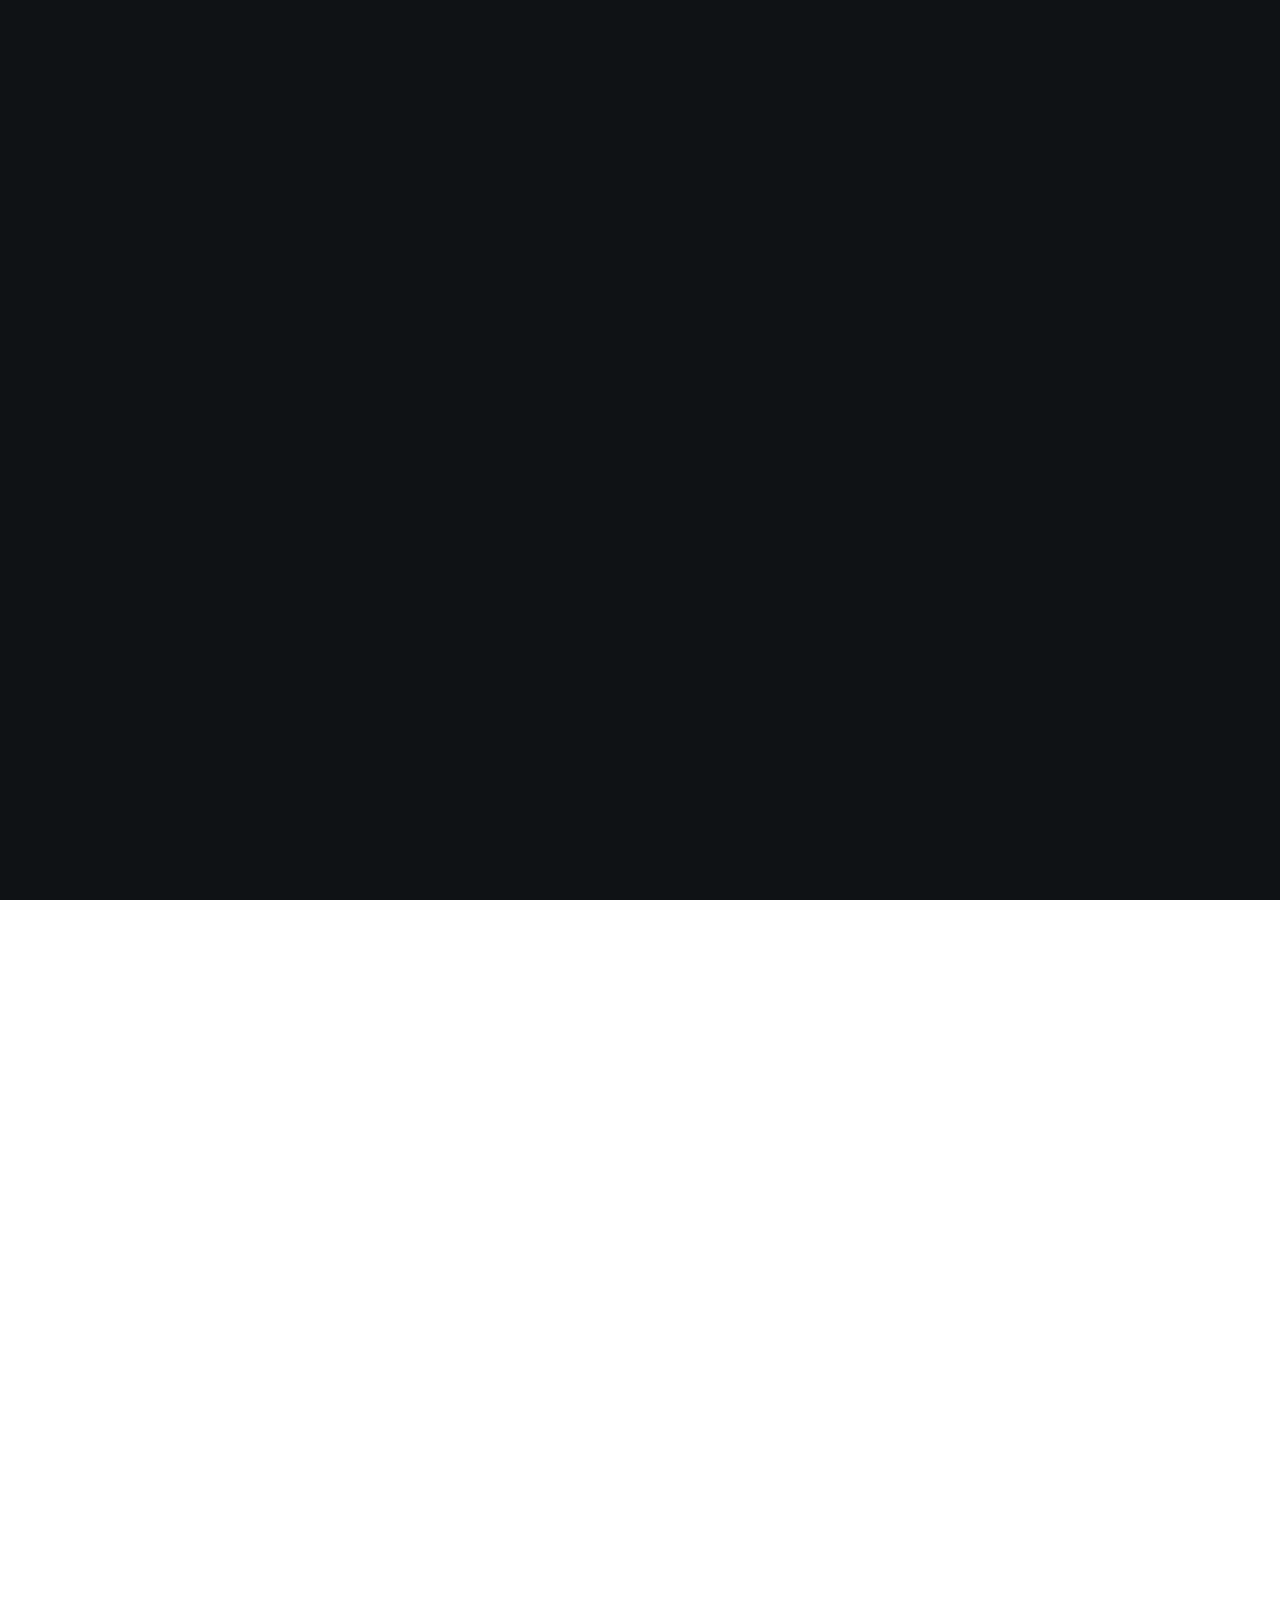
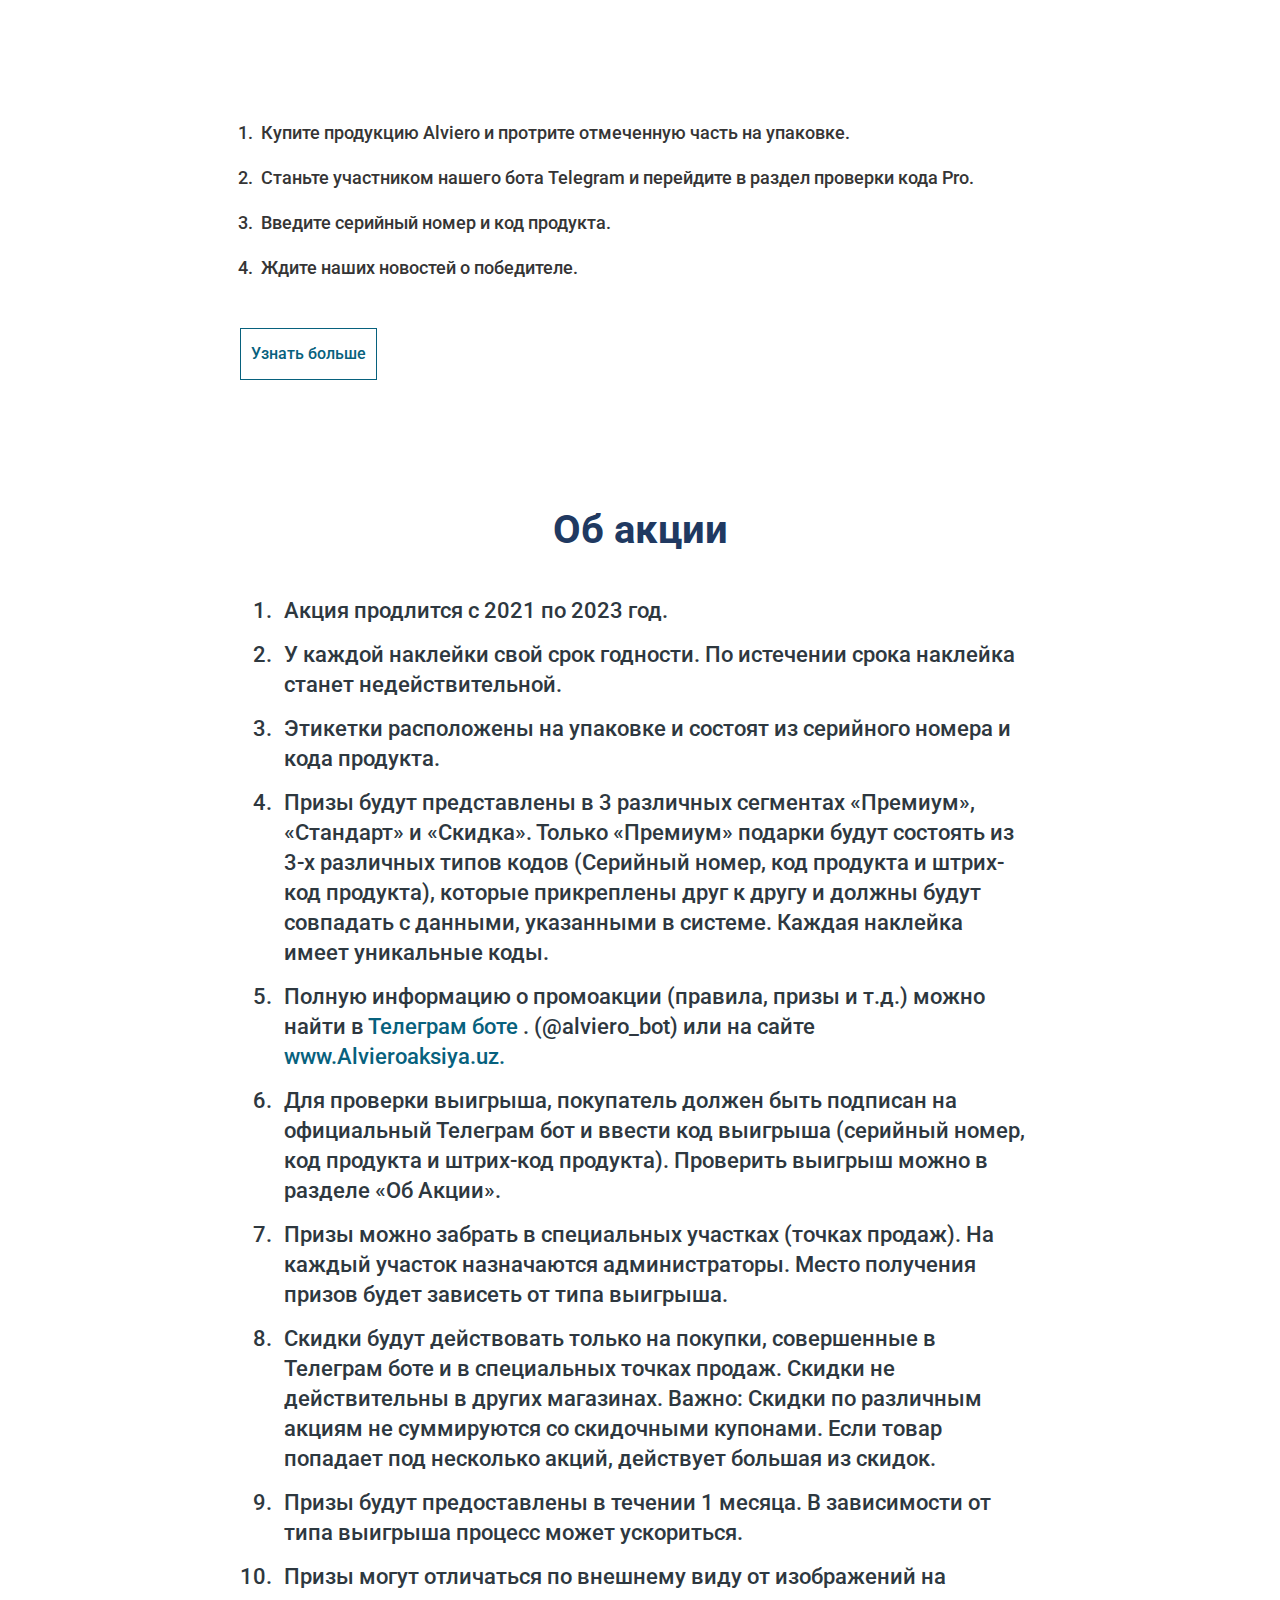
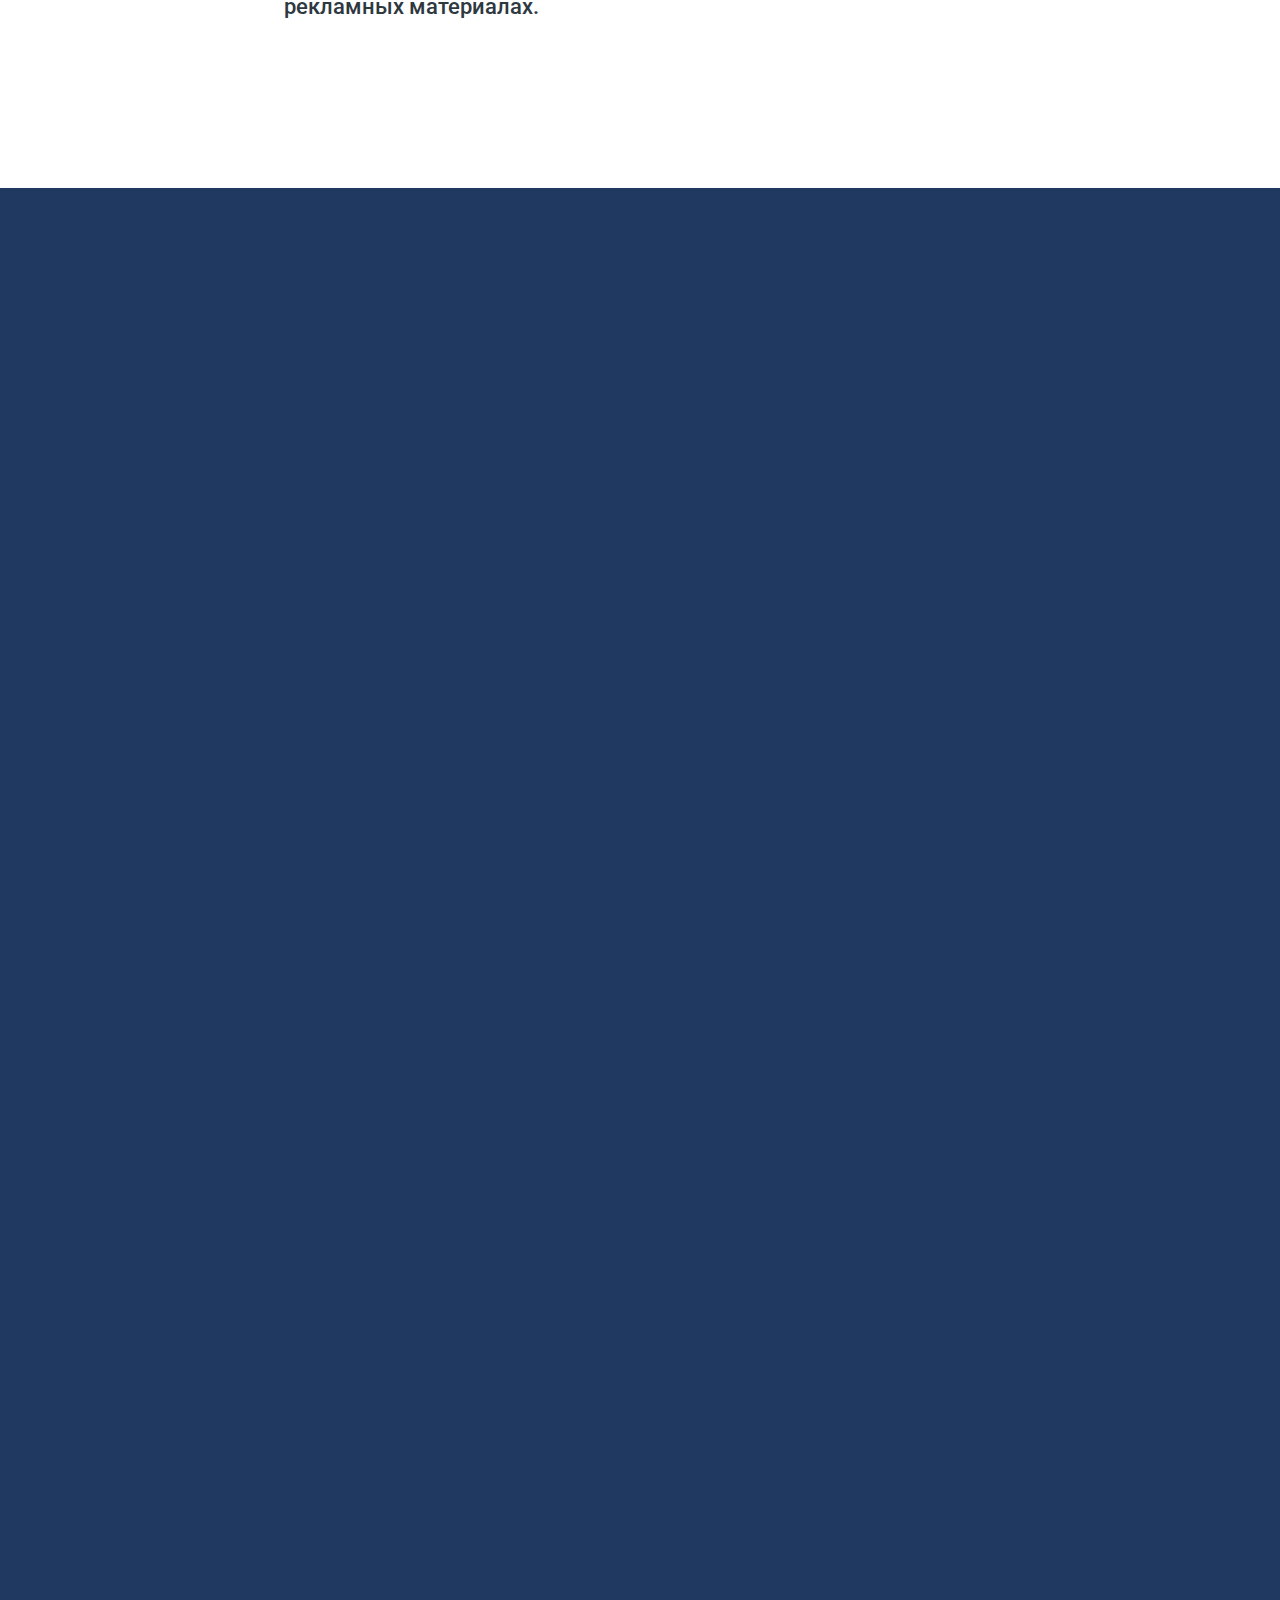
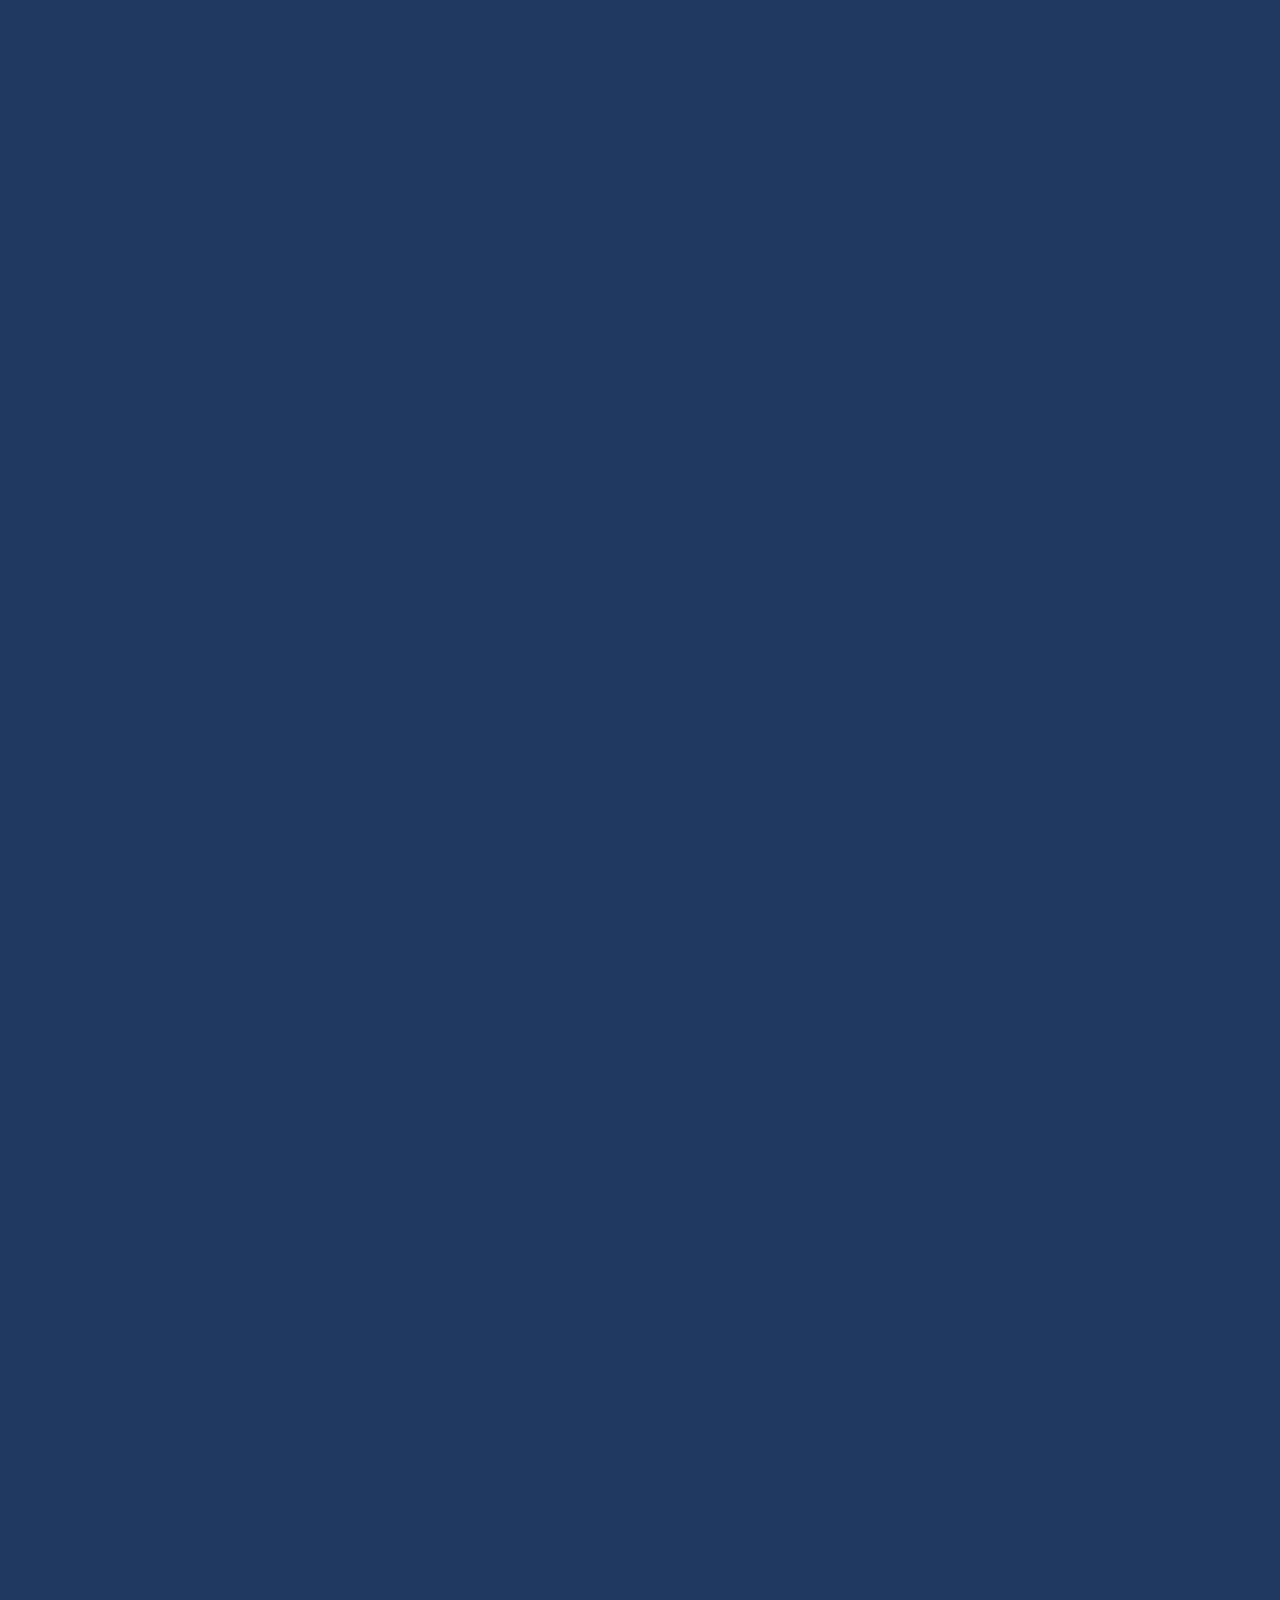
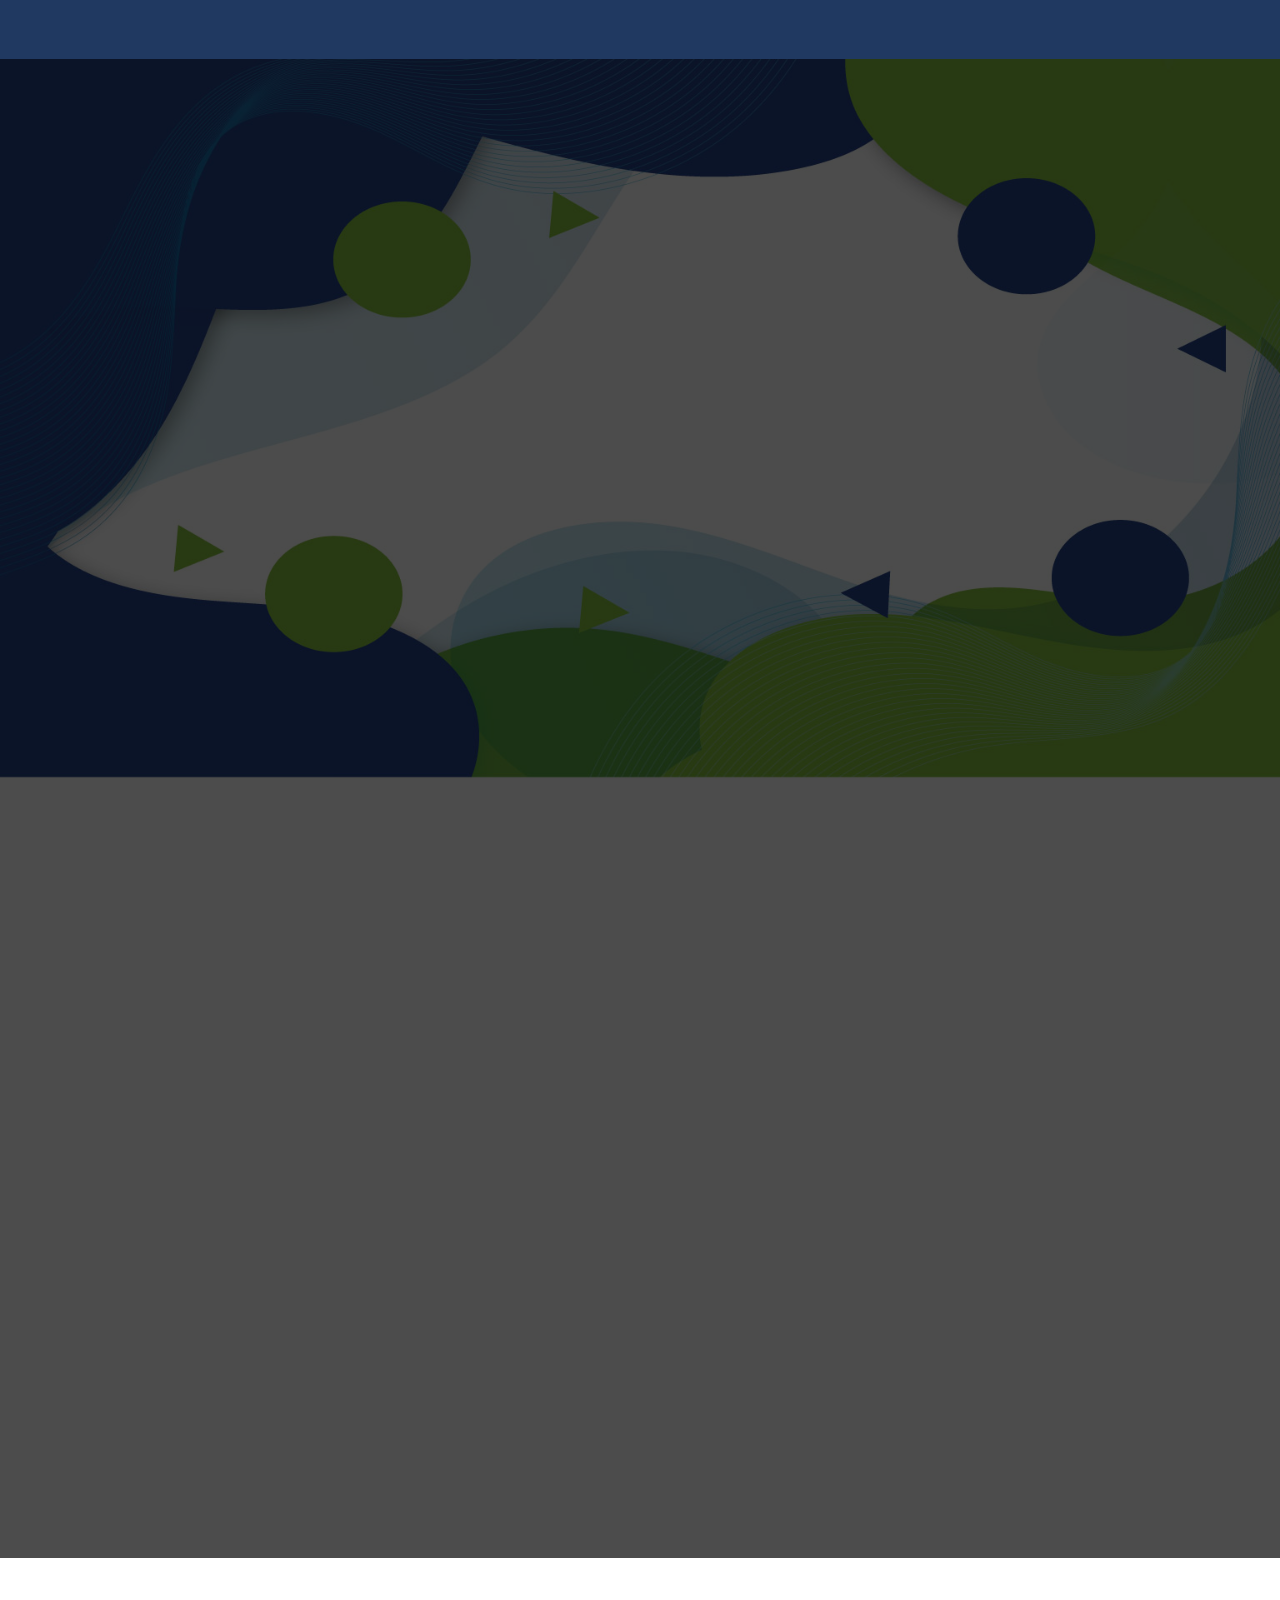
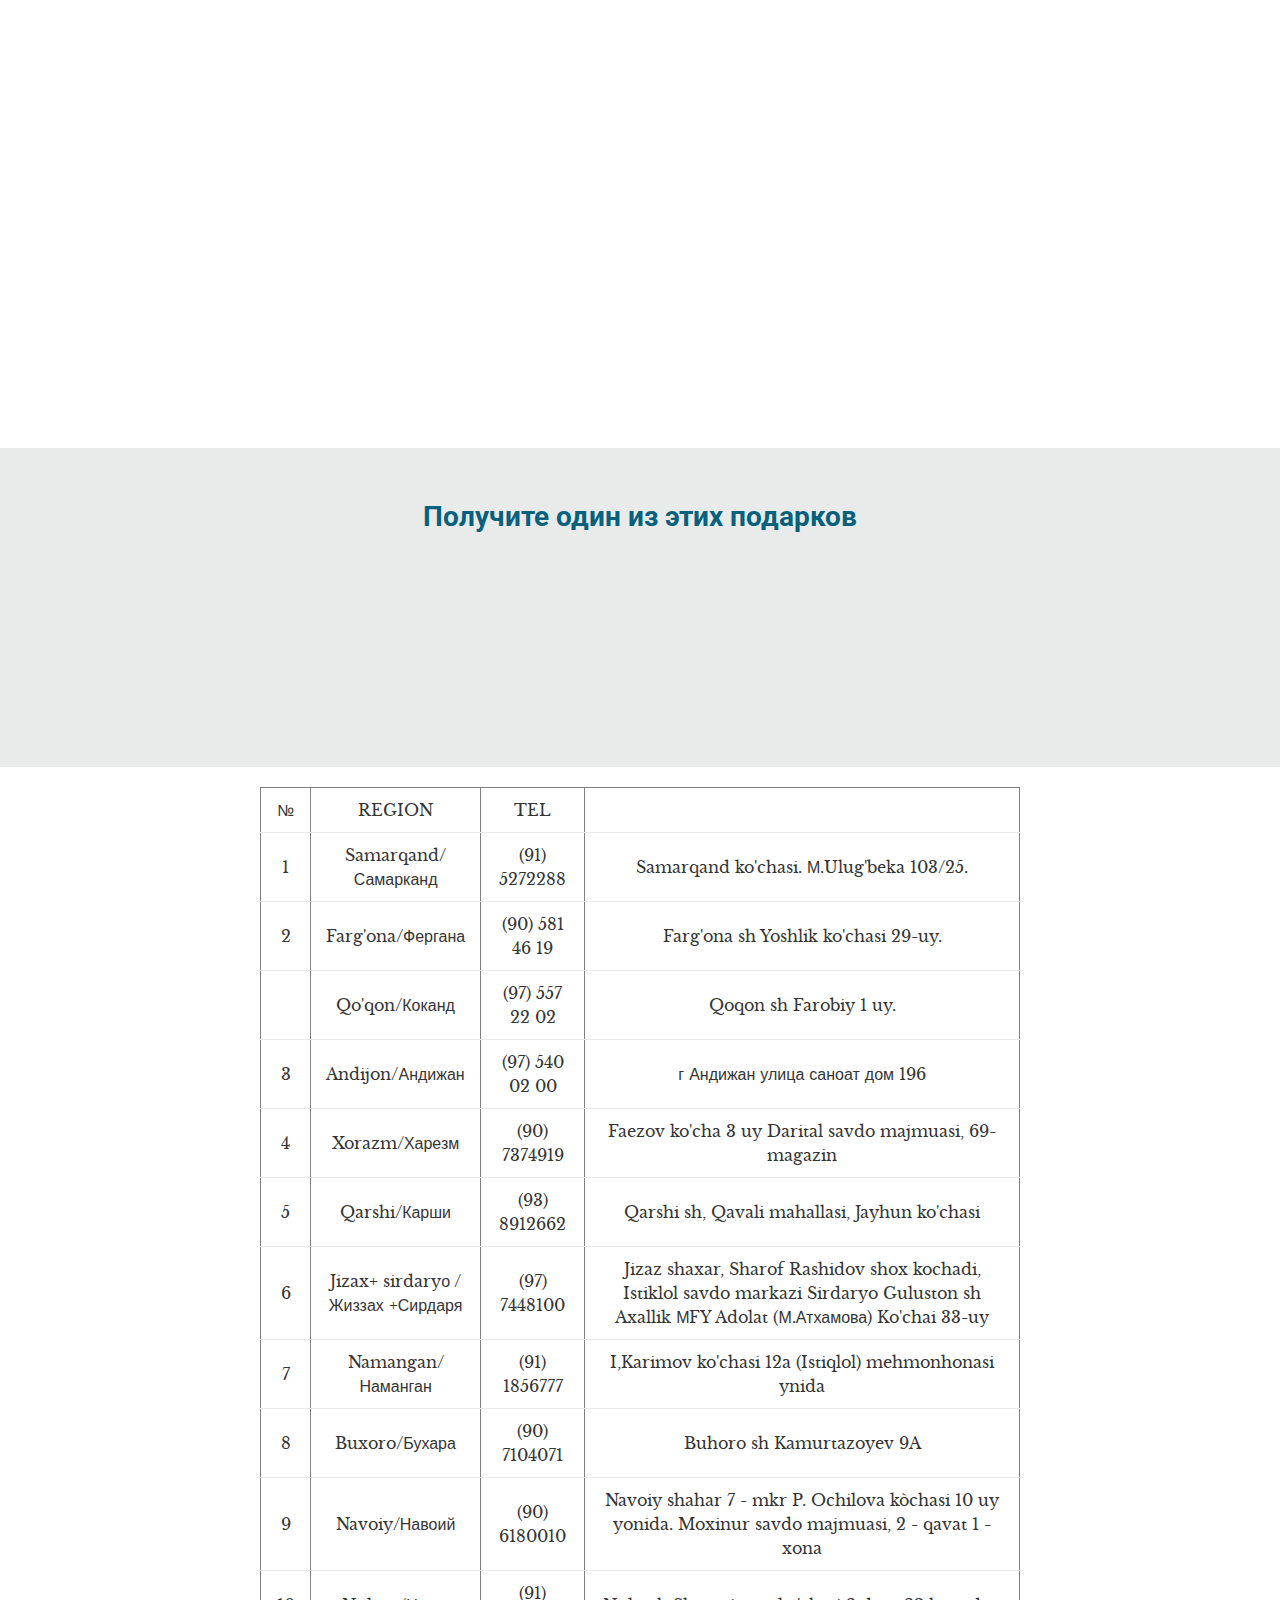
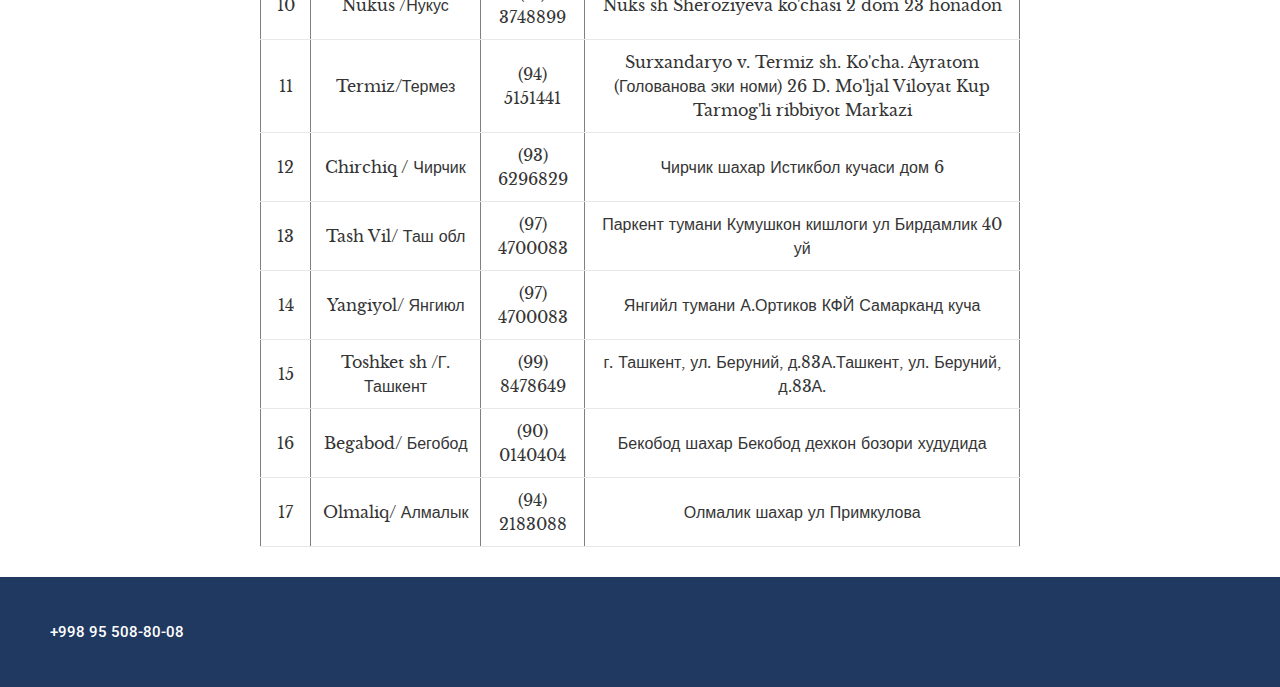
==== index.html @ 7ccccdab "changed" ====
<!DOCTYPE html>

<html class="no-js" lang="en">

<head>
	<!-- Yandex.Metrika counter -->
	<script type="text/javascript">
		(function (m, e, t, r, i, k, a) {
			m[i] = m[i] || function () {
				(m[i].a = m[i].a || []).push(arguments)
			};
			m[i].l = 1 * new Date();
			k = e.createElement(t), a = e.getElementsByTagName(t)[0], k.async = 1, k.src = r, a.parentNode.insertBefore(k,
				a)
		})
		(window, document, "script", "https://mc.yandex.ru/metrika/tag.js", "ym");

		ym(70373272, "init", {
			clickmap: true,
			trackLinks: true,
			accurateTrackBounce: true,
			webvisor: true
		});
	</script>
	<noscript>
		<div><img src="https://mc.yandex.ru/watch/70373272" style="position:absolute; left:-9999px;" alt="" /></div>
	</noscript>
	<!-- /Yandex.Metrika counter -->
	<!--- basic page needs
   ================================================== -->
	<meta charset="utf-8">
	<title>Alviero</title>
	<meta name="description" content="">
	<meta name="author" content="">

	<!-- mobile specific metas
   ================================================== -->
	<meta name="viewport" content="width=device-width, initial-scale=1, maximum-scale=1">

	<!-- CSS
   ================================================== -->
	<link rel="stylesheet" href="css/base.css">
	<link rel="stylesheet" href="css/vendor.css">
	<link rel="stylesheet" href="css/main.css">

	<!-- script
   ================================================== -->
	<script src="js/modernizr.js"></script>
	<script src="js/pace.min.js"></script>

	<link rel="shortcut icon" href="./images/favicon.png" type="image/x-icon">
	<link rel="icon" href="./images/favicon.png" type="image/x-icon">

</head>

<body id="top">

	<!-- header 
   ================================================== -->
	<header>

		<div class="header-logo">
			<a href="index.html">Alviero</a>
		</div>
		<div>
			<a id="uz-lang" href="uz.html">
				<span>UZ</span>
			</a>
			<a id="ru-lang" href="#" style="color: #FFFFFF">
				<span>RU</span>
			</a>
			<a id="header-menu-trigger" href="#0">
				<span class="header-menu-text">Меню</span>
				<span class="header-menu-icon"></span>
			</a>
		</div>

		<nav id="menu-nav-wrap">

			<a href="#0" class="close-button" title="close"><span>Закрыть</span></a>

			<h3>Alviero</h3>

			<ul class="nav-list">
				<li class="current"><a class="smoothscroll" href="#home">Главный</a></li>
				<li><a class="smoothscroll" href="#about">О компании</a></li>
				<li><a class="smoothscroll" href="#action">О Акции</a></li>
				<li><a class="smoothscroll" href="#standart">Стандартные призы</a></li>
				<li><a class="smoothscroll" href="#premium">Премиум призы</a></li>
				<li><a class="smoothscroll" href="#participate">Участвовать в акции</a></li>
				<li><a class="smoothscroll" href="#products">Призы</a></li>
				<li><a class="smoothscroll" href="#pickup">Забрать</a></li>

			</ul>
		</nav> <!-- end #menu-nav-wrap -->

	</header> <!-- end header -->


	<!-- home
   ================================================== -->
	<section id="home">

		<div class="overlay"></div>

		<div class="home-content-table">
			<div class="home-content-tablecell">
				<div class="row">
					<div class="col-twelve">
						<h3 class="animate-intro">с 2021 по 2023 год</h3>
						<h1 class="animate-intro">
							Промоакция от Alviero "Опять выигрыш"
						</h1>
						<div class="more animate-intro">
							<a class="smoothscroll button stroke" href="#action">
								Подробнее об акции
							</a>
						</div>
					</div>
				</div>
			</div>
		</div>

		<ul class="home-social-list">
			<li class="animate-intro">
				<a href="https://www.facebook.com/vernissage.uz" target="_blank"><i
						class="fa fa-facebook-square"></i></a>
			</li>
			<li class="animate-intro">
				<a href="https://www.t.me/Alviero_bot" target="_blank"><i class="fa fa-telegram"></i></a>
			</li>
			<li class="animate-intro">
				<a href="https://www.instagram.com/vernissage.uz/" target="_blank"><i class="fa fa-instagram"></i></a>
			</li>
		</ul>

		<div class="scrolldown">
			<a href="#about" class="scroll-icon smoothscroll">
				спускаться
				<i class="fa fa-long-arrow-right" aria-hidden="true"></i>
			</a>
		</div>

	</section> <!-- end home -->

	<section id="about">

		<div class="row about-wrap">
			<div class="col-full">

				<div class="about-profile-bg"></div>
				<div class="intro">
					<h3 class="animate-this">
						<!-- Biz haqimizda -->
					</h3>
					<p class="lead animate-this">
						<span>ALVIERO</span> - быстрорастущее производственное предприятие и один из лидеров по
						производству моющих средств. Она занимает надежную позицию на внутреннем и центральноазиатском
						рынках, постоянно расширяя и развивая свою дистрибьюторскую сеть клиентов.

					</p>
				</div>
			</div> <!-- end col-full  -->
		</div> <!-- end about-wrap  -->

	</section>

	<section id="participate">
		<div class="row">
			<div class="col-twelve">
				<h2 class="animate-this">Участвовать в акции</h2>
			</div>
		</div>

		<div class="row flex-container participation-container">
			<ul class="participation">
				<li>
					Купите продукцию Alviero и протрите отмеченную часть на упаковке.
				</li>
				<li>
					Станьте участником нашего бота Telegram и перейдите в раздел проверки кода Pro.
				</li>
				<li>
					Введите серийный номер и код продукта.
				</li>
				<li>
					Ждите наших новостей о победителе.
				</li>
			</ul>
			<a href="./termsofuse/index.html" target="_blank">
				Узнать больше
			</a>


		</div> <!-- end flex-container -->

	</section> <!-- end participate -->

	<section id="action">
		<h3>Об акции</h3>
		<div class="row action-wrap">
			<ol class="col-full">
				<li> Акция продлится с 2021 по 2023 год.</li>
				<li>
					У каждой наклейки свой срок годности. По истечении срока наклейка станет недействительной.
				</li>
				<li>
					Этикетки расположены на упаковке и состоят из серийного номера и кода продукта.
				</li>
				<li>
					Призы будут представлены в 3 различных сегментах «Премиум», «Стандарт» и «Скидка». Только «Премиум» подарки будут состоять из 3-х различных типов кодов (Серийный номер, код продукта и штрих-код продукта), которые прикреплены друг к другу и должны будут совпадать с данными, указанными в системе. Каждая наклейка имеет уникальные коды.
				</li>
				<li>
					Полную информацию о промоакции (правила, призы и т.д.)
					можно найти в <a href="https://t.me/Alviero_bot" target="_blank">
						Телеграм боте
					</a>. (@alviero_bot) или на сайте <a href="http://www.Alvieroaksiya.uz.">www.Alvieroaksiya.uz.</a>
				</li>
				<li>
					Для проверки выигрыша, покупатель должен быть подписан на официальный Телеграм бот и ввести код выигрыша (серийный номер, код продукта и штрих-код продукта). Проверить выигрыш можно в разделе «Об Акции».
				</li>
				<li>
					Призы можно забрать в специальных участках (точках продаж). На каждый участок назначаются администраторы. Место получения призов будет зависеть от типа выигрыша.
				</li>
				<li>
					Скидки будут действовать только на покупки, совершенные в Телеграм боте и в специальных точках продаж. Скидки не действительны в других магазинах.  Важно: Скидки по различным акциям не суммируются со скидочными купонами. Если товар попадает под несколько акций, действует большая из скидок.
				</li>
				<li>
					Призы будут предоставлены в течении 1 месяца. В зависимости от типа выигрыша процесс может ускориться.
				</li>
				<li>
					Призы могут отличаться по внешнему виду от изображений на рекламных материалах.
				</li>
			</ol>
			<img src="images/shtr1.jpg" width="80%" style="align-content: center" alt="">
			<img src="images/shtr.jpg" width="80%" style="align-content: center" alt="">
		</div>

	</section>

	<section id="standart">

		<div class="row narrow section-intro with-bottom-sep animate-this">
			<div class="col-full">
				<h1>Стандартные призы</h1>
				<!-- <p class="lead">
					Спортивная одежда "Vernissage", головные уборы "Vernissage",
					"Vernissage" коллекция из 5 предметов,"Vernissage" коллекция из 3 предметов, "Vernissage" 40 000
					сум,
					Косметичка с продуктами "Vernissage",
					Сумка "Vernissage", Большая косметичка "Vernissage",
					Детская одежда, Комплект детской одежды из 3 предметов и многие другие призы.
				</p> -->
				<table>
					<tbody>
						<tr>
							<td width="252">
								<p>"Vernissage" Двойка Спортивка</p>
							</td>
							<td width="61">
								<p>700 шт</p>
							</td>
						</tr>
						<tr>
							<td width="252">
								<p>"Vernissage" Толстовка Спортивка</p>
							</td>
							<td width="61">
								<p>1200 шт</p>
							</td>
						</tr>
						<tr>
							<td width="252">
								<p>"Vernissage" Набор 5в1</p>
							</td>
							<td width="61">
								<p>1300 шт</p>
							</td>
						</tr>
						<tr>
							<td width="252">
								<p>"Vernissage" Набор 3в1</p>
							</td>
							<td width="61">
								<p>2200 шт</p>
							</td>
						</tr>
						<tr>
							<td width="252">
								<p>"Vernissage" накопителный приз на 40&nbsp;000 сум</p>
							</td>
							<td width="61">
								<p>1600 шт</p>
							</td>
						</tr>
						<tr>
							<td width="252">
								<p>"Vernissage" Бюти пенал с продуктом</p>
							</td>
							<td width="61">
								<p>6400 шт</p>
							</td>
						</tr>
						<tr>
							<td width="252">
								<p>"Vernissage" накопителный приз на 30&nbsp;000 сум</p>
							</td>
							<td width="61">
								<p>3200 шт</p>
							</td>
						</tr>
						<tr>
							<td width="252">
								<p>"Vernissage" накопителный приз на 20&nbsp;000 сум</p>
							</td>
							<td width="61">
								<p>4300 шт</p>
							</td>
						</tr>
						<tr>
							<td width="252">
								<p>"Vernissage" Бюти пенал</p>
							</td>
							<td width="61">
								<p>63000 шт</p>
							</td>
						</tr>
						<tr>
							<td width="252">
								<p>"Vernissage" накопителный приз на 10&nbsp;000 сум</p>
							</td>
							<td width="61">
								<p>10500 шт</p>
							</td>
						</tr>
						<tr>
							<td width="252">
								<p>"Vernissage" накопителный приз на 5000 сум</p>
							</td>
							<td width="61">
								<p>241000 шт</p>
							</td>
						</tr>
						<tr>
							<td width="252">
								<p>"Vernissage" сумка пляжный</p>
							</td>
							<td width="61">
								<p>1400 шт</p>
							</td>
						</tr>
						<tr>
							<td width="252">
								<p>"Vernissage" Бюти пенал Большой</p>
							</td>
							<td width="61">
								<p>9000 шт</p>
							</td>
						</tr>
						<tr>
							<td width="252">
								<p>Десткий 1 шт</p>
							</td>
							<td width="61">
								<p>2500 шт</p>
							</td>
						</tr>
						<tr>
							<td width="252">
								<p>Десткий 3 шт</p>
							</td>
							<td width="61">
								<p>300 шт</p>
							</td>
						</tr>
					</tbody>
				</table>

			</div>
		</div>

		<div class="services-content">

			<div class="services-list">
				<!-- bgrid service-item -->

				<div class=" animate-this">
					<div>
						<img src="./images/vernissage_hood-removebg.png" alt="vernissage hood">
					</div>
					<div class="service-content">
						<h3 class="h05">
							"Vernissage" худи
						</h3>
					</div>
				</div>

				<div class=" animate-this">

					<div>

						<img src="./images/vernissage_sumka-removebg-preview.png" alt="vernissage sumka">

					</div>

					<div class="service-content">
						<h3 class="h05">Сумка "Vernissage"</h3>
					</div>

				</div>

				<div class=" animate-this">

					<div>
						<img src="./images/5_to'plam.png" alt="vernissage beshtalik to'plam">

					</div>

					<div class="service-content">
						<h3 class="h05">"Vernissage" Бюти Бокс на 150 000 сумов </h3>
					</div>

				</div>

				<div class=" animate-this">

					<div>
						<img src="./images/vernissage_katta_to'plam.png" alt="vernissage beshtalik to'plam">

					</div>

					<div class="service-content">
						<h3 class="h05">"Vernissage" Набор 5в1</h3>
					</div>

				</div>

				<div class=" animate-this">

					<div>
						<img src="./images/beauty-penal.png" alt="beauty penal">

					</div>

					<div class="service-content">
						<h3 class="h05">"Vernissage" бюти пенал</h3>
					</div>

				</div>
				<div class=" animate-this">

					<div>
						<img src="./images/vernissage_box.png" alt="vernissage beshtalik to'plam">

					</div>

					<div class="service-content">
						<h3 class="h05">"Vernissage" бюти Бокс на 250 000сумов </h3>
					</div>

				</div>
				<div class=" animate-this">

					<div>
						<img src="./images/vernissage_box_1.png" alt="vernissage to'plam">

					</div>

					<div class="service-content">
						<h3 class="h05">"Vernissage" коллекция</h3>
					</div>

				</div>
				<div class=" animate-this">

					<div>
						<img src="./images/card-5000.jpg" alt="50.000 KUPON">

					</div>

					<div class="service-content">
						<h3 class="h05">"Vernissage" купон на 5.000 сум</h3>
					</div>

				</div>
				<div class=" animate-this">

					<div>
						<img src="./images/card-10000.jpg" alt="10.000 KUPON">

					</div>

					<div class="service-content">
						<h3 class="h05">"Vernissage" купон на 10.000 сум</h3>
					</div>

				</div>
				<div class=" animate-this">

					<div>
						<img src="./images/card-20000.jpg" alt="20.000 KUPON">

					</div>

					<div class="service-content">
						<h3 class="h05">"Vernissage" купон на 20.000 сум</h3>
					</div>

				</div>
				<div class=" animate-this">

					<div>
						<img src="./images/card-30000.jpg" alt="30.000 KUPON">

					</div>

					<div class="service-content">
						<h3 class="h05">"Vernissage" купон на 30.000 сум</h3>
					</div>

				</div>
				<div class=" animate-this">

					<div>
						<img src="./images/card-40000.jpg" alt="40.000 KUPON">

					</div>

					<div class="service-content">
						<h3 class="h05">"Vernissage" купон на 40.000 сум</h3>
					</div>

				</div>


			</div> <!-- end services-list -->

		</div>

	</section>

	<section id="premium">

		<div class="intro-wrap">
			<div class="overlay"></div>
			<div class="row narrow section-intro with-bottom-sep animate-this">
				<div class="col-twelve">
					<h1>Премиум призы</h1>
					<!-- <p class="lead">
						Билет на 2 человека в Таиланд, билет на 2 человека в Египет,
						Автомобиль Gentra, Автомобиль Nexia, Автомобиль Spark, Телефоны серии Samsung S,
						Xiaomi Note, Холодильник, Стиральная Машина и многие другие призы ждут вас.
					</p>	   			 -->
					<table>
						<tbody>
							<tr>
								<td width="252">
									Ласетти
								</td>
								<td width="61">
									2 шт
								</td>
							</tr>
							<tr>
								<td width="252">
									Нексия
								</td>
								<td width="61">
									3 шт
								</td>
							</tr>
							<tr>
								<td width="252">
									Спарк
								</td>
								<td width="61">
									6 шт
								</td>
							</tr>
							<tr>
								<td width="252">
									Путевка на Тайланд 2 чел. Отель 5*
								</td>
								<td width="61">
									3 шт
								</td>
							</tr>
							<tr>
								<td width="252">
									Путевка на Египет 2 чел. Отель 5*
								</td>
								<td width="61">
									5 шт
								</td>
							</tr>
							<tr>
								<td width="252">
									Samsung S Series
								</td>
								<td width="61">
									35 шт
								</td>
							</tr>
							<tr>
								<td width="252">
									Xiaomi A Series
								</td>
								<td width="61">
									35 шт
								</td>
							</tr>
							<tr>
								<td width="252">
									Samsung A Series
								</td>
								<td width="61">
									45 шт
								</td>
							</tr>
							<tr>
								<td width="252">
									Холодилник
								</td>
								<td width="61">
									85 шт
								</td>
							</tr>
							<tr>
								<td width="252">
									Xiaomi B Series
								</td>
								<td width="61">
									35 шт
								</td>
							</tr>
							<tr>
								<td width="252">
									Стиральная машина Автомат
								</td>
								<td width="61">
									85 шт
								</td>
							</tr>
							<tr>
								<td width="252">
									Artel Tesla
								</td>
								<td width="61">
									50 шт
								</td>
							</tr>
							<tr>
								<td width="252">
									Artel Quadro
								</td>
								<td width="61">
									100 шт
								</td>
							</tr>
							<tr>
								<td width="252">
									Стиральная машина пол Автомат
								</td>
								<td width="61">
									210 шт
								</td>
							</tr>
							<tr>
								<td width="252">
									"Vernissage" Бюти Бокс 250 000 набор
								</td>
								<td width="61">
									120 шт
								</td>
							</tr>
							<tr>
								<td width="252">
									"Vernissage" Бюти Бокс 150&nbsp;000 набор
								</td>
								<td width="61">
									210 шт
								</td>
							</tr>
							<tr>
								<td width="252">
									"Vernissage" Бюти Бокс 100&nbsp;000 набор
								</td>
								<td width="61">
									300 шт
								</td>
							</tr>
						</tbody>
					</table>

				</div>
			</div>

		</div>

		<div class="row portfolio-content">
			<div class="col-twelve">
				<div id="folio-wrap" class="bricks-wrapper">

					<div class="brick folio-item">
						<div class="item-wrap animate-this" data-src="images/thailand.jpg" data-sub-html="#01">
							<a href="#" class="overlay">
								<img src="images/thailand.jpg" alt="Thailand">
								<div class="item-text">
									<h3 class="folio-title">Билет на 2 человека в Таиланд</h3>
								</div>
							</a>
						</div>
					</div>

					<div class="brick folio-item">
						<div class="item-wrap animate-this" data-src="images/egypt.jpg" data-sub-html="#02">
							<a href="#" class="overlay">
								<img src="images/egypt.jpg" alt="Egypt">
								<div class="item-text">
									<h3 class="folio-title">Билет на 2 человека в Египет</h3>
								</div>
							</a>
						</div>
					</div>

					<div class="brick folio-item">
						<div class="item-wrap animate-this" data-src="images/gentra.jpg" data-sub-html="#03">
							<a href="#" class="overlay">
								<img src="images/gentra.jpg" alt="Gentra">
								<div class="item-text">
									<h3 class="folio-title">Автомобиль Gentra</h3>
								</div>
							</a>
						</div>
					</div>

					<div class="brick folio-item">
						<div class="item-wrap animate-this" data-src="images/nexia.JPG" data-sub-html="#04">
							<a href="#" class="overlay">
								<img src="images/nexia.JPG" alt="Nexia">
								<div class="item-text">
									<h3 class="folio-title">Автомобиль Nexia</h3>
								</div>
							</a>
						</div>
					</div>

					<div class="brick folio-item">
						<div class="item-wrap animate-this" data-src="images/spark.jpg" data-sub-html="#05">
							<a href="#" class="overlay">
								<img src="images/spark.JPG" alt="Nexia">
								<div class="item-text">
									<h3 class="folio-title">Автомобиль Spark</h3>
								</div>
							</a>
						</div>
					</div>

					<div class="brick folio-item">
						<div class="item-wrap animate-this" data-src="images/samsung_phone.JPG" data-sub-html="#06">
							<a href="#" class="overlay">
								<img src="images/samsung_phone.JPG" alt="Nexia">
								<div class="item-text">
									<h3 class="folio-title">Телефоны серии Samsung S</h3>
								</div>
							</a>
						</div>
					</div>

					<div class="brick folio-item">
						<div class="item-wrap animate-this" data-src="images/samsung_phone.JPG" data-sub-html="#06">
							<a href="#" class="overlay">
								<img src="images/washing_machine.png" alt="Washing machine">
								<div class="item-text">
									<h3 class="folio-title">Стиральная машина</h3>
								</div>
							</a>
						</div>
					</div>
					<div class="brick folio-item">
						<div class="item-wrap animate-this" data-src="images/samsung_phone.JPG" data-sub-html="#06">
							<a href="#" class="overlay">
								<img src="images/samsung_a_series.png" alt="Washing machine">
								<div class="item-text">
									<h3 class="folio-title">Телефоны серии Samsung A</h3>
								</div>
							</a>
						</div>
					</div>


				</div> <!-- end folio-wrap -->
			</div> <!-- end twelve -->
		</div> <!-- end portfolio-content -->

	</section> <!-- end portfolio -->

	<section id="products">
		<h3>
			Получите один из этих подарков
		</h3>
		<div class="row animate-this">
			<div class="col-twelve">
				<div class="client-lists owl-carousel">
					<div><img src="images/nexia.JPG" alt=""></div>
					<div><img src="images/gentra.JPG" alt=""></div>
					<div><img src="images/spark.JPG" alt=""></div>
					<div><img src="images/ticket.JPG" alt=""></div>
					<div><img src="images/wash_machine.JPG" alt=""></div>
					<div><img src="images/samsung_phone.JPG" alt=""></div>
					<div><img src="images/samsung_a_series.png" alt=""></div>
					<div><img src="images/fridge.png" alt=""></div>

					<div><img src="images/card-5000.JPG" alt=""></div>
					<div><img src="images/card-10000.JPG" alt=""></div>
					<div><img src="images/card-20000.JPG" alt=""></div>
					<div><img src="images/card-30000.JPG" alt=""></div>
					<div><img src="images/card-40000.JPG" alt=""></div>
					<div><img src="images/artel_quadro.png" alt=""></div>
					<div><img src="images/artel_tesla.png" alt=""></div>
					<div><img src="images/xiaomi.png" alt=""></div>
					<div><img src="images/wash_machine.jpg" alt=""></div>
					<div><img src="images/fridge.png" alt=""></div>
					<div><img src="images/carpe_diem.png" alt=""></div>
				</div>

			</div> <!-- end col-twelve -->
		</div> <!-- end row -->

	</section>
	<section id="pickup">
		<div class="row">
			<div class="col-twelve">
				<table cellspacing=0 border=1>
					<tr>
						<td style=min-width:50px>№</td>
						
						<td style=min-width:50px>REGION</td>
						<td style=min-width:50px>TEL </td>
						<td style=min-width:50px></td>
						
					</tr>
					<tr>
						<td style=min-width:50px>1</td>
						
						<td style=min-width:50px>Samarqand/ Самарканд</td>
						<td style=min-width:50px>(91) 5272288</td>
						<td style=min-width:50px>Samarqand ko'chasi. М.Ulug'beka 103/25.</td>
					</tr>
					<tr>
						<td style=min-width:50px>2</td>
						
						<td style=min-width:50px>Farg'ona/Фергана</td>
						<td style=min-width:50px>(90) 581 46 19</td>
						<td style=min-width:50px>Farg'ona sh Yoshlik ko'chasi 29-uy. </td>
					</tr>
					<tr>
						<td style=min-width:50px> </td>
						<td style=min-width:50px>Qo'qon/Коканд</td>
						<td style=min-width:50px>(97) 557 22 02</td>
						<td style=min-width:50px>Qoqon sh Farobiy 1 uy. </td>
					</tr>
					<tr>
						<td style=min-width:50px>3</td>
					
						<td style=min-width:50px>Andijon/Андижан</td>
						<td style=min-width:50px>(97) 540 02 00</td>
						<td style=min-width:50px>г Андижан улица саноат дом 196</td>
					</tr>
					<tr>
						<td style=min-width:50px>4</td>
						
						<td style=min-width:50px>Xorazm/Харезм</td>
						<td style=min-width:50px>(90) 7374919</td>
						<td style=min-width:50px>Faezov ko'cha 3 uy Darital savdo majmuasi, 69-magazin </td>
					</tr>
					<tr>
						<td style=min-width:50px>5</td>
						
						<td style=min-width:50px>Qarshi/Карши</td>
						<td style=min-width:50px>(93) 8912662</td>
						<td style=min-width:50px>Qarshi sh, Qavali mahallasi, Jayhun ko'chasi </td>
					</tr>
					<tr>
						<td style=min-width:50px>6</td>
						
						<td style=min-width:50px>Jizax+ sirdaryо /Жиззах +Сирдаря</td>
						<td style=min-width:50px>(97) 7448100 </td>
						<td style=min-width:50px>Jizaz shaxar, Sharof Rashidov shox kochadi, Istiklol savdo markazi Sirdaryo Guluston sh Axallik МFY Adolat (М.Атхамова) Ko'chai 33-uy</td>
					</tr>
					<tr>
						<td style=min-width:50px>7</td>
						
						<td style=min-width:50px>Namangan/Наманган</td>
						<td style=min-width:50px>(91) 1856777</td>
						<td style=min-width:50px>I,Karimov ko'chasi 12a (Istiqlol) mehmonhonasi ynida </td>
					</tr>
					<tr>
						<td style=min-width:50px>8</td>
						
						<td style=min-width:50px>Buxoro/Бухара</td>
						<td style=min-width:50px>(90) 7104071</td>
						<td style=min-width:50px>Buhoro sh Kamurtazoyev 9A </td>
					</tr>
					<tr>
						<td style=min-width:50px>9</td>
						
						<td style=min-width:50px>Navoiy/Навоий</td>
						<td style=min-width:50px>(90) 6180010</td>
						<td style=min-width:50px>Navoiy shahar 7 - mkr P. Ochilova kòchasi 10 uy yonida. Moxinur savdo majmuasi, 2 - qavat 1 - xona</td>
					</tr>
					<tr>
						<td style=min-width:50px>10</td>
						
						<td style=min-width:50px>Nukus /Нукус</td>
						<td style=min-width:50px>(91) 3748899</td>
						<td style=min-width:50px>Nuks sh Sheroziyeva ko'chasi 2 dom 23 honadon</td>
					</tr>
					<tr>
						<td style=min-width:50px>11</td>
						
						<td style=min-width:50px>Termiz/Термез</td>
						<td style=min-width:50px>(94) 5151441</td>
						<td style=min-width:50px>Surxandaryo v. Termiz sh. Ko'cha. Ayratom (Голованова эки номи) 26 D. Mo'ljal Viloyat Kup Tarmog'li ribbiyot Markazi </td>
					</tr>
					<tr>
						<td style=min-width:50px>12</td>
						
						<td style=min-width:50px>Chirchiq / Чирчик</td>
						<td style=min-width:50px>(93) 6296829</td>
						<td style=min-width:50px>Чирчик шахар Истикбол кучаси дом 6</td>
					</tr>
					<tr>
						<td style=min-width:50px>13</td>
						
						<td style=min-width:50px>Tash Vil/ Таш обл</td>
						<td style=min-width:50px>(97) 4700083</td>
						<td style=min-width:50px>Паркент тумани Кумушкон кишлоги ул Бирдамлик 40 уй</td>
					</tr>
					<tr>
						<td style=min-width:50px>14</td>
						
						<td style=min-width:50px>Yangiyol/ Янгиюл</td>
						<td style=min-width:50px>(97) 4700083</td>
						<td style=min-width:50px>Янгийл тумани А.Ортиков КФЙ Самарканд куча</td>
					</tr>
					<tr>
						<td style=min-width:50px>15</td>
						
						<td style=min-width:50px>Toshket sh /Г. Ташкент</td>
						<td style=min-width:50px>(99) 8478649</td>
						<td style=min-width:50px>г. Ташкент, ул. Беруний, д.83А.Ташкент, ул. Беруний, д.83А.</td>
					</tr>
					<tr>
						<td style=min-width:50px>16</td>
						
						<td style=min-width:50px>Begabod/ Бегобод</td>
						<td style=min-width:50px>(90) 0140404</td>
						<td style=min-width:50px>Бекобод шахар Бекобод дехкон бозори худудида</td>
					</tr>
					<tr>
						<td style=min-width:50px>17</td>
						
						<td style=min-width:50px>Olmaliq/ Алмалык</td>
						<td style=min-width:50px>(94) 2183088</td>
						<td style=min-width:50px>Олмалик шахар ул Примкулова</td>
					</tr>
				</table>
				
			</div>
		</div>
		
	</section>

	<footer>
		<div class="footer-main">
			<p>
				+998 95 508-80-08
			</p>
			<ul class="social-links">
				<li class="animate-intro">
					<a href="https://www.facebook.com/vernissage.uz" target="_blank"><i
							class="fa fa-facebook-square"></i></a>
				</li>
				<li class="animate-intro">
					<a href="https://www.t.me/Alviero_bot" target="_blank"><i class="fa fa-telegram"></i></a>
				</li>
				<li class="animate-intro">
					<a href="https://www.instagram.com/vernissage.uz/" target="_blank"><i
							class="fa fa-instagram"></i></a>
				</li>
			</ul>

			<!-- <h3>
				Chegirmalar
			</h3>
			<div class="row narrow">
				<ul class="col-full">
					<li>"Vernissage"dan haridlar uchun <span>10%</span>lik chegirmalar</li>	
					<li>"Vernissage"dan haridlar uchun <span>15%</span>lik chegirmalar</li>	
					<li>"Vernissage"dan haridlar uchun <span>20%</span>lik chegirmalar</li>	
				</ul>
			</div>
   			 -->
		</div>

	</footer>

	<div id="preloader">
		<div id="loader"></div>
	</div>

	<!-- Java Script
   ================================================== -->
	<script src="js/jquery-2.1.3.min.js"></script>
	<script src="js/plugins.js"></script>
	<script src="js/main.js"></script>

</body>

</html>
---- css/base.css ----
@import url('https://fonts.googleapis.com/css2?family=Roboto:wght@100;300;400;500&display=swap');
:root {
  --c-main: #203961;
  --c-secondary : #5eb238;
}


html {
  font-family: 'Roboto', sans-serif;
  -ms-text-size-adjust: 100%;
  -webkit-text-size-adjust: 100%;
}

body {
  margin: 0;
  font-family: 'Roboto',  sans-serif;
}

article,
aside,
details,
figcaption,
figure,
footer,
header,
hgroup,
main,
menu,
nav,
section,
summary {
  display: block;
}

audio, canvas, progress, video {
  display: inline-block;
  vertical-align: baseline;
}

audio:not([controls]) {
  display: none;
  height: 0;
}

[hidden],
template {
  display: none;
}

a {
  background: transparent;
}

a:active, a:hover {
  outline: 0;
}

abbr[title] {
  border-bottom: 1px dotted;
}

b, strong {
  font-weight: bold;
}

dfn {
  font-style: italic;
}

h1 {
  font-size: 2em;
  margin: 0.67em 0;
}

mark {
  background: #ff0;
  color: #000;
}

small {
  font-size: 80%;
}

sub,
sup {
  font-size: 75%;
  line-height: 0;
  position: relative;
  vertical-align: baseline;
}

sup {
  top: -0.5em;
}

sub {
  bottom: -0.25em;
}

img {
  border: 0;
}

svg:not(:root) {
  overflow: hidden;
}

figure {
  margin: 1em 40px;
}

hr {
  -moz-box-sizing: content-box;
  box-sizing: content-box;
  height: 0;
}

pre {
  overflow: auto;
}

code,
kbd,
pre,
samp {
  font-family:  monospace, monospace;
  font-size: 1em;
}

button, input, optgroup,
select, textarea {
  color: inherit;
  font: inherit;
  margin: 0;
}

button {
  overflow: visible;
}

button, select {
  text-transform: none;
}

button,
html input[type="button"],
input[type="reset"],
input[type="submit"] {
  -webkit-appearance: button;
  cursor: pointer;
}

button[disabled],
html input[disabled] {
  cursor: default;
}

button::-moz-focus-inner,
input::-moz-focus-inner {
  border: 0;
  padding: 0;
}

input {
  line-height: normal;
}

input[type="checkbox"],
input[type="radio"] {
  box-sizing: border-box;
  padding: 0;
}

input[type="number"]::-webkit-inner-spin-button,
input[type="number"]::-webkit-outer-spin-button {
  height: auto;
}

input[type="search"] {
  -webkit-appearance: textfield;
  -moz-box-sizing: content-box;
  -webkit-box-sizing: content-box;
  box-sizing: content-box;
}

input[type="search"]::-webkit-search-cancel-button,
input[type="search"]::-webkit-search-decoration {
  -webkit-appearance: none;
}

fieldset {
  border: 1px solid #c0c0c0;
  margin: 0 2px;
  padding: 0.35em 0.625em 0.75em;
}

legend {
  border: 0;
  padding: 0;
}

textarea {
  overflow: auto;
}

optgroup {
  font-weight: bold;
}

table {
  border-collapse: collapse;
  border-spacing: 0;
}

td, th {
  padding: 0;
}

/* ===================================================================
 *  02. basic/base setup styles - (_basic.scss)
 *
 * ------------------------------------------------------------------- */
html {
  font-size: 62.5%;
  box-sizing: border-box;
}

*,
*::before,
*::after {
  box-sizing: inherit;
}

body {
  font-weight: normal;
  line-height: 1;
  text-rendering: optimizeLegibility;
  word-wrap: break-word;
  -webkit-overflow-scrolling: touch;
  -webkit-text-size-adjust: none;
}

body, input, button {
  -moz-osx-font-smoothing: grayscale;
  -webkit-font-smoothing: antialiased;
}

/* ------------------------------------------------------------------- 
 * Media - (_basic.scss)
 * ------------------------------------------------------------------- */
img, video {
  max-width: 100%;
  height: auto;
}

/* ------------------------------------------------------------------- 
 * Typography resets - (_basic.scss)
 * ------------------------------------------------------------------- */
div, dl, dt, dd, ul, ol, li, h1, h2, h3, h4, h5, h6, pre, form, p, blockquote, th, td {
  margin: 0;
  padding: 0;
}

h1, h2, h3, h4, h5, h6 {
  -webkit-font-variant-ligatures: common-ligatures;
  -moz-font-variant-ligatures: common-ligatures;
  font-variant-ligatures: common-ligatures;
  text-rendering: optimizeLegibility;
}

em, i {
  font-style: italic;
  line-height: inherit;
}

strong, b {
  font-weight: bold;
  line-height: inherit;
}

small {
  font-size: 60%;
  line-height: inherit;
}

ol, ul {
  list-style: none;
}

li {
  display: block;
}

/* ------------------------------------------------------------------- 
 * links - (_basic.scss)
 * ------------------------------------------------------------------- */
a {
  text-decoration: none;
  line-height: inherit;
}

a img {
  border: none;
}

/* ------------------------------------------------------------------- 
 * inputs - (_basic.scss)
 * ------------------------------------------------------------------- */
fieldset {
  margin: 0;
  padding: 0;
}

input[type="email"],
input[type="number"],
input[type="search"],
input[type="text"],
input[type="tel"],
input[type="url"],
input[type="password"],
textarea {
  -webkit-appearance: none;
  -moz-appearance: none;
  -ms-appearance: none;
  -o-appearance: none;
  appearance: none;
}

/* ===================================================================
 *  03. grid - (_grid.scss)
 *
 * ------------------------------------------------------------------- */
.row {
  width: 94%;
  max-width: 800px;
  margin: 0 auto;
}
.row:before, .row:after {
  content: "";
  display: table;
}
.row:after {
  clear: both;
}

.row .row {
  width: auto;
  max-width: none;
  margin-left: -20px;
  margin-right: -20px;
}

[class*="col-"], .bgrid {
  float: left;
}

[class*="col-"] + [class*="col-"].end {
  float: right;
}

[class*="col-"] {
  padding: 0 20px;
}

.col-one {
  width: 8.33333%;
}

.col-two, .col-1-6 {
  width: 16.66667%;
}

.col-three, .col-1-4 {
  width: 25%;
}

.col-four, .col-1-3 {
  width: 33.33333%;
}

.col-five {
  width: 41.66667%;
}

.col-six, .col-1-2 {
  width: 50%;
}

.col-seven {
  width: 58.33333%;
}

.col-eight, .col-2-3 {
  width: 66.66667%;
}

.col-nine, .col-3-4 {
  width: 75%;
}

.col-ten, .col-5-6 {
  width: 83.33333%;
}

.col-eleven {
  width: 91.66667%;
}

.col-twelve, .col-full {
  width: 100%;
}

/* ------------------------------------------------------------------- 
 * small screens - (_grid.scss)
 * ------------------------------------------------------------------- */
@media screen and (max-width: 1024px) {
  .row .row {
    margin-left: -18px;
    margin-right: -18px;
  }

  [class*="col-"] {
    padding: 0 18px;
  }
}
/* ------------------------------------------------------------------- 
 * tablets - (_grid.scss)
 * ------------------------------------------------------------------- */
@media screen and (max-width: 768px) {
  .row {
    width: auto;
    padding-left: 30px;
    padding-right: 30px;
  }

  .row .row {
    padding-left: 0;
    padding-right: 0;
    margin-left: -15px;
    margin-right: -15px;
  }

  [class*="col-"] {
    padding: 0 15px;
  }

  .tab-1-4 {
    width: 25%;
  }

  .tab-1-3 {
    width: 33.33333%;
  }

  .tab-1-2 {
    width: 50%;
  }

  .tab-2-3 {
    width: 66.66667%;
  }

  .tab-3-4 {
    width: 75%;
  }

  .tab-full {
    width: 100%;
  }
}
/* ------------------------------------------------------------------- 
 * large mobile devices - (_grid.scss)
 * ------------------------------------------------------------------- */
@media screen and (max-width: 600px) {
  .row {
    padding-left: 25px;
    padding-right: 25px;
  }

  .row .row {
    margin-left: -10px;
    margin-right: -10px;
  }

  [class*="col-"] {
    padding: 0 10px;
  }

  .mob-1-4 {
    width: 25%;
  }

  .mob-1-2 {
    width: 50%;
  }

  .mob-3-4 {
    width: 75%;
  }

  .mob-full {
    width: 100%;
  }
}
/* ------------------------------------------------------------------- 
 * small mobile devices - (_grid.scss)
 * ------------------------------------------------------------------- */
@media screen and (max-width: 400px) {
  .row .row {
    padding-left: 0;
    padding-right: 0;
    margin-left: 0;
    margin-right: 0;
  }

  [class*="col-"] {
    width: 100% !important;
    float: none !important;
    clear: both !important;
    margin-left: 0;
    margin-right: 0;
    padding: 0;
  }

  [class*="col-"] + [class*="col-"].end {
    float: none;
  }
}
/* ===================================================================
 * block grids - (_grid.scss)
 *
 * ------------------------------------------------------------------- */
[class*="block-"]:before, [class*="block-"]:after {
  content: "";
  display: table;
}
[class*="block-"]:after {
  clear: both;
}

.block-1-6 .bgrid {
  width: 16.66667%;
}

.block-1-4 .bgrid {
  width: 25%;
}

.block-1-3 .bgrid {
  width: 33.33333%;
}

.block-1-2 .bgrid {
  width: 50%;
}

/**
 * Clearing for block grid columns. Allow columns with 
 * different heights to align properly.
 */
.block-1-6 .bgrid:nth-child(6n+1),
.block-1-4 .bgrid:nth-child(4n+1),
.block-1-3 .bgrid:nth-child(3n+1),
.block-1-2 .bgrid:nth-child(2n+1) {
  clear: both;
}

/* ------------------------------------------------------------------- 
 * small screens - (_grid.scss)
 * ------------------------------------------------------------------- */
@media screen and (max-width: 1024px) {
  .block-s-1-6 .bgrid {
    width: 16.66667%;
  }

  .block-s-1-4 .bgrid {
    width: 25%;
  }

  .block-s-1-3 .bgrid {
    width: 33.33333%;
  }

  .block-s-1-2 .bgrid {
    width: 50%;
  }

  .block-s-full .bgrid {
    width: 100%;
    clear: both;
  }

  [class*="block-s-"] .bgrid:nth-child(n) {
    clear: none;
  }

  .block-s-1-6 .bgrid:nth-child(6n+1),
  .block-s-1-4 .bgrid:nth-child(4n+1),
  .block-s-1-3 .bgrid:nth-child(3n+1),
  .block-s-1-2 .bgrid:nth-child(2n+1) {
    clear: both;
  }
}
/* ------------------------------------------------------------------- 
 * tablets - (_grid.scss)
 * ------------------------------------------------------------------- */
@media screen and (max-width: 768px) {
  .block-tab-1-6 .bgrid {
    width: 16.66667%;
  }

  .block-tab-1-4 .bgrid {
    width: 25%;
  }

  .block-tab-1-3 .bgrid {
    width: 33.33333%;
  }

  .block-tab-1-2 .bgrid {
    width: 50%;
  }

  .block-tab-full .bgrid {
    width: 100%;
    clear: both;
  }

  [class*="block-tab-"] .bgrid:nth-child(n) {
    clear: none;
  }

  .block-tab-1-6 .bgrid:nth-child(6n+1),
  .block-tab-1-4 .bgrid:nth-child(4n+1),
  .block-tab-1-3 .bgrid:nth-child(3n+1),
  .block-tab-1-2 .bgrid:nth-child(2n+1) {
    clear: both;
  }
}
/* ------------------------------------------------------------------- 
 * large mobile devices - (_grid.scss)
 * ------------------------------------------------------------------- */
@media screen and (max-width: 600px) {
  .block-mob-1-6 .bgrid {
    width: 16.66667%;
  }

  .block-mob-1-4 .bgrid {
    width: 25%;
  }

  .block-mob-1-3 .bgrid {
    width: 33.33333%;
  }

  .block-mob-1-2 .bgrid {
    width: 50%;
  }

  .block-mob-full .bgrid {
    width: 100%;
    clear: both;
  }

  [class*="block-mob-"] .bgrid:nth-child(n) {
    clear: none;
  }

  .block-mob-1-6 .bgrid:nth-child(6n+1),
  .block-mob-1-4 .bgrid:nth-child(4n+1),
  .block-mob-1-3 .bgrid:nth-child(3n+1),
  .block-mob-1-2 .bgrid:nth-child(2n+1) {
    clear: both;
  }
}
/* ------------------------------------------------------------------- 
 * stack on small mobile devices - (_grid.scss)
 * ------------------------------------------------------------------- */
@media screen and (max-width: 400px) {
  .stack .bgrid {
    width: 100% !important;
    float: none !important;
    clear: both !important;
    margin-left: 0;
    margin-right: 0;
  }
}
/* ===================================================================
 *  04. MISC  - (_grid.scss)
 *
 * ------------------------------------------------------------------- */
 
/* Clearing - (http://nicolasgallagher.com/micro-clearfix-hack/
 */
.group:before, .group:after {
  content: "";
  display: table;
}
.group:after {
  clear: both;
}

/* Misc Helper Styles 
 */
.hide {
  display: none;
}

.invisible {
  visibility: hidden;
}

.antialiased {
  -webkit-font-smoothing: antialiased;
  -moz-osx-font-smoothing: grayscale;
}

.overflow-hidden {
  overflow: hidden;
}

.remove-bottom {
  margin-bottom: 0;
}

.half-bottom {
  margin-bottom: 1.5rem !important;
}

.add-bottom {
  margin-bottom: 3rem !important;
}

.no-border {
  border: none;
}

.full-width {
  width: 100%;
}

.text-center {
  text-align: center;
}

.text-left {
  text-align: left;
}

.text-right {
  text-align: right;
}

.pull-left {
  float: left;
}

.pull-right {
  float: right;
}

.align-center {
  margin-left: auto;
  margin-right: auto;
  text-align: center;
}
---- css/vendor.css ----
/* =================================================================== 
 *
 *  Infinity v1.0 Vendor/Third Party CSS 
 *  01-02-2017
 *  ------------------------------------------------------------------
 *
 *  TOC:
 *  01. Animate.css
 *  02. Lightgallery 
 *  03. Owl Carousel 
 *  04. Flexslider
 *
 * =================================================================== */

/**
 * 01. 
 * Animate.css - http://daneden.me/animate
 * Licensed under the MIT license - http://opensource.org/licenses/MIT
 *
 * Copyright (c) 2015 Daniel Eden
 * ===================================================================
 */
.animated {
  -webkit-animation-duration: 1s;
  animation-duration: 1s;
  -webkit-animation-fill-mode: both;
  animation-fill-mode: both;
}

.animated.infinite {
  -webkit-animation-iteration-count: infinite;
  animation-iteration-count: infinite;
}

.animated.hinge {
  -webkit-animation-duration: 2s;
  animation-duration: 2s;
}

.animated.bounceIn, .animated.bounceOut, .animated.flipOutX, .animated.flipOutY {
  -webkit-animation-duration: .75s;
  animation-duration: .75s;
}

@-webkit-keyframes bounce {
  20%,53%,80%,from,to {
    -webkit-animation-timing-function: cubic-bezier(0.215, 0.61, 0.355, 1);
    animation-timing-function: cubic-bezier(0.215, 0.61, 0.355, 1);
    -webkit-transform: translate3d(0, 0, 0);
    transform: translate3d(0, 0, 0);
  }
  40%,43% {
    -webkit-animation-timing-function: cubic-bezier(0.755, 0.05, 0.855, 0.06);
    animation-timing-function: cubic-bezier(0.755, 0.05, 0.855, 0.06);
    -webkit-transform: translate3d(0, -30px, 0);
    transform: translate3d(0, -30px, 0);
  }
  70% {
    -webkit-animation-timing-function: cubic-bezier(0.755, 0.05, 0.855, 0.06);
    animation-timing-function: cubic-bezier(0.755, 0.05, 0.855, 0.06);
    -webkit-transform: translate3d(0, -15px, 0);
    transform: translate3d(0, -15px, 0);
  }
  90% {
    -webkit-transform: translate3d(0, -4px, 0);
    transform: translate3d(0, -4px, 0);
  }
}
@keyframes bounce {
  20%,53%,80%,from,to {
    -webkit-animation-timing-function: cubic-bezier(0.215, 0.61, 0.355, 1);
    animation-timing-function: cubic-bezier(0.215, 0.61, 0.355, 1);
    -webkit-transform: translate3d(0, 0, 0);
    transform: translate3d(0, 0, 0);
  }
  40%,43% {
    -webkit-animation-timing-function: cubic-bezier(0.755, 0.05, 0.855, 0.06);
    animation-timing-function: cubic-bezier(0.755, 0.05, 0.855, 0.06);
    -webkit-transform: translate3d(0, -30px, 0);
    transform: translate3d(0, -30px, 0);
  }
  70% {
    -webkit-animation-timing-function: cubic-bezier(0.755, 0.05, 0.855, 0.06);
    animation-timing-function: cubic-bezier(0.755, 0.05, 0.855, 0.06);
    -webkit-transform: translate3d(0, -15px, 0);
    transform: translate3d(0, -15px, 0);
  }
  90% {
    -webkit-transform: translate3d(0, -4px, 0);
    transform: translate3d(0, -4px, 0);
  }
}
.bounce {
  -webkit-animation-name: bounce;
  animation-name: bounce;
  -webkit-transform-origin: center bottom;
  transform-origin: center bottom;
}

@-webkit-keyframes flash {
  50%,from,to {
    opacity: 1;
  }
  25%,75% {
    opacity: 0;
  }
}
@keyframes flash {
  50%,from,to {
    opacity: 1;
  }
  25%,75% {
    opacity: 0;
  }
}
.flash {
  -webkit-animation-name: flash;
  animation-name: flash;
}

@-webkit-keyframes pulse {
  from {
    -webkit-transform: scale3d(1, 1, 1);
    transform: scale3d(1, 1, 1);
  }
  50% {
    -webkit-transform: scale3d(1.05, 1.05, 1.05);
    transform: scale3d(1.05, 1.05, 1.05);
  }
  to {
    -webkit-transform: scale3d(1, 1, 1);
    transform: scale3d(1, 1, 1);
  }
}
@keyframes pulse {
  from {
    -webkit-transform: scale3d(1, 1, 1);
    transform: scale3d(1, 1, 1);
  }
  50% {
    -webkit-transform: scale3d(1.05, 1.05, 1.05);
    transform: scale3d(1.05, 1.05, 1.05);
  }
  to {
    -webkit-transform: scale3d(1, 1, 1);
    transform: scale3d(1, 1, 1);
  }
}
.pulse {
  -webkit-animation-name: pulse;
  animation-name: pulse;
}

@-webkit-keyframes rubberBand {
  from {
    -webkit-transform: scale3d(1, 1, 1);
    transform: scale3d(1, 1, 1);
  }
  30% {
    -webkit-transform: scale3d(1.25, 0.75, 1);
    transform: scale3d(1.25, 0.75, 1);
  }
  40% {
    -webkit-transform: scale3d(0.75, 1.25, 1);
    transform: scale3d(0.75, 1.25, 1);
  }
  50% {
    -webkit-transform: scale3d(1.15, 0.85, 1);
    transform: scale3d(1.15, 0.85, 1);
  }
  65% {
    -webkit-transform: scale3d(0.95, 1.05, 1);
    transform: scale3d(0.95, 1.05, 1);
  }
  75% {
    -webkit-transform: scale3d(1.05, 0.95, 1);
    transform: scale3d(1.05, 0.95, 1);
  }
  to {
    -webkit-transform: scale3d(1, 1, 1);
    transform: scale3d(1, 1, 1);
  }
}
@keyframes rubberBand {
  from {
    -webkit-transform: scale3d(1, 1, 1);
    transform: scale3d(1, 1, 1);
  }
  30% {
    -webkit-transform: scale3d(1.25, 0.75, 1);
    transform: scale3d(1.25, 0.75, 1);
  }
  40% {
    -webkit-transform: scale3d(0.75, 1.25, 1);
    transform: scale3d(0.75, 1.25, 1);
  }
  50% {
    -webkit-transform: scale3d(1.15, 0.85, 1);
    transform: scale3d(1.15, 0.85, 1);
  }
  65% {
    -webkit-transform: scale3d(0.95, 1.05, 1);
    transform: scale3d(0.95, 1.05, 1);
  }
  75% {
    -webkit-transform: scale3d(1.05, 0.95, 1);
    transform: scale3d(1.05, 0.95, 1);
  }
  to {
    -webkit-transform: scale3d(1, 1, 1);
    transform: scale3d(1, 1, 1);
  }
}
.rubberBand {
  -webkit-animation-name: rubberBand;
  animation-name: rubberBand;
}

@-webkit-keyframes shake {
  from,to {
    -webkit-transform: translate3d(0, 0, 0);
    transform: translate3d(0, 0, 0);
  }
  10%,30%,50%,70%,90% {
    -webkit-transform: translate3d(-10px, 0, 0);
    transform: translate3d(-10px, 0, 0);
  }
  20%,40%,60%,80% {
    -webkit-transform: translate3d(10px, 0, 0);
    transform: translate3d(10px, 0, 0);
  }
}
@keyframes shake {
  from,to {
    -webkit-transform: translate3d(0, 0, 0);
    transform: translate3d(0, 0, 0);
  }
  10%,30%,50%,70%,90% {
    -webkit-transform: translate3d(-10px, 0, 0);
    transform: translate3d(-10px, 0, 0);
  }
  20%,40%,60%,80% {
    -webkit-transform: translate3d(10px, 0, 0);
    transform: translate3d(10px, 0, 0);
  }
}
.shake {
  -webkit-animation-name: shake;
  animation-name: shake;
}

@-webkit-keyframes swing {
  20% {
    -webkit-transform: rotate3d(0, 0, 1, 15deg);
    transform: rotate3d(0, 0, 1, 15deg);
  }
  40% {
    -webkit-transform: rotate3d(0, 0, 1, -10deg);
    transform: rotate3d(0, 0, 1, -10deg);
  }
  60% {
    -webkit-transform: rotate3d(0, 0, 1, 5deg);
    transform: rotate3d(0, 0, 1, 5deg);
  }
  80% {
    -webkit-transform: rotate3d(0, 0, 1, -5deg);
    transform: rotate3d(0, 0, 1, -5deg);
  }
  to {
    -webkit-transform: rotate3d(0, 0, 1, 0deg);
    transform: rotate3d(0, 0, 1, 0deg);
  }
}
@keyframes swing {
  20% {
    -webkit-transform: rotate3d(0, 0, 1, 15deg);
    transform: rotate3d(0, 0, 1, 15deg);
  }
  40% {
    -webkit-transform: rotate3d(0, 0, 1, -10deg);
    transform: rotate3d(0, 0, 1, -10deg);
  }
  60% {
    -webkit-transform: rotate3d(0, 0, 1, 5deg);
    transform: rotate3d(0, 0, 1, 5deg);
  }
  80% {
    -webkit-transform: rotate3d(0, 0, 1, -5deg);
    transform: rotate3d(0, 0, 1, -5deg);
  }
  to {
    -webkit-transform: rotate3d(0, 0, 1, 0deg);
    transform: rotate3d(0, 0, 1, 0deg);
  }
}
.swing {
  -webkit-transform-origin: top center;
  transform-origin: top center;
  -webkit-animation-name: swing;
  animation-name: swing;
}

@-webkit-keyframes tada {
  from {
    -webkit-transform: scale3d(1, 1, 1);
    transform: scale3d(1, 1, 1);
  }
  10%,20% {
    -webkit-transform: scale3d(0.9, 0.9, 0.9) rotate3d(0, 0, 1, -3deg);
    transform: scale3d(0.9, 0.9, 0.9) rotate3d(0, 0, 1, -3deg);
  }
  30%,50%,70%,90% {
    -webkit-transform: scale3d(1.1, 1.1, 1.1) rotate3d(0, 0, 1, 3deg);
    transform: scale3d(1.1, 1.1, 1.1) rotate3d(0, 0, 1, 3deg);
  }
  40%,60%,80% {
    -webkit-transform: scale3d(1.1, 1.1, 1.1) rotate3d(0, 0, 1, -3deg);
    transform: scale3d(1.1, 1.1, 1.1) rotate3d(0, 0, 1, -3deg);
  }
  to {
    -webkit-transform: scale3d(1, 1, 1);
    transform: scale3d(1, 1, 1);
  }
}
@keyframes tada {
  from {
    -webkit-transform: scale3d(1, 1, 1);
    transform: scale3d(1, 1, 1);
  }
  10%,20% {
    -webkit-transform: scale3d(0.9, 0.9, 0.9) rotate3d(0, 0, 1, -3deg);
    transform: scale3d(0.9, 0.9, 0.9) rotate3d(0, 0, 1, -3deg);
  }
  30%,50%,70%,90% {
    -webkit-transform: scale3d(1.1, 1.1, 1.1) rotate3d(0, 0, 1, 3deg);
    transform: scale3d(1.1, 1.1, 1.1) rotate3d(0, 0, 1, 3deg);
  }
  40%,60%,80% {
    -webkit-transform: scale3d(1.1, 1.1, 1.1) rotate3d(0, 0, 1, -3deg);
    transform: scale3d(1.1, 1.1, 1.1) rotate3d(0, 0, 1, -3deg);
  }
  to {
    -webkit-transform: scale3d(1, 1, 1);
    transform: scale3d(1, 1, 1);
  }
}
.tada {
  -webkit-animation-name: tada;
  animation-name: tada;
}

@-webkit-keyframes wobble {
  from {
    -webkit-transform: none;
    transform: none;
  }
  15% {
    -webkit-transform: translate3d(-25%, 0, 0) rotate3d(0, 0, 1, -5deg);
    transform: translate3d(-25%, 0, 0) rotate3d(0, 0, 1, -5deg);
  }
  30% {
    -webkit-transform: translate3d(20%, 0, 0) rotate3d(0, 0, 1, 3deg);
    transform: translate3d(20%, 0, 0) rotate3d(0, 0, 1, 3deg);
  }
  45% {
    -webkit-transform: translate3d(-15%, 0, 0) rotate3d(0, 0, 1, -3deg);
    transform: translate3d(-15%, 0, 0) rotate3d(0, 0, 1, -3deg);
  }
  60% {
    -webkit-transform: translate3d(10%, 0, 0) rotate3d(0, 0, 1, 2deg);
    transform: translate3d(10%, 0, 0) rotate3d(0, 0, 1, 2deg);
  }
  75% {
    -webkit-transform: translate3d(-5%, 0, 0) rotate3d(0, 0, 1, -1deg);
    transform: translate3d(-5%, 0, 0) rotate3d(0, 0, 1, -1deg);
  }
  to {
    -webkit-transform: none;
    transform: none;
  }
}
@keyframes wobble {
  from {
    -webkit-transform: none;
    transform: none;
  }
  15% {
    -webkit-transform: translate3d(-25%, 0, 0) rotate3d(0, 0, 1, -5deg);
    transform: translate3d(-25%, 0, 0) rotate3d(0, 0, 1, -5deg);
  }
  30% {
    -webkit-transform: translate3d(20%, 0, 0) rotate3d(0, 0, 1, 3deg);
    transform: translate3d(20%, 0, 0) rotate3d(0, 0, 1, 3deg);
  }
  45% {
    -webkit-transform: translate3d(-15%, 0, 0) rotate3d(0, 0, 1, -3deg);
    transform: translate3d(-15%, 0, 0) rotate3d(0, 0, 1, -3deg);
  }
  60% {
    -webkit-transform: translate3d(10%, 0, 0) rotate3d(0, 0, 1, 2deg);
    transform: translate3d(10%, 0, 0) rotate3d(0, 0, 1, 2deg);
  }
  75% {
    -webkit-transform: translate3d(-5%, 0, 0) rotate3d(0, 0, 1, -1deg);
    transform: translate3d(-5%, 0, 0) rotate3d(0, 0, 1, -1deg);
  }
  to {
    -webkit-transform: none;
    transform: none;
  }
}
.wobble {
  -webkit-animation-name: wobble;
  animation-name: wobble;
}

@-webkit-keyframes jello {
  11.1%,from,to {
    -webkit-transform: none;
    transform: none;
  }
  22.2% {
    -webkit-transform: skewX(-12.5deg) skewY(-12.5deg);
    transform: skewX(-12.5deg) skewY(-12.5deg);
  }
  33.3% {
    -webkit-transform: skewX(6.25deg) skewY(6.25deg);
    transform: skewX(6.25deg) skewY(6.25deg);
  }
  44.4% {
    -webkit-transform: skewX(-3.125deg) skewY(-3.125deg);
    transform: skewX(-3.125deg) skewY(-3.125deg);
  }
  55.5% {
    -webkit-transform: skewX(1.5625deg) skewY(1.5625deg);
    transform: skewX(1.5625deg) skewY(1.5625deg);
  }
  66.6% {
    -webkit-transform: skewX(-0.78125deg) skewY(-0.78125deg);
    transform: skewX(-0.78125deg) skewY(-0.78125deg);
  }
  77.7% {
    -webkit-transform: skewX(0.39063deg) skewY(0.39063deg);
    transform: skewX(0.39063deg) skewY(0.39063deg);
  }
  88.8% {
    -webkit-transform: skewX(-0.19531deg) skewY(-0.19531deg);
    transform: skewX(-0.19531deg) skewY(-0.19531deg);
  }
}
@keyframes jello {
  11.1%,from,to {
    -webkit-transform: none;
    transform: none;
  }
  22.2% {
    -webkit-transform: skewX(-12.5deg) skewY(-12.5deg);
    transform: skewX(-12.5deg) skewY(-12.5deg);
  }
  33.3% {
    -webkit-transform: skewX(6.25deg) skewY(6.25deg);
    transform: skewX(6.25deg) skewY(6.25deg);
  }
  44.4% {
    -webkit-transform: skewX(-3.125deg) skewY(-3.125deg);
    transform: skewX(-3.125deg) skewY(-3.125deg);
  }
  55.5% {
    -webkit-transform: skewX(1.5625deg) skewY(1.5625deg);
    transform: skewX(1.5625deg) skewY(1.5625deg);
  }
  66.6% {
    -webkit-transform: skewX(-0.78125deg) skewY(-0.78125deg);
    transform: skewX(-0.78125deg) skewY(-0.78125deg);
  }
  77.7% {
    -webkit-transform: skewX(0.39063deg) skewY(0.39063deg);
    transform: skewX(0.39063deg) skewY(0.39063deg);
  }
  88.8% {
    -webkit-transform: skewX(-0.19531deg) skewY(-0.19531deg);
    transform: skewX(-0.19531deg) skewY(-0.19531deg);
  }
}
.jello {
  -webkit-animation-name: jello;
  animation-name: jello;
  -webkit-transform-origin: center;
  transform-origin: center;
}

@-webkit-keyframes bounceIn {
  20%,40%,60%,80%,from,to {
    -webkit-animation-timing-function: cubic-bezier(0.215, 0.61, 0.355, 1);
    animation-timing-function: cubic-bezier(0.215, 0.61, 0.355, 1);
  }
  0% {
    opacity: 0;
    -webkit-transform: scale3d(0.3, 0.3, 0.3);
    transform: scale3d(0.3, 0.3, 0.3);
  }
  20% {
    -webkit-transform: scale3d(1.1, 1.1, 1.1);
    transform: scale3d(1.1, 1.1, 1.1);
  }
  40% {
    -webkit-transform: scale3d(0.9, 0.9, 0.9);
    transform: scale3d(0.9, 0.9, 0.9);
  }
  60% {
    opacity: 1;
    -webkit-transform: scale3d(1.03, 1.03, 1.03);
    transform: scale3d(1.03, 1.03, 1.03);
  }
  80% {
    -webkit-transform: scale3d(0.97, 0.97, 0.97);
    transform: scale3d(0.97, 0.97, 0.97);
  }
  to {
    opacity: 1;
    -webkit-transform: scale3d(1, 1, 1);
    transform: scale3d(1, 1, 1);
  }
}
@keyframes bounceIn {
  20%,40%,60%,80%,from,to {
    -webkit-animation-timing-function: cubic-bezier(0.215, 0.61, 0.355, 1);
    animation-timing-function: cubic-bezier(0.215, 0.61, 0.355, 1);
  }
  0% {
    opacity: 0;
    -webkit-transform: scale3d(0.3, 0.3, 0.3);
    transform: scale3d(0.3, 0.3, 0.3);
  }
  20% {
    -webkit-transform: scale3d(1.1, 1.1, 1.1);
    transform: scale3d(1.1, 1.1, 1.1);
  }
  40% {
    -webkit-transform: scale3d(0.9, 0.9, 0.9);
    transform: scale3d(0.9, 0.9, 0.9);
  }
  60% {
    opacity: 1;
    -webkit-transform: scale3d(1.03, 1.03, 1.03);
    transform: scale3d(1.03, 1.03, 1.03);
  }
  80% {
    -webkit-transform: scale3d(0.97, 0.97, 0.97);
    transform: scale3d(0.97, 0.97, 0.97);
  }
  to {
    opacity: 1;
    -webkit-transform: scale3d(1, 1, 1);
    transform: scale3d(1, 1, 1);
  }
}
.bounceIn {
  -webkit-animation-name: bounceIn;
  animation-name: bounceIn;
}

@-webkit-keyframes bounceInDown {
  60%,75%,90%,from,to {
    -webkit-animation-timing-function: cubic-bezier(0.215, 0.61, 0.355, 1);
    animation-timing-function: cubic-bezier(0.215, 0.61, 0.355, 1);
  }
  0% {
    opacity: 0;
    -webkit-transform: translate3d(0, -3000px, 0);
    transform: translate3d(0, -3000px, 0);
  }
  60% {
    opacity: 1;
    -webkit-transform: translate3d(0, 25px, 0);
    transform: translate3d(0, 25px, 0);
  }
  75% {
    -webkit-transform: translate3d(0, -10px, 0);
    transform: translate3d(0, -10px, 0);
  }
  90% {
    -webkit-transform: translate3d(0, 5px, 0);
    transform: translate3d(0, 5px, 0);
  }
  to {
    -webkit-transform: none;
    transform: none;
  }
}
@keyframes bounceInDown {
  60%,75%,90%,from,to {
    -webkit-animation-timing-function: cubic-bezier(0.215, 0.61, 0.355, 1);
    animation-timing-function: cubic-bezier(0.215, 0.61, 0.355, 1);
  }
  0% {
    opacity: 0;
    -webkit-transform: translate3d(0, -3000px, 0);
    transform: translate3d(0, -3000px, 0);
  }
  60% {
    opacity: 1;
    -webkit-transform: translate3d(0, 25px, 0);
    transform: translate3d(0, 25px, 0);
  }
  75% {
    -webkit-transform: translate3d(0, -10px, 0);
    transform: translate3d(0, -10px, 0);
  }
  90% {
    -webkit-transform: translate3d(0, 5px, 0);
    transform: translate3d(0, 5px, 0);
  }
  to {
    -webkit-transform: none;
    transform: none;
  }
}
.bounceInDown {
  -webkit-animation-name: bounceInDown;
  animation-name: bounceInDown;
}

@-webkit-keyframes bounceInLeft {
  60%,75%,90%,from,to {
    -webkit-animation-timing-function: cubic-bezier(0.215, 0.61, 0.355, 1);
    animation-timing-function: cubic-bezier(0.215, 0.61, 0.355, 1);
  }
  0% {
    opacity: 0;
    -webkit-transform: translate3d(-3000px, 0, 0);
    transform: translate3d(-3000px, 0, 0);
  }
  60% {
    opacity: 1;
    -webkit-transform: translate3d(25px, 0, 0);
    transform: translate3d(25px, 0, 0);
  }
  75% {
    -webkit-transform: translate3d(-10px, 0, 0);
    transform: translate3d(-10px, 0, 0);
  }
  90% {
    -webkit-transform: translate3d(5px, 0, 0);
    transform: translate3d(5px, 0, 0);
  }
  to {
    -webkit-transform: none;
    transform: none;
  }
}
@keyframes bounceInLeft {
  60%,75%,90%,from,to {
    -webkit-animation-timing-function: cubic-bezier(0.215, 0.61, 0.355, 1);
    animation-timing-function: cubic-bezier(0.215, 0.61, 0.355, 1);
  }
  0% {
    opacity: 0;
    -webkit-transform: translate3d(-3000px, 0, 0);
    transform: translate3d(-3000px, 0, 0);
  }
  60% {
    opacity: 1;
    -webkit-transform: translate3d(25px, 0, 0);
    transform: translate3d(25px, 0, 0);
  }
  75% {
    -webkit-transform: translate3d(-10px, 0, 0);
    transform: translate3d(-10px, 0, 0);
  }
  90% {
    -webkit-transform: translate3d(5px, 0, 0);
    transform: translate3d(5px, 0, 0);
  }
  to {
    -webkit-transform: none;
    transform: none;
  }
}
.bounceInLeft {
  -webkit-animation-name: bounceInLeft;
  animation-name: bounceInLeft;
}

@-webkit-keyframes bounceInRight {
  60%,75%,90%,from,to {
    -webkit-animation-timing-function: cubic-bezier(0.215, 0.61, 0.355, 1);
    animation-timing-function: cubic-bezier(0.215, 0.61, 0.355, 1);
  }
  from {
    opacity: 0;
    -webkit-transform: translate3d(3000px, 0, 0);
    transform: translate3d(3000px, 0, 0);
  }
  60% {
    opacity: 1;
    -webkit-transform: translate3d(-25px, 0, 0);
    transform: translate3d(-25px, 0, 0);
  }
  75% {
    -webkit-transform: translate3d(10px, 0, 0);
    transform: translate3d(10px, 0, 0);
  }
  90% {
    -webkit-transform: translate3d(-5px, 0, 0);
    transform: translate3d(-5px, 0, 0);
  }
  to {
    -webkit-transform: none;
    transform: none;
  }
}
@keyframes bounceInRight {
  60%,75%,90%,from,to {
    -webkit-animation-timing-function: cubic-bezier(0.215, 0.61, 0.355, 1);
    animation-timing-function: cubic-bezier(0.215, 0.61, 0.355, 1);
  }
  from {
    opacity: 0;
    -webkit-transform: translate3d(3000px, 0, 0);
    transform: translate3d(3000px, 0, 0);
  }
  60% {
    opacity: 1;
    -webkit-transform: translate3d(-25px, 0, 0);
    transform: translate3d(-25px, 0, 0);
  }
  75% {
    -webkit-transform: translate3d(10px, 0, 0);
    transform: translate3d(10px, 0, 0);
  }
  90% {
    -webkit-transform: translate3d(-5px, 0, 0);
    transform: translate3d(-5px, 0, 0);
  }
  to {
    -webkit-transform: none;
    transform: none;
  }
}
.bounceInRight {
  -webkit-animation-name: bounceInRight;
  animation-name: bounceInRight;
}

@-webkit-keyframes bounceInUp {
  60%,75%,90%,from,to {
    -webkit-animation-timing-function: cubic-bezier(0.215, 0.61, 0.355, 1);
    animation-timing-function: cubic-bezier(0.215, 0.61, 0.355, 1);
  }
  from {
    opacity: 0;
    -webkit-transform: translate3d(0, 3000px, 0);
    transform: translate3d(0, 3000px, 0);
  }
  60% {
    opacity: 1;
    -webkit-transform: translate3d(0, -20px, 0);
    transform: translate3d(0, -20px, 0);
  }
  75% {
    -webkit-transform: translate3d(0, 10px, 0);
    transform: translate3d(0, 10px, 0);
  }
  90% {
    -webkit-transform: translate3d(0, -5px, 0);
    transform: translate3d(0, -5px, 0);
  }
  to {
    -webkit-transform: translate3d(0, 0, 0);
    transform: translate3d(0, 0, 0);
  }
}
@keyframes bounceInUp {
  60%,75%,90%,from,to {
    -webkit-animation-timing-function: cubic-bezier(0.215, 0.61, 0.355, 1);
    animation-timing-function: cubic-bezier(0.215, 0.61, 0.355, 1);
  }
  from {
    opacity: 0;
    -webkit-transform: translate3d(0, 3000px, 0);
    transform: translate3d(0, 3000px, 0);
  }
  60% {
    opacity: 1;
    -webkit-transform: translate3d(0, -20px, 0);
    transform: translate3d(0, -20px, 0);
  }
  75% {
    -webkit-transform: translate3d(0, 10px, 0);
    transform: translate3d(0, 10px, 0);
  }
  90% {
    -webkit-transform: translate3d(0, -5px, 0);
    transform: translate3d(0, -5px, 0);
  }
  to {
    -webkit-transform: translate3d(0, 0, 0);
    transform: translate3d(0, 0, 0);
  }
}
.bounceInUp {
  -webkit-animation-name: bounceInUp;
  animation-name: bounceInUp;
}

@-webkit-keyframes bounceOut {
  20% {
    -webkit-transform: scale3d(0.9, 0.9, 0.9);
    transform: scale3d(0.9, 0.9, 0.9);
  }
  50%,55% {
    opacity: 1;
    -webkit-transform: scale3d(1.1, 1.1, 1.1);
    transform: scale3d(1.1, 1.1, 1.1);
  }
  to {
    opacity: 0;
    -webkit-transform: scale3d(0.3, 0.3, 0.3);
    transform: scale3d(0.3, 0.3, 0.3);
  }
}
@keyframes bounceOut {
  20% {
    -webkit-transform: scale3d(0.9, 0.9, 0.9);
    transform: scale3d(0.9, 0.9, 0.9);
  }
  50%,55% {
    opacity: 1;
    -webkit-transform: scale3d(1.1, 1.1, 1.1);
    transform: scale3d(1.1, 1.1, 1.1);
  }
  to {
    opacity: 0;
    -webkit-transform: scale3d(0.3, 0.3, 0.3);
    transform: scale3d(0.3, 0.3, 0.3);
  }
}
.bounceOut {
  -webkit-animation-name: bounceOut;
  animation-name: bounceOut;
}

@-webkit-keyframes bounceOutDown {
  20% {
    -webkit-transform: translate3d(0, 10px, 0);
    transform: translate3d(0, 10px, 0);
  }
  40%,45% {
    opacity: 1;
    -webkit-transform: translate3d(0, -20px, 0);
    transform: translate3d(0, -20px, 0);
  }
  to {
    opacity: 0;
    -webkit-transform: translate3d(0, 2000px, 0);
    transform: translate3d(0, 2000px, 0);
  }
}
@keyframes bounceOutDown {
  20% {
    -webkit-transform: translate3d(0, 10px, 0);
    transform: translate3d(0, 10px, 0);
  }
  40%,45% {
    opacity: 1;
    -webkit-transform: translate3d(0, -20px, 0);
    transform: translate3d(0, -20px, 0);
  }
  to {
    opacity: 0;
    -webkit-transform: translate3d(0, 2000px, 0);
    transform: translate3d(0, 2000px, 0);
  }
}
.bounceOutDown {
  -webkit-animation-name: bounceOutDown;
  animation-name: bounceOutDown;
}

@-webkit-keyframes bounceOutLeft {
  20% {
    opacity: 1;
    -webkit-transform: translate3d(20px, 0, 0);
    transform: translate3d(20px, 0, 0);
  }
  to {
    opacity: 0;
    -webkit-transform: translate3d(-2000px, 0, 0);
    transform: translate3d(-2000px, 0, 0);
  }
}
@keyframes bounceOutLeft {
  20% {
    opacity: 1;
    -webkit-transform: translate3d(20px, 0, 0);
    transform: translate3d(20px, 0, 0);
  }
  to {
    opacity: 0;
    -webkit-transform: translate3d(-2000px, 0, 0);
    transform: translate3d(-2000px, 0, 0);
  }
}
.bounceOutLeft {
  -webkit-animation-name: bounceOutLeft;
  animation-name: bounceOutLeft;
}

@-webkit-keyframes bounceOutRight {
  20% {
    opacity: 1;
    -webkit-transform: translate3d(-20px, 0, 0);
    transform: translate3d(-20px, 0, 0);
  }
  to {
    opacity: 0;
    -webkit-transform: translate3d(2000px, 0, 0);
    transform: translate3d(2000px, 0, 0);
  }
}
@keyframes bounceOutRight {
  20% {
    opacity: 1;
    -webkit-transform: translate3d(-20px, 0, 0);
    transform: translate3d(-20px, 0, 0);
  }
  to {
    opacity: 0;
    -webkit-transform: translate3d(2000px, 0, 0);
    transform: translate3d(2000px, 0, 0);
  }
}
.bounceOutRight {
  -webkit-animation-name: bounceOutRight;
  animation-name: bounceOutRight;
}

@-webkit-keyframes bounceOutUp {
  20% {
    -webkit-transform: translate3d(0, -10px, 0);
    transform: translate3d(0, -10px, 0);
  }
  40%,45% {
    opacity: 1;
    -webkit-transform: translate3d(0, 20px, 0);
    transform: translate3d(0, 20px, 0);
  }
  to {
    opacity: 0;
    -webkit-transform: translate3d(0, -2000px, 0);
    transform: translate3d(0, -2000px, 0);
  }
}
@keyframes bounceOutUp {
  20% {
    -webkit-transform: translate3d(0, -10px, 0);
    transform: translate3d(0, -10px, 0);
  }
  40%,45% {
    opacity: 1;
    -webkit-transform: translate3d(0, 20px, 0);
    transform: translate3d(0, 20px, 0);
  }
  to {
    opacity: 0;
    -webkit-transform: translate3d(0, -2000px, 0);
    transform: translate3d(0, -2000px, 0);
  }
}
.bounceOutUp {
  -webkit-animation-name: bounceOutUp;
  animation-name: bounceOutUp;
}

@-webkit-keyframes fadeIn {
  from {
    opacity: 0;
  }
  to {
    opacity: 1;
  }
}
@keyframes fadeIn {
  from {
    opacity: 0;
  }
  to {
    opacity: 1;
  }
}
.fadeIn {
  -webkit-animation-name: fadeIn;
  animation-name: fadeIn;
}

@-webkit-keyframes fadeInDown {
  from {
    opacity: 0;
    -webkit-transform: translate3d(0, -100%, 0);
    transform: translate3d(0, -100%, 0);
  }
  to {
    opacity: 1;
    -webkit-transform: none;
    transform: none;
  }
}
@keyframes fadeInDown {
  from {
    opacity: 0;
    -webkit-transform: translate3d(0, -100%, 0);
    transform: translate3d(0, -100%, 0);
  }
  to {
    opacity: 1;
    -webkit-transform: none;
    transform: none;
  }
}
.fadeInDown {
  -webkit-animation-name: fadeInDown;
  animation-name: fadeInDown;
}

@-webkit-keyframes fadeInDownBig {
  from {
    opacity: 0;
    -webkit-transform: translate3d(0, -2000px, 0);
    transform: translate3d(0, -2000px, 0);
  }
  to {
    opacity: 1;
    -webkit-transform: none;
    transform: none;
  }
}
@keyframes fadeInDownBig {
  from {
    opacity: 0;
    -webkit-transform: translate3d(0, -2000px, 0);
    transform: translate3d(0, -2000px, 0);
  }
  to {
    opacity: 1;
    -webkit-transform: none;
    transform: none;
  }
}
.fadeInDownBig {
  -webkit-animation-name: fadeInDownBig;
  animation-name: fadeInDownBig;
}

@-webkit-keyframes fadeInLeft {
  from {
    opacity: 0;
    -webkit-transform: translate3d(-100%, 0, 0);
    transform: translate3d(-100%, 0, 0);
  }
  to {
    opacity: 1;
    -webkit-transform: none;
    transform: none;
  }
}
@keyframes fadeInLeft {
  from {
    opacity: 0;
    -webkit-transform: translate3d(-100%, 0, 0);
    transform: translate3d(-100%, 0, 0);
  }
  to {
    opacity: 1;
    -webkit-transform: none;
    transform: none;
  }
}
.fadeInLeft {
  -webkit-animation-name: fadeInLeft;
  animation-name: fadeInLeft;
}

@-webkit-keyframes fadeInLeftBig {
  from {
    opacity: 0;
    -webkit-transform: translate3d(-2000px, 0, 0);
    transform: translate3d(-2000px, 0, 0);
  }
  to {
    opacity: 1;
    -webkit-transform: none;
    transform: none;
  }
}
@keyframes fadeInLeftBig {
  from {
    opacity: 0;
    -webkit-transform: translate3d(-2000px, 0, 0);
    transform: translate3d(-2000px, 0, 0);
  }
  to {
    opacity: 1;
    -webkit-transform: none;
    transform: none;
  }
}
.fadeInLeftBig {
  -webkit-animation-name: fadeInLeftBig;
  animation-name: fadeInLeftBig;
}

@-webkit-keyframes fadeInRight {
  from {
    opacity: 0;
    -webkit-transform: translate3d(100%, 0, 0);
    transform: translate3d(100%, 0, 0);
  }
  to {
    opacity: 1;
    -webkit-transform: none;
    transform: none;
  }
}
@keyframes fadeInRight {
  from {
    opacity: 0;
    -webkit-transform: translate3d(100%, 0, 0);
    transform: translate3d(100%, 0, 0);
  }
  to {
    opacity: 1;
    -webkit-transform: none;
    transform: none;
  }
}
.fadeInRight {
  -webkit-animation-name: fadeInRight;
  animation-name: fadeInRight;
}

@-webkit-keyframes fadeInRightBig {
  from {
    opacity: 0;
    -webkit-transform: translate3d(2000px, 0, 0);
    transform: translate3d(2000px, 0, 0);
  }
  to {
    opacity: 1;
    -webkit-transform: none;
    transform: none;
  }
}
@keyframes fadeInRightBig {
  from {
    opacity: 0;
    -webkit-transform: translate3d(2000px, 0, 0);
    transform: translate3d(2000px, 0, 0);
  }
  to {
    opacity: 1;
    -webkit-transform: none;
    transform: none;
  }
}
.fadeInRightBig {
  -webkit-animation-name: fadeInRightBig;
  animation-name: fadeInRightBig;
}

@-webkit-keyframes fadeInUp {
  from {
    opacity: 0;
    -webkit-transform: translate3d(0, 100%, 0);
    transform: translate3d(0, 100%, 0);
  }
  to {
    opacity: 1;
    -webkit-transform: none;
    transform: none;
  }
}
@keyframes fadeInUp {
  from {
    opacity: 0;
    -webkit-transform: translate3d(0, 100%, 0);
    transform: translate3d(0, 100%, 0);
  }
  to {
    opacity: 1;
    -webkit-transform: none;
    transform: none;
  }
}
.fadeInUp {
  -webkit-animation-name: fadeInUp;
  animation-name: fadeInUp;
}

@-webkit-keyframes fadeInUpBig {
  from {
    opacity: 0;
    -webkit-transform: translate3d(0, 2000px, 0);
    transform: translate3d(0, 2000px, 0);
  }
  to {
    opacity: 1;
    -webkit-transform: none;
    transform: none;
  }
}
@keyframes fadeInUpBig {
  from {
    opacity: 0;
    -webkit-transform: translate3d(0, 2000px, 0);
    transform: translate3d(0, 2000px, 0);
  }
  to {
    opacity: 1;
    -webkit-transform: none;
    transform: none;
  }
}
.fadeInUpBig {
  -webkit-animation-name: fadeInUpBig;
  animation-name: fadeInUpBig;
}

@-webkit-keyframes fadeOut {
  from {
    opacity: 1;
  }
  to {
    opacity: 0;
  }
}
@keyframes fadeOut {
  from {
    opacity: 1;
  }
  to {
    opacity: 0;
  }
}
.fadeOut {
  -webkit-animation-name: fadeOut;
  animation-name: fadeOut;
}

@-webkit-keyframes fadeOutDown {
  from {
    opacity: 1;
  }
  to {
    opacity: 0;
    -webkit-transform: translate3d(0, 100%, 0);
    transform: translate3d(0, 100%, 0);
  }
}
@keyframes fadeOutDown {
  from {
    opacity: 1;
  }
  to {
    opacity: 0;
    -webkit-transform: translate3d(0, 100%, 0);
    transform: translate3d(0, 100%, 0);
  }
}
.fadeOutDown {
  -webkit-animation-name: fadeOutDown;
  animation-name: fadeOutDown;
}

@-webkit-keyframes fadeOutDownBig {
  from {
    opacity: 1;
  }
  to {
    opacity: 0;
    -webkit-transform: translate3d(0, 2000px, 0);
    transform: translate3d(0, 2000px, 0);
  }
}
@keyframes fadeOutDownBig {
  from {
    opacity: 1;
  }
  to {
    opacity: 0;
    -webkit-transform: translate3d(0, 2000px, 0);
    transform: translate3d(0, 2000px, 0);
  }
}
.fadeOutDownBig {
  -webkit-animation-name: fadeOutDownBig;
  animation-name: fadeOutDownBig;
}

@-webkit-keyframes fadeOutLeft {
  from {
    opacity: 1;
  }
  to {
    opacity: 0;
    -webkit-transform: translate3d(-100%, 0, 0);
    transform: translate3d(-100%, 0, 0);
  }
}
@keyframes fadeOutLeft {
  from {
    opacity: 1;
  }
  to {
    opacity: 0;
    -webkit-transform: translate3d(-100%, 0, 0);
    transform: translate3d(-100%, 0, 0);
  }
}
.fadeOutLeft {
  -webkit-animation-name: fadeOutLeft;
  animation-name: fadeOutLeft;
}

@-webkit-keyframes fadeOutLeftBig {
  from {
    opacity: 1;
  }
  to {
    opacity: 0;
    -webkit-transform: translate3d(-2000px, 0, 0);
    transform: translate3d(-2000px, 0, 0);
  }
}
@keyframes fadeOutLeftBig {
  from {
    opacity: 1;
  }
  to {
    opacity: 0;
    -webkit-transform: translate3d(-2000px, 0, 0);
    transform: translate3d(-2000px, 0, 0);
  }
}
.fadeOutLeftBig {
  -webkit-animation-name: fadeOutLeftBig;
  animation-name: fadeOutLeftBig;
}

@-webkit-keyframes fadeOutRight {
  from {
    opacity: 1;
  }
  to {
    opacity: 0;
    -webkit-transform: translate3d(100%, 0, 0);
    transform: translate3d(100%, 0, 0);
  }
}
@keyframes fadeOutRight {
  from {
    opacity: 1;
  }
  to {
    opacity: 0;
    -webkit-transform: translate3d(100%, 0, 0);
    transform: translate3d(100%, 0, 0);
  }
}
.fadeOutRight {
  -webkit-animation-name: fadeOutRight;
  animation-name: fadeOutRight;
}

@-webkit-keyframes fadeOutRightBig {
  from {
    opacity: 1;
  }
  to {
    opacity: 0;
    -webkit-transform: translate3d(2000px, 0, 0);
    transform: translate3d(2000px, 0, 0);
  }
}
@keyframes fadeOutRightBig {
  from {
    opacity: 1;
  }
  to {
    opacity: 0;
    -webkit-transform: translate3d(2000px, 0, 0);
    transform: translate3d(2000px, 0, 0);
  }
}
.fadeOutRightBig {
  -webkit-animation-name: fadeOutRightBig;
  animation-name: fadeOutRightBig;
}

@-webkit-keyframes fadeOutUp {
  from {
    opacity: 1;
  }
  to {
    opacity: 0;
    -webkit-transform: translate3d(0, -100%, 0);
    transform: translate3d(0, -100%, 0);
  }
}
@keyframes fadeOutUp {
  from {
    opacity: 1;
  }
  to {
    opacity: 0;
    -webkit-transform: translate3d(0, -100%, 0);
    transform: translate3d(0, -100%, 0);
  }
}
.fadeOutUp {
  -webkit-animation-name: fadeOutUp;
  animation-name: fadeOutUp;
}

@-webkit-keyframes fadeOutUpBig {
  from {
    opacity: 1;
  }
  to {
    opacity: 0;
    -webkit-transform: translate3d(0, -2000px, 0);
    transform: translate3d(0, -2000px, 0);
  }
}
@keyframes fadeOutUpBig {
  from {
    opacity: 1;
  }
  to {
    opacity: 0;
    -webkit-transform: translate3d(0, -2000px, 0);
    transform: translate3d(0, -2000px, 0);
  }
}
.fadeOutUpBig {
  -webkit-animation-name: fadeOutUpBig;
  animation-name: fadeOutUpBig;
}

@-webkit-keyframes flip {
  from {
    -webkit-transform: perspective(400px) rotate3d(0, 1, 0, -360deg);
    transform: perspective(400px) rotate3d(0, 1, 0, -360deg);
    -webkit-animation-timing-function: ease-out;
    animation-timing-function: ease-out;
  }
  40% {
    -webkit-transform: perspective(400px) translate3d(0, 0, 150px) rotate3d(0, 1, 0, -190deg);
    transform: perspective(400px) translate3d(0, 0, 150px) rotate3d(0, 1, 0, -190deg);
    -webkit-animation-timing-function: ease-out;
    animation-timing-function: ease-out;
  }
  50% {
    -webkit-transform: perspective(400px) translate3d(0, 0, 150px) rotate3d(0, 1, 0, -170deg);
    transform: perspective(400px) translate3d(0, 0, 150px) rotate3d(0, 1, 0, -170deg);
    -webkit-animation-timing-function: ease-in;
    animation-timing-function: ease-in;
  }
  80% {
    -webkit-transform: perspective(400px) scale3d(0.95, 0.95, 0.95);
    transform: perspective(400px) scale3d(0.95, 0.95, 0.95);
    -webkit-animation-timing-function: ease-in;
    animation-timing-function: ease-in;
  }
  to {
    -webkit-transform: perspective(400px);
    transform: perspective(400px);
    -webkit-animation-timing-function: ease-in;
    animation-timing-function: ease-in;
  }
}
@keyframes flip {
  from {
    -webkit-transform: perspective(400px) rotate3d(0, 1, 0, -360deg);
    transform: perspective(400px) rotate3d(0, 1, 0, -360deg);
    -webkit-animation-timing-function: ease-out;
    animation-timing-function: ease-out;
  }
  40% {
    -webkit-transform: perspective(400px) translate3d(0, 0, 150px) rotate3d(0, 1, 0, -190deg);
    transform: perspective(400px) translate3d(0, 0, 150px) rotate3d(0, 1, 0, -190deg);
    -webkit-animation-timing-function: ease-out;
    animation-timing-function: ease-out;
  }
  50% {
    -webkit-transform: perspective(400px) translate3d(0, 0, 150px) rotate3d(0, 1, 0, -170deg);
    transform: perspective(400px) translate3d(0, 0, 150px) rotate3d(0, 1, 0, -170deg);
    -webkit-animation-timing-function: ease-in;
    animation-timing-function: ease-in;
  }
  80% {
    -webkit-transform: perspective(400px) scale3d(0.95, 0.95, 0.95);
    transform: perspective(400px) scale3d(0.95, 0.95, 0.95);
    -webkit-animation-timing-function: ease-in;
    animation-timing-function: ease-in;
  }
  to {
    -webkit-transform: perspective(400px);
    transform: perspective(400px);
    -webkit-animation-timing-function: ease-in;
    animation-timing-function: ease-in;
  }
}
.animated.flip {
  -webkit-backface-visibility: visible;
  backface-visibility: visible;
  -webkit-animation-name: flip;
  animation-name: flip;
}

@-webkit-keyframes flipInX {
  from {
    -webkit-transform: perspective(400px) rotate3d(1, 0, 0, 90deg);
    transform: perspective(400px) rotate3d(1, 0, 0, 90deg);
    -webkit-animation-timing-function: ease-in;
    animation-timing-function: ease-in;
    opacity: 0;
  }
  40% {
    -webkit-transform: perspective(400px) rotate3d(1, 0, 0, -20deg);
    transform: perspective(400px) rotate3d(1, 0, 0, -20deg);
    -webkit-animation-timing-function: ease-in;
    animation-timing-function: ease-in;
  }
  60% {
    -webkit-transform: perspective(400px) rotate3d(1, 0, 0, 10deg);
    transform: perspective(400px) rotate3d(1, 0, 0, 10deg);
    opacity: 1;
  }
  80% {
    -webkit-transform: perspective(400px) rotate3d(1, 0, 0, -5deg);
    transform: perspective(400px) rotate3d(1, 0, 0, -5deg);
  }
  to {
    -webkit-transform: perspective(400px);
    transform: perspective(400px);
  }
}
@keyframes flipInX {
  from {
    -webkit-transform: perspective(400px) rotate3d(1, 0, 0, 90deg);
    transform: perspective(400px) rotate3d(1, 0, 0, 90deg);
    -webkit-animation-timing-function: ease-in;
    animation-timing-function: ease-in;
    opacity: 0;
  }
  40% {
    -webkit-transform: perspective(400px) rotate3d(1, 0, 0, -20deg);
    transform: perspective(400px) rotate3d(1, 0, 0, -20deg);
    -webkit-animation-timing-function: ease-in;
    animation-timing-function: ease-in;
  }
  60% {
    -webkit-transform: perspective(400px) rotate3d(1, 0, 0, 10deg);
    transform: perspective(400px) rotate3d(1, 0, 0, 10deg);
    opacity: 1;
  }
  80% {
    -webkit-transform: perspective(400px) rotate3d(1, 0, 0, -5deg);
    transform: perspective(400px) rotate3d(1, 0, 0, -5deg);
  }
  to {
    -webkit-transform: perspective(400px);
    transform: perspective(400px);
  }
}
.flipInX {
  -webkit-backface-visibility: visible !important;
  backface-visibility: visible !important;
  -webkit-animation-name: flipInX;
  animation-name: flipInX;
}

@-webkit-keyframes flipInY {
  from {
    -webkit-transform: perspective(400px) rotate3d(0, 1, 0, 90deg);
    transform: perspective(400px) rotate3d(0, 1, 0, 90deg);
    -webkit-animation-timing-function: ease-in;
    animation-timing-function: ease-in;
    opacity: 0;
  }
  40% {
    -webkit-transform: perspective(400px) rotate3d(0, 1, 0, -20deg);
    transform: perspective(400px) rotate3d(0, 1, 0, -20deg);
    -webkit-animation-timing-function: ease-in;
    animation-timing-function: ease-in;
  }
  60% {
    -webkit-transform: perspective(400px) rotate3d(0, 1, 0, 10deg);
    transform: perspective(400px) rotate3d(0, 1, 0, 10deg);
    opacity: 1;
  }
  80% {
    -webkit-transform: perspective(400px) rotate3d(0, 1, 0, -5deg);
    transform: perspective(400px) rotate3d(0, 1, 0, -5deg);
  }
  to {
    -webkit-transform: perspective(400px);
    transform: perspective(400px);
  }
}
@keyframes flipInY {
  from {
    -webkit-transform: perspective(400px) rotate3d(0, 1, 0, 90deg);
    transform: perspective(400px) rotate3d(0, 1, 0, 90deg);
    -webkit-animation-timing-function: ease-in;
    animation-timing-function: ease-in;
    opacity: 0;
  }
  40% {
    -webkit-transform: perspective(400px) rotate3d(0, 1, 0, -20deg);
    transform: perspective(400px) rotate3d(0, 1, 0, -20deg);
    -webkit-animation-timing-function: ease-in;
    animation-timing-function: ease-in;
  }
  60% {
    -webkit-transform: perspective(400px) rotate3d(0, 1, 0, 10deg);
    transform: perspective(400px) rotate3d(0, 1, 0, 10deg);
    opacity: 1;
  }
  80% {
    -webkit-transform: perspective(400px) rotate3d(0, 1, 0, -5deg);
    transform: perspective(400px) rotate3d(0, 1, 0, -5deg);
  }
  to {
    -webkit-transform: perspective(400px);
    transform: perspective(400px);
  }
}
.flipInY {
  -webkit-backface-visibility: visible !important;
  backface-visibility: visible !important;
  -webkit-animation-name: flipInY;
  animation-name: flipInY;
}

@-webkit-keyframes flipOutX {
  from {
    -webkit-transform: perspective(400px);
    transform: perspective(400px);
  }
  30% {
    -webkit-transform: perspective(400px) rotate3d(1, 0, 0, -20deg);
    transform: perspective(400px) rotate3d(1, 0, 0, -20deg);
    opacity: 1;
  }
  to {
    -webkit-transform: perspective(400px) rotate3d(1, 0, 0, 90deg);
    transform: perspective(400px) rotate3d(1, 0, 0, 90deg);
    opacity: 0;
  }
}
@keyframes flipOutX {
  from {
    -webkit-transform: perspective(400px);
    transform: perspective(400px);
  }
  30% {
    -webkit-transform: perspective(400px) rotate3d(1, 0, 0, -20deg);
    transform: perspective(400px) rotate3d(1, 0, 0, -20deg);
    opacity: 1;
  }
  to {
    -webkit-transform: perspective(400px) rotate3d(1, 0, 0, 90deg);
    transform: perspective(400px) rotate3d(1, 0, 0, 90deg);
    opacity: 0;
  }
}
.flipOutX {
  -webkit-animation-name: flipOutX;
  animation-name: flipOutX;
  -webkit-backface-visibility: visible !important;
  backface-visibility: visible !important;
}

@-webkit-keyframes flipOutY {
  from {
    -webkit-transform: perspective(400px);
    transform: perspective(400px);
  }
  30% {
    -webkit-transform: perspective(400px) rotate3d(0, 1, 0, -15deg);
    transform: perspective(400px) rotate3d(0, 1, 0, -15deg);
    opacity: 1;
  }
  to {
    -webkit-transform: perspective(400px) rotate3d(0, 1, 0, 90deg);
    transform: perspective(400px) rotate3d(0, 1, 0, 90deg);
    opacity: 0;
  }
}
@keyframes flipOutY {
  from {
    -webkit-transform: perspective(400px);
    transform: perspective(400px);
  }
  30% {
    -webkit-transform: perspective(400px) rotate3d(0, 1, 0, -15deg);
    transform: perspective(400px) rotate3d(0, 1, 0, -15deg);
    opacity: 1;
  }
  to {
    -webkit-transform: perspective(400px) rotate3d(0, 1, 0, 90deg);
    transform: perspective(400px) rotate3d(0, 1, 0, 90deg);
    opacity: 0;
  }
}
.flipOutY {
  -webkit-backface-visibility: visible !important;
  backface-visibility: visible !important;
  -webkit-animation-name: flipOutY;
  animation-name: flipOutY;
}

@-webkit-keyframes lightSpeedIn {
  from {
    -webkit-transform: translate3d(100%, 0, 0) skewX(-30deg);
    transform: translate3d(100%, 0, 0) skewX(-30deg);
    opacity: 0;
  }
  60% {
    -webkit-transform: skewX(20deg);
    transform: skewX(20deg);
    opacity: 1;
  }
  80% {
    -webkit-transform: skewX(-5deg);
    transform: skewX(-5deg);
    opacity: 1;
  }
  to {
    -webkit-transform: none;
    transform: none;
    opacity: 1;
  }
}
@keyframes lightSpeedIn {
  from {
    -webkit-transform: translate3d(100%, 0, 0) skewX(-30deg);
    transform: translate3d(100%, 0, 0) skewX(-30deg);
    opacity: 0;
  }
  60% {
    -webkit-transform: skewX(20deg);
    transform: skewX(20deg);
    opacity: 1;
  }
  80% {
    -webkit-transform: skewX(-5deg);
    transform: skewX(-5deg);
    opacity: 1;
  }
  to {
    -webkit-transform: none;
    transform: none;
    opacity: 1;
  }
}
.lightSpeedIn {
  -webkit-animation-name: lightSpeedIn;
  animation-name: lightSpeedIn;
  -webkit-animation-timing-function: ease-out;
  animation-timing-function: ease-out;
}

@-webkit-keyframes lightSpeedOut {
  from {
    opacity: 1;
  }
  to {
    -webkit-transform: translate3d(100%, 0, 0) skewX(30deg);
    transform: translate3d(100%, 0, 0) skewX(30deg);
    opacity: 0;
  }
}
@keyframes lightSpeedOut {
  from {
    opacity: 1;
  }
  to {
    -webkit-transform: translate3d(100%, 0, 0) skewX(30deg);
    transform: translate3d(100%, 0, 0) skewX(30deg);
    opacity: 0;
  }
}
.lightSpeedOut {
  -webkit-animation-name: lightSpeedOut;
  animation-name: lightSpeedOut;
  -webkit-animation-timing-function: ease-in;
  animation-timing-function: ease-in;
}

@-webkit-keyframes rotateIn {
  from {
    -webkit-transform-origin: center;
    transform-origin: center;
    -webkit-transform: rotate3d(0, 0, 1, -200deg);
    transform: rotate3d(0, 0, 1, -200deg);
    opacity: 0;
  }
  to {
    -webkit-transform-origin: center;
    transform-origin: center;
    -webkit-transform: none;
    transform: none;
    opacity: 1;
  }
}
@keyframes rotateIn {
  from {
    -webkit-transform-origin: center;
    transform-origin: center;
    -webkit-transform: rotate3d(0, 0, 1, -200deg);
    transform: rotate3d(0, 0, 1, -200deg);
    opacity: 0;
  }
  to {
    -webkit-transform-origin: center;
    transform-origin: center;
    -webkit-transform: none;
    transform: none;
    opacity: 1;
  }
}
.rotateIn {
  -webkit-animation-name: rotateIn;
  animation-name: rotateIn;
}

@-webkit-keyframes rotateInDownLeft {
  from {
    -webkit-transform-origin: left bottom;
    transform-origin: left bottom;
    -webkit-transform: rotate3d(0, 0, 1, -45deg);
    transform: rotate3d(0, 0, 1, -45deg);
    opacity: 0;
  }
  to {
    -webkit-transform-origin: left bottom;
    transform-origin: left bottom;
    -webkit-transform: none;
    transform: none;
    opacity: 1;
  }
}
@keyframes rotateInDownLeft {
  from {
    -webkit-transform-origin: left bottom;
    transform-origin: left bottom;
    -webkit-transform: rotate3d(0, 0, 1, -45deg);
    transform: rotate3d(0, 0, 1, -45deg);
    opacity: 0;
  }
  to {
    -webkit-transform-origin: left bottom;
    transform-origin: left bottom;
    -webkit-transform: none;
    transform: none;
    opacity: 1;
  }
}
.rotateInDownLeft {
  -webkit-animation-name: rotateInDownLeft;
  animation-name: rotateInDownLeft;
}

@-webkit-keyframes rotateInDownRight {
  from {
    -webkit-transform-origin: right bottom;
    transform-origin: right bottom;
    -webkit-transform: rotate3d(0, 0, 1, 45deg);
    transform: rotate3d(0, 0, 1, 45deg);
    opacity: 0;
  }
  to {
    -webkit-transform-origin: right bottom;
    transform-origin: right bottom;
    -webkit-transform: none;
    transform: none;
    opacity: 1;
  }
}
@keyframes rotateInDownRight {
  from {
    -webkit-transform-origin: right bottom;
    transform-origin: right bottom;
    -webkit-transform: rotate3d(0, 0, 1, 45deg);
    transform: rotate3d(0, 0, 1, 45deg);
    opacity: 0;
  }
  to {
    -webkit-transform-origin: right bottom;
    transform-origin: right bottom;
    -webkit-transform: none;
    transform: none;
    opacity: 1;
  }
}
.rotateInDownRight {
  -webkit-animation-name: rotateInDownRight;
  animation-name: rotateInDownRight;
}

@-webkit-keyframes rotateInUpLeft {
  from {
    -webkit-transform-origin: left bottom;
    transform-origin: left bottom;
    -webkit-transform: rotate3d(0, 0, 1, 45deg);
    transform: rotate3d(0, 0, 1, 45deg);
    opacity: 0;
  }
  to {
    -webkit-transform-origin: left bottom;
    transform-origin: left bottom;
    -webkit-transform: none;
    transform: none;
    opacity: 1;
  }
}
@keyframes rotateInUpLeft {
  from {
    -webkit-transform-origin: left bottom;
    transform-origin: left bottom;
    -webkit-transform: rotate3d(0, 0, 1, 45deg);
    transform: rotate3d(0, 0, 1, 45deg);
    opacity: 0;
  }
  to {
    -webkit-transform-origin: left bottom;
    transform-origin: left bottom;
    -webkit-transform: none;
    transform: none;
    opacity: 1;
  }
}
.rotateInUpLeft {
  -webkit-animation-name: rotateInUpLeft;
  animation-name: rotateInUpLeft;
}

@-webkit-keyframes rotateInUpRight {
  from {
    -webkit-transform-origin: right bottom;
    transform-origin: right bottom;
    -webkit-transform: rotate3d(0, 0, 1, -90deg);
    transform: rotate3d(0, 0, 1, -90deg);
    opacity: 0;
  }
  to {
    -webkit-transform-origin: right bottom;
    transform-origin: right bottom;
    -webkit-transform: none;
    transform: none;
    opacity: 1;
  }
}
@keyframes rotateInUpRight {
  from {
    -webkit-transform-origin: right bottom;
    transform-origin: right bottom;
    -webkit-transform: rotate3d(0, 0, 1, -90deg);
    transform: rotate3d(0, 0, 1, -90deg);
    opacity: 0;
  }
  to {
    -webkit-transform-origin: right bottom;
    transform-origin: right bottom;
    -webkit-transform: none;
    transform: none;
    opacity: 1;
  }
}
.rotateInUpRight {
  -webkit-animation-name: rotateInUpRight;
  animation-name: rotateInUpRight;
}

@-webkit-keyframes rotateOut {
  from {
    -webkit-transform-origin: center;
    transform-origin: center;
    opacity: 1;
  }
  to {
    -webkit-transform-origin: center;
    transform-origin: center;
    -webkit-transform: rotate3d(0, 0, 1, 200deg);
    transform: rotate3d(0, 0, 1, 200deg);
    opacity: 0;
  }
}
@keyframes rotateOut {
  from {
    -webkit-transform-origin: center;
    transform-origin: center;
    opacity: 1;
  }
  to {
    -webkit-transform-origin: center;
    transform-origin: center;
    -webkit-transform: rotate3d(0, 0, 1, 200deg);
    transform: rotate3d(0, 0, 1, 200deg);
    opacity: 0;
  }
}
.rotateOut {
  -webkit-animation-name: rotateOut;
  animation-name: rotateOut;
}

@-webkit-keyframes rotateOutDownLeft {
  from {
    -webkit-transform-origin: left bottom;
    transform-origin: left bottom;
    opacity: 1;
  }
  to {
    -webkit-transform-origin: left bottom;
    transform-origin: left bottom;
    -webkit-transform: rotate3d(0, 0, 1, 45deg);
    transform: rotate3d(0, 0, 1, 45deg);
    opacity: 0;
  }
}
@keyframes rotateOutDownLeft {
  from {
    -webkit-transform-origin: left bottom;
    transform-origin: left bottom;
    opacity: 1;
  }
  to {
    -webkit-transform-origin: left bottom;
    transform-origin: left bottom;
    -webkit-transform: rotate3d(0, 0, 1, 45deg);
    transform: rotate3d(0, 0, 1, 45deg);
    opacity: 0;
  }
}
.rotateOutDownLeft {
  -webkit-animation-name: rotateOutDownLeft;
  animation-name: rotateOutDownLeft;
}

@-webkit-keyframes rotateOutDownRight {
  from {
    -webkit-transform-origin: right bottom;
    transform-origin: right bottom;
    opacity: 1;
  }
  to {
    -webkit-transform-origin: right bottom;
    transform-origin: right bottom;
    -webkit-transform: rotate3d(0, 0, 1, -45deg);
    transform: rotate3d(0, 0, 1, -45deg);
    opacity: 0;
  }
}
@keyframes rotateOutDownRight {
  from {
    -webkit-transform-origin: right bottom;
    transform-origin: right bottom;
    opacity: 1;
  }
  to {
    -webkit-transform-origin: right bottom;
    transform-origin: right bottom;
    -webkit-transform: rotate3d(0, 0, 1, -45deg);
    transform: rotate3d(0, 0, 1, -45deg);
    opacity: 0;
  }
}
.rotateOutDownRight {
  -webkit-animation-name: rotateOutDownRight;
  animation-name: rotateOutDownRight;
}

@-webkit-keyframes rotateOutUpLeft {
  from {
    -webkit-transform-origin: left bottom;
    transform-origin: left bottom;
    opacity: 1;
  }
  to {
    -webkit-transform-origin: left bottom;
    transform-origin: left bottom;
    -webkit-transform: rotate3d(0, 0, 1, -45deg);
    transform: rotate3d(0, 0, 1, -45deg);
    opacity: 0;
  }
}
@keyframes rotateOutUpLeft {
  from {
    -webkit-transform-origin: left bottom;
    transform-origin: left bottom;
    opacity: 1;
  }
  to {
    -webkit-transform-origin: left bottom;
    transform-origin: left bottom;
    -webkit-transform: rotate3d(0, 0, 1, -45deg);
    transform: rotate3d(0, 0, 1, -45deg);
    opacity: 0;
  }
}
.rotateOutUpLeft {
  -webkit-animation-name: rotateOutUpLeft;
  animation-name: rotateOutUpLeft;
}

@-webkit-keyframes rotateOutUpRight {
  from {
    -webkit-transform-origin: right bottom;
    transform-origin: right bottom;
    opacity: 1;
  }
  to {
    -webkit-transform-origin: right bottom;
    transform-origin: right bottom;
    -webkit-transform: rotate3d(0, 0, 1, 90deg);
    transform: rotate3d(0, 0, 1, 90deg);
    opacity: 0;
  }
}
@keyframes rotateOutUpRight {
  from {
    -webkit-transform-origin: right bottom;
    transform-origin: right bottom;
    opacity: 1;
  }
  to {
    -webkit-transform-origin: right bottom;
    transform-origin: right bottom;
    -webkit-transform: rotate3d(0, 0, 1, 90deg);
    transform: rotate3d(0, 0, 1, 90deg);
    opacity: 0;
  }
}
.rotateOutUpRight {
  -webkit-animation-name: rotateOutUpRight;
  animation-name: rotateOutUpRight;
}

@-webkit-keyframes hinge {
  0% {
    -webkit-transform-origin: top left;
    transform-origin: top left;
    -webkit-animation-timing-function: ease-in-out;
    animation-timing-function: ease-in-out;
  }
  20%,60% {
    -webkit-transform: rotate3d(0, 0, 1, 80deg);
    transform: rotate3d(0, 0, 1, 80deg);
    -webkit-transform-origin: top left;
    transform-origin: top left;
    -webkit-animation-timing-function: ease-in-out;
    animation-timing-function: ease-in-out;
  }
  40%,80% {
    -webkit-transform: rotate3d(0, 0, 1, 60deg);
    transform: rotate3d(0, 0, 1, 60deg);
    -webkit-transform-origin: top left;
    transform-origin: top left;
    -webkit-animation-timing-function: ease-in-out;
    animation-timing-function: ease-in-out;
    opacity: 1;
  }
  to {
    -webkit-transform: translate3d(0, 700px, 0);
    transform: translate3d(0, 700px, 0);
    opacity: 0;
  }
}
@keyframes hinge {
  0% {
    -webkit-transform-origin: top left;
    transform-origin: top left;
    -webkit-animation-timing-function: ease-in-out;
    animation-timing-function: ease-in-out;
  }
  20%,60% {
    -webkit-transform: rotate3d(0, 0, 1, 80deg);
    transform: rotate3d(0, 0, 1, 80deg);
    -webkit-transform-origin: top left;
    transform-origin: top left;
    -webkit-animation-timing-function: ease-in-out;
    animation-timing-function: ease-in-out;
  }
  40%,80% {
    -webkit-transform: rotate3d(0, 0, 1, 60deg);
    transform: rotate3d(0, 0, 1, 60deg);
    -webkit-transform-origin: top left;
    transform-origin: top left;
    -webkit-animation-timing-function: ease-in-out;
    animation-timing-function: ease-in-out;
    opacity: 1;
  }
  to {
    -webkit-transform: translate3d(0, 700px, 0);
    transform: translate3d(0, 700px, 0);
    opacity: 0;
  }
}
.hinge {
  -webkit-animation-name: hinge;
  animation-name: hinge;
}

@-webkit-keyframes rollIn {
  from {
    opacity: 0;
    -webkit-transform: translate3d(-100%, 0, 0) rotate3d(0, 0, 1, -120deg);
    transform: translate3d(-100%, 0, 0) rotate3d(0, 0, 1, -120deg);
  }
  to {
    opacity: 1;
    -webkit-transform: none;
    transform: none;
  }
}
@keyframes rollIn {
  from {
    opacity: 0;
    -webkit-transform: translate3d(-100%, 0, 0) rotate3d(0, 0, 1, -120deg);
    transform: translate3d(-100%, 0, 0) rotate3d(0, 0, 1, -120deg);
  }
  to {
    opacity: 1;
    -webkit-transform: none;
    transform: none;
  }
}
.rollIn {
  -webkit-animation-name: rollIn;
  animation-name: rollIn;
}

@-webkit-keyframes rollOut {
  from {
    opacity: 1;
  }
  to {
    opacity: 0;
    -webkit-transform: translate3d(100%, 0, 0) rotate3d(0, 0, 1, 120deg);
    transform: translate3d(100%, 0, 0) rotate3d(0, 0, 1, 120deg);
  }
}
@keyframes rollOut {
  from {
    opacity: 1;
  }
  to {
    opacity: 0;
    -webkit-transform: translate3d(100%, 0, 0) rotate3d(0, 0, 1, 120deg);
    transform: translate3d(100%, 0, 0) rotate3d(0, 0, 1, 120deg);
  }
}
.rollOut {
  -webkit-animation-name: rollOut;
  animation-name: rollOut;
}

@-webkit-keyframes zoomIn {
  from {
    opacity: 0;
    -webkit-transform: scale3d(0.3, 0.3, 0.3);
    transform: scale3d(0.3, 0.3, 0.3);
  }
  50% {
    opacity: 1;
  }
}
@keyframes zoomIn {
  from {
    opacity: 0;
    -webkit-transform: scale3d(0.3, 0.3, 0.3);
    transform: scale3d(0.3, 0.3, 0.3);
  }
  50% {
    opacity: 1;
  }
}
.zoomIn {
  -webkit-animation-name: zoomIn;
  animation-name: zoomIn;
}

@-webkit-keyframes zoomInDown {
  from {
    opacity: 0;
    -webkit-transform: scale3d(0.1, 0.1, 0.1) translate3d(0, -1000px, 0);
    transform: scale3d(0.1, 0.1, 0.1) translate3d(0, -1000px, 0);
    -webkit-animation-timing-function: cubic-bezier(0.55, 0.055, 0.675, 0.19);
    animation-timing-function: cubic-bezier(0.55, 0.055, 0.675, 0.19);
  }
  60% {
    opacity: 1;
    -webkit-transform: scale3d(0.475, 0.475, 0.475) translate3d(0, 60px, 0);
    transform: scale3d(0.475, 0.475, 0.475) translate3d(0, 60px, 0);
    -webkit-animation-timing-function: cubic-bezier(0.175, 0.885, 0.32, 1);
    animation-timing-function: cubic-bezier(0.175, 0.885, 0.32, 1);
  }
}
@keyframes zoomInDown {
  from {
    opacity: 0;
    -webkit-transform: scale3d(0.1, 0.1, 0.1) translate3d(0, -1000px, 0);
    transform: scale3d(0.1, 0.1, 0.1) translate3d(0, -1000px, 0);
    -webkit-animation-timing-function: cubic-bezier(0.55, 0.055, 0.675, 0.19);
    animation-timing-function: cubic-bezier(0.55, 0.055, 0.675, 0.19);
  }
  60% {
    opacity: 1;
    -webkit-transform: scale3d(0.475, 0.475, 0.475) translate3d(0, 60px, 0);
    transform: scale3d(0.475, 0.475, 0.475) translate3d(0, 60px, 0);
    -webkit-animation-timing-function: cubic-bezier(0.175, 0.885, 0.32, 1);
    animation-timing-function: cubic-bezier(0.175, 0.885, 0.32, 1);
  }
}
.zoomInDown {
  -webkit-animation-name: zoomInDown;
  animation-name: zoomInDown;
}

@-webkit-keyframes zoomInLeft {
  from {
    opacity: 0;
    -webkit-transform: scale3d(0.1, 0.1, 0.1) translate3d(-1000px, 0, 0);
    transform: scale3d(0.1, 0.1, 0.1) translate3d(-1000px, 0, 0);
    -webkit-animation-timing-function: cubic-bezier(0.55, 0.055, 0.675, 0.19);
    animation-timing-function: cubic-bezier(0.55, 0.055, 0.675, 0.19);
  }
  60% {
    opacity: 1;
    -webkit-transform: scale3d(0.475, 0.475, 0.475) translate3d(10px, 0, 0);
    transform: scale3d(0.475, 0.475, 0.475) translate3d(10px, 0, 0);
    -webkit-animation-timing-function: cubic-bezier(0.175, 0.885, 0.32, 1);
    animation-timing-function: cubic-bezier(0.175, 0.885, 0.32, 1);
  }
}
@keyframes zoomInLeft {
  from {
    opacity: 0;
    -webkit-transform: scale3d(0.1, 0.1, 0.1) translate3d(-1000px, 0, 0);
    transform: scale3d(0.1, 0.1, 0.1) translate3d(-1000px, 0, 0);
    -webkit-animation-timing-function: cubic-bezier(0.55, 0.055, 0.675, 0.19);
    animation-timing-function: cubic-bezier(0.55, 0.055, 0.675, 0.19);
  }
  60% {
    opacity: 1;
    -webkit-transform: scale3d(0.475, 0.475, 0.475) translate3d(10px, 0, 0);
    transform: scale3d(0.475, 0.475, 0.475) translate3d(10px, 0, 0);
    -webkit-animation-timing-function: cubic-bezier(0.175, 0.885, 0.32, 1);
    animation-timing-function: cubic-bezier(0.175, 0.885, 0.32, 1);
  }
}
.zoomInLeft {
  -webkit-animation-name: zoomInLeft;
  animation-name: zoomInLeft;
}

@-webkit-keyframes zoomInRight {
  from {
    opacity: 0;
    -webkit-transform: scale3d(0.1, 0.1, 0.1) translate3d(1000px, 0, 0);
    transform: scale3d(0.1, 0.1, 0.1) translate3d(1000px, 0, 0);
    -webkit-animation-timing-function: cubic-bezier(0.55, 0.055, 0.675, 0.19);
    animation-timing-function: cubic-bezier(0.55, 0.055, 0.675, 0.19);
  }
  60% {
    opacity: 1;
    -webkit-transform: scale3d(0.475, 0.475, 0.475) translate3d(-10px, 0, 0);
    transform: scale3d(0.475, 0.475, 0.475) translate3d(-10px, 0, 0);
    -webkit-animation-timing-function: cubic-bezier(0.175, 0.885, 0.32, 1);
    animation-timing-function: cubic-bezier(0.175, 0.885, 0.32, 1);
  }
}
@keyframes zoomInRight {
  from {
    opacity: 0;
    -webkit-transform: scale3d(0.1, 0.1, 0.1) translate3d(1000px, 0, 0);
    transform: scale3d(0.1, 0.1, 0.1) translate3d(1000px, 0, 0);
    -webkit-animation-timing-function: cubic-bezier(0.55, 0.055, 0.675, 0.19);
    animation-timing-function: cubic-bezier(0.55, 0.055, 0.675, 0.19);
  }
  60% {
    opacity: 1;
    -webkit-transform: scale3d(0.475, 0.475, 0.475) translate3d(-10px, 0, 0);
    transform: scale3d(0.475, 0.475, 0.475) translate3d(-10px, 0, 0);
    -webkit-animation-timing-function: cubic-bezier(0.175, 0.885, 0.32, 1);
    animation-timing-function: cubic-bezier(0.175, 0.885, 0.32, 1);
  }
}
.zoomInRight {
  -webkit-animation-name: zoomInRight;
  animation-name: zoomInRight;
}

@-webkit-keyframes zoomInUp {
  from {
    opacity: 0;
    -webkit-transform: scale3d(0.1, 0.1, 0.1) translate3d(0, 1000px, 0);
    transform: scale3d(0.1, 0.1, 0.1) translate3d(0, 1000px, 0);
    -webkit-animation-timing-function: cubic-bezier(0.55, 0.055, 0.675, 0.19);
    animation-timing-function: cubic-bezier(0.55, 0.055, 0.675, 0.19);
  }
  60% {
    opacity: 1;
    -webkit-transform: scale3d(0.475, 0.475, 0.475) translate3d(0, -60px, 0);
    transform: scale3d(0.475, 0.475, 0.475) translate3d(0, -60px, 0);
    -webkit-animation-timing-function: cubic-bezier(0.175, 0.885, 0.32, 1);
    animation-timing-function: cubic-bezier(0.175, 0.885, 0.32, 1);
  }
}
@keyframes zoomInUp {
  from {
    opacity: 0;
    -webkit-transform: scale3d(0.1, 0.1, 0.1) translate3d(0, 1000px, 0);
    transform: scale3d(0.1, 0.1, 0.1) translate3d(0, 1000px, 0);
    -webkit-animation-timing-function: cubic-bezier(0.55, 0.055, 0.675, 0.19);
    animation-timing-function: cubic-bezier(0.55, 0.055, 0.675, 0.19);
  }
  60% {
    opacity: 1;
    -webkit-transform: scale3d(0.475, 0.475, 0.475) translate3d(0, -60px, 0);
    transform: scale3d(0.475, 0.475, 0.475) translate3d(0, -60px, 0);
    -webkit-animation-timing-function: cubic-bezier(0.175, 0.885, 0.32, 1);
    animation-timing-function: cubic-bezier(0.175, 0.885, 0.32, 1);
  }
}
.zoomInUp {
  -webkit-animation-name: zoomInUp;
  animation-name: zoomInUp;
}

@-webkit-keyframes zoomOut {
  from {
    opacity: 1;
  }
  50% {
    opacity: 0;
    -webkit-transform: scale3d(0.3, 0.3, 0.3);
    transform: scale3d(0.3, 0.3, 0.3);
  }
  to {
    opacity: 0;
  }
}
@keyframes zoomOut {
  from {
    opacity: 1;
  }
  50% {
    opacity: 0;
    -webkit-transform: scale3d(0.3, 0.3, 0.3);
    transform: scale3d(0.3, 0.3, 0.3);
  }
  to {
    opacity: 0;
  }
}
.zoomOut {
  -webkit-animation-name: zoomOut;
  animation-name: zoomOut;
}

@-webkit-keyframes zoomOutDown {
  40% {
    opacity: 1;
    -webkit-transform: scale3d(0.475, 0.475, 0.475) translate3d(0, -60px, 0);
    transform: scale3d(0.475, 0.475, 0.475) translate3d(0, -60px, 0);
    -webkit-animation-timing-function: cubic-bezier(0.55, 0.055, 0.675, 0.19);
    animation-timing-function: cubic-bezier(0.55, 0.055, 0.675, 0.19);
  }
  to {
    opacity: 0;
    -webkit-transform: scale3d(0.1, 0.1, 0.1) translate3d(0, 2000px, 0);
    transform: scale3d(0.1, 0.1, 0.1) translate3d(0, 2000px, 0);
    -webkit-transform-origin: center bottom;
    transform-origin: center bottom;
    -webkit-animation-timing-function: cubic-bezier(0.175, 0.885, 0.32, 1);
    animation-timing-function: cubic-bezier(0.175, 0.885, 0.32, 1);
  }
}
@keyframes zoomOutDown {
  40% {
    opacity: 1;
    -webkit-transform: scale3d(0.475, 0.475, 0.475) translate3d(0, -60px, 0);
    transform: scale3d(0.475, 0.475, 0.475) translate3d(0, -60px, 0);
    -webkit-animation-timing-function: cubic-bezier(0.55, 0.055, 0.675, 0.19);
    animation-timing-function: cubic-bezier(0.55, 0.055, 0.675, 0.19);
  }
  to {
    opacity: 0;
    -webkit-transform: scale3d(0.1, 0.1, 0.1) translate3d(0, 2000px, 0);
    transform: scale3d(0.1, 0.1, 0.1) translate3d(0, 2000px, 0);
    -webkit-transform-origin: center bottom;
    transform-origin: center bottom;
    -webkit-animation-timing-function: cubic-bezier(0.175, 0.885, 0.32, 1);
    animation-timing-function: cubic-bezier(0.175, 0.885, 0.32, 1);
  }
}
.zoomOutDown {
  -webkit-animation-name: zoomOutDown;
  animation-name: zoomOutDown;
}

@-webkit-keyframes zoomOutLeft {
  40% {
    opacity: 1;
    -webkit-transform: scale3d(0.475, 0.475, 0.475) translate3d(42px, 0, 0);
    transform: scale3d(0.475, 0.475, 0.475) translate3d(42px, 0, 0);
  }
  to {
    opacity: 0;
    -webkit-transform: scale(0.1) translate3d(-2000px, 0, 0);
    transform: scale(0.1) translate3d(-2000px, 0, 0);
    -webkit-transform-origin: left center;
    transform-origin: left center;
  }
}
@keyframes zoomOutLeft {
  40% {
    opacity: 1;
    -webkit-transform: scale3d(0.475, 0.475, 0.475) translate3d(42px, 0, 0);
    transform: scale3d(0.475, 0.475, 0.475) translate3d(42px, 0, 0);
  }
  to {
    opacity: 0;
    -webkit-transform: scale(0.1) translate3d(-2000px, 0, 0);
    transform: scale(0.1) translate3d(-2000px, 0, 0);
    -webkit-transform-origin: left center;
    transform-origin: left center;
  }
}
.zoomOutLeft {
  -webkit-animation-name: zoomOutLeft;
  animation-name: zoomOutLeft;
}

@-webkit-keyframes zoomOutRight {
  40% {
    opacity: 1;
    -webkit-transform: scale3d(0.475, 0.475, 0.475) translate3d(-42px, 0, 0);
    transform: scale3d(0.475, 0.475, 0.475) translate3d(-42px, 0, 0);
  }
  to {
    opacity: 0;
    -webkit-transform: scale(0.1) translate3d(2000px, 0, 0);
    transform: scale(0.1) translate3d(2000px, 0, 0);
    -webkit-transform-origin: right center;
    transform-origin: right center;
  }
}
@keyframes zoomOutRight {
  40% {
    opacity: 1;
    -webkit-transform: scale3d(0.475, 0.475, 0.475) translate3d(-42px, 0, 0);
    transform: scale3d(0.475, 0.475, 0.475) translate3d(-42px, 0, 0);
  }
  to {
    opacity: 0;
    -webkit-transform: scale(0.1) translate3d(2000px, 0, 0);
    transform: scale(0.1) translate3d(2000px, 0, 0);
    -webkit-transform-origin: right center;
    transform-origin: right center;
  }
}
.zoomOutRight {
  -webkit-animation-name: zoomOutRight;
  animation-name: zoomOutRight;
}

@-webkit-keyframes zoomOutUp {
  40% {
    opacity: 1;
    -webkit-transform: scale3d(0.475, 0.475, 0.475) translate3d(0, 60px, 0);
    transform: scale3d(0.475, 0.475, 0.475) translate3d(0, 60px, 0);
    -webkit-animation-timing-function: cubic-bezier(0.55, 0.055, 0.675, 0.19);
    animation-timing-function: cubic-bezier(0.55, 0.055, 0.675, 0.19);
  }
  to {
    opacity: 0;
    -webkit-transform: scale3d(0.1, 0.1, 0.1) translate3d(0, -2000px, 0);
    transform: scale3d(0.1, 0.1, 0.1) translate3d(0, -2000px, 0);
    -webkit-transform-origin: center bottom;
    transform-origin: center bottom;
    -webkit-animation-timing-function: cubic-bezier(0.175, 0.885, 0.32, 1);
    animation-timing-function: cubic-bezier(0.175, 0.885, 0.32, 1);
  }
}
@keyframes zoomOutUp {
  40% {
    opacity: 1;
    -webkit-transform: scale3d(0.475, 0.475, 0.475) translate3d(0, 60px, 0);
    transform: scale3d(0.475, 0.475, 0.475) translate3d(0, 60px, 0);
    -webkit-animation-timing-function: cubic-bezier(0.55, 0.055, 0.675, 0.19);
    animation-timing-function: cubic-bezier(0.55, 0.055, 0.675, 0.19);
  }
  to {
    opacity: 0;
    -webkit-transform: scale3d(0.1, 0.1, 0.1) translate3d(0, -2000px, 0);
    transform: scale3d(0.1, 0.1, 0.1) translate3d(0, -2000px, 0);
    -webkit-transform-origin: center bottom;
    transform-origin: center bottom;
    -webkit-animation-timing-function: cubic-bezier(0.175, 0.885, 0.32, 1);
    animation-timing-function: cubic-bezier(0.175, 0.885, 0.32, 1);
  }
}
.zoomOutUp {
  -webkit-animation-name: zoomOutUp;
  animation-name: zoomOutUp;
}

@-webkit-keyframes slideInDown {
  from {
    -webkit-transform: translate3d(0, -100%, 0);
    transform: translate3d(0, -100%, 0);
    visibility: visible;
  }
  to {
    -webkit-transform: translate3d(0, 0, 0);
    transform: translate3d(0, 0, 0);
  }
}
@keyframes slideInDown {
  from {
    -webkit-transform: translate3d(0, -100%, 0);
    transform: translate3d(0, -100%, 0);
    visibility: visible;
  }
  to {
    -webkit-transform: translate3d(0, 0, 0);
    transform: translate3d(0, 0, 0);
  }
}
.slideInDown {
  -webkit-animation-name: slideInDown;
  animation-name: slideInDown;
}

@-webkit-keyframes slideInLeft {
  from {
    -webkit-transform: translate3d(-100%, 0, 0);
    transform: translate3d(-100%, 0, 0);
    visibility: visible;
  }
  to {
    -webkit-transform: translate3d(0, 0, 0);
    transform: translate3d(0, 0, 0);
  }
}
@keyframes slideInLeft {
  from {
    -webkit-transform: translate3d(-100%, 0, 0);
    transform: translate3d(-100%, 0, 0);
    visibility: visible;
  }
  to {
    -webkit-transform: translate3d(0, 0, 0);
    transform: translate3d(0, 0, 0);
  }
}
.slideInLeft {
  -webkit-animation-name: slideInLeft;
  animation-name: slideInLeft;
}

@-webkit-keyframes slideInRight {
  from {
    -webkit-transform: translate3d(100%, 0, 0);
    transform: translate3d(100%, 0, 0);
    visibility: visible;
  }
  to {
    -webkit-transform: translate3d(0, 0, 0);
    transform: translate3d(0, 0, 0);
  }
}
@keyframes slideInRight {
  from {
    -webkit-transform: translate3d(100%, 0, 0);
    transform: translate3d(100%, 0, 0);
    visibility: visible;
  }
  to {
    -webkit-transform: translate3d(0, 0, 0);
    transform: translate3d(0, 0, 0);
  }
}
.slideInRight {
  -webkit-animation-name: slideInRight;
  animation-name: slideInRight;
}

@-webkit-keyframes slideInUp {
  from {
    -webkit-transform: translate3d(0, 100%, 0);
    transform: translate3d(0, 100%, 0);
    visibility: visible;
  }
  to {
    -webkit-transform: translate3d(0, 0, 0);
    transform: translate3d(0, 0, 0);
  }
}
@keyframes slideInUp {
  from {
    -webkit-transform: translate3d(0, 100%, 0);
    transform: translate3d(0, 100%, 0);
    visibility: visible;
  }
  to {
    -webkit-transform: translate3d(0, 0, 0);
    transform: translate3d(0, 0, 0);
  }
}
.slideInUp {
  -webkit-animation-name: slideInUp;
  animation-name: slideInUp;
}

@-webkit-keyframes slideOutDown {
  from {
    -webkit-transform: translate3d(0, 0, 0);
    transform: translate3d(0, 0, 0);
  }
  to {
    visibility: hidden;
    -webkit-transform: translate3d(0, 100%, 0);
    transform: translate3d(0, 100%, 0);
  }
}
@keyframes slideOutDown {
  from {
    -webkit-transform: translate3d(0, 0, 0);
    transform: translate3d(0, 0, 0);
  }
  to {
    visibility: hidden;
    -webkit-transform: translate3d(0, 100%, 0);
    transform: translate3d(0, 100%, 0);
  }
}
.slideOutDown {
  -webkit-animation-name: slideOutDown;
  animation-name: slideOutDown;
}

@-webkit-keyframes slideOutLeft {
  from {
    -webkit-transform: translate3d(0, 0, 0);
    transform: translate3d(0, 0, 0);
  }
  to {
    visibility: hidden;
    -webkit-transform: translate3d(-100%, 0, 0);
    transform: translate3d(-100%, 0, 0);
  }
}
@keyframes slideOutLeft {
  from {
    -webkit-transform: translate3d(0, 0, 0);
    transform: translate3d(0, 0, 0);
  }
  to {
    visibility: hidden;
    -webkit-transform: translate3d(-100%, 0, 0);
    transform: translate3d(-100%, 0, 0);
  }
}
.slideOutLeft {
  -webkit-animation-name: slideOutLeft;
  animation-name: slideOutLeft;
}

@-webkit-keyframes slideOutRight {
  from {
    -webkit-transform: translate3d(0, 0, 0);
    transform: translate3d(0, 0, 0);
  }
  to {
    visibility: hidden;
    -webkit-transform: translate3d(100%, 0, 0);
    transform: translate3d(100%, 0, 0);
  }
}
@keyframes slideOutRight {
  from {
    -webkit-transform: translate3d(0, 0, 0);
    transform: translate3d(0, 0, 0);
  }
  to {
    visibility: hidden;
    -webkit-transform: translate3d(100%, 0, 0);
    transform: translate3d(100%, 0, 0);
  }
}
.slideOutRight {
  -webkit-animation-name: slideOutRight;
  animation-name: slideOutRight;
}

@-webkit-keyframes slideOutUp {
  from {
    -webkit-transform: translate3d(0, 0, 0);
    transform: translate3d(0, 0, 0);
  }
  to {
    visibility: hidden;
    -webkit-transform: translate3d(0, -100%, 0);
    transform: translate3d(0, -100%, 0);
  }
}
@keyframes slideOutUp {
  from {
    -webkit-transform: translate3d(0, 0, 0);
    transform: translate3d(0, 0, 0);
  }
  to {
    visibility: hidden;
    -webkit-transform: translate3d(0, -100%, 0);
    transform: translate3d(0, -100%, 0);
  }
}
.slideOutUp {
  -webkit-animation-name: slideOutUp;
  animation-name: slideOutUp;
}


/*----------------------------------------
 * 02.
 * light gallery default styles
 * ---------------------------------------- */

@font-face {
  font-family: 'lg';
  src: url("../fonts/lightgallery/lg.eot?n1z373");
  src: url("../fonts/lightgallery/lg.eot?#iefixn1z373") format("embedded-opentype"), url("../fonts/lightgallery/lg.woff?n1z373") format("woff"), url("../fonts/lightgallery/lg.ttf?n1z373") format("truetype"), url("../fonts/lightgallery/lg.svg?n1z373#lg") format("svg");
  font-weight: normal;
  font-style: normal;
}
.lg-icon {
  font-family: 'lg';
  speak: none;
  font-style: normal;
  font-weight: normal;
  font-variant: normal;
  text-transform: none;
  line-height: 1;
  /* Better Font Rendering =========== */
  -webkit-font-smoothing: antialiased;
  -moz-osx-font-smoothing: grayscale;
}

.lg-actions .lg-next, .lg-actions .lg-prev {
  background-color: rgba(0, 0, 0, 0.45);
  border-radius: 2px;
  color: #999;
  cursor: pointer;
  display: block;
  font-size: 22px;
  margin-top: -10px;
  padding: 8px 10px 9px;
  position: absolute;
  top: 50%;
  z-index: 1080;
}

.lg-actions .lg-next.disabled, .lg-actions .lg-prev.disabled {
  pointer-events: none;
  opacity: 0.5;
}

.lg-actions .lg-next:hover, .lg-actions .lg-prev:hover {
  color: #FFF;
}

.lg-actions .lg-next {
  right: 20px;
}

.lg-actions .lg-next:before {
  content: "\e095";
}

.lg-actions .lg-prev {
  left: 20px;
}

.lg-actions .lg-prev:after {
  content: "\e094";
}

@-webkit-keyframes lg-right-end {
  0% {
    left: 0;
  }
  50% {
    left: -30px;
  }
  100% {
    left: 0;
  }
}
@-moz-keyframes lg-right-end {
  0% {
    left: 0;
  }
  50% {
    left: -30px;
  }
  100% {
    left: 0;
  }
}
@-ms-keyframes lg-right-end {
  0% {
    left: 0;
  }
  50% {
    left: -30px;
  }
  100% {
    left: 0;
  }
}
@keyframes lg-right-end {
  0% {
    left: 0;
  }
  50% {
    left: -30px;
  }
  100% {
    left: 0;
  }
}
@-webkit-keyframes lg-left-end {
  0% {
    left: 0;
  }
  50% {
    left: 30px;
  }
  100% {
    left: 0;
  }
}
@-moz-keyframes lg-left-end {
  0% {
    left: 0;
  }
  50% {
    left: 30px;
  }
  100% {
    left: 0;
  }
}
@-ms-keyframes lg-left-end {
  0% {
    left: 0;
  }
  50% {
    left: 30px;
  }
  100% {
    left: 0;
  }
}
@keyframes lg-left-end {
  0% {
    left: 0;
  }
  50% {
    left: 30px;
  }
  100% {
    left: 0;
  }
}
.lg-outer.lg-right-end .lg-object {
  -webkit-animation: lg-right-end 0.3s;
  -o-animation: lg-right-end 0.3s;
  animation: lg-right-end 0.3s;
  position: relative;
}

.lg-outer.lg-left-end .lg-object {
  -webkit-animation: lg-left-end 0.3s;
  -o-animation: lg-left-end 0.3s;
  animation: lg-left-end 0.3s;
  position: relative;
}

.lg-toolbar {
  z-index: 1082;
  left: 0;
  position: absolute;
  top: 0;
  width: 100%;
  background-color: rgba(0, 0, 0, 0.45);
}

.lg-toolbar .lg-icon {
  color: #999;
  cursor: pointer;
  float: right;
  font-size: 24px;
  height: 47px;
  line-height: 27px;
  padding: 10px 0;
  text-align: center;
  width: 50px;
  text-decoration: none !important;
  outline: medium none;
  -webkit-transition: color 0.2s linear;
  -o-transition: color 0.2s linear;
  transition: color 0.2s linear;
}

.lg-toolbar .lg-icon:hover {
  color: #FFF;
}

.lg-toolbar .lg-close:after {
  content: "\e070";
}

.lg-toolbar .lg-download:after {
  content: "\e0f2";
}

.lg-sub-html {
  background-color: rgba(0, 0, 0, 0.45);
  bottom: 0;
  color: #EEE;
  font-size: 16px;
  left: 0;
  padding: 10px 40px;
  position: fixed;
  right: 0;
  text-align: center;
  z-index: 1080;
}

.lg-sub-html h4 {
  margin: 0;
  font-size: 13px;
  font-weight: bold;
}

.lg-sub-html p {
  font-size: 12px;
  margin: 5px 0 0;
}

#lg-counter {
  color: #999;
  display: inline-block;
  font-size: 16px;
  padding-left: 20px;
  padding-top: 12px;
  vertical-align: middle;
}

.lg-toolbar, .lg-prev, .lg-next {
  opacity: 1;
  -webkit-transition: -webkit-transform 0.35s cubic-bezier(0, 0, 0.25, 1) 0s, opacity 0.35s cubic-bezier(0, 0, 0.25, 1) 0s, color 0.2s linear;
  -moz-transition: -moz-transform 0.35s cubic-bezier(0, 0, 0.25, 1) 0s, opacity 0.35s cubic-bezier(0, 0, 0.25, 1) 0s, color 0.2s linear;
  -o-transition: -o-transform 0.35s cubic-bezier(0, 0, 0.25, 1) 0s, opacity 0.35s cubic-bezier(0, 0, 0.25, 1) 0s, color 0.2s linear;
  transition: transform 0.35s cubic-bezier(0, 0, 0.25, 1) 0s, opacity 0.35s cubic-bezier(0, 0, 0.25, 1) 0s, color 0.2s linear;
}

.lg-hide-items .lg-prev {
  opacity: 0;
  -webkit-transform: translate3d(-10px, 0, 0);
  transform: translate3d(-10px, 0, 0);
}

.lg-hide-items .lg-next {
  opacity: 0;
  -webkit-transform: translate3d(10px, 0, 0);
  transform: translate3d(10px, 0, 0);
}

.lg-hide-items .lg-toolbar {
  opacity: 0;
  -webkit-transform: translate3d(0, -10px, 0);
  transform: translate3d(0, -10px, 0);
}

body:not(.lg-from-hash) .lg-outer.lg-start-zoom .lg-object {
  -webkit-transform: scale3d(0.5, 0.5, 0.5);
  transform: scale3d(0.5, 0.5, 0.5);
  opacity: 0;
  -webkit-transition: -webkit-transform 250ms cubic-bezier(0, 0, 0.25, 1) 0s, opacity 250ms cubic-bezier(0, 0, 0.25, 1) !important;
  -moz-transition: -moz-transform 250ms cubic-bezier(0, 0, 0.25, 1) 0s, opacity 250ms cubic-bezier(0, 0, 0.25, 1) !important;
  -o-transition: -o-transform 250ms cubic-bezier(0, 0, 0.25, 1) 0s, opacity 250ms cubic-bezier(0, 0, 0.25, 1) !important;
  transition: transform 250ms cubic-bezier(0, 0, 0.25, 1) 0s, opacity 250ms cubic-bezier(0, 0, 0.25, 1) !important;
  -webkit-transform-origin: 50% 50%;
  -moz-transform-origin: 50% 50%;
  -ms-transform-origin: 50% 50%;
  transform-origin: 50% 50%;
}

body:not(.lg-from-hash) .lg-outer.lg-start-zoom .lg-item.lg-complete .lg-object {
  -webkit-transform: scale3d(1, 1, 1);
  transform: scale3d(1, 1, 1);
  opacity: 1;
}

.lg-outer .lg-thumb-outer {
  background-color: #0D0A0A;
  bottom: 0;
  position: absolute;
  width: 100%;
  z-index: 1080;
  max-height: 350px;
  -webkit-transform: translate3d(0, 100%, 0);
  transform: translate3d(0, 100%, 0);
  -webkit-transition: -webkit-transform 0.25s cubic-bezier(0, 0, 0.25, 1) 0s;
  -moz-transition: -moz-transform 0.25s cubic-bezier(0, 0, 0.25, 1) 0s;
  -o-transition: -o-transform 0.25s cubic-bezier(0, 0, 0.25, 1) 0s;
  transition: transform 0.25s cubic-bezier(0, 0, 0.25, 1) 0s;
}

.lg-outer .lg-thumb-outer.lg-grab .lg-thumb-item {
  cursor: -webkit-grab;
  cursor: -moz-grab;
  cursor: -o-grab;
  cursor: -ms-grab;
  cursor: grab;
}

.lg-outer .lg-thumb-outer.lg-grabbing .lg-thumb-item {
  cursor: move;
  cursor: -webkit-grabbing;
  cursor: -moz-grabbing;
  cursor: -o-grabbing;
  cursor: -ms-grabbing;
  cursor: grabbing;
}

.lg-outer .lg-thumb-outer.lg-dragging .lg-thumb {
  -webkit-transition-duration: 0s !important;
  transition-duration: 0s !important;
}

.lg-outer.lg-thumb-open .lg-thumb-outer {
  -webkit-transform: translate3d(0, 0%, 0);
  transform: translate3d(0, 0%, 0);
}

.lg-outer .lg-thumb {
  padding: 10px 0;
  height: 100%;
  margin-bottom: -5px;
}

.lg-outer .lg-thumb-item {
  border-radius: 5px;
  cursor: pointer;
  float: left;
  overflow: hidden;
  height: 100%;
  border: 2px solid #FFF;
  border-radius: 4px;
  margin-bottom: 5px;
}

@media (min-width: 1025px) {
  .lg-outer .lg-thumb-item {
    -webkit-transition: border-color 0.25s ease;
    -o-transition: border-color 0.25s ease;
    transition: border-color 0.25s ease;
  }
}
.lg-outer .lg-thumb-item.active, .lg-outer .lg-thumb-item:hover {
  border-color: #a90707;
}

.lg-outer .lg-thumb-item img {
  width: 100%;
  height: 100%;
  object-fit: cover;
}

.lg-outer.lg-has-thumb .lg-item {
  padding-bottom: 120px;
}

.lg-outer.lg-can-toggle .lg-item {
  padding-bottom: 0;
}

.lg-outer.lg-pull-caption-up .lg-sub-html {
  -webkit-transition: bottom 0.25s ease;
  -o-transition: bottom 0.25s ease;
  transition: bottom 0.25s ease;
}

.lg-outer.lg-pull-caption-up.lg-thumb-open .lg-sub-html {
  bottom: 100px;
}

.lg-outer .lg-toogle-thumb {
  background-color: #0D0A0A;
  border-radius: 2px 2px 0 0;
  color: #999;
  cursor: pointer;
  font-size: 24px;
  height: 39px;
  line-height: 27px;
  padding: 5px 0;
  position: absolute;
  right: 20px;
  text-align: center;
  top: -39px;
  width: 50px;
}

.lg-outer .lg-toogle-thumb:after {
  content: "\e1ff";
}

.lg-outer .lg-toogle-thumb:hover {
  color: #FFF;
}

.lg-outer .lg-video-cont {
  display: inline-block;
  vertical-align: middle;
  max-width: 1140px;
  max-height: 100%;
  width: 100%;
  padding: 0 5px;
}

.lg-outer .lg-video {
  width: 100%;
  height: 0;
  padding-bottom: 56.25%;
  overflow: hidden;
  position: relative;
}

.lg-outer .lg-video .lg-object {
  display: inline-block;
  position: absolute;
  top: 0;
  left: 0;
  width: 100% !important;
  height: 100% !important;
}

.lg-outer .lg-video .lg-video-play {
  width: 84px;
  height: 59px;
  position: absolute;
  left: 50%;
  top: 50%;
  margin-left: -42px;
  margin-top: -30px;
  z-index: 1080;
  cursor: pointer;
}

.lg-outer .lg-has-vimeo .lg-video-play {
  background: url("../images/lightgallery/vimeo-play.png") no-repeat scroll 0 0 transparent;
}

.lg-outer .lg-has-vimeo:hover .lg-video-play {
  background: url("../images/lightgallery/vimeo-play.png") no-repeat scroll 0 -58px transparent;
}

.lg-outer .lg-has-html5 .lg-video-play {
  background: transparent url("../images/lightgallery/video-play.png") no-repeat scroll 0 0;
  height: 64px;
  margin-left: -32px;
  margin-top: -32px;
  width: 64px;
  opacity: 0.8;
}

.lg-outer .lg-has-html5:hover .lg-video-play {
  opacity: 1;
}

.lg-outer .lg-has-youtube .lg-video-play {
  background: url("../images/lightgallery/youtube-play.png") no-repeat scroll 0 0 transparent;
}

.lg-outer .lg-has-youtube:hover .lg-video-play {
  background: url("../images/lightgallery/youtube-play.png") no-repeat scroll 0 -60px transparent;
}

.lg-outer .lg-video-object {
  width: 100% !important;
  height: 100% !important;
  position: absolute;
  top: 0;
  left: 0;
}

.lg-outer .lg-has-video .lg-video-object {
  visibility: hidden;
}

.lg-outer .lg-has-video.lg-video-playing .lg-object, .lg-outer .lg-has-video.lg-video-playing .lg-video-play {
  display: none;
}

.lg-outer .lg-has-video.lg-video-playing .lg-video-object {
  visibility: visible;
}

.lg-progress-bar {
  background-color: #333;
  height: 5px;
  left: 0;
  position: absolute;
  top: 0;
  width: 100%;
  z-index: 1083;
  opacity: 0;
  -webkit-transition: opacity 0.08s ease 0s;
  -moz-transition: opacity 0.08s ease 0s;
  -o-transition: opacity 0.08s ease 0s;
  transition: opacity 0.08s ease 0s;
}

.lg-progress-bar .lg-progress {
  background-color: #a90707;
  height: 5px;
  width: 0;
}

.lg-progress-bar.lg-start .lg-progress {
  width: 100%;
}

.lg-show-autoplay .lg-progress-bar {
  opacity: 1;
}

.lg-autoplay-button:after {
  content: "\e01d";
}

.lg-show-autoplay .lg-autoplay-button:after {
  content: "\e01a";
}

.lg-outer.lg-css3.lg-zoom-dragging .lg-item.lg-complete.lg-zoomable .lg-img-wrap, .lg-outer.lg-css3.lg-zoom-dragging .lg-item.lg-complete.lg-zoomable .lg-image {
  -webkit-transition-duration: 0s;
  transition-duration: 0s;
}

.lg-outer .lg-item.lg-complete.lg-zoomable .lg-img-wrap {
  -webkit-transition: left 0.3s cubic-bezier(0, 0, 0.25, 1) 0s, top 0.3s cubic-bezier(0, 0, 0.25, 1) 0s;
  -moz-transition: left 0.3s cubic-bezier(0, 0, 0.25, 1) 0s, top 0.3s cubic-bezier(0, 0, 0.25, 1) 0s;
  -o-transition: left 0.3s cubic-bezier(0, 0, 0.25, 1) 0s, top 0.3s cubic-bezier(0, 0, 0.25, 1) 0s;
  transition: left 0.3s cubic-bezier(0, 0, 0.25, 1) 0s, top 0.3s cubic-bezier(0, 0, 0.25, 1) 0s;
  -webkit-transform: translate3d(0, 0, 0);
  transform: translate3d(0, 0, 0);
  -webkit-backface-visibility: hidden;
  -moz-backface-visibility: hidden;
  backface-visibility: hidden;
}

.lg-outer .lg-item.lg-complete.lg-zoomable .lg-image {
  -webkit-transform: scale3d(1, 1, 1);
  transform: scale3d(1, 1, 1);
  -webkit-transition: -webkit-transform 0.3s cubic-bezier(0, 0, 0.25, 1) 0s, opacity 0.15s !important;
  -moz-transition: -moz-transform 0.3s cubic-bezier(0, 0, 0.25, 1) 0s, opacity 0.15s !important;
  -o-transition: -o-transform 0.3s cubic-bezier(0, 0, 0.25, 1) 0s, opacity 0.15s !important;
  transition: transform 0.3s cubic-bezier(0, 0, 0.25, 1) 0s, opacity 0.15s !important;
  -webkit-transform-origin: 0 0;
  -moz-transform-origin: 0 0;
  -ms-transform-origin: 0 0;
  transform-origin: 0 0;
  -webkit-backface-visibility: hidden;
  -moz-backface-visibility: hidden;
  backface-visibility: hidden;
}

#lg-zoom-in:after {
  content: "\e311";
}

#lg-actual-size {
  font-size: 20px;
}

#lg-actual-size:after {
  content: "\e033";
}

#lg-zoom-out {
  opacity: 0.5;
  pointer-events: none;
}

#lg-zoom-out:after {
  content: "\e312";
}

.lg-zoomed #lg-zoom-out {
  opacity: 1;
  pointer-events: auto;
}

.lg-outer .lg-pager-outer {
  bottom: 60px;
  left: 0;
  position: absolute;
  right: 0;
  text-align: center;
  z-index: 1080;
  height: 10px;
}

.lg-outer .lg-pager-outer.lg-pager-hover .lg-pager-cont {
  overflow: visible;
}

.lg-outer .lg-pager-cont {
  cursor: pointer;
  display: inline-block;
  overflow: hidden;
  position: relative;
  vertical-align: top;
  margin: 0 5px;
}

.lg-outer .lg-pager-cont:hover .lg-pager-thumb-cont {
  opacity: 1;
  -webkit-transform: translate3d(0, 0, 0);
  transform: translate3d(0, 0, 0);
}

.lg-outer .lg-pager-cont.lg-pager-active .lg-pager {
  box-shadow: 0 0 0 2px white inset;
}

.lg-outer .lg-pager-thumb-cont {
  background-color: #fff;
  color: #FFF;
  bottom: 100%;
  height: 83px;
  left: 0;
  margin-bottom: 20px;
  margin-left: -60px;
  opacity: 0;
  padding: 5px;
  position: absolute;
  width: 120px;
  border-radius: 3px;
  -webkit-transition: opacity 0.15s ease 0s, -webkit-transform 0.15s ease 0s;
  -moz-transition: opacity 0.15s ease 0s, -moz-transform 0.15s ease 0s;
  -o-transition: opacity 0.15s ease 0s, -o-transform 0.15s ease 0s;
  transition: opacity 0.15s ease 0s, transform 0.15s ease 0s;
  -webkit-transform: translate3d(0, 5px, 0);
  transform: translate3d(0, 5px, 0);
}

.lg-outer .lg-pager-thumb-cont img {
  width: 100%;
  height: 100%;
}

.lg-outer .lg-pager {
  background-color: rgba(255, 255, 255, 0.5);
  border-radius: 50%;
  box-shadow: 0 0 0 8px rgba(255, 255, 255, 0.7) inset;
  display: block;
  height: 12px;
  -webkit-transition: box-shadow 0.3s ease 0s;
  -o-transition: box-shadow 0.3s ease 0s;
  transition: box-shadow 0.3s ease 0s;
  width: 12px;
}

.lg-outer .lg-pager:hover, .lg-outer .lg-pager:focus {
  box-shadow: 0 0 0 8px white inset;
}

.lg-outer .lg-caret {
  border-left: 10px solid transparent;
  border-right: 10px solid transparent;
  border-top: 10px dashed;
  bottom: -10px;
  display: inline-block;
  height: 0;
  left: 50%;
  margin-left: -5px;
  position: absolute;
  vertical-align: middle;
  width: 0;
}

.lg-fullscreen:after {
  content: "\e20c";
}

.lg-fullscreen-on .lg-fullscreen:after {
  content: "\e20d";
}

.group {
  *zoom: 1;
}

.group:before, .group:after {
  display: table;
  content: "";
  line-height: 0;
}

.group:after {
  clear: both;
}

.lg-outer {
  width: 100%;
  height: 100%;
  position: fixed;
  top: 0;
  left: 0;
  z-index: 1050;
  opacity: 0;
  -webkit-transition: opacity 0.15s ease 0s;
  -o-transition: opacity 0.15s ease 0s;
  transition: opacity 0.15s ease 0s;
}

.lg-outer * {
  -webkit-box-sizing: border-box;
  -moz-box-sizing: border-box;
  box-sizing: border-box;
}

.lg-outer.lg-visible {
  opacity: 1;
}

.lg-outer.lg-css3 .lg-item.lg-prev-slide, .lg-outer.lg-css3 .lg-item.lg-next-slide, .lg-outer.lg-css3 .lg-item.lg-current {
  -webkit-transition-duration: inherit !important;
  transition-duration: inherit !important;
  -webkit-transition-timing-function: inherit !important;
  transition-timing-function: inherit !important;
}

.lg-outer.lg-css3.lg-dragging .lg-item.lg-prev-slide, .lg-outer.lg-css3.lg-dragging .lg-item.lg-next-slide, .lg-outer.lg-css3.lg-dragging .lg-item.lg-current {
  -webkit-transition-duration: 0s !important;
  transition-duration: 0s !important;
  opacity: 1;
}

.lg-outer.lg-grab img.lg-object {
  cursor: -webkit-grab;
  cursor: -moz-grab;
  cursor: -o-grab;
  cursor: -ms-grab;
  cursor: grab;
}

.lg-outer.lg-grabbing img.lg-object {
  cursor: move;
  cursor: -webkit-grabbing;
  cursor: -moz-grabbing;
  cursor: -o-grabbing;
  cursor: -ms-grabbing;
  cursor: grabbing;
}

.lg-outer .lg {
  height: 100%;
  width: 100%;
  position: relative;
  overflow: hidden;
  margin-left: auto;
  margin-right: auto;
  max-width: 100%;
  max-height: 100%;
}

.lg-outer .lg-inner {
  width: 100%;
  height: 100%;
  position: absolute;
  left: 0;
  top: 0;
  white-space: nowrap;
}

.lg-outer .lg-item {
  background: url("../images/lightgallery/loading.gif") no-repeat scroll center center transparent;
  display: none !important;
}

.lg-outer.lg-css3 .lg-prev-slide, .lg-outer.lg-css3 .lg-current, .lg-outer.lg-css3 .lg-next-slide {
  display: inline-block !important;
}

.lg-outer.lg-css .lg-current {
  display: inline-block !important;
}

.lg-outer .lg-item, .lg-outer .lg-img-wrap {
  display: inline-block;
  text-align: center;
  position: absolute;
  width: 100%;
  height: 100%;
}

.lg-outer .lg-item:before, .lg-outer .lg-img-wrap:before {
  content: "";
  display: inline-block;
  height: 50%;
  width: 1px;
  margin-right: -1px;
}

.lg-outer .lg-img-wrap {
  position: absolute;
  padding: 0 5px;
  left: 0;
  right: 0;
  top: 0;
  bottom: 0;
}

.lg-outer .lg-item.lg-complete {
  background-image: none;
}

.lg-outer .lg-item.lg-current {
  z-index: 1060;
}

.lg-outer .lg-image {
  display: inline-block;
  vertical-align: middle;
  max-width: 100%;
  max-height: 100%;
  width: auto !important;
  height: auto !important;
}

.lg-outer.lg-show-after-load .lg-item .lg-object, .lg-outer.lg-show-after-load .lg-item .lg-video-play {
  opacity: 0;
  -webkit-transition: opacity 0.15s ease 0s;
  -o-transition: opacity 0.15s ease 0s;
  transition: opacity 0.15s ease 0s;
}

.lg-outer.lg-show-after-load .lg-item.lg-complete .lg-object, .lg-outer.lg-show-after-load .lg-item.lg-complete .lg-video-play {
  opacity: 1;
}

.lg-outer .lg-empty-html {
  display: none;
}

.lg-outer.lg-hide-download #lg-download {
  display: none;
}

.lg-backdrop {
  position: fixed;
  top: 0;
  left: 0;
  right: 0;
  bottom: 0;
  z-index: 1040;
  background-color: #000;
  opacity: 0;
  -webkit-transition: opacity 0.15s ease 0s;
  -o-transition: opacity 0.15s ease 0s;
  transition: opacity 0.15s ease 0s;
}

.lg-backdrop.in {
  opacity: 1;
}

.lg-css3.lg-no-trans .lg-prev-slide, .lg-css3.lg-no-trans .lg-next-slide, .lg-css3.lg-no-trans .lg-current {
  -webkit-transition: none 0s ease 0s !important;
  -moz-transition: none 0s ease 0s !important;
  -o-transition: none 0s ease 0s !important;
  transition: none 0s ease 0s !important;
}

.lg-css3.lg-use-css3 .lg-item {
  -webkit-backface-visibility: hidden;
  -moz-backface-visibility: hidden;
  backface-visibility: hidden;
}

.lg-css3.lg-use-left .lg-item {
  -webkit-backface-visibility: hidden;
  -moz-backface-visibility: hidden;
  backface-visibility: hidden;
}

.lg-css3.lg-fade .lg-item {
  opacity: 0;
}

.lg-css3.lg-fade .lg-item.lg-current {
  opacity: 1;
}

.lg-css3.lg-fade .lg-item.lg-prev-slide, .lg-css3.lg-fade .lg-item.lg-next-slide, .lg-css3.lg-fade .lg-item.lg-current {
  -webkit-transition: opacity 0.1s ease 0s;
  -moz-transition: opacity 0.1s ease 0s;
  -o-transition: opacity 0.1s ease 0s;
  transition: opacity 0.1s ease 0s;
}

.lg-css3.lg-slide.lg-use-css3 .lg-item {
  opacity: 0;
}

.lg-css3.lg-slide.lg-use-css3 .lg-item.lg-prev-slide {
  -webkit-transform: translate3d(-100%, 0, 0);
  transform: translate3d(-100%, 0, 0);
}

.lg-css3.lg-slide.lg-use-css3 .lg-item.lg-next-slide {
  -webkit-transform: translate3d(100%, 0, 0);
  transform: translate3d(100%, 0, 0);
}

.lg-css3.lg-slide.lg-use-css3 .lg-item.lg-current {
  -webkit-transform: translate3d(0, 0, 0);
  transform: translate3d(0, 0, 0);
  opacity: 1;
}

.lg-css3.lg-slide.lg-use-css3 .lg-item.lg-prev-slide, .lg-css3.lg-slide.lg-use-css3 .lg-item.lg-next-slide, .lg-css3.lg-slide.lg-use-css3 .lg-item.lg-current {
  -webkit-transition: -webkit-transform 1s cubic-bezier(0, 0, 0.25, 1) 0s, opacity 0.1s ease 0s;
  -moz-transition: -moz-transform 1s cubic-bezier(0, 0, 0.25, 1) 0s, opacity 0.1s ease 0s;
  -o-transition: -o-transform 1s cubic-bezier(0, 0, 0.25, 1) 0s, opacity 0.1s ease 0s;
  transition: transform 1s cubic-bezier(0, 0, 0.25, 1) 0s, opacity 0.1s ease 0s;
}

.lg-css3.lg-slide.lg-use-left .lg-item {
  opacity: 0;
  position: absolute;
  left: 0;
}

.lg-css3.lg-slide.lg-use-left .lg-item.lg-prev-slide {
  left: -100%;
}

.lg-css3.lg-slide.lg-use-left .lg-item.lg-next-slide {
  left: 100%;
}

.lg-css3.lg-slide.lg-use-left .lg-item.lg-current {
  left: 0;
  opacity: 1;
}

.lg-css3.lg-slide.lg-use-left .lg-item.lg-prev-slide, .lg-css3.lg-slide.lg-use-left .lg-item.lg-next-slide, .lg-css3.lg-slide.lg-use-left .lg-item.lg-current {
  -webkit-transition: left 1s cubic-bezier(0, 0, 0.25, 1) 0s, opacity 0.1s ease 0s;
  -moz-transition: left 1s cubic-bezier(0, 0, 0.25, 1) 0s, opacity 0.1s ease 0s;
  -o-transition: left 1s cubic-bezier(0, 0, 0.25, 1) 0s, opacity 0.1s ease 0s;
  transition: left 1s cubic-bezier(0, 0, 0.25, 1) 0s, opacity 0.1s ease 0s;
}

/*# sourceMappingURL=lightgallery.css.map */
/**
 * 03.
 * Owl Carousel v2.2.0
 * Copyright 2013-2016 David Deutsch
 * Licensed under MIT (https://github.com/OwlCarousel2/OwlCarousel2/blob/master/LICENSE)
 */
/*
 *  Owl Carousel - Core
 */
.owl-carousel {
  display: none;
  width: 100%;
  -webkit-tap-highlight-color: transparent;
  /* position relative and z-index fix webkit rendering fonts issue */
  position: relative;
  z-index: 1;
}

.owl-carousel .owl-stage {
  position: relative;
  -ms-touch-action: pan-Y;
}

.owl-carousel .owl-stage:after {
  content: ".";
  display: block;
  clear: both;
  visibility: hidden;
  line-height: 0;
  height: 0;
}

.owl-carousel .owl-stage-outer {
  position: relative;
  overflow: hidden;
  /* fix for flashing background */
  -webkit-transform: translate3d(0px, 0px, 0px);
}

.owl-carousel .owl-item {
  position: relative;
  min-height: 1px;
  float: left;
  -webkit-backface-visibility: hidden;
  -webkit-tap-highlight-color: transparent;
  -webkit-touch-callout: none;
}

.owl-carousel .owl-item img {
  display: block;
  width: 100%;
  -webkit-transform-style: preserve-3d;
}

.owl-carousel .owl-nav.disabled,
.owl-carousel .owl-dots.disabled {
  display: none;
}

.owl-carousel .owl-nav .owl-prev,
.owl-carousel .owl-nav .owl-next,
.owl-carousel .owl-dot {
  cursor: pointer;
  cursor: hand;
  -webkit-user-select: none;
  -khtml-user-select: none;
  -moz-user-select: none;
  -ms-user-select: none;
  user-select: none;
}

.owl-carousel.owl-loaded {
  display: block;
}

.owl-carousel.owl-loading {
  opacity: 0;
  display: block;
}

.owl-carousel.owl-hidden {
  opacity: 0;
}

.owl-carousel.owl-refresh .owl-item {
  visibility: hidden;
}

.owl-carousel.owl-drag .owl-item {
  -webkit-user-select: none;
  -moz-user-select: none;
  -ms-user-select: none;
  user-select: none;
}

.owl-carousel.owl-grab {
  cursor: move;
  cursor: grab;
}

.owl-carousel.owl-rtl {
  direction: rtl;
}

.owl-carousel.owl-rtl .owl-item {
  float: right;
}

/* No Js */
.no-js .owl-carousel {
  display: block;
}

/*
 *  Owl Carousel - Animate Plugin
 */
.owl-carousel .animated {
  -webkit-animation-duration: 1000ms;
  animation-duration: 1000ms;
  -webkit-animation-fill-mode: both;
  animation-fill-mode: both;
}

.owl-carousel .owl-animated-in {
  z-index: 0;
}

.owl-carousel .owl-animated-out {
  z-index: 1;
}

.owl-carousel .fadeOut {
  -webkit-animation-name: fadeOut;
  animation-name: fadeOut;
}

@-webkit-keyframes fadeOut {
  0% {
    opacity: 1;
  }
  100% {
    opacity: 0;
  }
}
@keyframes fadeOut {
  0% {
    opacity: 1;
  }
  100% {
    opacity: 0;
  }
}
/*
 * 	Owl Carousel - Auto Height Plugin
 */
.owl-height {
  transition: height 500ms ease-in-out;
}

/*
 * 	Owl Carousel - Lazy Load Plugin
 */
.owl-carousel .owl-item .owl-lazy {
  opacity: 0;
  transition: opacity 400ms ease;
}

.owl-carousel .owl-item img.owl-lazy {
  -webkit-transform-style: preserve-3d;
  transform-style: preserve-3d;
}

/*
 * 	Owl Carousel - Video Plugin
 */
.owl-carousel .owl-video-wrapper {
  position: relative;
  height: 100%;
  background: #000;
}

.owl-carousel .owl-video-play-icon {
  position: absolute;
  height: 80px;
  width: 80px;
  left: 50%;
  top: 50%;
  margin-left: -40px;
  margin-top: -40px;
  background: url("owl.video.play.png") no-repeat;
  cursor: pointer;
  z-index: 1;
  -webkit-backface-visibility: hidden;
  transition: -webkit-transform 100ms ease;
  transition: transform 100ms ease;
}

.owl-carousel .owl-video-play-icon:hover {
  -webkit-transform: scale(1.3, 1.3);
  -ms-transform: scale(1.3, 1.3);
  transform: scale(1.3, 1.3);
}

.owl-carousel .owl-video-playing .owl-video-tn,
.owl-carousel .owl-video-playing .owl-video-play-icon {
  display: none;
}

.owl-carousel .owl-video-tn {
  opacity: 0;
  height: 100%;
  background-position: center center;
  background-repeat: no-repeat;
  background-size: contain;
  transition: opacity 400ms ease;
}

.owl-carousel .owl-video-frame {
  position: relative;
  z-index: 1;
  height: 100%;
  width: 100%;
}

/**
 * 04.
 * jQuery FlexSlider v2.5.0
 * http://www.woothemes.com/flexslider/
 *
 * Copyright 2012 WooThemes
 * Free to use under the GPLv2 and later license.
 * http://www.gnu.org/licenses/gpl-2.0.html
 *
 * Contributing author: Tyler Smith (@mbmufffin)
 * 
 * ===================================================================
 */
/* reset */
.flex-container a:hover,
.flex-slider a:hover,
.flex-container a:focus,
.flex-slider a:focus {
  outline: none;
}

.slides,
.slides > li,
.flex-control-nav,
.flex-direction-nav {
  margin: 0;
  padding: 0;
  list-style: none;
}

.flex-pauseplay span {
  text-transform: capitalize;
}

/* base styles */
.flexslider {
  margin: 0;
  padding: 0;
}

.flexslider .slides > li {
  display: none;
  -webkit-backface-visibility: hidden;
}

.flexslider .slides img {
  width: 100%;
  display: block;
}

.flexslider .slides:after {
  content: "\0020";
  display: block;
  clear: both;
  visibility: hidden;
  line-height: 0;
  height: 0;
}

html[xmlns] .flexslider .slides {
  display: block;
}

* html .flexslider .slides {
  height: 1%;
}

.no-js .flexslider .slides > li:first-child {
  display: block;
}
---- css/main.css ----
/* =================================================================== 
 *
 *  Infinity v1.0 Main Stylesheet
 *  01-02-2017
 *  ------------------------------------------------------------------
 *
 *  TOC:
 *  01. webfonts and iconfonts
 *  02. base style overrides
 *  03. typography & general theme styles
 *  04. preloader
 *  05. forms
 *  06. buttons
 *  07. other components
 *  08. common and reusable styles 
 *  09. header styles
 *  10. home
 *  11. about
 *  12. services
 *  13. portfolio
 *  14. participate
 *  15. clients
 *  16. contact
 *  17. footer
 *
 * =================================================================== */


/* ===================================================================
 *  01. webfonts and iconfonts - (_document-setup)
 *
 * ------------------------------------------------------------------- */
@import url("font-awesome/css/font-awesome.min.css");
@import url("micons/micons.css");
@import url("fonts.css");


/* ===================================================================
 *  02. base style overrides - (_document-setup)
 *
 * ------------------------------------------------------------------- */
html {
  font-size: 10px;
}
@media only screen and (max-width: 1024px) {
  html {
    font-size: 9.375px;
  }
}
@media only screen and (max-width: 768px) {
  html {
    font-size: 10px;
  }
}
@media only screen and (max-width: 400px) {
  html {
    font-size: 9.375px;
  }
}

html, body {
  height: 100%;
}

body {
  /* background: #111111; */
  font-family: "Roboto", serif;
  font-weight: 500;
  font-size: 1.6rem;
  line-height: 3rem;
  color: #353535;
  margin: 0;
  padding: 0;
}

/* ------------------------------------------------------------------- 
 * links - (_document-setup) 
 * ------------------------------------------------------------------- */
a, a:visited {
  color: #07617d;
  -moz-transition: all 0.3s ease-in-out;
  -o-transition: all 0.3s ease-in-out;
  -webkit-transition: all 0.3s ease-in-out;
  -ms-transition: all 0.3s ease-in-out;
  transition: all 0.3s ease-in-out;
}

a:hover, a:focus {
  color: #000000;
}


/* ===================================================================
 *  03. typography & general theme styles - (_document-setup.scss) 
 *
 * ------------------------------------------------------------------- */
h1, h2, h3, h4, h5, h6,
.h01, .h02, .h03, .h04, .h05, .h06 {
  color: #151515;
  font-style: normal;
  text-rendering: optimizeLegibility;
  margin-bottom: 2.1rem;
}

h3, .h03, h4, .h04 {
  margin-bottom: 1.8rem;
}

h5, .h05, h6, .h06 {
  margin-bottom: 1.2rem;
}

h1, .h01 {
  font-size: 3.1rem;
  line-height: 1.35;
  letter-spacing: -.1rem;
}
@media only screen and (max-width: 600px) {
  h1, .h01 {
    font-size: 2.6rem;
    letter-spacing: -.07rem;
  }
}

h2, .h02 {
  font-size: 2.4rem;
  line-height: 1.25;
}

h3, .h03 {
  font-size: 2rem;
  line-height: 1.5;
}

h4, .h04 {
  font-size: 1.7rem;
  line-height: 1.76;
}

h5, .h05 {
  font-size: 1.4rem;
  line-height: 1.7;
  text-transform: uppercase;
  letter-spacing: .2rem;
}

h6, .h06 {
  font-size: 1.3rem;
  line-height: 1.85;
  text-transform: uppercase;
  letter-spacing: .2rem;
}

p img {
  margin: 0;
}

p.lead {
  
  font-size: 2rem;
  line-height: 1.8;
  color: #4f4f4f;
  margin-bottom: 3.6rem;
}
@media only screen and (max-width: 768px) {
  p.lead {
    font-size: 1.8rem;
  }
}

em, i, strong, b {
  font-size: 1.6rem;
  line-height: 3rem;
  font-style: normal;
  font-weight: normal;
}

em, i {
  font-family: "librebaskerville-italic", serif;
}

strong, b {
  font-family: "librebaskerville-bold", serif;
}

small {
  font-size: 1.1rem;
  line-height: inherit;
}

blockquote {
  margin: 3rem 0;
  padding-left: 5rem;
  position: relative;
}

blockquote:before {
  content: "\201C";
  font-size: 10rem;
  line-height: 0px;
  margin: 0;
  color: rgba(0, 0, 0, 0.3);
  font-family: arial, sans-serif;
  position: absolute;
  top: 3.6rem;
  left: 0;
}

blockquote p {
  font-family: "librebaskerville-italic", georgia, serif;
  font-style: italic;
  padding: 0;
  font-size: 1.9rem;
  line-height: 1.895;
}

blockquote cite {
  display: block;
  font-size: 1.3rem;
  font-style: normal;
  line-height: 1.615;
}

blockquote cite:before {
  content: "\2014 \0020";
}

blockquote cite a,
blockquote cite a:visited {
  color: #4f4f4f;
  border: none;
}

abbr {
  font-family: "librebaskerville-bold", serif;
  font-variant: small-caps;
  text-transform: lowercase;
  letter-spacing: .05rem;
  color: #4f4f4f;
}

var, kbd, samp, code, pre {
  font-family: Consolas, "Andale Mono", Courier, "Courier New", monospace;
}

pre {
  padding: 2.4rem 3rem 3rem;
  background: #F1F1F1;
}

code {
  font-size: 1.4rem;
  margin: 0 .2rem;
  padding: .3rem .6rem;
  white-space: nowrap;
  background: #F1F1F1;
  border: 1px solid #E1E1E1;
  border-radius: 3px;
}

pre > code {
  display: block;
  white-space: pre;
  line-height: 2;
  padding: 0;
  margin: 0;
}

pre.prettyprint > code {
  border: none;
}

del {
  text-decoration: line-through;
}

abbr[title], dfn[title] {
  border-bottom: 1px dotted;
  cursor: help;
}

mark {
  background: #FFF49B;
  color: #000;
}

hr {
  border: solid #d2d2d2;
  border-width: 1px 0 0;
  clear: both;
  margin: 2.4rem 0 1.5rem;
  height: 0;
}

/* ------------------------------------------------------------------- 
 * Lists - (_document-setup.scss)  
 * ------------------------------------------------------------------- */
ol {
  list-style: decimal;
}

ul {
  list-style: disc;
}

li {
  display: list-item;
}

ol, ul {
  margin-left: 1.7rem;
}

ul li {
  padding-left: .4rem;
}

ul ul, ul ol,
ol ol, ol ul {
  margin: .6rem 0 .6rem 1.7rem;
}

ul.disc li {
  display: list-item;
  list-style: none;
  padding: 0 0 0 .8rem;
  position: relative;
}
ul.disc li::before {
  content: "";
  display: inline-block;
  width: 8px;
  height: 8px;
  border-radius: 50%;
  background: #07617d;
  position: absolute;
  left: -17px;
  top: 11px;
  vertical-align: middle;
}

dt {
  margin: 0;
  color: #07617d;
}

dd {
  margin: 0 0 0 2rem;
}

/* ------------------------------------------------------------------- 
 * Spacing - (_document-setup)  
 * ------------------------------------------------------------------- */
button, .button {
  margin-bottom: 1.2rem;
}

fieldset {
  margin-bottom: 1.5rem;
}

input,
textarea,
select,
pre,
blockquote,
figure,
table,
p,
ul,
ol,
dl,
form,
.fluid-video-wrapper,
.ss-custom-select {
  margin-bottom: 3rem;
}

/* ------------------------------------------------------------------- 
 * floated image - (_document-setup)  
 * ------------------------------------------------------------------- */
img.pull-right {
  margin: 1.5rem 0 0 3rem;
}

img.pull-left {
  margin: 1.5rem 3rem 0 0;
}

/* ------------------------------------------------------------------- 
 * block grids paddings
 * ------------------------------------------------------------------- */
.bgrid {
  padding: 0 20px;
}
@media only screen and (max-width: 1024px) {
  .bgrid {
    padding: 0 18px;
  }
}
@media only screen and (max-width: 768px) {
  .bgrid {
    padding: 0 15px;
  }
}
@media only screen and (max-width: 600px) {
  .bgrid {
    padding: 0 10px;
  }
}
@media only screen and (max-width: 400px) {
  .bgrid {
    padding: 0;
  }
}

/* ------------------------------------------------------------------- 
 * tables - (_document-setup.scss)  
 * ------------------------------------------------------------------- */
table {
  border-width: 0;
  width: 100%;
  max-width: 100%;
  font-family: "librebaskerville-regular", sans-serif;
}

th,
td {
  padding: 1.5rem 3rem;
  text-align: left;
  border-bottom: 1px solid #E8E8E8;
}

th {
  color: #151515;
  font-family: "montserrat-bold", sans-serif;
}

td {
  line-height: 1.5;
}

th:first-child,
td:first-child {
  padding-left: 0;
}

th:last-child,
td:last-child {
  padding-right: 0;
}

.table-responsive {
  overflow-x: auto;
  -webkit-overflow-scrolling: touch;
}

/* ------------------------------------------------------------------- 
 * pace.js styles - minimal  - (_document-setup.scss)
 * ------------------------------------------------------------------- */
.pace {
  -webkit-pointer-events: none;
  pointer-events: none;
  -webkit-user-select: none;
  -moz-user-select: none;
  user-select: none;
}

.pace-inactive {
  display: none;
}

.pace .pace-progress {
  background: var(--c-secondary);
  position: fixed;
  z-index: 900;
  top: 0;
  right: 100%;
  width: 100%;
  height: 6px;
}


/* ===================================================================
 *  04. Preloader
 *
 * ------------------------------------------------------------------- */
#preloader {
  position: fixed;
  top: 0;
  left: 0;
  right: 0;
  bottom: 0;
  background: #0F1215;
  z-index: 800;
  height: 100%;
  width: 100%;
}

.no-js #preloader, .oldie #preloader {
  display: none;
}

#loader {
  position: absolute;
  left: 50%;
  top: 50%;
  width: 60px;
  height: 60px;
  margin-left: -30px;
  margin-top: -30px;
  padding: 0;
  background-color: var(--c-secondary);
  border-radius: 100%;
  -webkit-animation: sk-scaleout 1.0s infinite ease-in-out;
  animation: sk-scaleout 1.0s infinite ease-in-out;
}

@-webkit-keyframes sk-scaleout {
  0% {
    -webkit-transform: scale(0);
  }
  100% {
    -webkit-transform: scale(1);
    opacity: 0;
  }
}
@keyframes sk-scaleout {
  0% {
    -webkit-transform: scale(0);
    transform: scale(0);
  }
  100% {
    -webkit-transform: scale(1);
    transform: scale(1);
    opacity: 0;
  }
}


/* ===================================================================
 *  05. forms - (_forms.scss)
 *
 * ------------------------------------------------------------------- */
fieldset {
  border: none;
}

input[type="email"],
input[type="number"],
input[type="search"],
input[type="text"],
input[type="tel"],
input[type="url"],
input[type="password"],
textarea,
select {
  display: block;
  height: 6rem;
  padding: 1.5rem 2rem;
  border: 0;
  outline: none;
  vertical-align: middle;
  color: #444444;
  
  font-size: 1.4rem;
  line-height: 3rem;
  max-width: 100%;
  background: rgba(0, 0, 0, 0.1);
  -moz-transition: all 0.3s ease-in-out;
  -o-transition: all 0.3s ease-in-out;
  -webkit-transition: all 0.3s ease-in-out;
  -ms-transition: all 0.3s ease-in-out;
  transition: all 0.3s ease-in-out;
}

.ss-custom-select {
  position: relative;
  padding: 0;
}
.ss-custom-select select {
  -webkit-appearance: none;
  -moz-appearance: none;
  -ms-appearance: none;
  -o-appearance: none;
  appearance: none;
  text-indent: 0.01px;
  text-overflow: '';
  margin: 0;
  line-height: 3rem;
  vertical-align: middle;
}
.ss-custom-select select option {
  padding-left: 2rem;
  padding-right: 2rem;
}
.ss-custom-select select::-ms-expand {
  display: none;
}
.ss-custom-select::after {
  content: '\f0d7';
  font-family: 'FontAwesome';
  position: absolute;
  top: 50%;
  right: 1.5rem;
  margin-top: -10px;
  bottom: auto;
  width: 20px;
  height: 20px;
  line-height: 20px;
  font-size: 18px;
  text-align: center;
  pointer-events: none;
  color: #252525;
}

/* IE9 and below */
.oldie .ss-custom-select::after {
  display: none;
}

textarea {
  min-height: 25rem;
}

input[type="email"]:focus,
input[type="number"]:focus,
input[type="search"]:focus,
input[type="text"]:focus,
input[type="tel"]:focus,
input[type="url"]:focus,
input[type="password"]:focus,
textarea:focus,
select:focus {
  color: #000000;
}

label, legend {
  font-family: "montserrat-bold", sans-serif;
  font-size: 1.4rem;
  margin-bottom: .6rem;
  color: #020202;
  display: block;
}

input[type="checkbox"],
input[type="radio"] {
  display: inline;
}

label > .label-text {
  display: inline-block;
  margin-left: 1rem;
  
  line-height: inherit;
}

label > input[type="checkbox"],
label > input[type="radio"] {
  margin: 0;
  position: relative;
  top: .15rem;
}

/* ------------------------------------------------------------------- 
 * Style Placeholder Text - (_forms.scss)
 * ------------------------------------------------------------------- */
::-webkit-input-placeholder {
  color: #8e8e8e;
}

:-moz-placeholder {
  color: #8e8e8e;
  /* Firefox 18- */
}

::-moz-placeholder {
  color: #8e8e8e;
  /* Firefox 19+ */
}

:-ms-input-placeholder {
  color: #8e8e8e;
}

.placeholder {
  color: #8e8e8e !important;
}

/* ------------------------------------------------------------------- 
 * Change Autocomplete styles in Chrome - (_forms.scss)
 * ------------------------------------------------------------------- */
input:-webkit-autofill,
input:-webkit-autofill:hover,
input:-webkit-autofill:focus
input:-webkit-autofill,
textarea:-webkit-autofill,
textarea:-webkit-autofill:hover
textarea:-webkit-autofill:focus,
select:-webkit-autofill,
select:-webkit-autofill:hover,
select:-webkit-autofill:focus {
  border: none;
  -webkit-text-fill-color: #fabc5a;
  transition: background-color 5000s ease-in-out 0s;
}


/* ===================================================================
 *  06. buttons - (_button-essentials.scss)
 *
 * ------------------------------------------------------------------- */
.button,
a.button,
button,
input[type="submit"],
input[type="reset"],
input[type="button"] {
  display: inline-block;
  font-family: "montserrat-bold", sans-serif;
  font-size: 1.4rem;
  text-transform: uppercase;
  letter-spacing: .3rem;
  height: 5.4rem;
  line-height: 5.4rem;
  padding: 0 3rem;
  margin: 0 .3rem 1.2rem 0;
  background: #A5A5A5;
  color: #222222;
  text-decoration: none;
  cursor: pointer;
  text-align: center;
  white-space: nowrap;
  border: none;
  -moz-transition: all 0.3s ease-in-out;
  -o-transition: all 0.3s ease-in-out;
  -webkit-transition: all 0.3s ease-in-out;
  -ms-transition: all 0.3s ease-in-out;
  transition: all 0.3s ease-in-out;
}

.button:hover,
a.button:hover,
button:hover,
input[type="submit"]:hover,
input[type="reset"]:hover,
input[type="button"]:hover,
.button:focus,
button:focus,
input[type="submit"]:focus,
input[type="reset"]:focus,
input[type="button"]:focus {
  background: #989898;
  color: #000000;
  outline: 0;
}

.button.button-primary,
a.button.button-primary,
button.button-primary,
input[type="submit"].button-primary,
input[type="reset"].button-primary,
input[type="button"].button-primary {
  background: #151515;
  color: #FFFFFF;
}

.button.button-primary:hover,
a.button.button-primary:hover,
button.button-primary:hover,
input[type="submit"].button-primary:hover,
input[type="reset"].button-primary:hover,
input[type="button"].button-primary:hover,
.button.button-primary:focus,
button.button-primary:focus,
input[type="submit"].button-primary:focus,
input[type="reset"].button-primary:focus,
input[type="button"].button-primary:focus {
  background: #030303;
}

button.full-width, .button.full-width {
  width: 100%;
  margin-right: 0;
}

button.medium, .button.medium {
  height: 5.7rem !important;
  line-height: 5.7rem !important;
  padding: 0 1.8rem !important;
}

button.large, .button.large {
  height: 6rem !important;
  line-height: 6rem !important;
  padding: 0rem 3rem !important;
}

button.stroke, .button.stroke {
  background: transparent !important;
  border: 3px solid #313131;
  line-height: 4.8rem;
}

button.stroke.medium, .button.stroke.medium {
  line-height: 5.1rem !important;
}

button.stroke.large, .button.stroke.large {
  line-height: 5.4rem !important;
}

button.stroke:hover, .button.stroke:hover {
  border: 3px solid #f9a828;
  color: #f9a828;
}

button::-moz-focus-inner,
input::-moz-focus-inner {
  border: 0;
  padding: 0;
}


/* ===================================================================
 *  07. other components - (_others.scss)
 *
 * ------------------------------------------------------------------- */

/**
 * alert box - (_alert-box.scss)
 * -------------------------------------------------------------------
 */
.alert-box {
  padding: 2.1rem 4rem 2.1rem 3rem;
  position: relative;
  margin-bottom: 3rem;
  border-radius: 3px;
  
  font-size: 1.5rem;
}
.alert-box .close {
  position: absolute;
  right: 1.8rem;
  top: 1.8rem;
  cursor: pointer;
}

.ss-error {
  background-color: #ffd1d2;
  color: #e65153;
}

.ss-success {
  background-color: #c8e675;
  color: #758c36;
}

.ss-info {
  background-color: #d7ecfb;
  color: #4a95cc;
}

.ss-notice {
  background-color: #fff099;
  color: #bba31b;
}

/* ------------------------------------------------------------------- 
 * additional typo styles - (_additional-typo.scss)
 * ------------------------------------------------------------------- */
/* drop cap 
 * ----------------------------------------------- */
.drop-cap:first-letter {
  float: left;
  margin: 0;
  padding: 1.5rem .6rem 0 0;
  font-size: 8.4rem;
  font-family: "montserrat-bold", sans-serif;
  line-height: 6rem;
  text-indent: 0;
  background: transparent;
  color: #151515;
}

/* line definition style 
 * ----------------------------------------------- */
.lining dt, .lining dd {
  display: inline;
  margin: 0;
}
.lining dt + dt:before,
.lining dd + dt:before {
  content: "\A";
  white-space: pre;
}
.lining dd + dd:before {
  content: ", ";
}
.lining dd + dd:before {
  content: ", ";
}
.lining dd:before {
  content: ": ";
  margin-left: -0.2em;
}

/* dictionary definition style 
 * ----------------------------------------------- */
.dictionary-style dt {
  display: inline;
  counter-reset: definitions;
}
.dictionary-style dt + dt:before {
  content: ", ";
  margin-left: -0.2em;
}
.dictionary-style dd {
  display: block;
  counter-increment: definitions;
}
.dictionary-style dd:before {
  content: counter(definitions,decimal) ". ";
}

/** 
 * Pull Quotes
 * -----------
 * markup:
 *
 * <aside class="pull-quote">
 *		<blockquote>
 *			<p></p>
 *		</blockquote>
 *	</aside>
 *
 * --------------------------------------------------------------------- */
.pull-quote {
  position: relative;
  padding: 2.1rem 3rem 2.1rem 0px;
}
.pull-quote:before, .pull-quote:after {
  height: 1em;
  position: absolute;
  font-size: 10rem;
  font-family: Arial, Sans-Serif;
  color: rgba(0, 0, 0, 0.3);
}
.pull-quote:before {
  content: "\201C";
  top: 33px;
  left: 0;
}
.pull-quote:after {
  content: '\201D';
  bottom: -33px;
  right: 0;
}
.pull-quote blockquote {
  margin: 0;
}
.pull-quote blockquote:before {
  content: none;
}

/** 
 * Stats Tab
 * ---------
 * markup:
 *
 * <ul class="stats-tabs">
 *		<li><a href="#">[value]<em>[name]</em></a></li>
 *	</ul>
 *
 * Extend this object into your markup.
 *
 * --------------------------------------------------------------------- */
.stats-tabs {
  padding: 0;
  margin: 3rem 0;
}
.stats-tabs li {
  display: inline-block;
  margin: 0 1.5rem 3rem 0;
  padding: 0 1.5rem 0 0;
  border-right: 1px solid #ccc;
}
.stats-tabs li:last-child {
  margin: 0;
  padding: 0;
  border: none;
}
.stats-tabs li a {
  display: inline-block;
  font-size: 2.5rem;
  font-family: "montserrat-bold", sans-serif;
  border: none;
  color: #252525;
}
.stats-tabs li a:hover {
  color: #07617d;
}
.stats-tabs li a em {
  display: block;
  margin: .6rem 0 0 0;
  font-size: 1.4rem;
  
  color: #4f4f4f;
}

/**
 * skillbars - (_skillbars.scss)
 * -------------------------------------------------------------------
 */
.skill-bars {
  list-style: none;
  margin: 6rem 0 3rem;
}
.skill-bars li {
  height: .6rem;
  background: #a1a1a1;
  width: 100%;
  margin-bottom: 6rem;
  padding: 0;
  position: relative;
}
.skill-bars li strong {
  position: absolute;
  left: 0;
  top: -3rem;
  font-family: "montserrat-bold", sans-serif;
  color: #313131;
  text-transform: uppercase;
  letter-spacing: .2rem;
  font-size: 1.5rem;
  line-height: 2.4rem;
}
.skill-bars li .progress {
  background: #313131;
  position: relative;
  height: 100%;
}
.skill-bars li .progress span {
  position: absolute;
  right: 0;
  top: -3.6rem;
  display: block;
  
  color: white;
  font-size: 1.1rem;
  line-height: 1;
  background: #313131;
  padding: .6rem .6rem;
  border-radius: 3px;
}
.skill-bars li .progress span::after {
  position: absolute;
  left: 50%;
  bottom: -5px;
  margin-left: -5px;
  border-right: 5px solid transparent;
  border-left: 5px solid transparent;
  border-top: 5px solid #313131;
  content: "";
}
.skill-bars li .percent5 {
  width: 5%;
}
.skill-bars li .percent10 {
  width: 10%;
}
.skill-bars li .percent15 {
  width: 15%;
}
.skill-bars li .percent20 {
  width: 20%;
}
.skill-bars li .percent25 {
  width: 25%;
}
.skill-bars li .percent30 {
  width: 30%;
}
.skill-bars li .percent35 {
  width: 35%;
}
.skill-bars li .percent40 {
  width: 40%;
}
.skill-bars li .percent45 {
  width: 45%;
}
.skill-bars li .percent50 {
  width: 50%;
}
.skill-bars li .percent55 {
  width: 55%;
}
.skill-bars li .percent60 {
  width: 60%;
}
.skill-bars li .percent65 {
  width: 65%;
}
.skill-bars li .percent70 {
  width: 70%;
}
.skill-bars li .percent75 {
  width: 75%;
}
.skill-bars li .percent80 {
  width: 80%;
}
.skill-bars li .percent85 {
  width: 85%;
}
.skill-bars li .percent90 {
  width: 90%;
}
.skill-bars li .percent95 {
  width: 95%;
}
.skill-bars li .percent100 {
  width: 100%;
}

/* ===================================================================
 *  08. common and reusable styles 
 *
 * ------------------------------------------------------------------- */
.section-intro {
  text-align: center;
  position: relative;
  margin-bottom: 1.5rem;
}
.section-intro h1 {
  font-size: 4.8rem;
  line-height: 1.375;
  color: #151515;
}
.section-intro h3 {
  font-family: "montserrat-bold", sans-serif;
  font-size: 1.8 rem;
  line-height: 1.667;
  color: rgba(242, 242, 242, 0.5);
  text-transform: uppercase;
  letter-spacing: .3rem;
  margin-bottom: 1.2rem;
}
.section-intro .lead {
  
  font-size: 1.8;
  line-height: 1.833;
}
.section-intro.with-bottom-sep {
  padding-bottom: 4.2rem;
  position: relative;
}
.section-intro.with-bottom-sep::after {
  display: inline-block;
  height: 1px;
  width: 200px;
  background-color: rgba(242, 242, 242, 0.1);
  text-align: center;
}

/* ------------------------------------------------------------------- 
 * responsive:
 * section-intro
 * ------------------------------------------------------------------- */
@media only screen and (max-width: 1024px) {
  .section-intro h1 {
    font-size: 4.4rem;
  }
  .section-intro .lead {
    font-size: 1.7rem;
  }
}
@media only screen and (max-width: 768px) {
  .section-intro h1 {
    font-size: 4rem;
  }
  .section-intro h3 {
    font-size: 1.7rem;
  }
}
@media only screen and (max-width: 600px) {
  .section-intro h1 {
    font-size: 3.4rem;
  }
  .section-intro h3 {
    font-size: 1.7rem;
  }
}
@media only screen and (max-width: 500px) {
  .section-intro h3 {
    font-size: 1.5rem;
  }
}
@media only screen and (max-width: 400px) {
  .section-intro h1 {
    font-size: 3.1rem;
  }
}
.wide {
  max-width: 1300px;
}

.narrow {
  max-width: 800px;
}

.js .animate-this, .js .animate-intro {
  opacity: 0;
}
h3.animate-intro {
  color : var(--c-secondary);
}
.oldie .animate-this,
.oldie .animate-intro
.no-cssanimations .animate-this,
.no-cssanimations .animate-intro {
  opacity: 1;
}


/* ===================================================================
 *  09. header styles - (_layout.scss)
 *
 * ------------------------------------------------------------------- */
header {
  width: 100%;
  height: auto;
  position: absolute;
  left: 0;
  top: 0;
  z-index: 700;
}
header .row {
  height: auto;
  max-width: 1300px;
  position: relative;
}

/* ------------------------------------------------------------------- 
 * header logo - (_layout.css) 
 * ------------------------------------------------------------------- */
header .header-logo {
  position: absolute;
  left: 32px;
  top: 25px;
  -moz-transition: all 1s ease-in-out;
  -o-transition: all 1s ease-in-out;
  -webkit-transition: all 1s ease-in-out;
  -ms-transition: all 1s ease-in-out;
  transition: all 1s ease-in-out;
}
header .header-logo a {
  display: block;
  margin: 0;
  padding: 0;
  outline: 0;
  border: none;
  width: 200px;
  height: 50px;
  font-size: 18px;
  background: url("../images/logo_alviero.svg") no-repeat center;
  background-size:100% 100%;
  font: 0/0 a;
  text-shadow: none;
  color: transparent;
  -moz-transition: all 0.5s ease-in-out;
  -o-transition: all 0.5s ease-in-out;
  -webkit-transition: all 0.5s ease-in-out;
  -ms-transition: all 0.5s ease-in-out;
  transition: all 0.5s ease-in-out;
}

/* -------------------------------------------------------------------
 * menu lang - (_layout.css)
 * ------------------------------------------------------------------- */

#uz-lang{
  display: block;
  position: absolute;
  right: 180px;
  top: 30px;
  line-height: 42px;

  font-size: 1.4rem;
  text-transform: uppercase;
  letter-spacing: .2rem;
  color: rgba(255, 255, 255, 0.5);
  -moz-transition: all 0.3s ease-in-out;
  -o-transition: all 0.3s ease-in-out;
  -webkit-transition: all 0.3s ease-in-out;
  -ms-transition: all 0.3s ease-in-out;
  transition: all 0.3s ease-in-out;

}

#ru-lang{
  display: block;
  position: absolute;
  right: 150px;
  top: 30px;
  line-height: 42px;

  font-size: 1.4rem;
  text-transform: uppercase;
  letter-spacing: .2rem;
  color: rgba(255, 255, 255, 0.5);
  -moz-transition: all 0.3s ease-in-out;
  -o-transition: all 0.3s ease-in-out;
  -webkit-transition: all 0.3s ease-in-out;
  -ms-transition: all 0.3s ease-in-out;
  transition: all 0.3s ease-in-out;

}

#ru-lang:hover, #uz-lang:hover{
  color: #ffffff;
}
/* ------------------------------------------------------------------- 
 * menu trigger - (_layout.css) 
 * ------------------------------------------------------------------- */
#header-menu-trigger {
  display: block;
  position: fixed;
  right: 32px;
  top: 30px;
  height: 42px;
  width: 42px;
  line-height: 42px;
  
  font-size: 1.4rem;
  text-transform: uppercase;
  letter-spacing: .2rem;
  color: rgba(255, 255, 255, 0.5);
  -moz-transition: all 0.3s ease-in-out;
  -o-transition: all 0.3s ease-in-out;
  -webkit-transition: all 0.3s ease-in-out;
  -ms-transition: all 0.3s ease-in-out;
  transition: all 0.3s ease-in-out;
}
#header-menu-trigger.opaque {
  background-color: var(--c-main);
}
#header-menu-trigger.opaque .header-menu-text {
  height: 42px;
  background-color: var(--c-main);
}
#header-menu-trigger:hover, #header-menu-trigger:focus {
  color: #FFFFFF;
}
#header-menu-trigger .header-menu-text {
  display: block;
  position: absolute;
  top: 0;
  left: -75px;
  width: 75px;
  text-align: center;
  background-color: transparent;
  -moz-transition: all 0.3s ease-in-out;
  -o-transition: all 0.3s ease-in-out;
  -webkit-transition: all 0.3s ease-in-out;
  -ms-transition: all 0.3s ease-in-out;
  transition: all 0.3s ease-in-out;
}
#header-menu-trigger .header-menu-icon {
  display: block;
  height: 3px;
  width: 24px;
  background-color: #FFFFFF;
  position: absolute;
  top: 50%;
  right: 9px;
  margin-top: -1.5px;
}
#header-menu-trigger .header-menu-icon::before, 
#header-menu-trigger .header-menu-icon::after {
  content: '';
  width: 100%;
  height: 100%;
  background-color: inherit;
  position: absolute;
  left: 0;
}
#header-menu-trigger .header-menu-icon::before {
  top: -9px;
}
#header-menu-trigger .header-menu-icon::after {
  bottom: -9px;
}

/* ------------------------------------------------------------------- 
 * off-canvas menu - (_layout.scss) 
 * ------------------------------------------------------------------- */
#menu-nav-wrap {
  background: var(--c-main);
  color: rgba(255, 255, 255, 0.25);
  font-size: 1.5rem;
  line-height: 1.6;
  padding: 3.6rem 3rem;
  height: 100%;
  width: 240px;
  position: fixed;
  right: 0;
  top: 0;
  visibility: hidden;
  overflow-y: auto;
  z-index: 800;
  -webkit-transform: translateZ(0);
  -webkit-backface-visibility: hidden;
  -webkit-transform: translateX(100%);
  -ms-transform: translateX(100%);
  transform: translateX(100%);
  -moz-transition: all 0.4s ease-in-out;
  -o-transition: all 0.4s ease-in-out;
  -webkit-transition: all 0.4s ease-in-out;
  -ms-transition: all 0.4s ease-in-out;
  transition: all 0.4s ease-in-out;
}
#menu-nav-wrap a, #menu-nav-wrap a:visited {
  color: rgba(255, 255, 255, 0.8);
}
#menu-nav-wrap a:hover, #menu-nav-wrap a:focus, #menu-nav-wrap a:active {
  color: white;
}
#menu-nav-wrap h3 {
  color: white;
  /*  */
  font-size: 2rem;
  line-height: 1.5;
  margin-bottom: 1.5rem;
}
#menu-nav-wrap h4 {
  color: white;
  /*  */
  font-size: 1.5rem;
  line-height: 1.5;
  margin-top: 1.5rem;
}
#menu-nav-wrap .nav-list {
  
  margin: 3.6rem 0 1.5rem 0;
  padding: 0 0 1.8rem 0;
  list-style: none;
  line-height: 3.6rem;
}
#menu-nav-wrap .nav-list li {
  padding-left: 0;
  border-bottom: 1px dotted rgba(255, 255, 255, 0.03);
  line-height: 4.2rem;
}
#menu-nav-wrap .nav-list li:first-child {
  border-top: 1px dotted rgba(255, 255, 255, 0.03);
}
#menu-nav-wrap .nav-list li a {
  color: rgba(255, 255, 255, 0.75);
  display: block;
}
#menu-nav-wrap .nav-list li a:hover, 
#menu-nav-wrap .nav-list li a:focus {
  color: white;
}
#menu-nav-wrap .header-social-list {
  list-style: none;
  display: inline-block;
  margin: 0;
  font-size: 2.1rem;
}
#menu-nav-wrap .header-social-list li {
  margin-right: 12px;
  padding-left: 0;
  display: inline-block;
}
#menu-nav-wrap .header-social-list li a {
  color: rgba(255, 255, 255, 0.15);
}
#menu-nav-wrap .header-social-list li a:hover, 
#menu-nav-wrap .header-social-list li a:focus {
  color: white;
}
#menu-nav-wrap .header-social-list li:last-child {
  margin: 0;
}
#menu-nav-wrap .close-button {
  display: block;
  height: 30px;
  width: 30px;
  border-radius: 3px;
  background-color: rgba(0, 0, 0, 0.3);
  position: absolute;
  top: 36px;
  right: 30px;
  font: 0/0 a;
  text-shadow: none;
  color: transparent;
}
#menu-nav-wrap .close-button span::before, 
#menu-nav-wrap .close-button span::after {
  content: "";
  display: block;
  height: 2px;
  width: 12px;
  background-color: #fff;
  position: absolute;
  top: 50%;
  left: 9px;
  margin-top: -1px;
}
#menu-nav-wrap .close-button span::before {
  -webkit-transform: rotate(-45deg);
  -ms-transform: rotate(-45deg);
  transform: rotate(-45deg);
}
#menu-nav-wrap .close-button span::after {
  -webkit-transform: rotate(45deg);
  -ms-transform: rotate(45deg);
  transform: rotate(45deg);
}
#menu-nav-wrap .sponsor-text {
  font-family: "librebaskerville-regular", serif;
  font-size: 1.4rem;
  line-height: 3rem;
}
#menu-nav-wrap .sponsor-text span {
  color: rgba(255, 255, 255, 0.5);
}

/* menu is open */
.menu-is-open #menu-nav-wrap {
  -webkit-transform: translateX(0);
  -ms-transform: translateX(0);
  transform: translateX(0);
  visibility: visible;
  -webkit-overflow-scrolling: touch;
}

/* ------------------------------------------------------------------- 
 * responsive:
 * header section 
 * ------------------------------------------------------------------- */
@media only screen and (max-width: 768px) {
  header .header-logo a {
    width: 150px;
    height: 40px;
    background-size: 150px 40px;
  }
}
@media only screen and (max-width: 400px) {
  #header-menu-trigger .header-menu-text {
    display: none;
  }
}


/* ===================================================================
 *  10. home - (_layout.scss)
 *
 * ------------------------------------------------------------------- */
#home {
  width: 100%;
  height: 100vh;
  background-color: var(--c-main);
  background-image: url(../images/aksiya.jpg);
  background-repeat: no-repeat;
  background-position: center 30%;
  background-position-x: center;
  background-position-y: 30%;
  -webkit-background-size: cover;
  -moz-background-size: cover;
  -o-background-size: cover;
  background-size: cover;
  background-attachment: scroll;
  min-height: 800px;
  position: relative;
}
#home .overlay {
  position: absolute;
  top: 0;
  left: 0;
  width: 100%;
  height: 100%;
  opacity: .3;
  background-color: var(--c-main);
}

.home-content-table {
  width: 100%;
  height: 100%;
  display: table;
  position: relative;
  text-align: center;
}

.home-content-tablecell {
  display: table-cell;
  vertical-align: middle;
  z-index: 500;
}
.home-content-tablecell .row {
  position: relative;
  padding-top: 16.2rem;
  padding-bottom: 15rem;
}
.home-content-tablecell h3 {
  font-size: 2.2rem;
  font-weight: 500;
  color: white;
  text-transform: uppercase;
  letter-spacing: .3rem;
  margin: 0 0 .9rem 0;
}
.home-content-tablecell h1 {
  font-weight: 500;
  letter-spacing: .3rem;
  font-size: 9rem;
  line-height: 1.133;
  color: #003a7e;
}
.home-content-tablecell .more {
  margin: 4.8rem 0 0 0;
}
.home-content-tablecell .more .button {
  border-color: #003a7e;
  color: #003a7e;
}

/* home social-list */
.home-social-list {
  position: absolute;
  left: 48px;
  bottom: 54px;
  margin: 0;
  padding: 0;
  list-style: none;
  font-size: 2.4rem;
  line-height: 1.75;
  text-align: center;
}
.home-social-list::before {
  display: block;
  content: "";
  width: 2px;
  height: 42px;
  background-color: rgba(255, 255, 255, 0.3);
  margin-left: auto;
  margin-right: auto;
  margin-bottom: 12px;
}
.home-social-list li {
  padding-left: 0;
}
.home-social-list li a, .home-social-list li a:visited {
  color: #FFFFFF;
}
.home-social-list li a:hover, 
.home-social-list li a:focus, 
.home-social-list li a:active {
  color: #151515;
}

/* scroll down */
.scrolldown {
  position: absolute;
  bottom: 0;
  right: 0;
  -webkit-transform: rotate(90deg);
  -ms-transform: rotate(90deg);
  transform: rotate(90deg);
  -webkit-transform-origin: right top 0;
  -ms-transform-origin: right top 0;
  transform-origin: right top 0;
  float: right;
}
.scrolldown i {
  padding-left: 9px;
}
.scrolldown a:hover, .scrolldown a:focus, .scrolldown a:active {
  color: #151515 !important;
}

html[data-useragent*='MSIE 10.0'] .scrolldown,
.oldie .scrolldown {
  display: none;
}

.scroll-icon {
  display: inline-block;
  font-family: "montserrat-bold", sans-serif;
  font-size: 1.4rem;
  text-transform: uppercase;
  letter-spacing: .3rem;
  color: #FFFFFF !important;
  background: transparent;
  position: relative;
  top: 36px;
  right: 42px;
  -webkit-animation: animate-it 3s ease infinite;
  animation: animate-it 3s ease infinite;
}

/* vertical animation */
@-webkit-keyframes animate-it {
  0%, 60%, 80%, 100% {
    -webkit-transform: translateX(0);
  }
  20% {
    -webkit-transform: translateX(-5px);
  }
  40% {
    -webkit-transform: translateX(20px);
  }
}
@keyframes animate-it {
  0%, 60%, 80%, 100% {
    -webkit-transform: translateX(0);
  }
  20% {
    -webkit-transform: translateX(-5px);
  }
  40% {
    -webkit-transform: translateX(20px);
  }
}

/* ------------------------------------------------------------------- 
 * responsive:
 * home section 
 * ------------------------------------------------------------------- */
@media only screen and (max-width: 1200px) {
  .home-content-tablecell h3 {
    font-size: 2.1rem;
  }
  .home-content-tablecell h1 {
    font-size: 7rem;
  }
}
@media only screen and (max-width: 1024px) {
  .home-content-tablecell h3 {
    font-size: 2rem;
  }
  .home-content-tablecell h1 {
    font-size: 6rem;
  }
}
@media only screen and (max-width: 768px) {
  .home-content-tablecell .row {
    max-width: 600px;
  }
  .home-content-tablecell h3 {
    font-size: 1.8rem;
  }
  .home-content-tablecell h1 {
    font-size: 5.2rem;
  }
  .home-content-tablecell h1 br {
    display: none;
  }

  .home-social-list {
    left: 36px;
    bottom: 30px;
    font-size: 2.1rem;
  }
  .home-social-list::before {
    height: 30px;
  }

  .scrolldown .scroll-icon {
    font-size: 1.2rem;
    top: 24px;
    right: 10px;
  }
}
@media only screen and (max-width: 600px) {
  #home {
    min-height: 702px;
  }

  .home-content-tablecell .row {
    max-width: 480px;
    padding-top: 12rem;
    padding-bottom: 12rem;
  }
  .home-content-tablecell h3 {
    font-size: 1.7rem;
  }
  .home-content-tablecell h1 {
    font-size: 4.8rem;
  }
}
@media only screen and (max-width: 500px) {
  .home-content-tablecell .row {
    max-width: 420px;
  }
  .home-content-tablecell h3 {
    font-size: 1.5rem;
  }
  .home-content-tablecell h1 {
    font-size: 4.2rem;
  }

  .home-social-list {
    left: 30px;
    bottom: 30px;
    font-size: 1.8rem;
  }
  .home-social-list::before {
    height: 24px;
  }
}
@media only screen and (max-width: 400px) {
  #home {
    min-height: 654px;
  }

  .home-content-tablecell .row {
    padding-top: 4.8rem;
    padding-bottom: 10.8rem;
  }
  .home-content-tablecell h3 {
    font-size: 1.4rem;
  }
  .home-content-tablecell h1 {
    font-size: 3.6rem;
  }
}


/* ===================================================================
 *  11. about - (_layout.scss)
 *
 * ------------------------------------------------------------------- */
#about {
  position: relative;
  padding: 4.2rem 0 12rem;
  background-color: #FFFFFF;
  min-height: 696px;
  text-align: center;
}
#about .about-wrap {
  max-width: 900px;
}
#about span {
  color: #07617d;
}
#about h3 {
  font-family: "montserrat-bold", sans-serif;
  font-size: 1.8rem;
  line-height: 1.667;
  color: #07617d;
  text-transform: uppercase;
  letter-spacing: .3rem;
  position: relative;
}
#about h3::before {
  display: block;
  content: "";
  width: 3px;
  height: 9.6rem;
  background-color: rgba(149, 149, 149, 0.7);
  margin: 0 auto 2.4rem;
}
#about .lead {
  font-family: "librebaskerville-bold", serif;
  font-size: 3rem;
  line-height: 1.8;
  color: #2e383f;
  margin-top: 6rem;
}

@media only screen and (max-width: 1024px) {
  #about {
    min-height: 636px;
  }
  #about .about-wrap {
    max-width: 800px;
  }
  #about .lead {
    font-size: 3rem;
  }
}
@media only screen and (max-width: 900px) {
  #about .about-wrap {
    max-width: 720px;
  }
  #about .lead {
    font-size: 3.6rem;
  }
}
@media only screen and (max-width: 768px) {
  #about h3 {
    font-size: 1.7rem;
  }
  #about .about-wrap {
    max-width: 600px;
  }
  #about .lead {
    font-size: 3.1rem;
  }
}
@media only screen and (max-width: 600px) {
  #about {
    min-height: auto;
  }
  #about .about-wrap {
    max-width: 500px;
  }
  #about .lead {
    margin-top: 4.8rem;
    font-size: 2.8rem;
  }
}
@media only screen and (max-width: 500px) {
  #about h3 {
    font-size: 1.5rem;
  }
  #about .lead {
    font-size: 2.5rem;
  }
}
@media only screen and (max-width: 400px) {
  #about {
    padding: 4.2rem 0 9.6rem;
  }
  #about .about-wrap {
    max-width: 380px;
  }
  #about .lead {
    font-size: 2.3rem;
  }
}

/* Action */
#action {
  /* background-color:rgba(17,17,17,1); */
  padding: 4.2rem 0 12rem;
  color: #fff;
}

#action h3 {
  color: var(--c-main);
  text-align: center;
  font-size: 4rem;
}
#action ol {
  color: #2e383f;
  /* margin: 0; */
  padding: 1rem 2rem;
  /* list-style: none; */
  font-size: 1.4em;
  font-weight: 500;
}
#action ol li{
 padding: .7rem;
}
#action .action-wrap {
  max-width: 800px;
}
#standart {
  background-color: #203961; /* rgba(32, 57, 97, 0.9) */
  /* background-image: url(../images/services-bg.jpg); */
  background-repeat: no-repeat;
  background-position: center;
  -webkit-background-size: cover;
  -moz-background-size: cover;
  background-size: cover;
  min-height: 800px;
  position: relative;
  padding: 15rem 0 15rem;
  color: rgba(255, 255, 255, 0.3);
}
#standart table {
  color : #fff;
}
#standart .overlay {
  position: absolute;
  top: 0;
  left: 0;
  width: 100%;
  height: 100%;
  background-color: rgba(5, 5, 5, 0.7);
}
#standart  .gradient-overlay {
  position: absolute;
  top: 0;
  left: 0;
  width: 100%;
  height: 100%;
  opacity: .4;
  background: -moz-linear-gradient(top, rgba(0, 0, 0, 0.85) 0%, transparent 100%);
  background: -webkit-linear-gradient(top, rgba(0, 0, 0, 0.85) 0%, transparent 100%);
  background: linear-gradient(to bottom, rgba(0, 0, 0, 0.85) 0%, transparent 100%);
  filter: progid:DXImageTransform.Microsoft.gradient( startColorstr='#d9000000', endColorstr='#00000000',GradientType=0 );
}
#standart  .section-intro h3 {
  color: rgba(242, 242, 242, 0.5);
}
#standart  .section-intro h1 {
  color: #FFFFFF;
}
#standart  .section-intro .lead {
  color: rgba(242, 242, 242, 0.4);
}
#standart  .services-content {
  text-align: center;
  max-width: 1040px;
  margin: auto;
}
#standart  .services-list {
  margin: 1.2rem 2rem;
  text-align: center;
  display: grid;
  grid-template-columns: repeat(auto-fit, minmax(15rem, auto));
  grid-gap: 7rem;
}
#standart  .services-list .service-item {
  margin-bottom: 3rem;
  padding: 0 50px;
}
#standart  .services-list  img {
  width : 250px;
  height: 250px;
  object-fit: contain;
}
#standart  .services-list .service-item p {
  color: rgba(242, 242, 242, 0.5);
}
#standart  .services-list .icon {
  display: inline-block;
  margin-bottom: 1.5rem;
}
#standart  .services-list .icon i {
  font-size: 5.4rem;
  color: #f9a828;
}
#standart  .services-list .h05 {
  font-size: 1.7rem;
  line-height: 1.765;
  color: #FFFFFF;
  margin-bottom: 3rem;
}

/* ------------------------------------------------------------------- 
 * responsive:
 * services
 * ------------------------------------------------------------------- */
@media only screen and (max-width: 1024px) {
  #standart  .services-list .service-item {
    padding: 0 40px;
  }
}
@media only screen and (max-width: 900px) {
  #standart  .services-list .service-item {
    padding: 0 30px;
  }
}
@media only screen and (max-width: 768px) {
  #standart  {
    padding: 12rem 0 12rem;
  }
  #standart  .services-content {
    max-width: 550px;
  }
  #standart  .services-list .service-item {
    padding: 0 15px;
  }
  #standart  .services-list .icon i {
    font-size: 5.1rem;
  }
}
@media only screen and (max-width: 600px) {
  #standart  .services-list .service-item {
    padding: 0 10px;
  }
  #standart  .services-list .icon i {
    font-size: 5rem;
  }
}
@media only screen and (max-width: 400px) {
  #standart  .services-list .service-item {
    padding: 0;
  }
}


/* ===================================================================
 *  13. portfolio - (_layout.scss)
 *
 * ------------------------------------------------------------------- */
#premium {
  background: #FFFFFF;
  min-height: 800px;
  position: relative;
  padding: 0;
}
#premium .intro-wrap {
  padding: 15rem 0 21rem;
  background:url('../images/bg2.jpg');
  background-repeat: no-repeat;
  background-size: 100%;
  position: relative;
}
#premium .intro-wrap .overlay {
  position: absolute;
  width: 100%;
  height: 100%;
  background: rgba(0,0,0,.7);
  top: 0;
  left: 0;
}
#premium .section-intro h3 {
  color: rgba(242, 242, 242, 0.5);
}
#premium .section-intro h1 {
  color: #FFFFFF;
}
#premium table {
  color: #fff;
}
#premium .section-intro .lead {
  color: rgba(242, 242, 242, 0.4);
}
#premium .portfolio-content {
  margin-top: -22.2rem;
}
#premium .bricks-wrapper:before, 
#premium .bricks-wrapper:after {
  content: "";
  display: table;
}
#premium .bricks-wrapper:after {
  clear: both;
}
#premium .bricks-wrapper .brick {
  float: left;
  width: 50%;
  padding: 0;
  margin: 0;
}
#premium .bricks-wrapper .brick:nth-child(2n+1) {
  clear: both;
}

/* ------------------------------------------------------------------- 
 * masonry entries - (_layout.css) 
 * ------------------------------------------------------------------- */
.bricks-wrapper .item-wrap {
  position: relative;
  overflow: hidden;
}
.bricks-wrapper .item-wrap .overlay {
  cursor: zoom-in;
}
.bricks-wrapper .item-wrap .overlay img {
  vertical-align: bottom;
  -moz-transition: all 0.3s ease-in-out;
  -o-transition: all 0.3s ease-in-out;
  -webkit-transition: all 0.3s ease-in-out;
  -ms-transition: all 0.3s ease-in-out;
  transition: all 0.3s ease-in-out;
}
.bricks-wrapper .item-wrap .overlay::before {
  content: "";
  display: block;
  background: rgba(0, 0, 0, 0.8);
  opacity: 0;
  visibility: hidden;
  position: absolute;
  top: 0;
  left: 0;
  width: 100%;
  height: 100%;
  -moz-transition: all 0.5s ease-in-out;
  -o-transition: all 0.5s ease-in-out;
  -webkit-transition: all 0.5s ease-in-out;
  -ms-transition: all 0.5s ease-in-out;
  transition: all 0.5s ease-in-out;
  z-index: 1;
}
.bricks-wrapper .item-wrap .overlay::after {
  content: "...";
  font-family: georgia, serif;
  font-size: 3rem;
  z-index: 1;
  display: block;
  height: 30px;
  width: 30px;
  line-height: 30px;
  margin-left: -15px;
  margin-top: -15px;
  position: absolute;
  left: 50%;
  top: 50%;
  text-align: center;
  color: #FFFFFF;
  opacity: 0;
  visibility: hidden;
  -moz-transition: all 0.3s ease-in-out;
  -o-transition: all 0.3s ease-in-out;
  -webkit-transition: all 0.3s ease-in-out;
  -ms-transition: all 0.3s ease-in-out;
  transition: all 0.3s ease-in-out;
  -webkit-transform: scale(0.5);
  -ms-transform: scale(0.5);
  transform: scale(0.5);
}
.bricks-wrapper .item-wrap .item-text {
  position: absolute;
  top: 0;
  left: 0;
  padding: 3.6rem 0 0 3rem;
  margin-right: 6rem;
  z-index: 3;
}
.bricks-wrapper .item-wrap .item-text .folio-title {
  color: #FFFFFF;
  font-size: 2.2rem;
  line-height: 1.364;
}
.bricks-wrapper .item-wrap .item-text .folio-types {
  
  font-size: 1.1rem;
  line-height: 1.5rem;
  text-transform: uppercase;
  letter-spacing: .1rem;
  color: rgba(255, 255, 255, 0.7);
  display: block;
}
.bricks-wrapper .item-wrap .details-link {
  display: block;
  background-color: transparent;
  border: 1px solid rgba(255, 255, 255, 0.3);
  height: 4.6rem;
  width: 4.6rem;
  line-height: 4.6rem;
  color: white;
  text-align: center;
  z-index: 2;
  border-radius: 3px;
  position: absolute;
  top: 3.6rem;
  right: 3rem;
}
.bricks-wrapper .item-wrap .details-link i {
  font-size: 2rem;
  line-height: 4.2rem;
}
.bricks-wrapper .item-wrap .details-link:hover, .bricks-wrapper .item-wrap .details-link:focus {
  background-color: #FFFFFF;
  color: #000000;
}
.bricks-wrapper .item-wrap .item-text, .bricks-wrapper .item-wrap .details-link {
  opacity: 0;
  visibility: hidden;
  -webkit-transform: translateY(100%);
  -ms-transform: translateY(100%);
  transform: translateY(100%);
  -moz-transition: all 0.3s ease-in-out;
  -o-transition: all 0.3s ease-in-out;
  -webkit-transition: all 0.3s ease-in-out;
  -ms-transition: all 0.3s ease-in-out;
  transition: all 0.3s ease-in-out;
}
.bricks-wrapper .item-wrap:hover .overlay::before {
  opacity: 1;
  visibility: visible;
}
.bricks-wrapper .item-wrap:hover .overlay::after {
  opacity: 1;
  visibility: visible;
  -webkit-transform: scale(1);
  -ms-transform: scale(1);
  transform: scale(1);
}
.bricks-wrapper .item-wrap:hover .overlay img {
  -webkit-transform: scale(1.05);
  -ms-transform: scale(1.05);
  transform: scale(1.05);
}
.bricks-wrapper .item-wrap:hover .item-text, .bricks-wrapper .item-wrap:hover .details-link {
  opacity: 1;
  visibility: visible;
  -webkit-transform: translateX(0);
  -ms-transform: translateX(0);
  transform: translateX(0);
}

.folio-item img {
  width: 100%;
}

/* ------------------------------------------------------------------- 
 * Light Gallery Overrides - (_layout.css) 
 * ------------------------------------------------------------------- */
.lg-sub-html {
  padding: 12px 20% 15px;
}
.lg-sub-html a, .lg-sub-html a:visited {
  color: #f9a828;
}
.lg-sub-html a:hover, .lg-sub-html a:focus {
  color: #FFFFFF;
}
@media only screen and (max-width: 1024px) {
  .lg-sub-html {
    padding: 12px 15% 15px;
  }
}
@media only screen and (max-width: 768px) {
  .lg-sub-html {
    padding: 12px 40px 15px;
  }
}

.lg-sub-html h4 {
  color: #FFFFFF;
  
  font-size: 1.8rem;
  line-height: 1.333;
}

.lg-sub-html p {
  
  font-size: 1.3rem;
  line-height: 2.4rem;
  margin: .6rem 0 0;
  color: rgba(255, 255, 255, 0.6);
}

.lg-outer .lg-thumb-item.active, .lg-outer .lg-thumb-item:hover {
  border-color: #f9a828;
}

.lg-progress-bar .lg-progress {
  background-color: #FFFFFF;
}

#lg-counter {
  
}

/* ------------------------------------------------------------------- 
 * responsive:
 * portfolio
 * ------------------------------------------------------------------- */
@media only screen and (max-width: 768px) {
  #premium .intro-wrap {
    padding: 12rem 0 21rem;
  }
}
@media only screen and (max-width: 600px) {
  #premium .bricks-wrapper .brick {
    float: none;
    width: 100%;
  }

  .bricks-wrapper .item-wrap .item-text .folio-title {
    font-size: 2rem;
    line-height: 1.5;
  }
}


/* ===================================================================
 *  14. participate - (_layout.scss)
 *
 * ------------------------------------------------------------------- */

#participate {
  background: #FFFFFF;
  padding: 2rem 0 7.8rem;
  text-align: center;
}
#participate h2 {
  font-family: "montserrat-bold", sans-serif;
  font-size: 3.6rem;
  line-height: 1.667;
  color: #07617d;
  text-transform: uppercase;
  letter-spacing: .3rem;
  position: relative;
  margin-bottom: 4.2rem;
}

/* #participate .flex-container {
  width: 80%;
  max-width: 900px;
  margin: 0 auto;
} */

#participate .participation {
  list-style: decimal;
  text-align: left;
  font-size: 1.8rem;

}
#participate a {
  display: flex;
  padding: 1rem;
  border: 1px solid currentColor;
}
#participate .participation li {
  margin-bottom: 1.5rem;
}

#participate .participation-container{
  display: flex;
  flex-direction: column;
  align-items: flex-start;

}

#testimonial-slider {
  margin: 0 0 3rem 0;
  position: relative;
}
#testimonial-slider .slides {
  padding-bottom: 3rem;
}
#testimonial-slider p {
  font-family: "librebaskerville-bold", serif;
  font-size: 3rem;
  line-height: 1.8;
  color: #151515;
}
/* #testimonial-slider p::before, #testimonial-slider p::after {
  display: inline-block;
  font-family: "librebaskerville-bold", serif;
  font-size: 3.6rem;
  line-height: 1;
}
#testimonial-slider p::before {
  content: '\201C';
}
#testimonial-slider p::after {
  content: '\201D';
} */
#testimonial-slider .testimonial-author {
  margin-top: 4.2rem;
}
#testimonial-slider .testimonial-author img {
  width: 7.4rem;
  height: 7.4rem;
  margin: 0 auto 1.2rem auto;
  display: block;
  border-radius: 50%;
  vertical-align: middle;
}
#testimonial-slider .testimonial-author .author-info {
  display: inline-block;
  vertical-align: middle;
  text-align: center;
  font-family: "librebaskerville-bold", sans-serif;
  font-size: 2rem;
  margin-top: .9rem;
  margin-bottom: 3rem;
  color: #151515;
}
#testimonial-slider .testimonial-author .author-info span {
  display: block;
  font-family: "montserrat-bold", sans-serif;
  font-size: 1.6rem;
  line-height: 1.313;
  letter-spacing: 0;
  text-transform: none;
  color: rgba(0, 0, 0, 0.5);
  margin-top: .3rem;
}

/* control nav */
#participate .flex-control-nav {
  width: 100%;
  text-align: center;
  display: block;
  position: absolute;
  bottom: -1.5rem;
}
#participate .flex-control-nav li {
  margin: 0 6px;
  display: inline-block;
  zoom: 1;
}

#participate .flex-control-paging li a {
  width: 9px;
  height: 9px;
  background-color: #959595;
  display: block;
  cursor: pointer;
  border-radius: 50%;
  font: 0/0 a;
  text-shadow: none;
  color: transparent;
}
#participate .flex-control-paging li a:hover {
  background-color: #555555;
}
#participate .flex-control-paging li a.flex-active {
  background-color: #000000;
}

/* ------------------------------------------------------------------- 
 * responsive:
 * participate
 * ------------------------------------------------------------------- */
@media only screen and (max-width: 1024px) {
  #testimonial-slider p {
    font-size: 2.8rem;
  }
}
@media only screen and (max-width: 768px) {
  #participate h2 {
    font-size: 1.7rem;
  }

  #testimonial-slider p {
    font-size: 2.5rem;
  }
  #testimonial-slider .testimonial-author img {
    width: 6.6rem;
    height: 6.6rem;
  }
  #testimonial-slider .testimonial-author .author-info {
    font-size: 1.8rem;
  }
  #testimonial-slider .testimonial-author .author-info span {
    font-size: 1.5rem;
  }
}
@media only screen and (max-width: 600px) {
  #participate .flex-container {
    width: 90%;
  }

  #testimonial-slider p {
    font-size: 2.2rem;
  }
}
@media only screen and (max-width: 500px) {
  #participate h2 {
    font-size: 1.5rem;
  }
}
@media only screen and (max-width: 400px) {
  #participate .flex-container {
    width: 100%;
  }

  #testimonial-slider p {
    font-size: 2rem;
  }
}


/* ===================================================================
 *  15. clients - (_layout.scss)
 *
 * ------------------------------------------------------------------- */
#products {
  background-color: #e9eaea;
  padding: 4.8rem 0 4.8rem;
}
#products h3 {
  text-align: center;
  color: #07617d;
  font-size: 2.8rem;
}
#products .client-lists .owl-item {
  /* opacity: .6; */
  -moz-transition: all 0.6s ease-in-out;
  -o-transition: all 0.6s ease-in-out;
  -webkit-transition: all 0.6s ease-in-out;
  -ms-transition: all 0.6s ease-in-out;
  transition: all 0.6s ease-in-out;
}
#products .client-lists .owl-item:hover {
  opacity: 1;
}
#products .owl-carousel .owl-nav {
  margin-top: 1.8rem;
  margin-bottom: 1.5rem;
  text-align: center;
  -webkit-tap-highlight-color: transparent;
}
#products .owl-carousel .owl-nav [class*='owl-'] {
  color: #FFFFFF;
  
  font-size: 1.4rem;
  height: 3rem;
  line-height: 3rem;
  margin: .6rem;
  padding: 0 10px;
  background: rgba(0, 0, 0, 0.5);
  display: inline-block;
  cursor: pointer;
  border-radius: 3px;
}
#products .owl-carousel .owl-nav [class*='owl-']:hover {
  background: rgba(0, 0, 0, 0.7);
  color: #FFFFFF;
  text-decoration: none;
}
#products .owl-carousel .owl-nav .disabled {
  background: rgba(0, 0, 0, 0.2);
  cursor: default;
}
#products .owl-carousel .owl-nav.disabled + .owl-dots {
  margin-top: 1.8rem;
}
#products .owl-carousel .owl-dots {
  text-align: center;
  -webkit-tap-highlight-color: transparent;
}
#products .owl-carousel .owl-dots .owl-dot {
  display: inline-block;
  zoom: 1;
  *display: inline;
}
#products .owl-carousel .owl-dots .owl-dot span {
  width: 9px;
  height: 9px;
  background-color: #959595;
  margin: 6px 6px;
  display: block;
  -webkit-backface-visibility: visible;
  transition: opacity 200ms ease;
  border-radius: 50%;
}
#products .owl-carousel .owl-dots .owl-dot.active span,
#products .owl-carousel .owl-dots .owl-dot:hover span {
  background-color: #000000;
}

#products .owl-stage {
  display: flex;
  justify-content: center;
  align-items: center;
}


/* ===================================================================
 *  16. contact - (_layout.scss)
 *
 * ------------------------------------------------------------------- */
#rules {
  background-color: #111111;
  background-image: url(../images/bg.jpg);
  background-repeat: no-repeat;
  background-position: center;
  -webkit-background-size: cover;
  -moz-background-size: cover;
  background-size: cover;
  padding: 12rem 0 12rem;
  position: relative;
}
#rules .overlay {
  position: absolute;
  top: 0;
  left: 0;
  width: 100%;
  height: 100%;
  opacity: .75;
  background-color: #000000;
}
#rules .section-intro h1 {
  color: white;
}
#rules .section-intro h3 {
  color: rgba(242, 242, 242, 0.5);
}
#rules .section-intro p.lead {
  color: rgba(242, 242, 242, 0.4);
}
#rules .col-twelve ul {
  color: #fff;
  text-align: left;
  list-style: decimal;
  font-size: 2rem;
}
#rules .col-twelve ul li {
  padding: 1rem 0;
}

.contact-content {
  max-width: 1024px;
  margin-top: 3rem;
  color: #FFFFFF;
  z-index: 600;
  position: relative;
}
.contact-content h5 {
  color: #FFFFFF;
  margin-bottom: 5.4rem;
}
.contact-content h6 {
  color: #555555;
  font-size: 1.4rem;
}

/* contact info */
.contact-info .cinfo {
  margin-bottom: 4.2rem;
}

/* contact form */
#rules form {
  margin-top: 0;
  margin-bottom: 3rem;
}
#rules form .form-field {
  position: relative;
}
#rules form .form-field:before, #rules form .form-field:after {
  content: "";
  display: table;
}
#rules form .form-field:after {
  clear: both;
}
#rules form .form-field label {
  font-family: "montserrat-bold", sans-serif;
  font-size: 1rem;
  line-height: 1.4;
  position: absolute;
  bottom: 1.5rem;
  right: 0;
  text-transform: uppercase;
  letter-spacing: .05rem;
  padding: .6rem 2rem .6rem 2rem;
  margin: 0;
  color: #000000;
  background: #f9a828;
  border-radius: 3px;
}
#rules form .form-field label::after {
  position: absolute;
  right: 15px;
  top: 1px;
  margin-top: -6px;
  border-left: 5px solid transparent;
  border-right: 5px solid transparent;
  border-bottom: 5px solid #f9a828;
  content: "";
}
#rules form ::-webkit-input-placeholder {
  color: rgba(255, 255, 255, 0.3);
}
#rules form :-moz-placeholder {
  color: rgba(255, 255, 255, 0.3);
  /* Firefox 18- */
}
#rules form ::-moz-placeholder {
  color: rgba(255, 255, 255, 0.3);
  /* Firefox 19+ */
}
#rules form :-ms-input-placeholder {
  color: rgba(255, 255, 255, 0.3);
}
#rules form .placeholder {
  color: rgba(255, 255, 255, 0.3) !important;
}

#rules input[type="text"],
#rules input[type="password"],
#rules input[type="email"],
#rules textarea {
  width: 100%;
  color: rgba(255, 255, 255, 0.6);
  margin-bottom: 3.6rem;
  background: rgba(255, 255, 255, 0.1);
}

#rules input[type="text"]:focus,
#rules input[type="password"]:focus,
#rules input[type="email"]:focus {
  color: #FFFFFF;
}

#rules textarea {
  min-height: 21rem;
  padding: 1.8rem 2rem;
}
#rules textarea:focus {
  color: #FFFFFF;
}

#rules button.submitform {
  font-size: 1.5rem;
  display: block;
  letter-spacing: .2rem;
  height: 6rem;
  line-height: 6rem;
  padding: 0 3rem;
  width: 100%;
  background: #f9a828;
  color: #000000;
  margin-top: .6rem;
}
#rules button.submitform:hover, #rules button.submitform:focus {
  background: #f89e0f;
}

#message-warning, #message-success {
  display: none;
  background: #000000;
  padding: 3rem;
  margin-bottom: 3.6rem;
  width: 100%;
}

#message-warning {
  color: #D32B2E;
}

#message-success {
  color: #f9a828;
}

#message-warning i,
#message-success i {
  margin-right: 10px;
}

/* form loader */
#submit-loader {
  display: none;
  position: relative;
  left: 0;
  top: 1.8rem;
  width: 100%;
  text-align: center;
  margin-bottom: 4.2rem;
}
#submit-loader .text-loader {
  display: none;
  font-family: "montserrat-bold", sans-serif;
  font-size: 1.4rem;
  color: #FFFFFF;
  letter-spacing: .2rem;
  text-transform: uppercase;
}

.oldie #submit-loader .s-loader {
  display: none;
}
.oldie #submit-loader .text-loader {
  display: block;
}

#pickup {
  margin-top: 2rem;
}
#pickup table tr td {
  text-align: center;
  padding: 10px;
}

/* --------------------------------------------------------------- 
 * loader animation - (_layout.scss)
 * --------------------------------------------------------------- */
.s-loader {
  margin: 1.2rem auto 3rem;
  width: 70px;
  text-align: center;
  -webkit-transform: translateX(0.45rem);
  -ms-transform: translateX(0.45rem);
  transform: translateX(0.45rem);
}

.s-loader > div {
  width: 9px;
  height: 9px;
  background-color: #FFFFFF;
  border-radius: 100%;
  display: inline-block;
  margin-right: .9rem;
  -webkit-animation: sk-bouncedelay 1.4s infinite ease-in-out both;
  animation: sk-bouncedelay 1.4s infinite ease-in-out both;
}

.s-loader .bounce1 {
  -webkit-animation-delay: -0.32s;
  animation-delay: -0.32s;
}

.s-loader .bounce2 {
  -webkit-animation-delay: -0.16s;
  animation-delay: -0.16s;
}

@-webkit-keyframes sk-bouncedelay {
  0%, 80%, 100% {
    -webkit-transform: scale(0);
    -ms-transform: scale(0);
    transform: scale(0);
  }
  40% {
    -webkit-transform: scale(1);
    -ms-transform: scale(1);
    transform: scale(1);
  }
}
@keyframes sk-bouncedelay {
  0%, 80%, 100% {
    -webkit-transform: scale(0);
    -ms-transform: scale(0);
    transform: scale(0);
  }
  40% {
    -webkit-transform: scale(1);
    -ms-transform: scale(1);
    transform: scale(1);
  }
}
/* ------------------------------------------------------------------- 
 * responsive:
 * contact 
 * ------------------------------------------------------------------- */
@media only screen and (max-width: 900px) {
  .contact-info {
    width: 38%;
  }
}
@media only screen and (max-width: 768px) {
  .contact-content {
    max-width: 600px;
    text-align: center;
  }

  .contact-info {
    width: 100%;
    margin-top: 3.6rem;
  }
}
@media only screen and (max-width: 600px) {
  .contact-content {
    max-width: 480px;
  }
}
@media only screen and (max-width: 400px) {
  .contact-info {
    width: 100% !important;
    float: none !important;
    clear: both !important;
    margin-left: 0;
    margin-right: 0;
    padding: 0;
  }
}


/* ===================================================================
 *  17. footer - (_layout.scss)
 *
 * ------------------------------------------------------------------- */
footer {
  background: var(--c-main);
  margin: 0 0 5.4rem 0;
  padding: 0;
  font-size: 1.5rem;
  color: rgba(255, 255, 255, 0.4);
}
.footer-main h3 {
  text-align: center;
  font-size: 4.8rem;
  color: #fff;
}
.footer-main ul {
  color: #fff;
  list-style: none;
  text-align: center;
  letter-spacing: 2px;
  font-size: 2rem;
}
.footer-main ul li{
  padding: 1rem 0;
}
.footer-main ul li span {
  color: var(--c-secondary);
  font-size: 110%;
  letter-spacing: 3px;
}
footer a, footer a:visited {
  color: #FFFFFF;
}
footer a:hover, footer a:focus {
  color: #f9a828;
}
footer .row {
  max-width: 1024px;
}
footer h4.h05 {
  color: #FFFFFF;
  position: relative;
  padding-bottom: 4.2rem;
  margin-bottom: 3.6rem;
}
footer h4.h05::after {
  display: block;
  content: "";
  width: 100px;
  height: 1px;
  background-color: rgba(255, 255, 255, 0.1);
  position: absolute;
  bottom: 0;
  left: 0;
}

/* footer main
 * --------------------------------- */
.footer-main {
  padding: 3rem 5rem;
  display: flex;
  justify-content: space-between;
}
.footer-main p {
  color: #fff;
  margin: 0;
  display: flex;
  align-items: center;
  justify-content: center;
  text-align: center;
}
.footer-main .social-links { 
  display: flex;
  margin: 0;
  padding: 0;
}
.footer-main .social-links li {
  margin: 0 1rem;
}

.footer-main ul li {
  list-style: none;
  padding-left: 0;
}

#go-top {
  position: fixed;
  bottom: 42px;
  right: 30px;
  z-index: 700;
  display: none;
}
#go-top a {
  text-decoration: none;
  border: 0 none;
  display: block;
  height: 63px;
  width: 60px;
  line-height: 63px;
  text-align: center;
  background-color: var(--c-main);
  color: #888;
  text-align: center;
  text-transform: uppercase;
  -moz-transition: all 0.3s ease-in-out;
  -o-transition: all 0.3s ease-in-out;
  -webkit-transition: all 0.3s ease-in-out;
  -ms-transition: all 0.3s ease-in-out;
  transition: all 0.3s ease-in-out;
}
#go-top a i {
  font-size: 1.7rem;
  line-height: inherit;
}
#go-top a:visited {
  background: #000000;
  color: #888;
}
#go-top a:hover, #go-top a:focus {
  background: #000000;
  color: #FFFFFF;
}

/* ------------------------------------------------------------------- 
 * responsive:
 * footer
 * ------------------------------------------------------------------- */
@media only screen and (max-width: 768px) {
  #go-top {
    bottom: 0;
    right: 0;
  }

  .footer-main {
    text-align: center;
  }
  .footer-main .row {
    max-width: 480px;
  }
  .footer-main [class*="col-"] {
    margin-bottom: 3.6rem;
  }

  footer h4.h05 {
    padding-bottom: 3rem;
    margin-bottom: 3rem;
  }

  footer h4.h05::after {
    left: 50%;
    margin-left: -50px;
  }
}
@media only screen and (max-width: 600px) {
  .footer-bottom {
    padding-bottom: .6rem;
  }
  .footer-bottom .copyright span {
    display: block;
  }
  .footer-bottom .copyright span::after {
    display: none;
  }
}
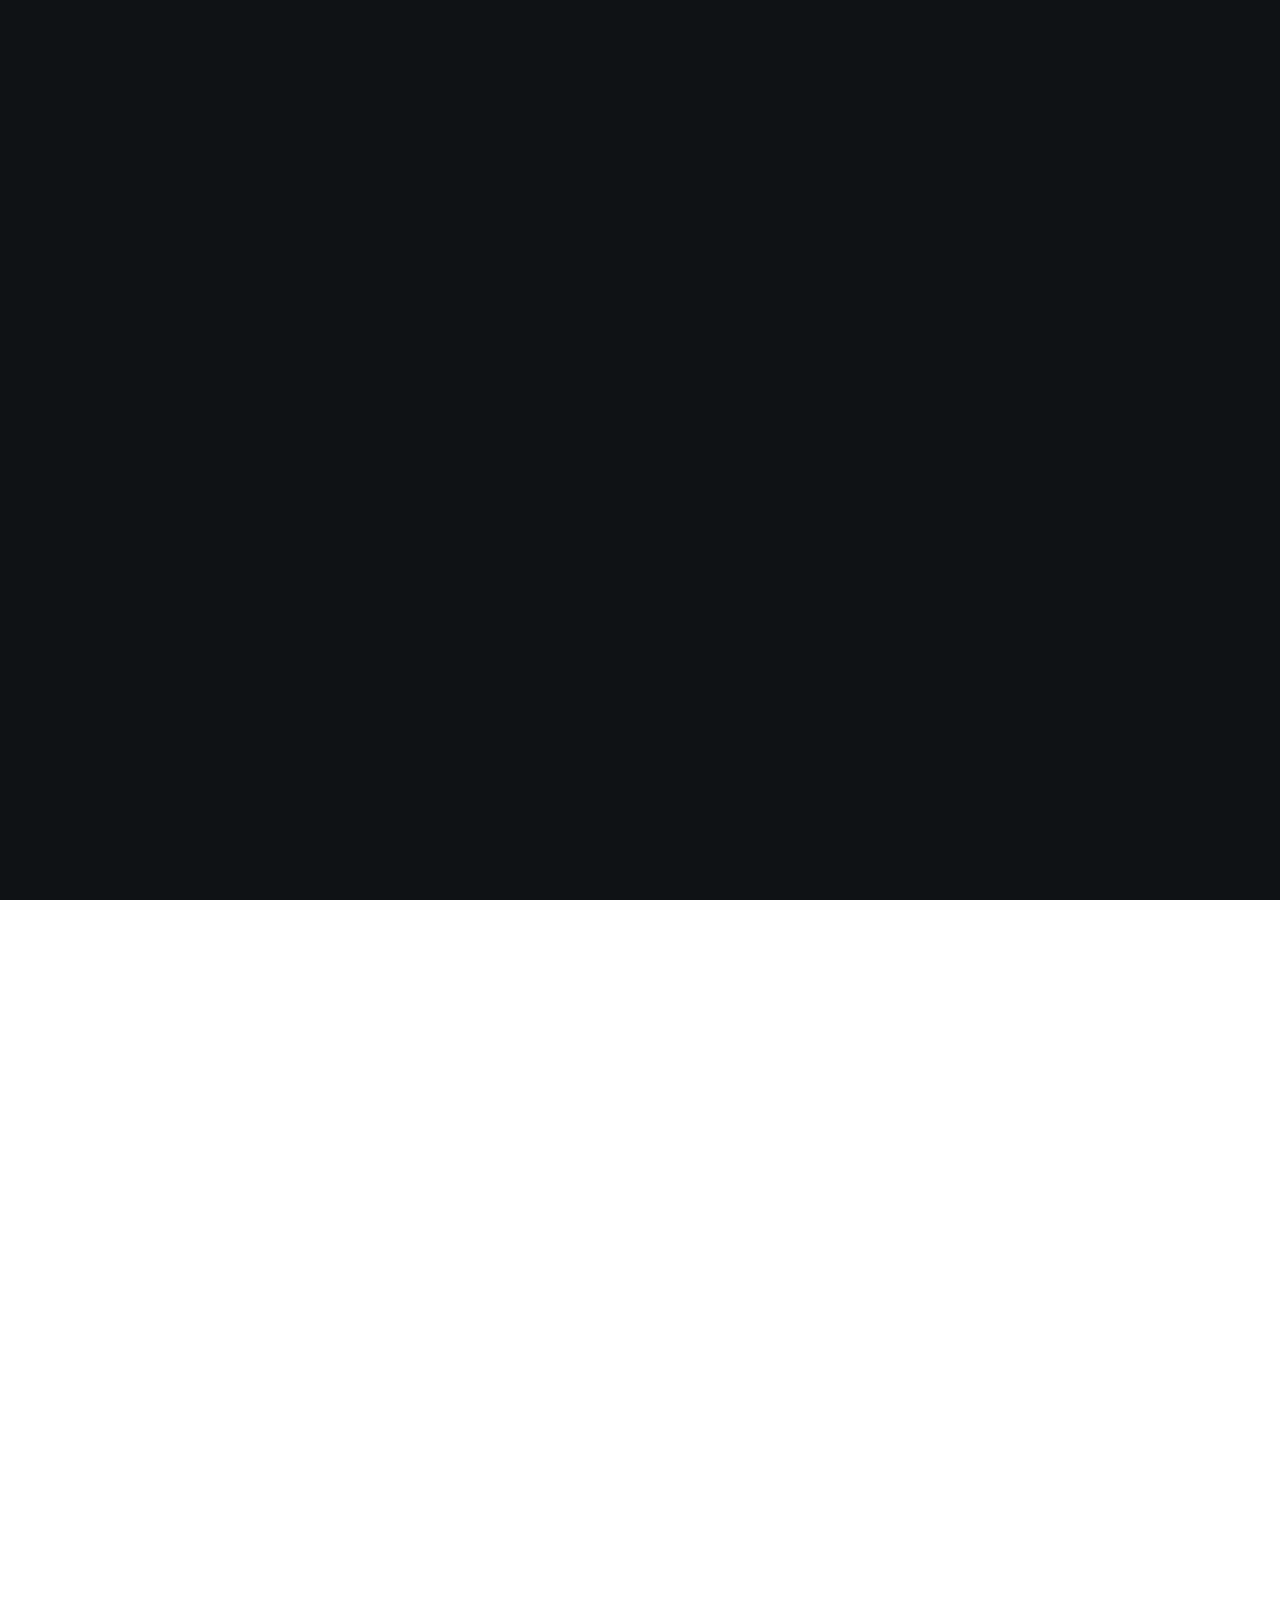
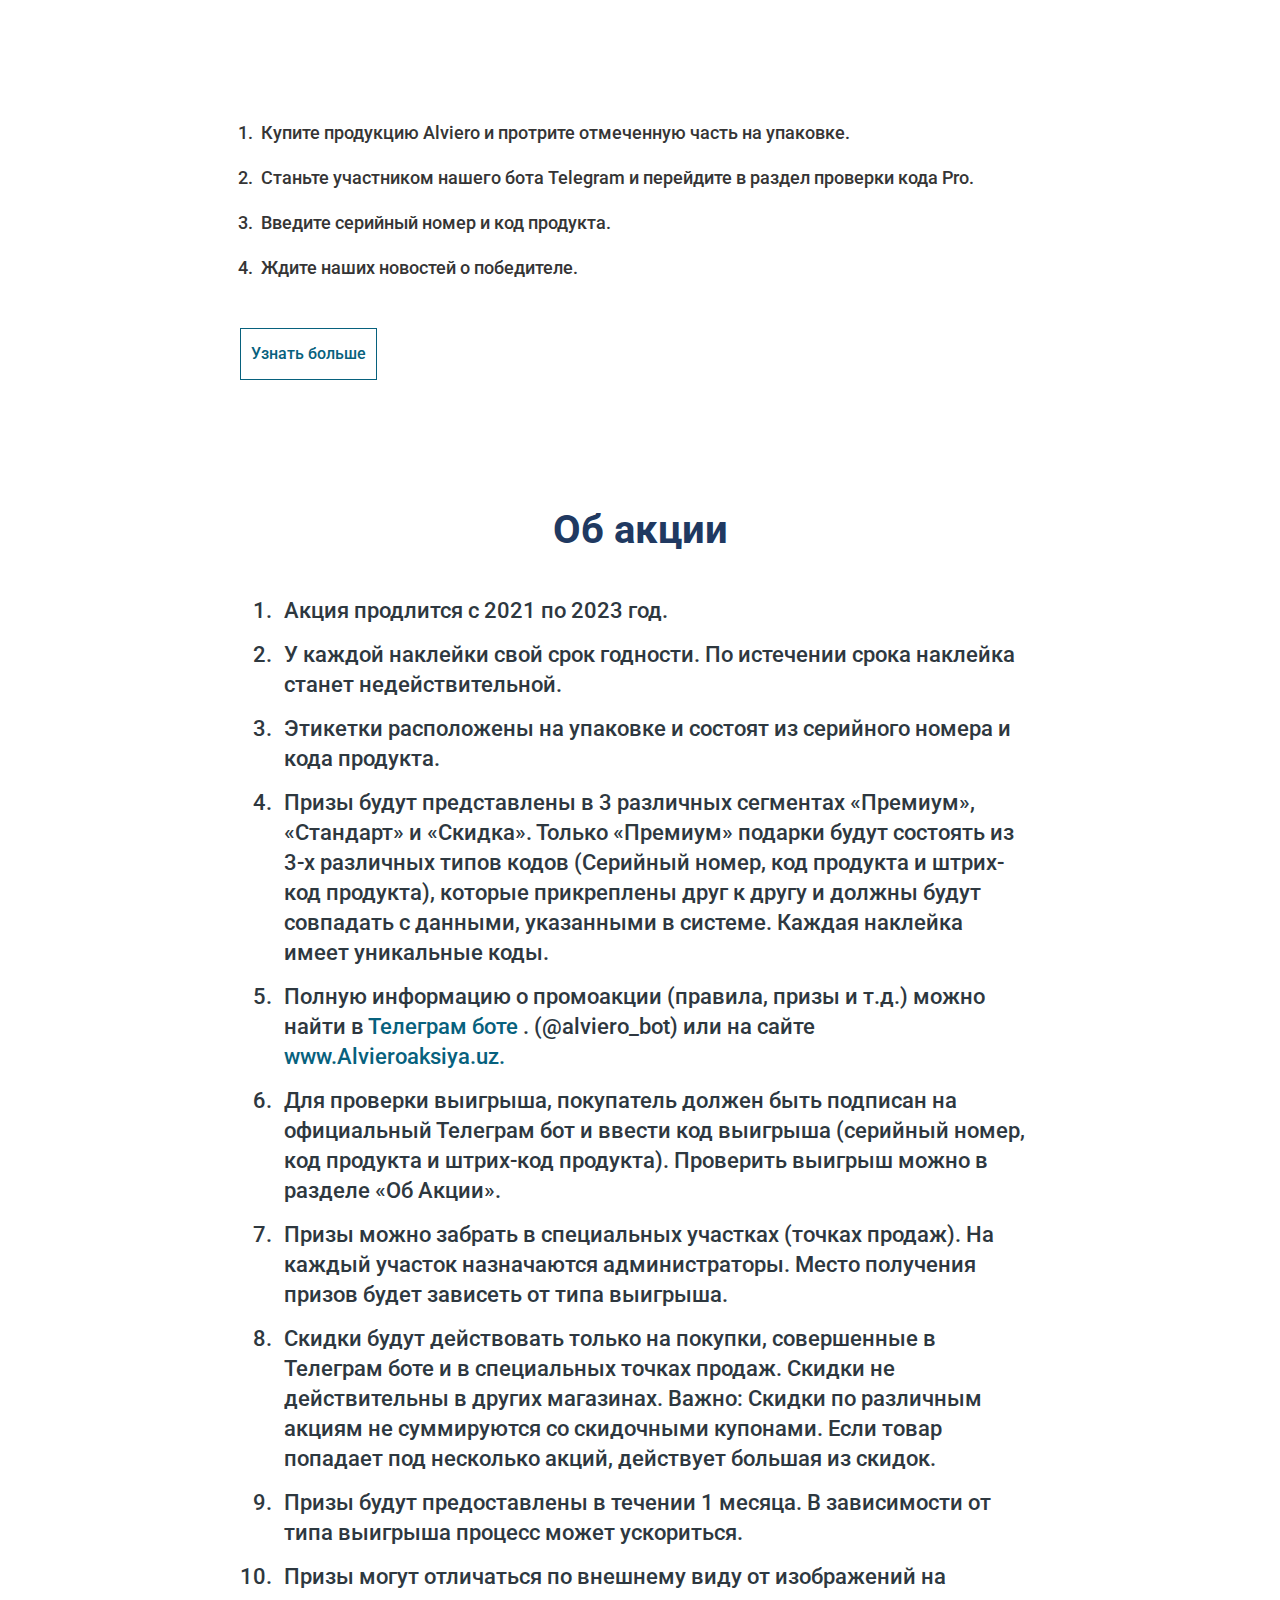
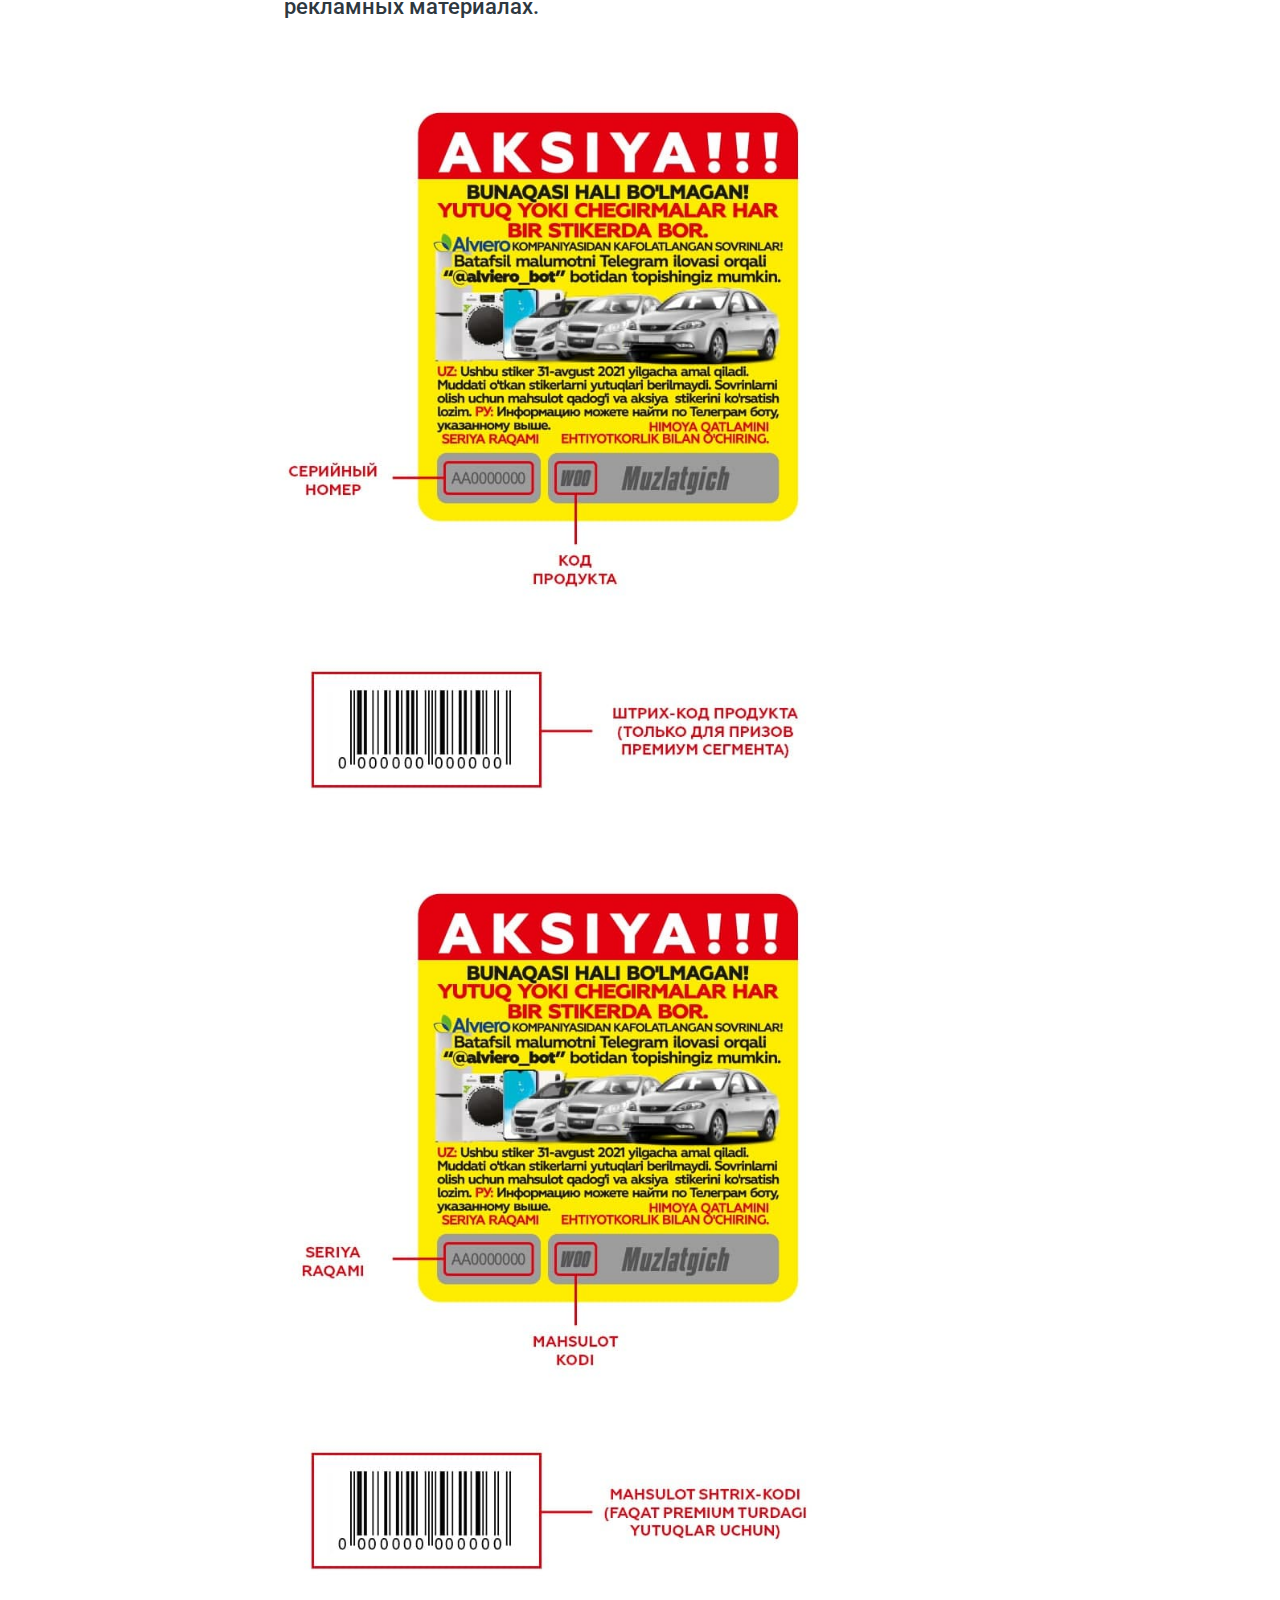
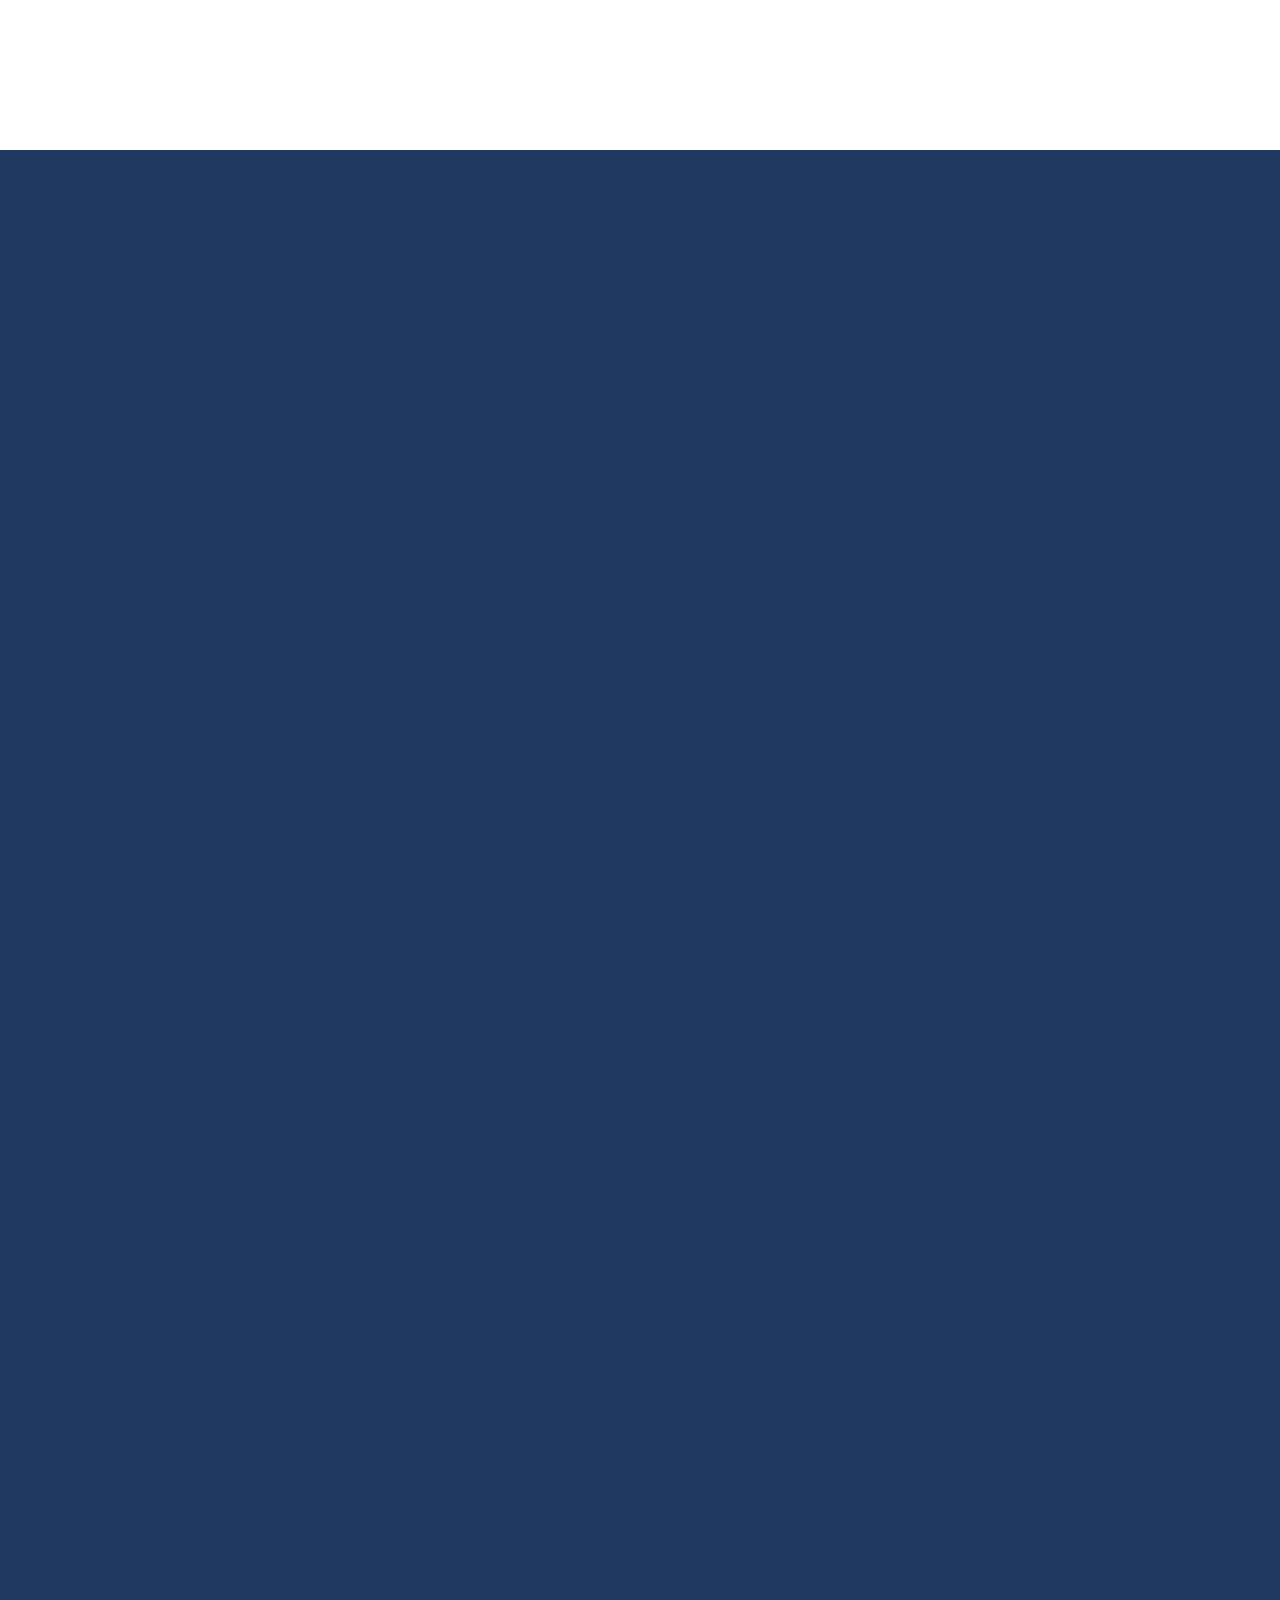
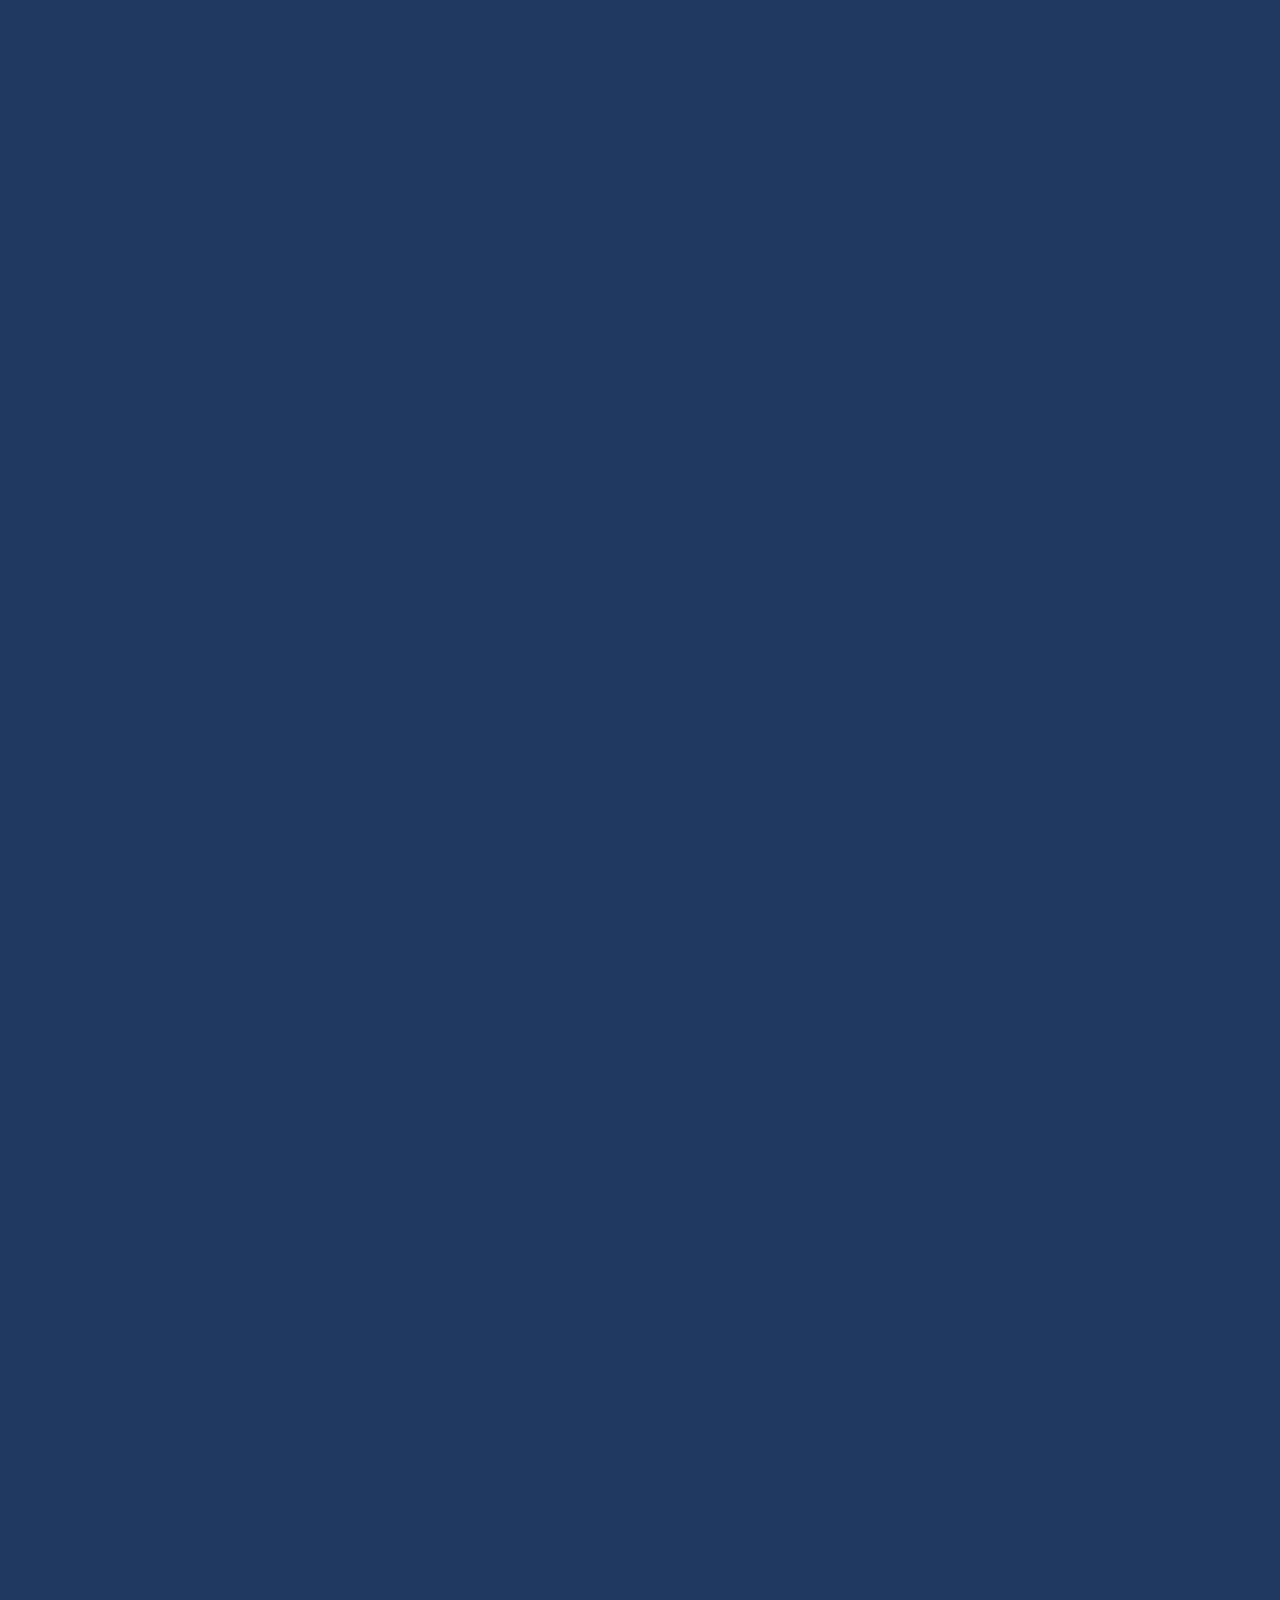
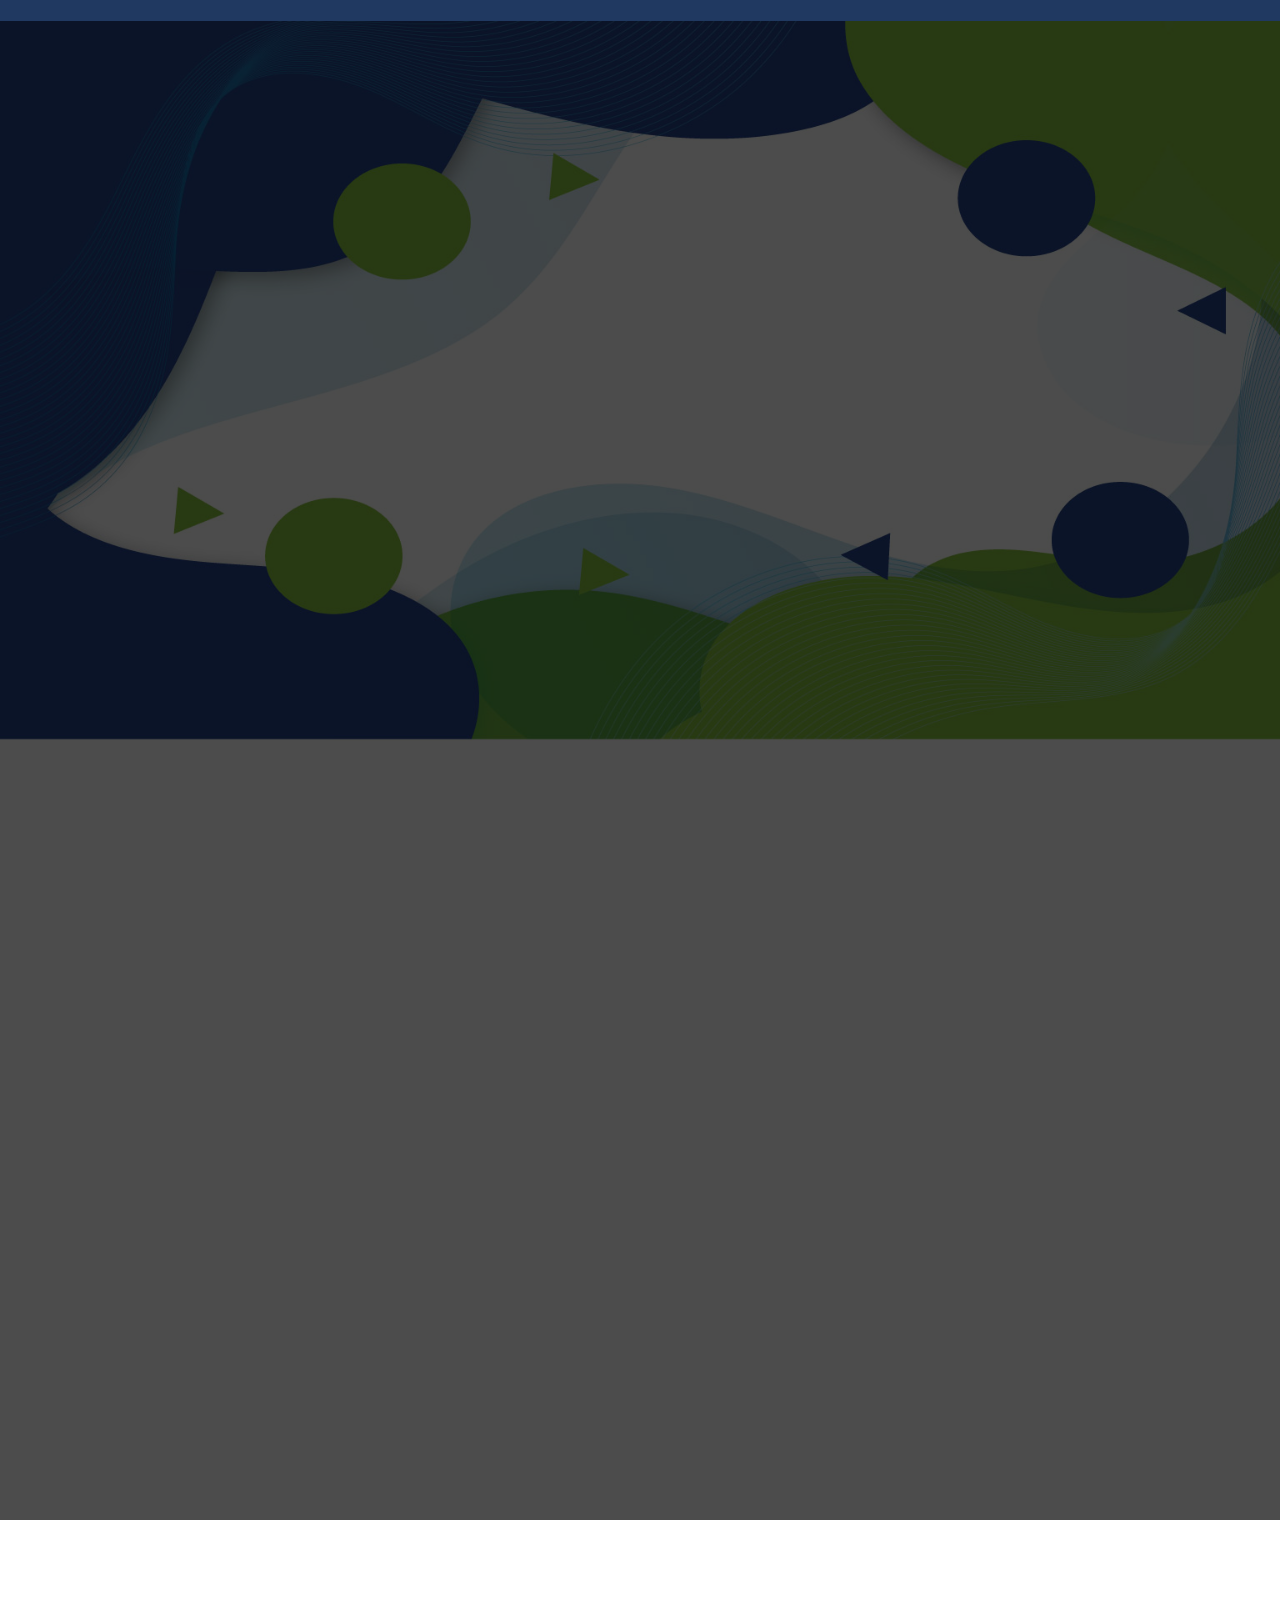
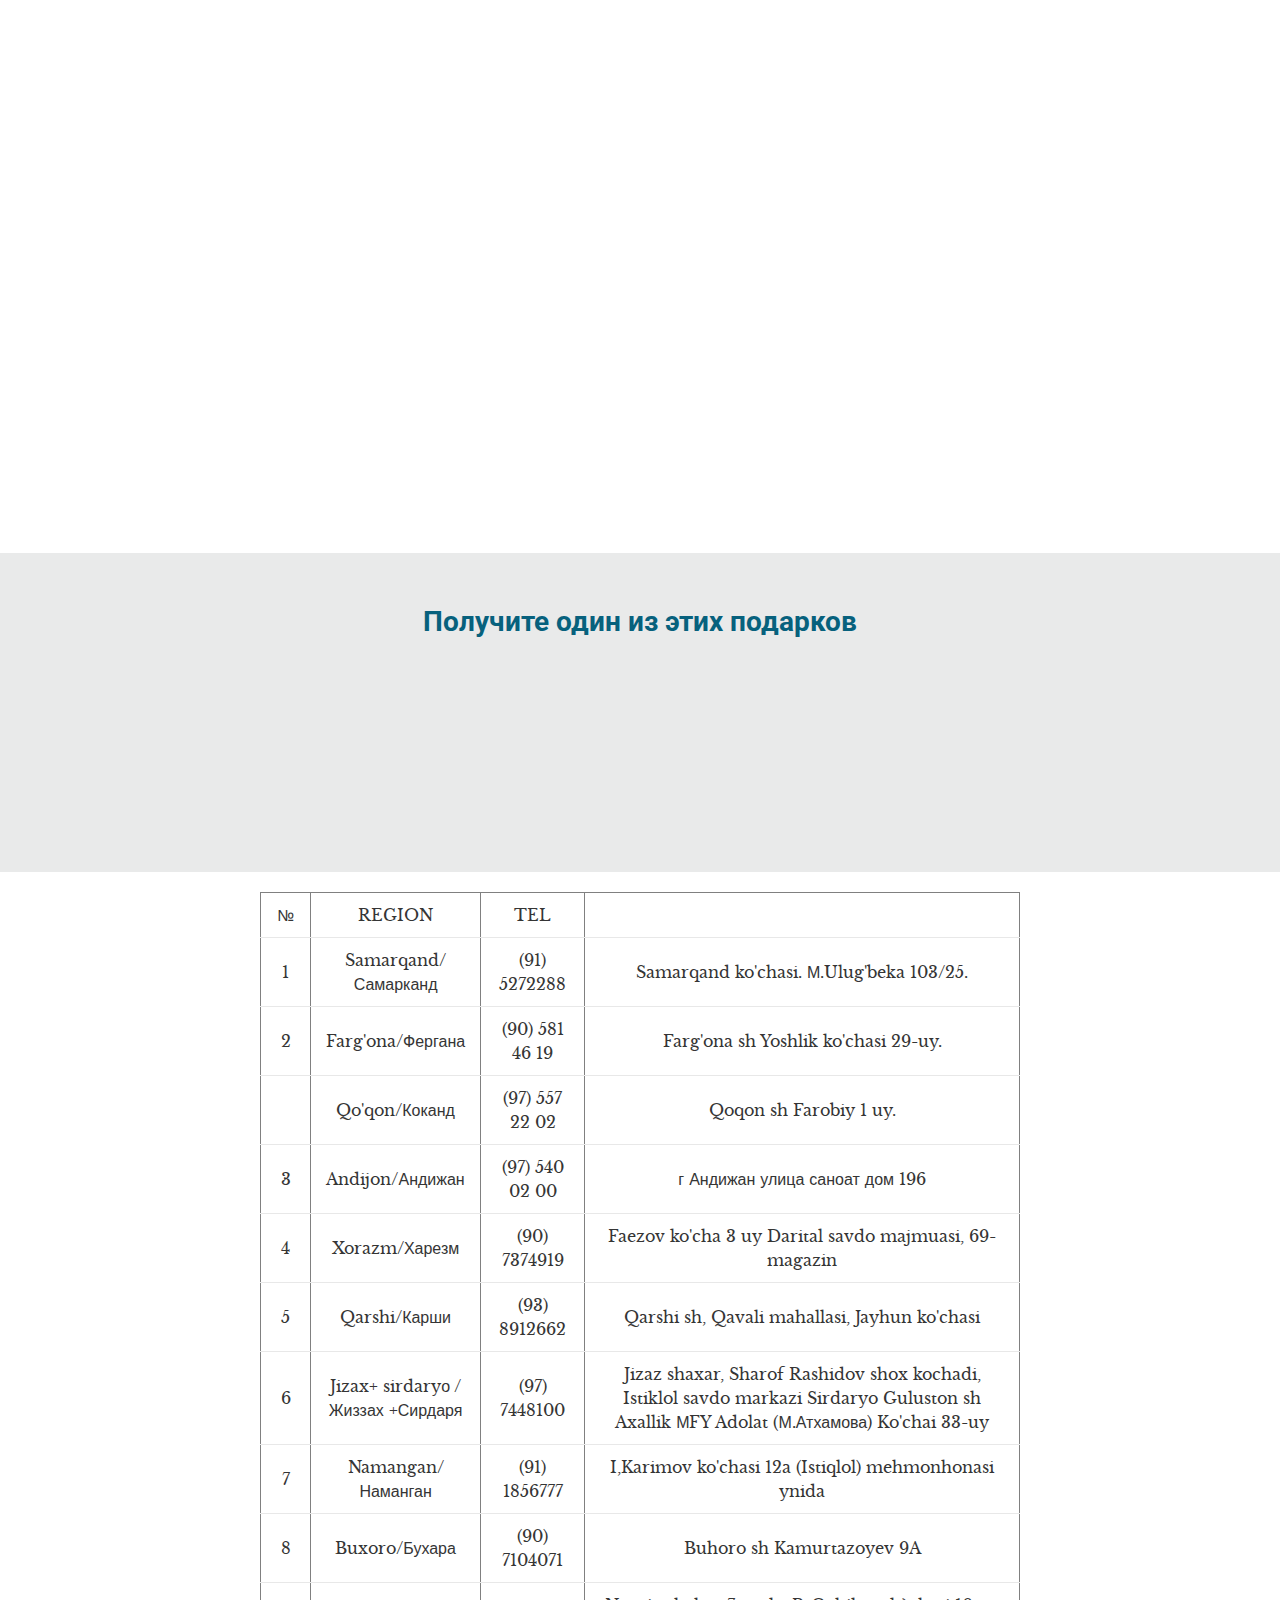
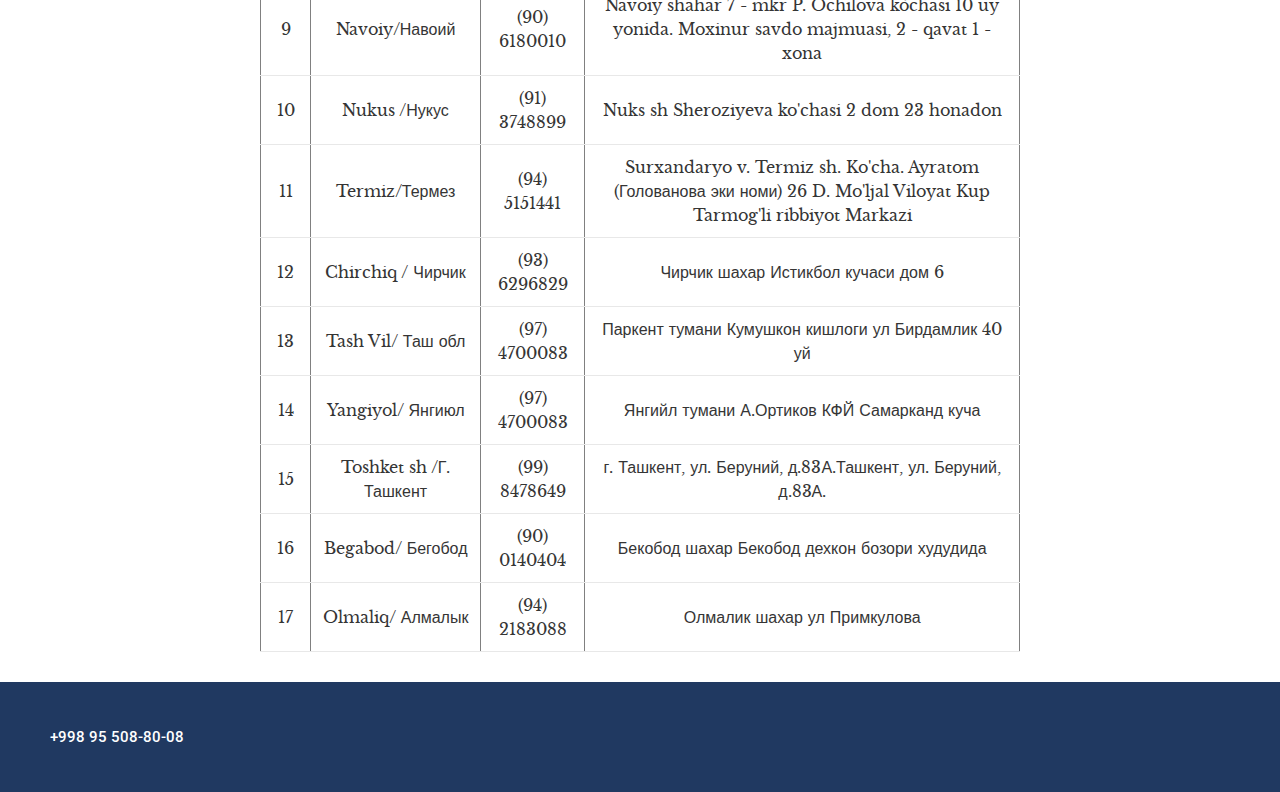
==== commit 8048dc1e: "changed" ====
--- a/index.html
+++ b/index.html
@@ -232,8 +232,8 @@
 					Призы могут отличаться по внешнему виду от изображений на рекламных материалах.
 				</li>
 			</ol>
-			<img src="images/shtr1.jpg" width="80%" style="align-content: center" alt="">
-			<img src="images/shtr.jpg" width="80%" style="align-content: center" alt="">
+			<img src="images/promo-image1.jpg" width="80%" style="align-content: center" alt="">
+			<img src="images/promo-image2.jpg" width="80%" style="align-content: center" alt="">
 		</div>
 
 	</section>
@@ -255,7 +255,7 @@
 					<tbody>
 						<tr>
 							<td width="252">
-								<p>"Vernissage" Двойка Спортивка</p>
+								<p>Vernissage  Двойка Спортивка</p>
 							</td>
 							<td width="61">
 								<p>700 шт</p>
@@ -263,7 +263,7 @@
 						</tr>
 						<tr>
 							<td width="252">
-								<p>"Vernissage" Толстовка Спортивка</p>
+								<p>Vernissage  Толстовка Спортивка</p>
 							</td>
 							<td width="61">
 								<p>1200 шт</p>
@@ -271,7 +271,7 @@
 						</tr>
 						<tr>
 							<td width="252">
-								<p>"Vernissage" Набор 5в1</p>
+								<p>Vernissage  Набор 5 в 1</p>
 							</td>
 							<td width="61">
 								<p>1300 шт</p>
@@ -279,7 +279,7 @@
 						</tr>
 						<tr>
 							<td width="252">
-								<p>"Vernissage" Набор 3в1</p>
+								<p>Vernissage Набор 3 в 1</p>
 							</td>
 							<td width="61">
 								<p>2200 шт</p>
@@ -287,7 +287,7 @@
 						</tr>
 						<tr>
 							<td width="252">
-								<p>"Vernissage" накопителный приз на 40&nbsp;000 сум</p>
+								<p>Vernissage накопительный приз на 40 000 сум</p>
 							</td>
 							<td width="61">
 								<p>1600 шт</p>
@@ -295,7 +295,7 @@
 						</tr>
 						<tr>
 							<td width="252">
-								<p>"Vernissage" Бюти пенал с продуктом</p>
+								<p>Vernissage Бьюти пенал с продуктом</p>
 							</td>
 							<td width="61">
 								<p>6400 шт</p>
@@ -303,7 +303,7 @@
 						</tr>
 						<tr>
 							<td width="252">
-								<p>"Vernissage" накопителный приз на 30&nbsp;000 сум</p>
+								<p>Vernissage накопительный приз на 30 000 сум</p>
 							</td>
 							<td width="61">
 								<p>3200 шт</p>
@@ -311,7 +311,7 @@
 						</tr>
 						<tr>
 							<td width="252">
-								<p>"Vernissage" накопителный приз на 20&nbsp;000 сум</p>
+								<p>Vernissage накопительный приз на 20 000 сум</p>
 							</td>
 							<td width="61">
 								<p>4300 шт</p>
@@ -319,7 +319,7 @@
 						</tr>
 						<tr>
 							<td width="252">
-								<p>"Vernissage" Бюти пенал</p>
+								<p>Vernissage Бьюти пенал</p>
 							</td>
 							<td width="61">
 								<p>63000 шт</p>
@@ -327,7 +327,7 @@
 						</tr>
 						<tr>
 							<td width="252">
-								<p>"Vernissage" накопителный приз на 10&nbsp;000 сум</p>
+								<p>Vernissage накопительный приз на 10 000 сум</p>
 							</td>
 							<td width="61">
 								<p>10500 шт</p>
@@ -335,7 +335,7 @@
 						</tr>
 						<tr>
 							<td width="252">
-								<p>"Vernissage" накопителный приз на 5000 сум</p>
+								<p>Vernissage накопительный приз на 5000 сум</p>
 							</td>
 							<td width="61">
 								<p>241000 шт</p>
@@ -343,7 +343,7 @@
 						</tr>
 						<tr>
 							<td width="252">
-								<p>"Vernissage" сумка пляжный</p>
+								<p>Vernissage сумка пляжная </p>
 							</td>
 							<td width="61">
 								<p>1400 шт</p>
@@ -351,7 +351,7 @@
 						</tr>
 						<tr>
 							<td width="252">
-								<p>"Vernissage" Бюти пенал Большой</p>
+								<p>Vernissage Бьюти  пенал Большой</p>
 							</td>
 							<td width="61">
 								<p>9000 шт</p>
@@ -359,7 +359,7 @@
 						</tr>
 						<tr>
 							<td width="252">
-								<p>Десткий 1 шт</p>
+								<p>Детский набор одежды 1 шт</p>
 							</td>
 							<td width="61">
 								<p>2500 шт</p>
@@ -367,7 +367,7 @@
 						</tr>
 						<tr>
 							<td width="252">
-								<p>Десткий 3 шт</p>
+								<p>Детский набор одежды 3 шт</p>
 							</td>
 							<td width="61">
 								<p>300 шт</p>
@@ -619,7 +619,7 @@
 							</tr>
 							<tr>
 								<td width="252">
-									Холодилник
+									Холодильник
 								</td>
 								<td width="61">
 									85 шт
@@ -659,7 +659,7 @@
 							</tr>
 							<tr>
 								<td width="252">
-									Стиральная машина пол Автомат
+									Стиральная машина Полуавтомат
 								</td>
 								<td width="61">
 									210 шт
@@ -667,7 +667,7 @@
 							</tr>
 							<tr>
 								<td width="252">
-									"Vernissage" Бюти Бокс 250 000 набор
+									Vernissage Бьюти Бокс набор 250 000 сум
 								</td>
 								<td width="61">
 									120 шт
@@ -675,7 +675,7 @@
 							</tr>
 							<tr>
 								<td width="252">
-									"Vernissage" Бюти Бокс 150&nbsp;000 набор
+									Vernissage Бьюти Бокс набор 150 000 сум
 								</td>
 								<td width="61">
 									210 шт
@@ -683,7 +683,7 @@
 							</tr>
 							<tr>
 								<td width="252">
-									"Vernissage" Бюти Бокс 100&nbsp;000 набор
+									Vernissage Бьюти Бокс набор  100  000  сум
 								</td>
 								<td width="61">
 									300 шт
@@ -724,9 +724,9 @@
 					</div>
 
 					<div class="brick folio-item">
-						<div class="item-wrap animate-this" data-src="images/gentra.jpg" data-sub-html="#03">
+						<div class="item-wrap animate-this" data-src="images/gentra.png" data-sub-html="#03">
 							<a href="#" class="overlay">
-								<img src="images/gentra.jpg" alt="Gentra">
+								<img src="images/gentra.png" alt="Gentra">
 								<div class="item-text">
 									<h3 class="folio-title">Автомобиль Gentra</h3>
 								</div>
@@ -735,9 +735,9 @@
 					</div>
 
 					<div class="brick folio-item">
-						<div class="item-wrap animate-this" data-src="images/nexia.JPG" data-sub-html="#04">
+						<div class="item-wrap animate-this" data-src="images/nexia.png" data-sub-html="#04">
 							<a href="#" class="overlay">
-								<img src="images/nexia.JPG" alt="Nexia">
+								<img src="images/nexia.png" alt="Nexia">
 								<div class="item-text">
 									<h3 class="folio-title">Автомобиль Nexia</h3>
 								</div>
@@ -746,9 +746,9 @@
 					</div>
 
 					<div class="brick folio-item">
-						<div class="item-wrap animate-this" data-src="images/spark.jpg" data-sub-html="#05">
+						<div class="item-wrap animate-this" data-src="images/spark.png" data-sub-html="#05">
 							<a href="#" class="overlay">
-								<img src="images/spark.JPG" alt="Nexia">
+								<img src="images/spark.png" alt="Nexia">
 								<div class="item-text">
 									<h3 class="folio-title">Автомобиль Spark</h3>
 								</div>
@@ -802,24 +802,23 @@
 		<div class="row animate-this">
 			<div class="col-twelve">
 				<div class="client-lists owl-carousel">
-					<div><img src="images/nexia.JPG" alt=""></div>
-					<div><img src="images/gentra.JPG" alt=""></div>
-					<div><img src="images/spark.JPG" alt=""></div>
+					<div><img src="images/nexia.png" alt=""></div>
+					<div><img src="images/gentra.png" alt=""></div>
+					<div><img src="images/spark.png" alt=""></div>
 					<div><img src="images/ticket.JPG" alt=""></div>
-					<div><img src="images/wash_machine.JPG" alt=""></div>
+					<div><img src="images/wash_machine.png" alt=""></div>
 					<div><img src="images/samsung_phone.JPG" alt=""></div>
 					<div><img src="images/samsung_a_series.png" alt=""></div>
 					<div><img src="images/fridge.png" alt=""></div>
 
-					<div><img src="images/card-5000.JPG" alt=""></div>
-					<div><img src="images/card-10000.JPG" alt=""></div>
-					<div><img src="images/card-20000.JPG" alt=""></div>
-					<div><img src="images/card-30000.JPG" alt=""></div>
-					<div><img src="images/card-40000.JPG" alt=""></div>
+					<div><img src="images/card-5000.jpg" alt=""></div>
+					<div><img src="images/card-10000.jpg" alt=""></div>
+					<div><img src="images/card-20000.jpg" alt=""></div>
+					<div><img src="images/card-30000.jpg" alt=""></div>
+					<div><img src="images/card-40000.jpg" alt=""></div>
 					<div><img src="images/artel_quadro.png" alt=""></div>
 					<div><img src="images/artel_tesla.png" alt=""></div>
 					<div><img src="images/xiaomi.png" alt=""></div>
-					<div><img src="images/wash_machine.jpg" alt=""></div>
 					<div><img src="images/fridge.png" alt=""></div>
 					<div><img src="images/carpe_diem.png" alt=""></div>
 				</div>
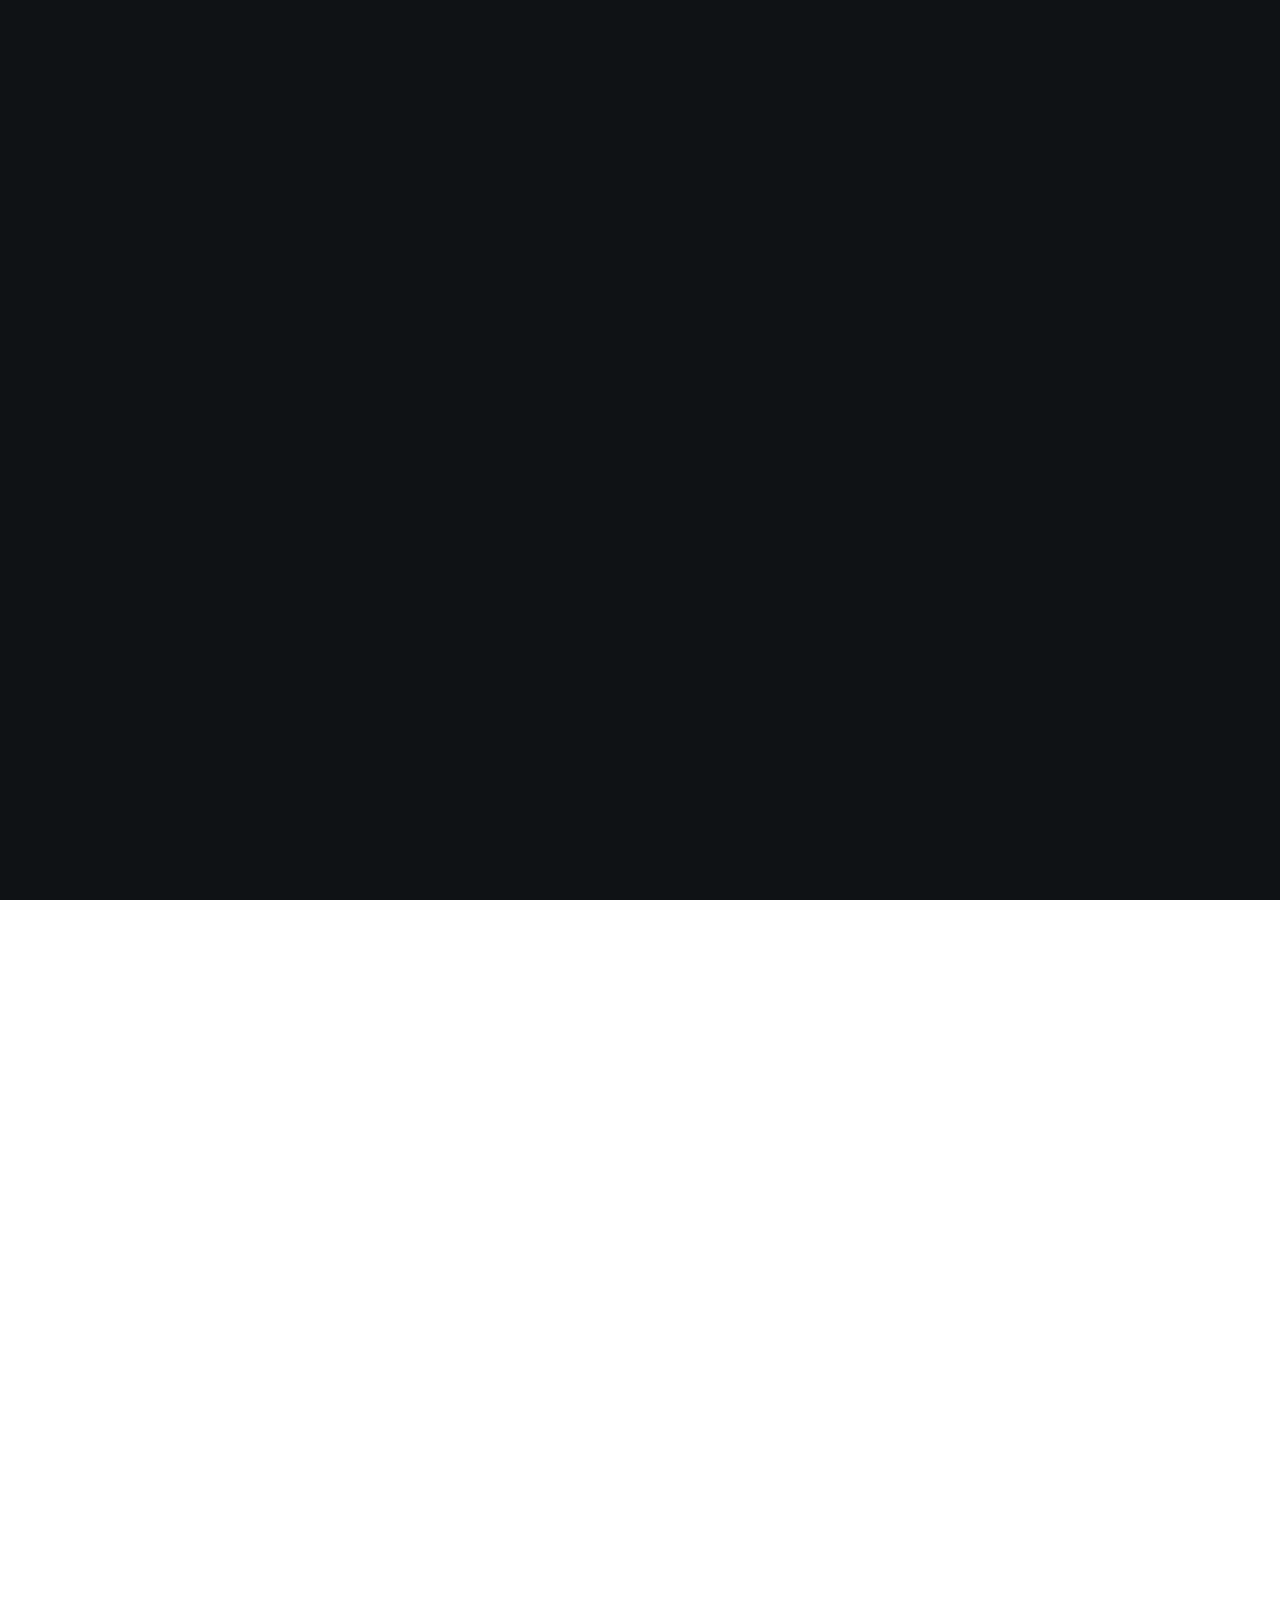
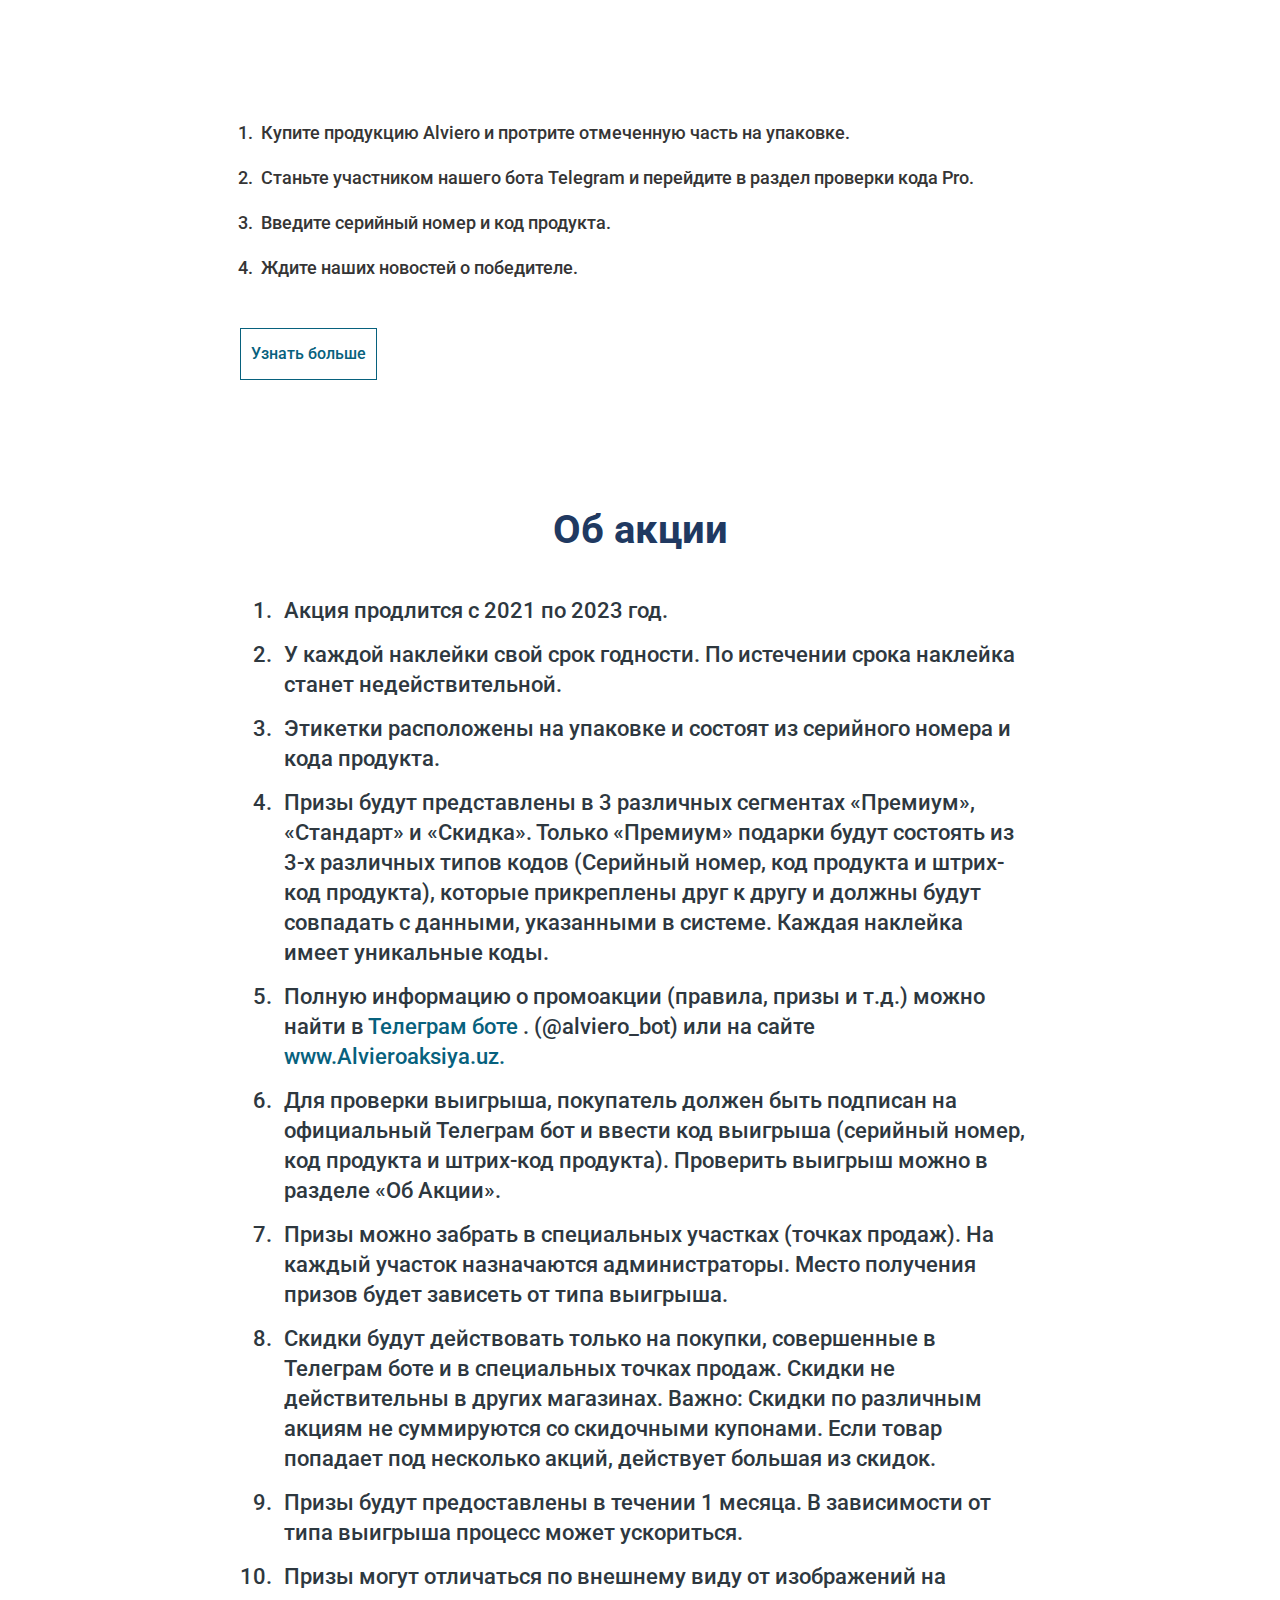
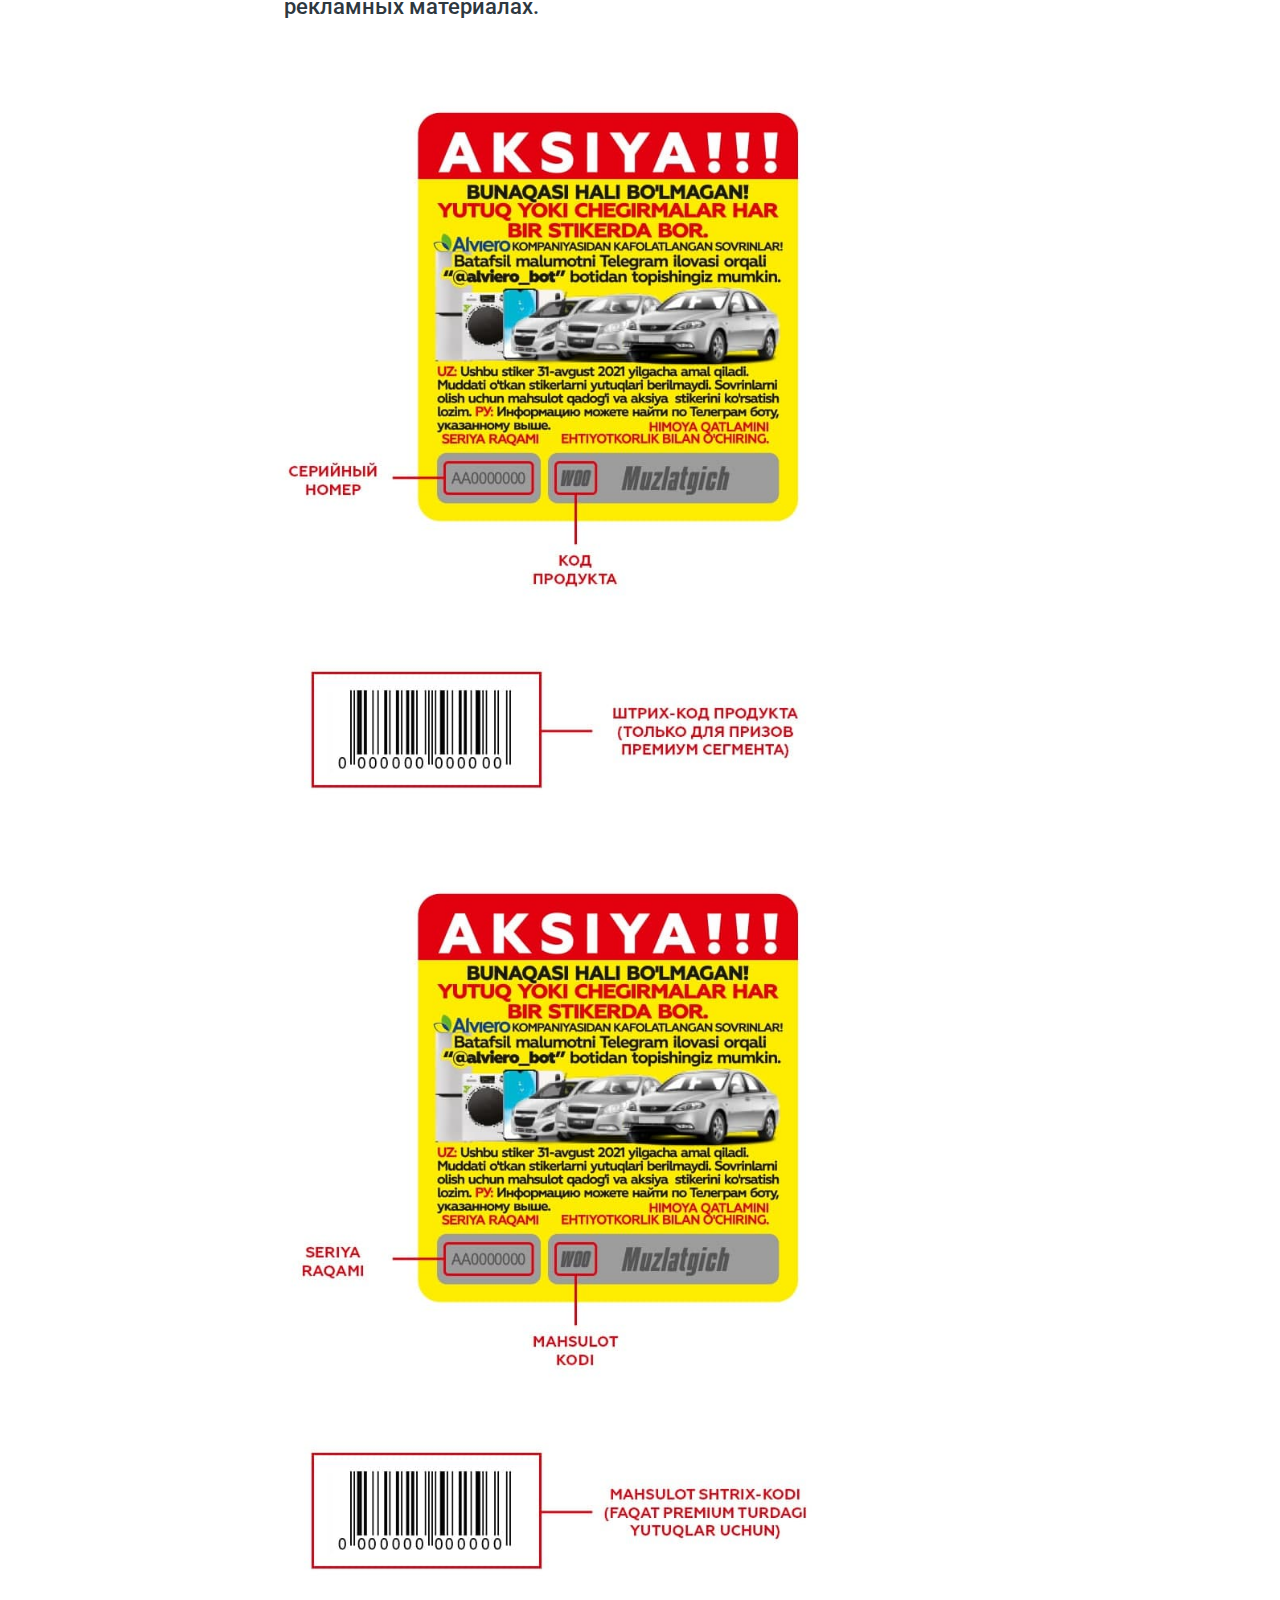
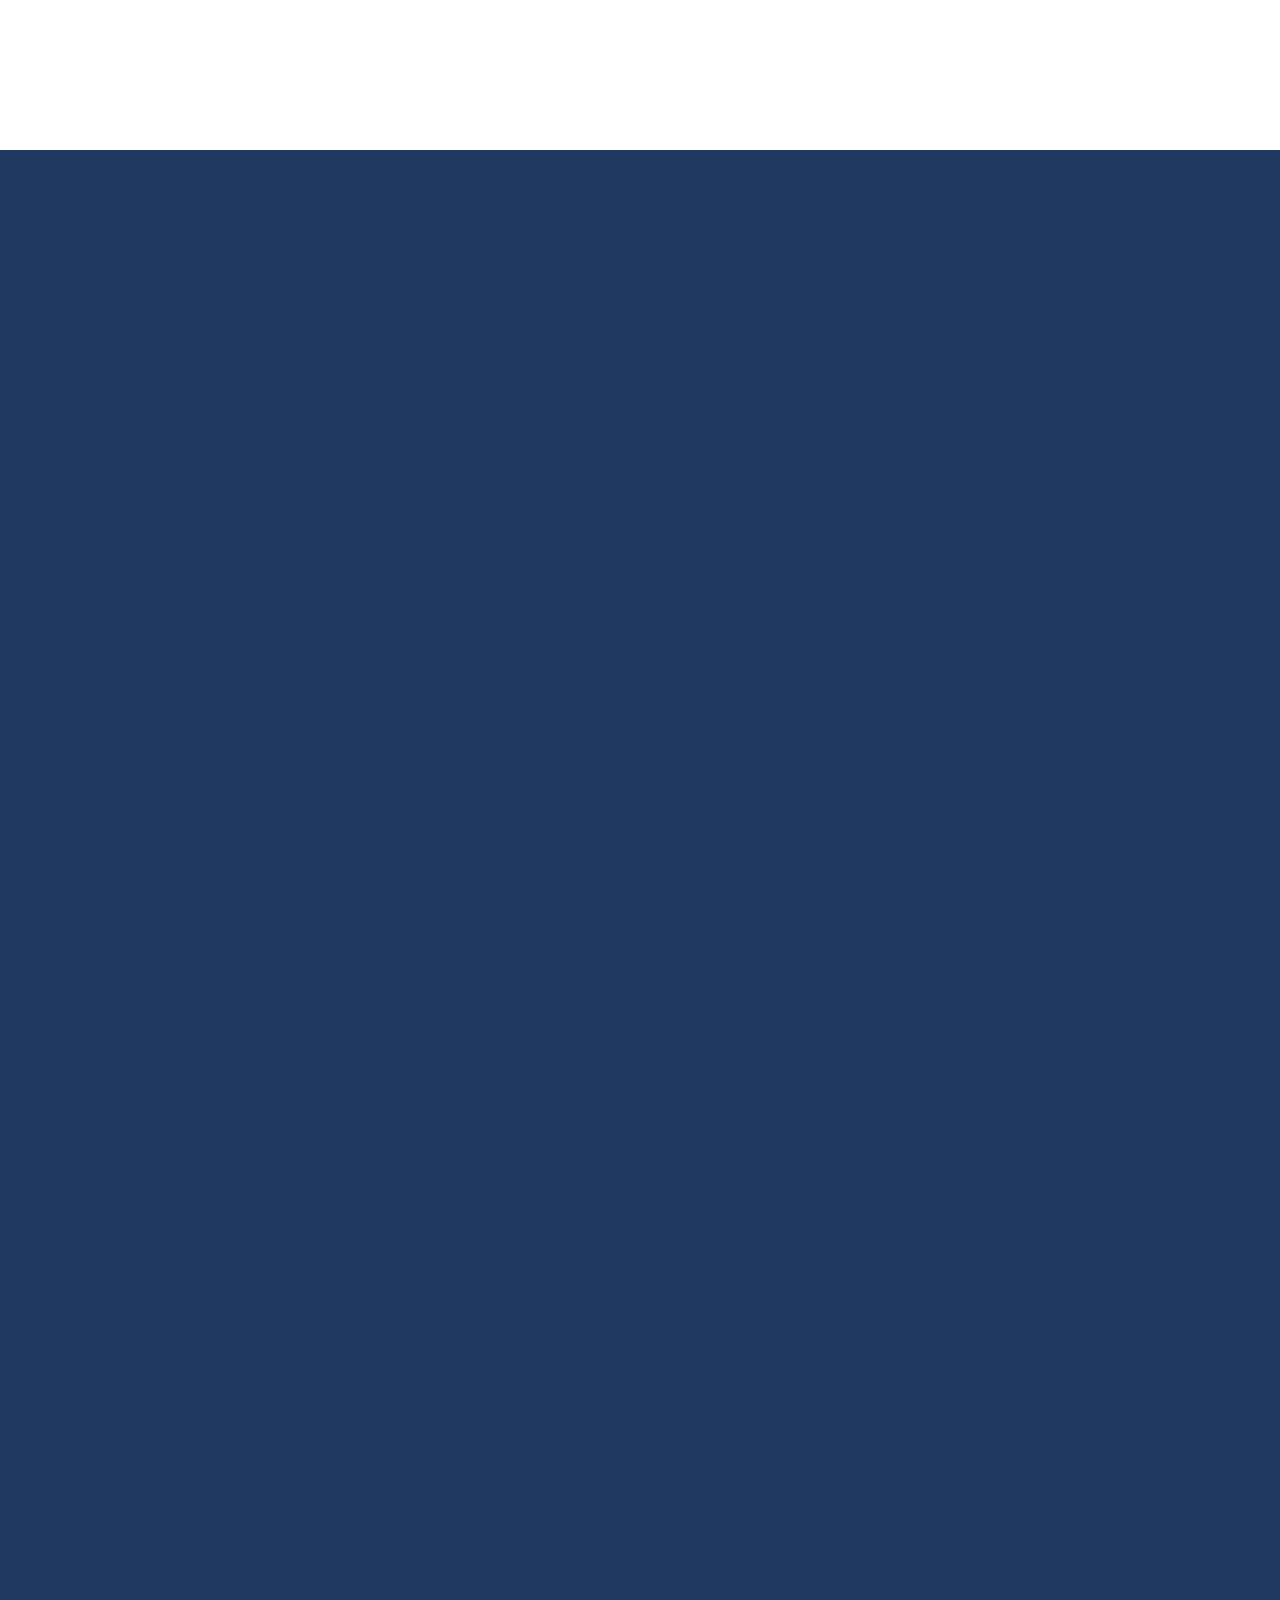
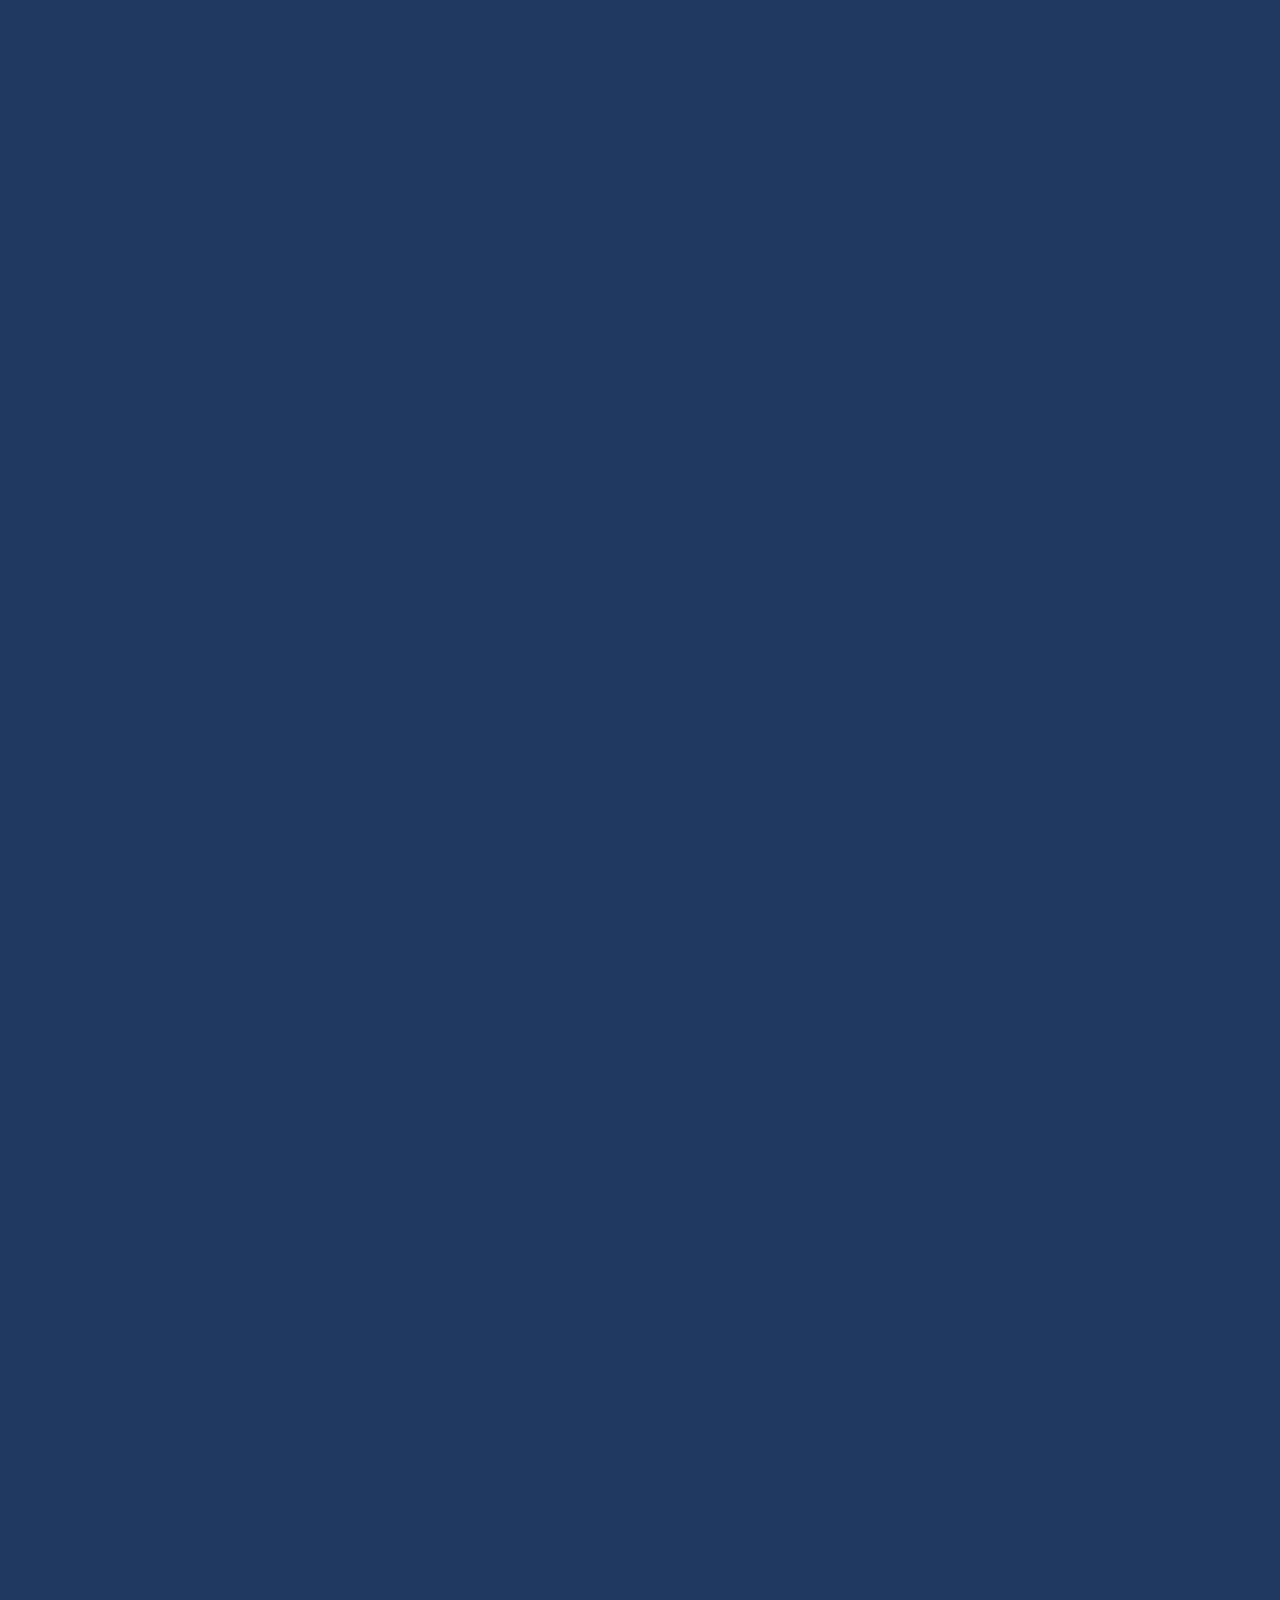
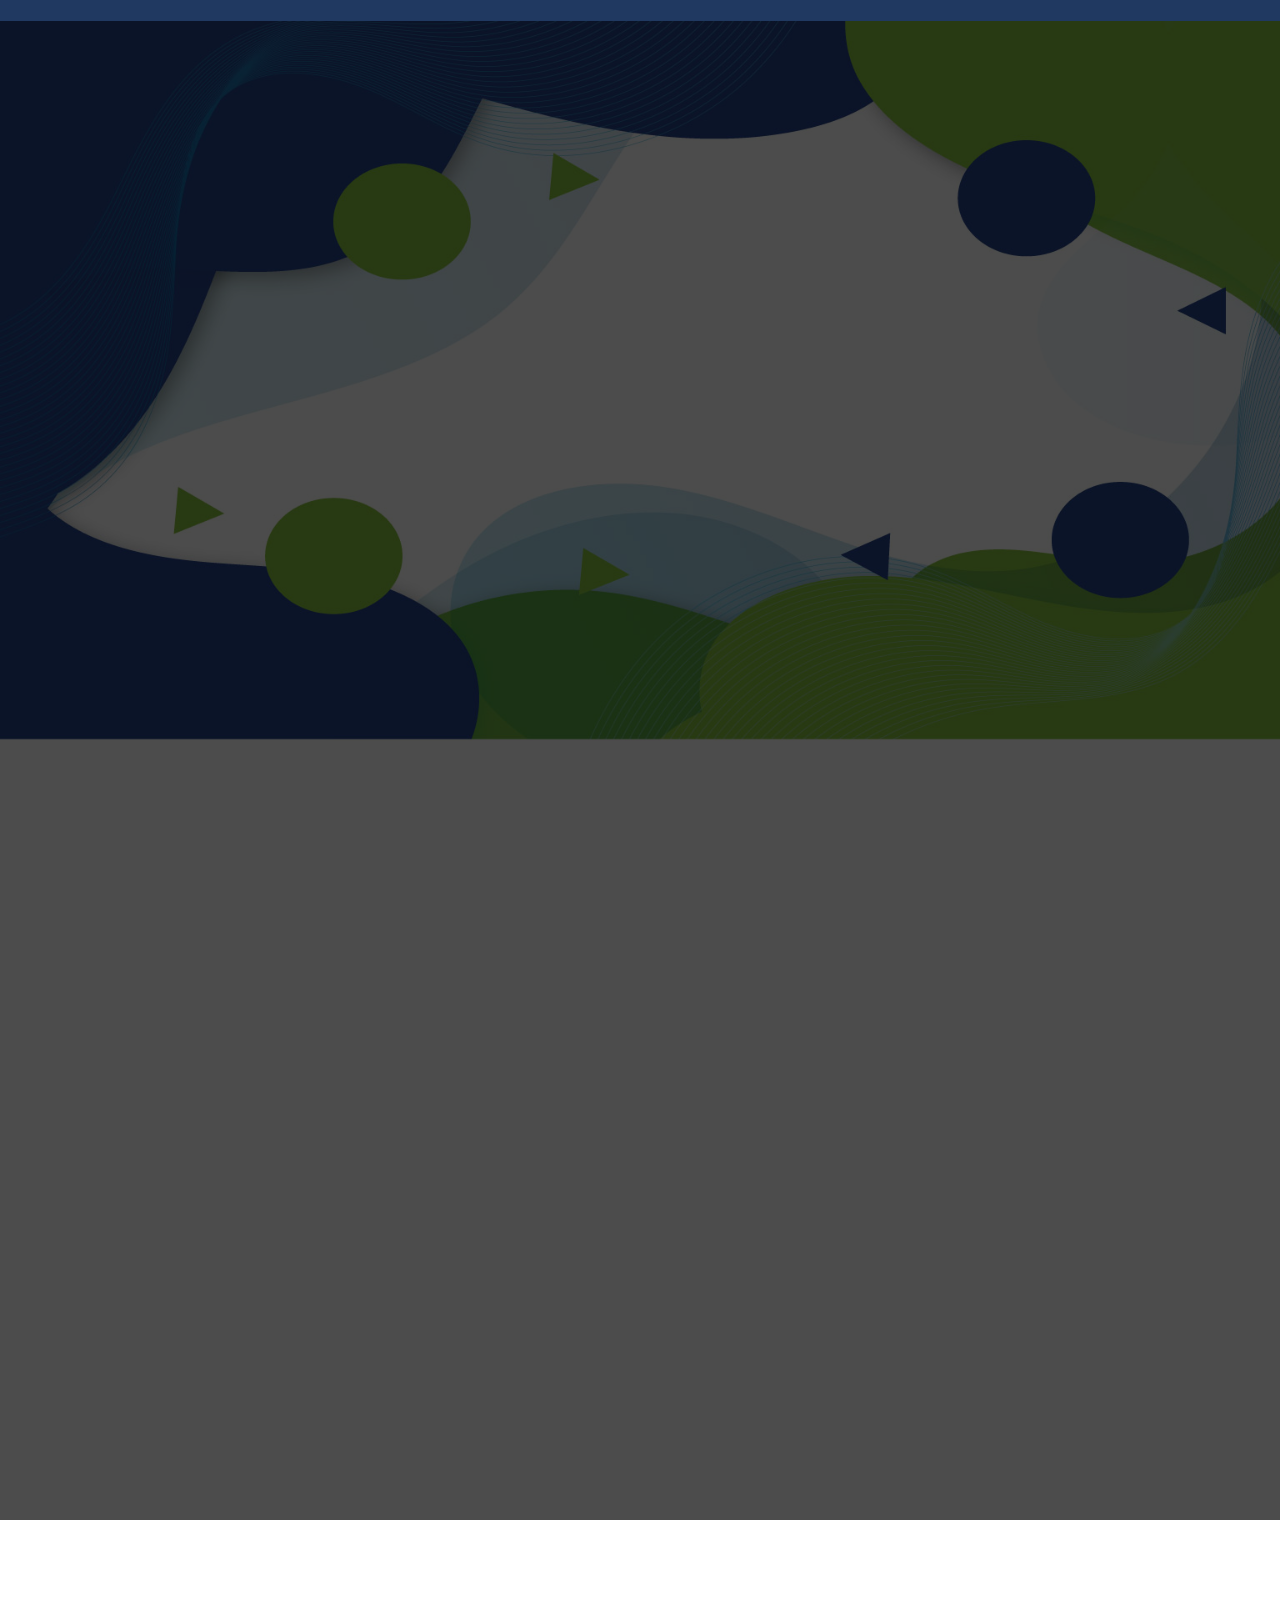
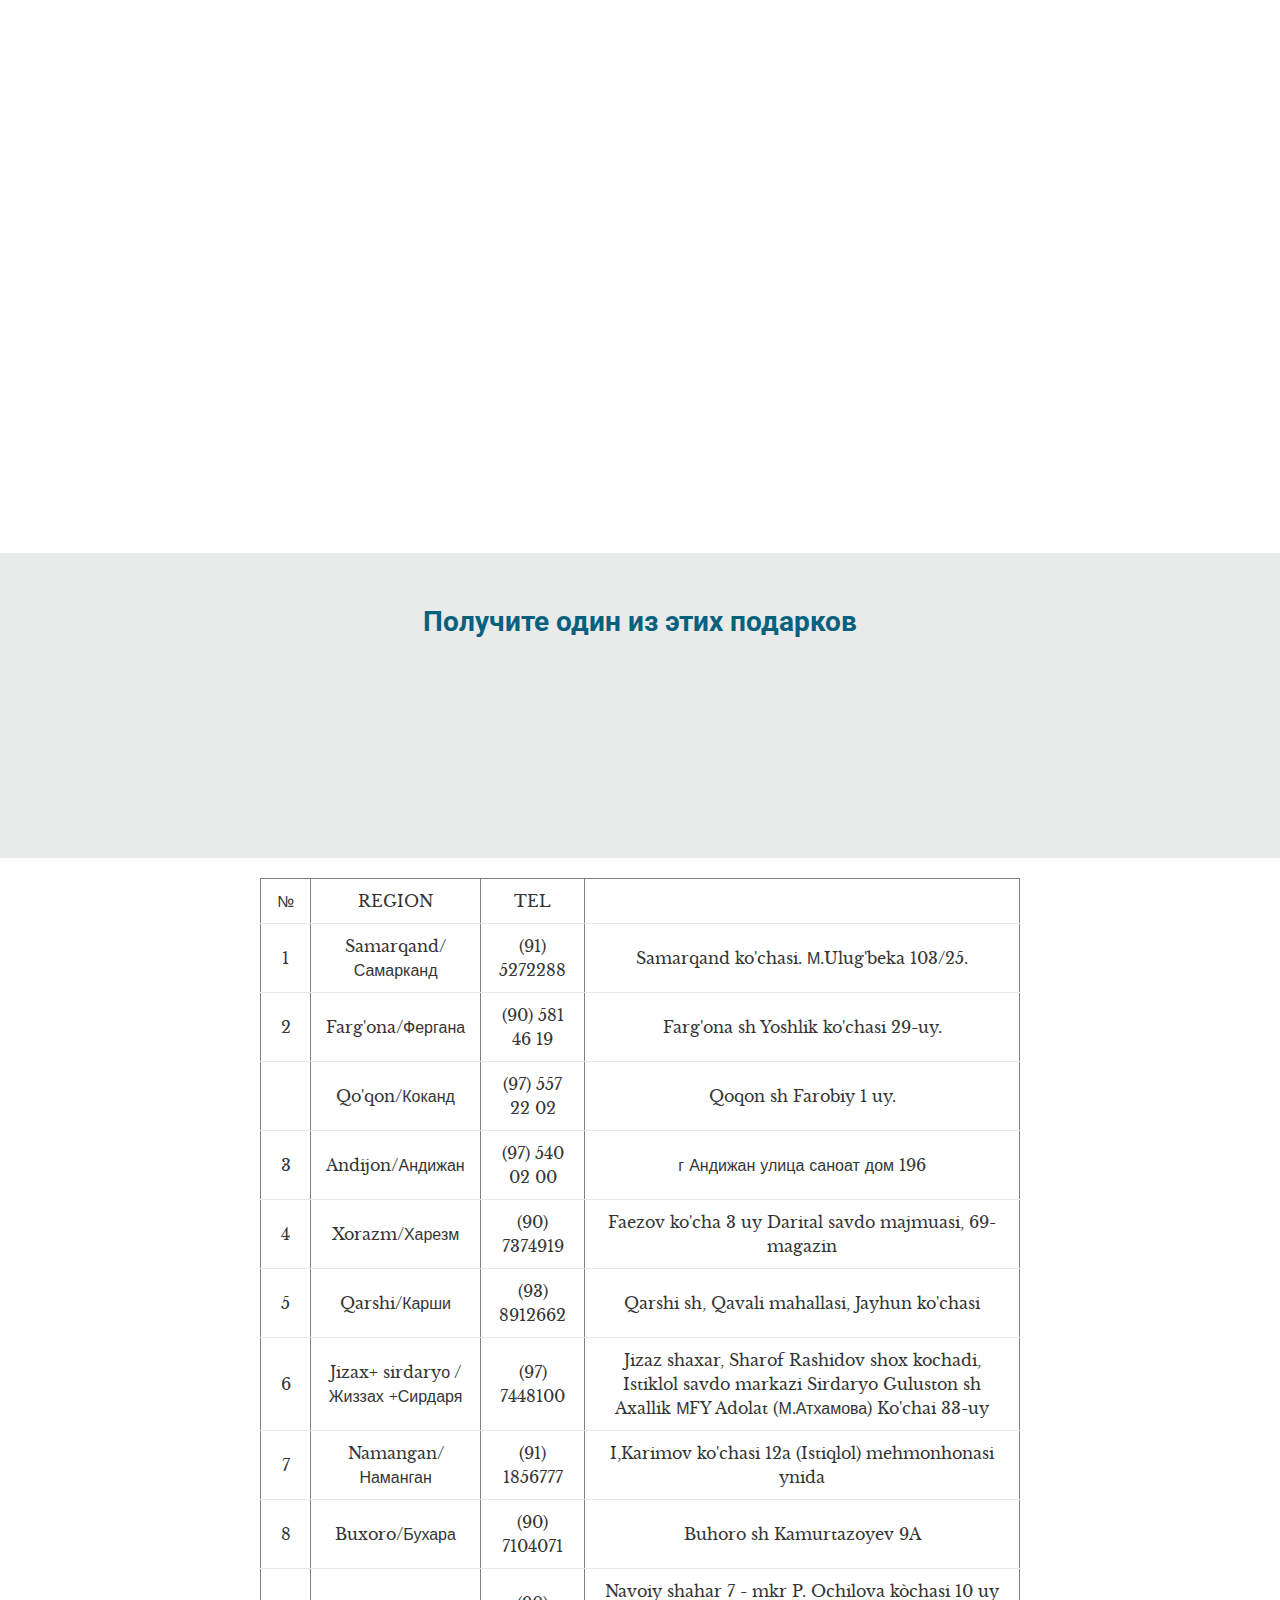
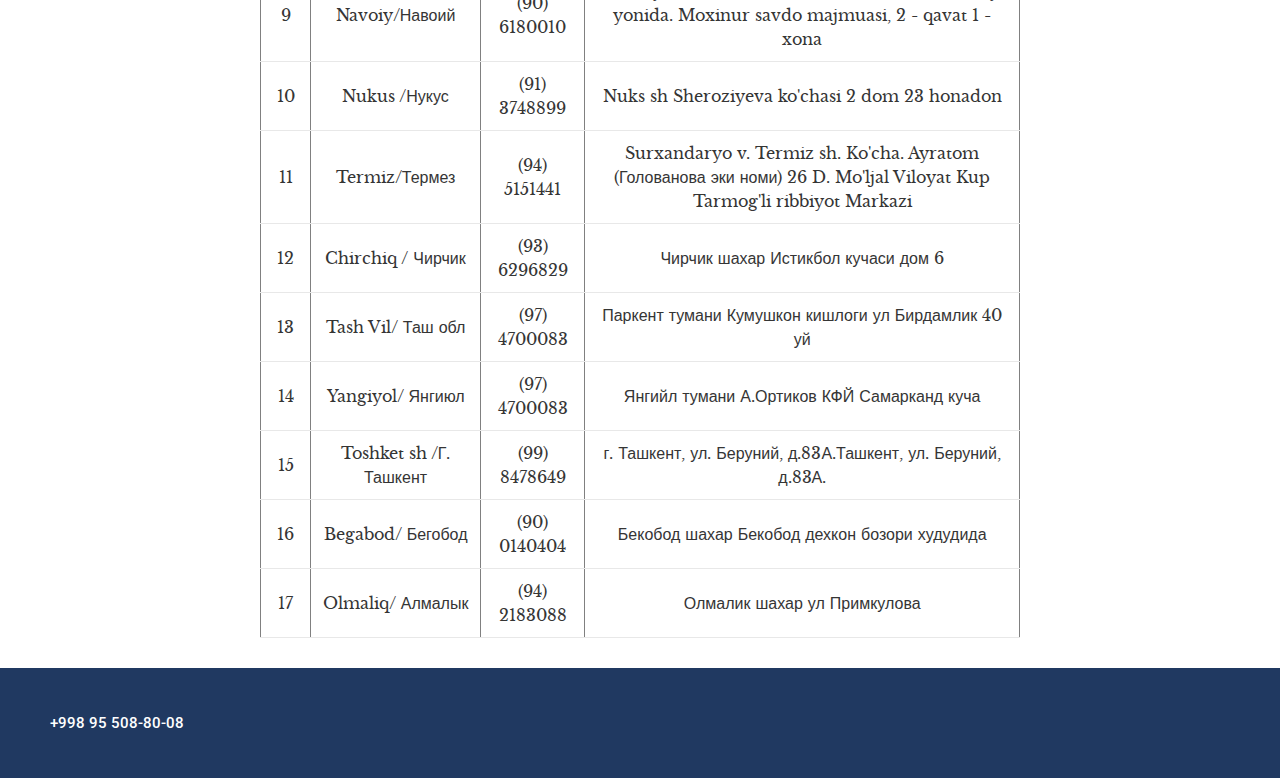
==== commit 9c6b2019: "changes" ====
--- a/index.html
+++ b/index.html
@@ -802,25 +802,25 @@
 		<div class="row animate-this">
 			<div class="col-twelve">
 				<div class="client-lists owl-carousel">
-					<div><img src="images/nexia.png" alt=""></div>
-					<div><img src="images/gentra.png" alt=""></div>
-					<div><img src="images/spark.png" alt=""></div>
-					<div><img src="images/ticket.JPG" alt=""></div>
-					<div><img src="images/wash_machine.png" alt=""></div>
-					<div><img src="images/samsung_phone.JPG" alt=""></div>
-					<div><img src="images/samsung_a_series.png" alt=""></div>
-					<div><img src="images/fridge.png" alt=""></div>
-
-					<div><img src="images/card-5000.jpg" alt=""></div>
-					<div><img src="images/card-10000.jpg" alt=""></div>
-					<div><img src="images/card-20000.jpg" alt=""></div>
-					<div><img src="images/card-30000.jpg" alt=""></div>
-					<div><img src="images/card-40000.jpg" alt=""></div>
-					<div><img src="images/artel_quadro.png" alt=""></div>
-					<div><img src="images/artel_tesla.png" alt=""></div>
-					<div><img src="images/xiaomi.png" alt=""></div>
-					<div><img src="images/fridge.png" alt=""></div>
-					<div><img src="images/carpe_diem.png" alt=""></div>
+					<div style="width: 125px; height: 100px;"><img style="contain: content; height: 100px; width: 100px;" src="images/nexia.png" alt=""></div>
+					<div style="width: 125px; height: 100px;"><img style="contain: content; height: 100px; width: 100px;" src="images/gentra.png" alt=""></div>
+					<div style="width: 125px; height: 100px;"><img style="contain: content; height: 100px; width: 100px;" src="images/spark.png" alt=""></div>
+					<div style="width: 125px; height: 100px;"><img style="contain: content; height: 100px; width: 100px;" src="images/ticket.png" alt=""></div>
+					<div style="width: 125px; height: 100px;"><img style="contain: content; height: 100px; width: 100px;" src="images/wash_machine.png" alt=""></div>
+					<div style="width: 125px; height: 100px;"><img style="contain: content; height: 100px; width: 100px;" src="images/samsung_phone.JPG" alt=""></div>
+					<div style="width: 125px; height: 100px;"><img style="contain: content; height: 100px; width: 100px;" src="images/samsung_a_series.png" alt=""></div>
+					<div style="width: 125px; height: 100px;"><img style="contain: content; height: 100px; width: 100px;" src="images/fridge.png" alt=""></div>
+
+					<div style="width: 125px; height: 100px;"><img style="contain: content; height: 100px; width: 100px;" src="images/card-5000.jpg" alt=""></div>
+					<div style="width: 125px; height: 100px;"><img style="contain: content; height: 100px; width: 100px;" src="images/card-10000.jpg" alt=""></div>
+					<div style="width: 125px; height: 100px;"><img style="contain: content; height: 100px; width: 100px;" src="images/card-20000.jpg" alt=""></div>
+					<div style="width: 125px; height: 100px;"><img style="contain: content; height: 100px; width: 100px;" src="images/card-30000.jpg" alt=""></div>
+					<div style="width: 125px; height: 100px;"><img style="contain: content; height: 100px; width: 100px;" src="images/card-40000.jpg" alt=""></div>
+					<div style="width: 125px; height: 100px;"><img style="contain: content; height: 100px; width: 100px;" src="images/artel_quadro.png" alt=""></div>
+					<div style="width: 125px; height: 100px;"><img style="contain: content; height: 100px; width: 100px;" src="images/artel_tesla.png" alt=""></div>
+					<div style="width: 125px; height: 100px;"><img style="contain: content; height: 100px; width: 100px;" src="images/xiaomi.png" alt=""></div>
+					<div style="width: 125px; height: 100px;"><img style="contain: content; height: 100px; width: 100px;" src="images/fridge.png" alt=""></div>
+					<div style="width: 125px; height: 100px;"><img style="contain: content; height: 100px; width: 100px;" src="images/carpe_diem.png" alt=""></div>
 				</div>
 
 			</div> <!-- end col-twelve -->
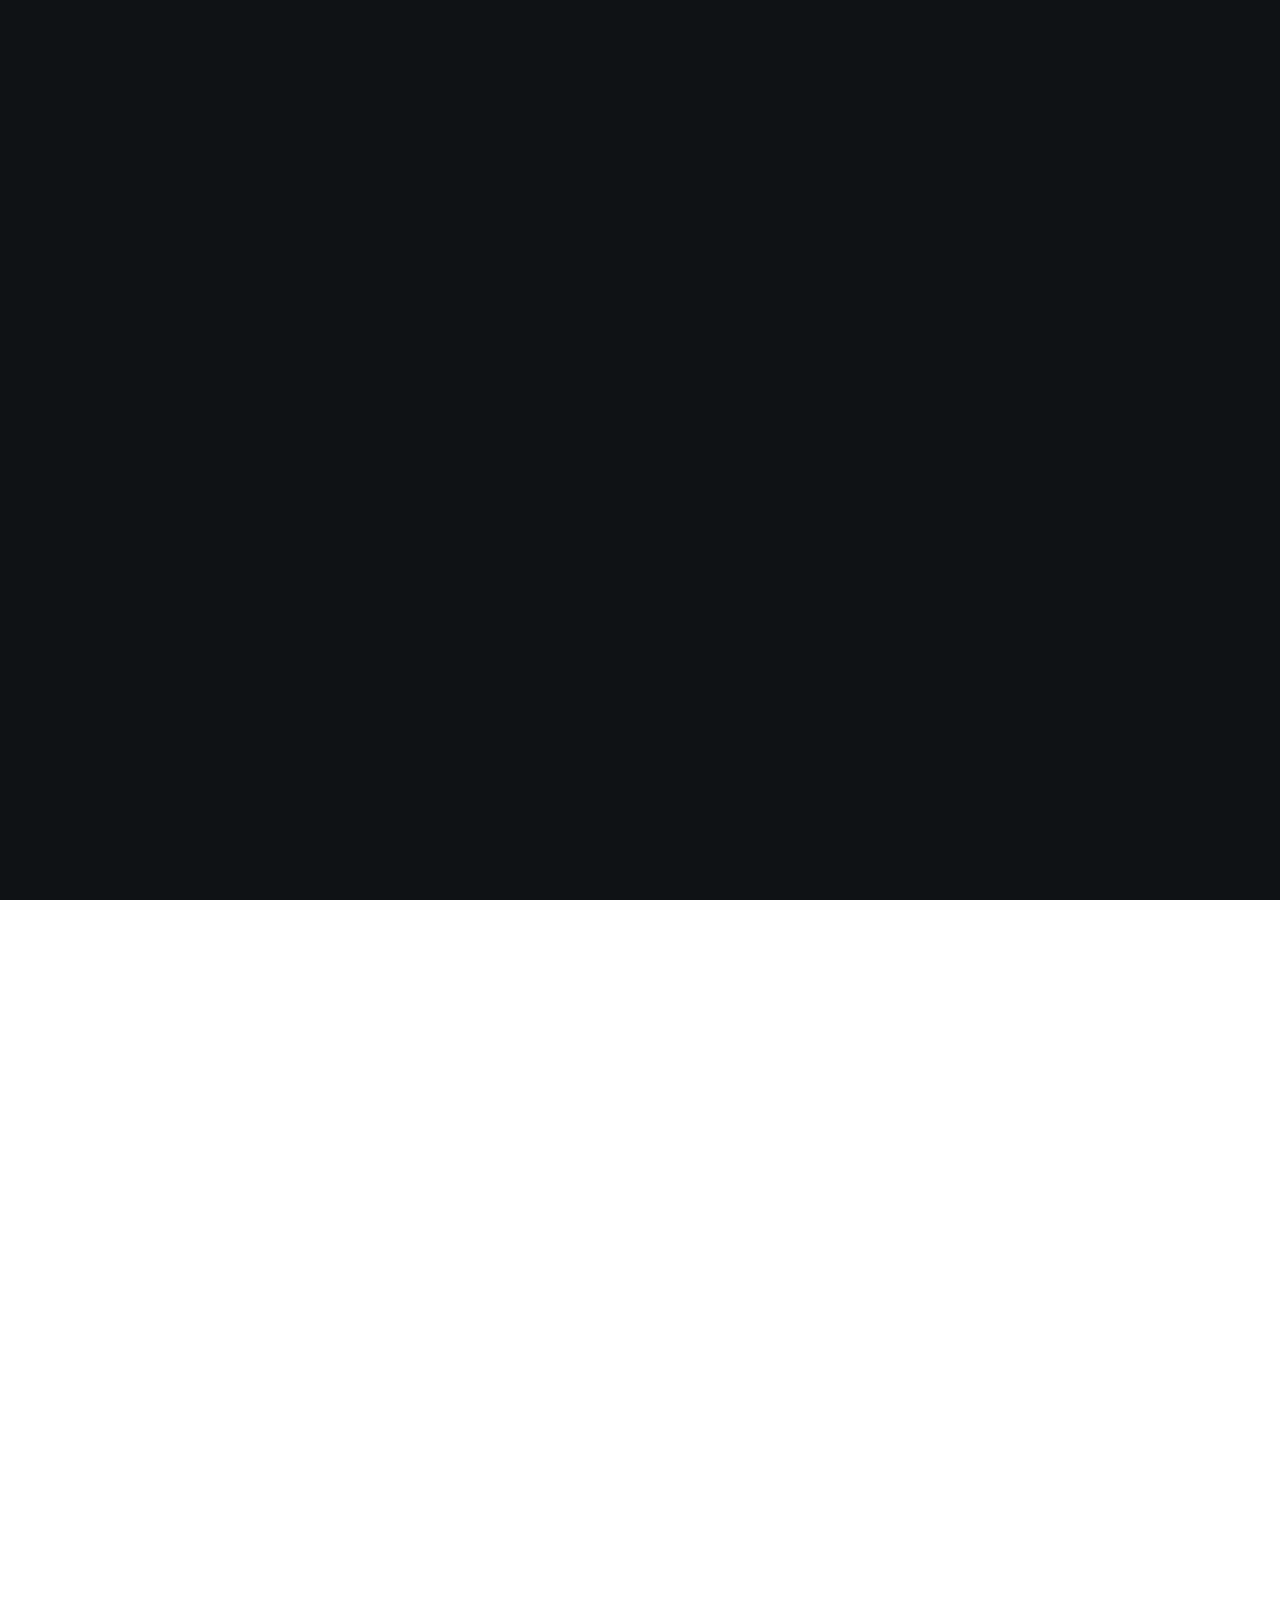
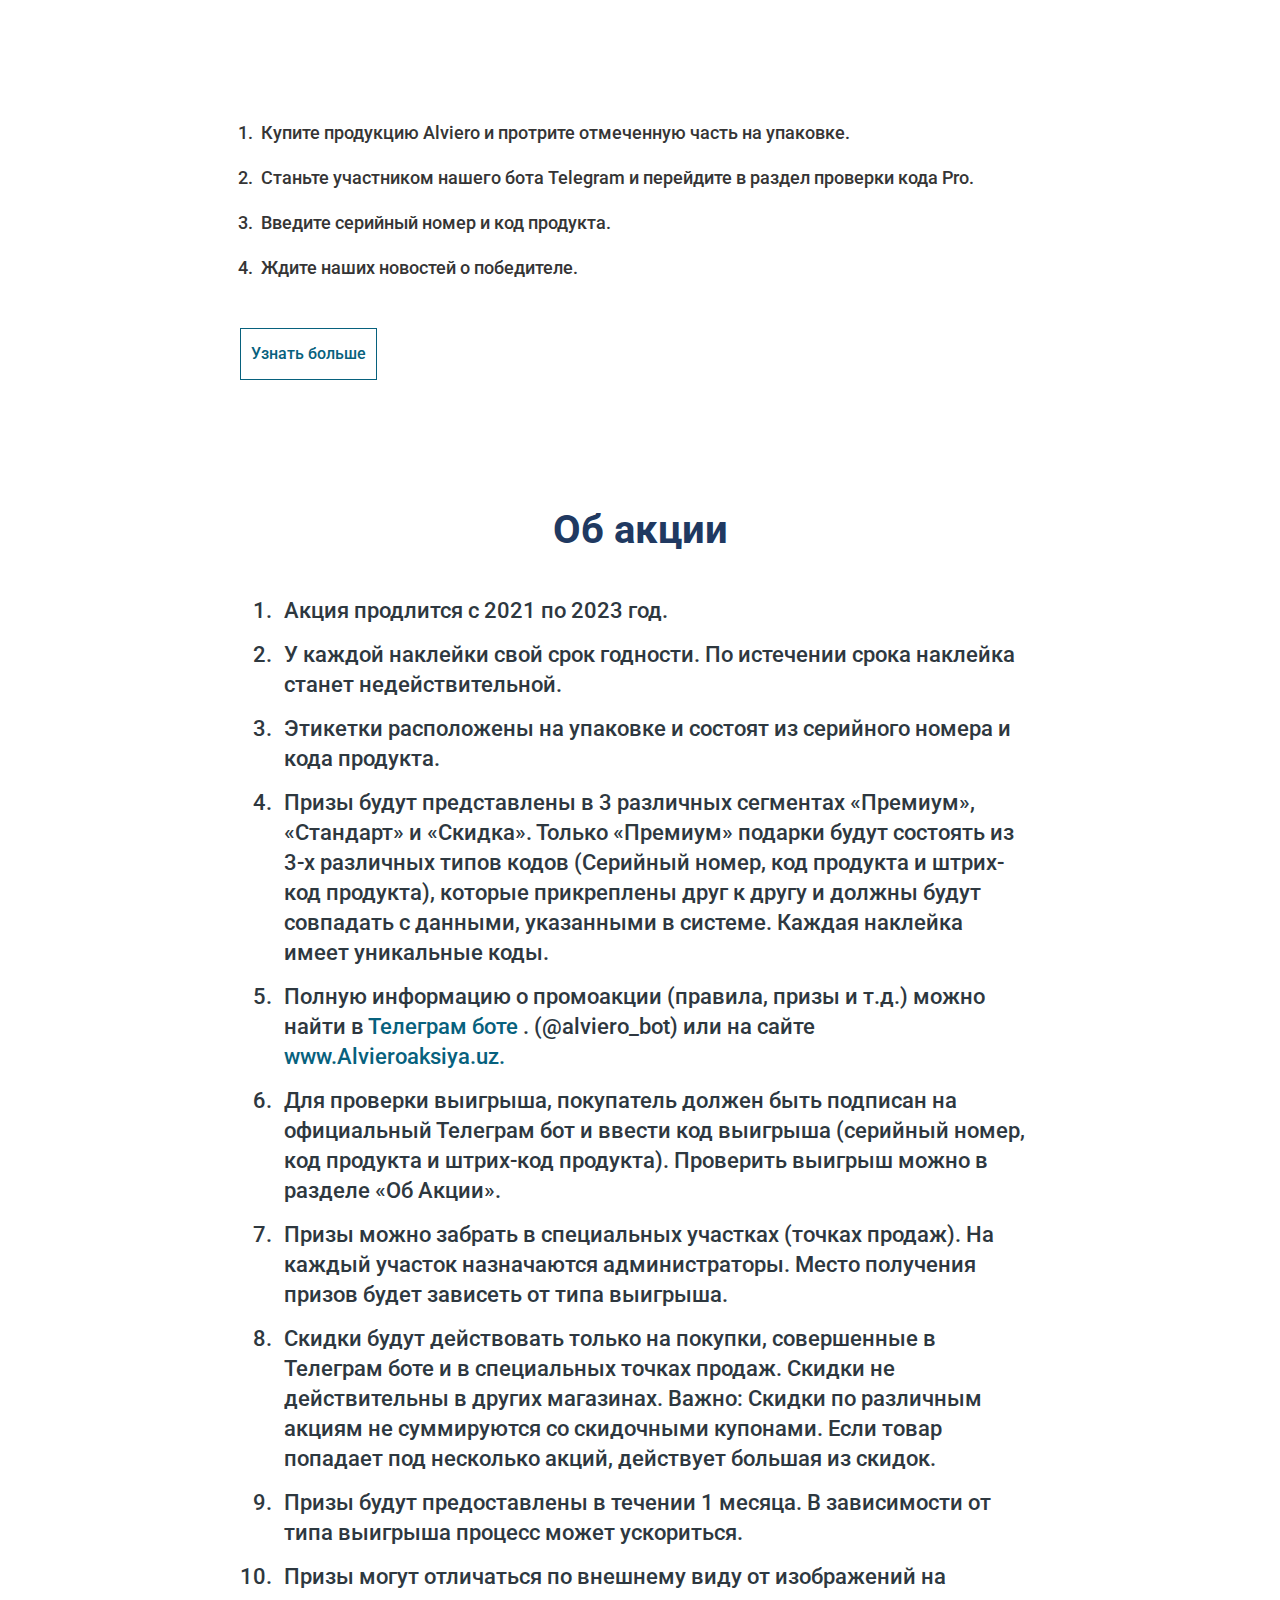
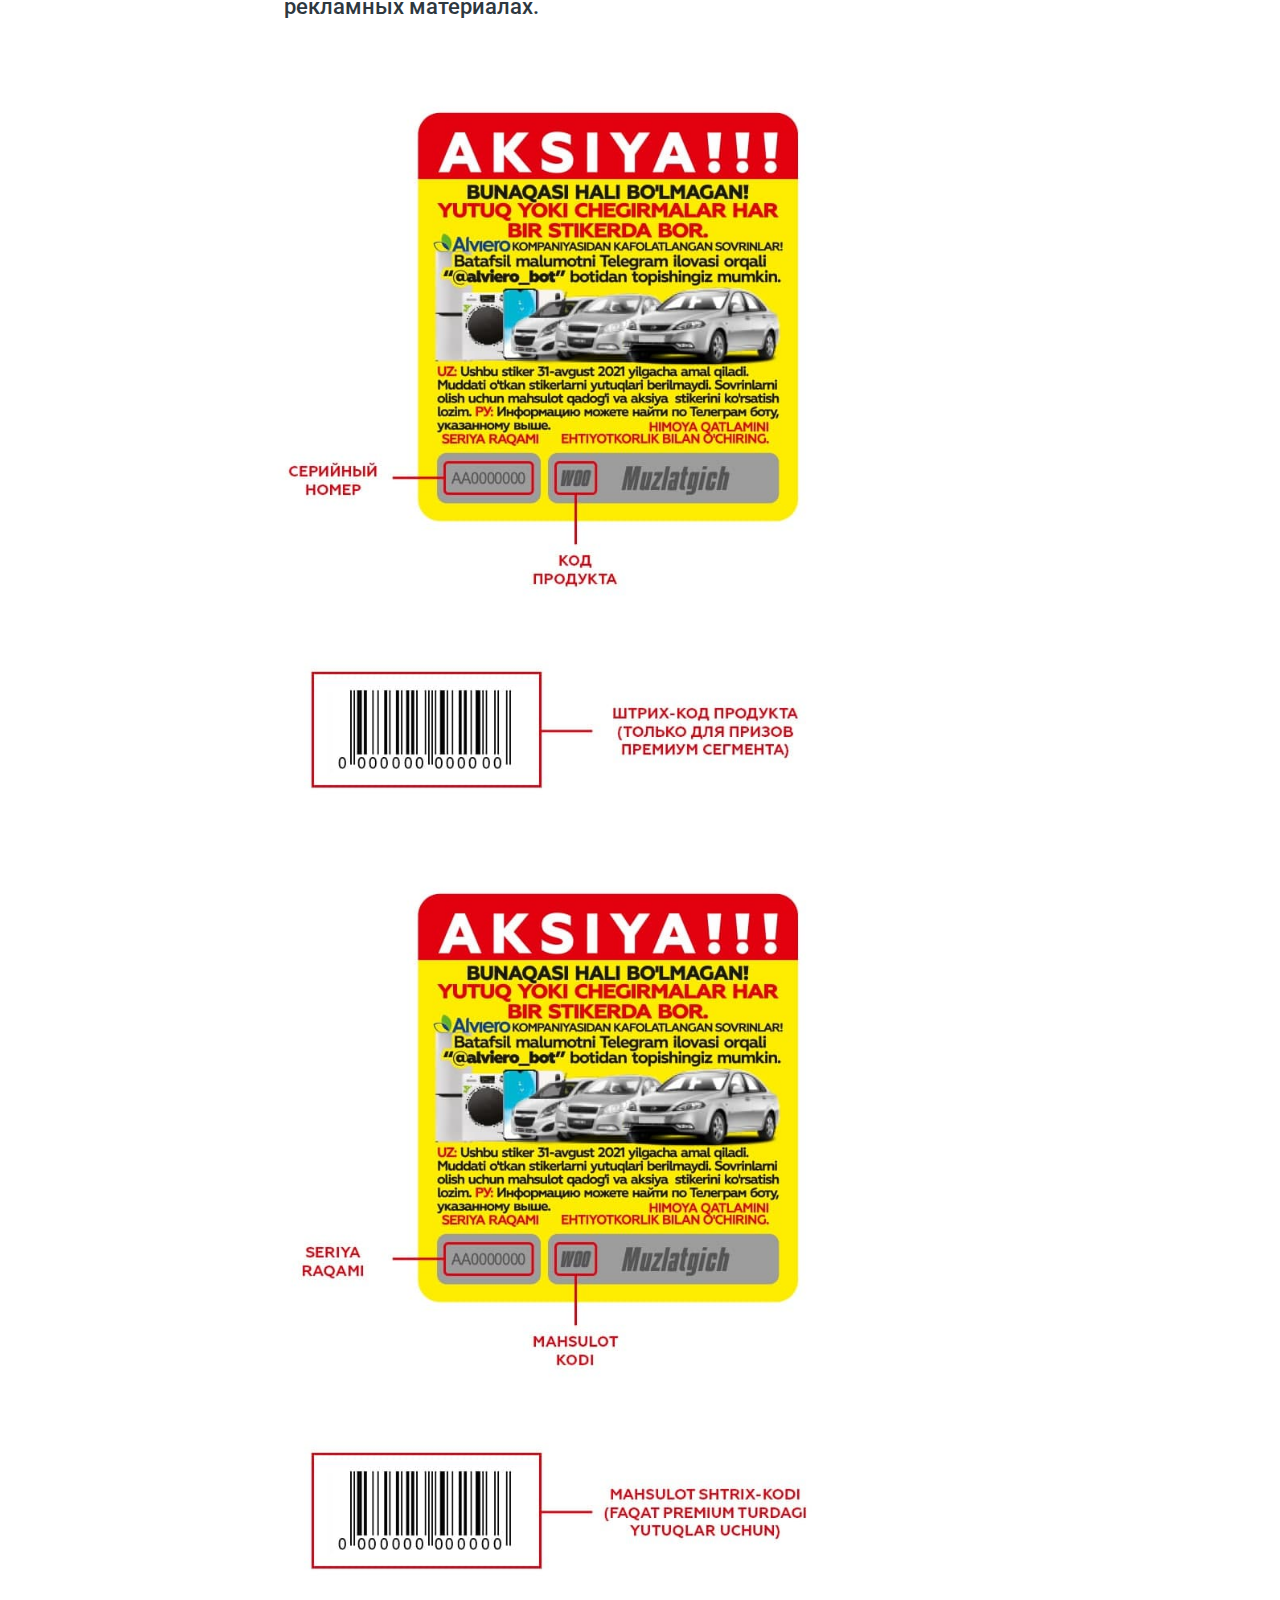
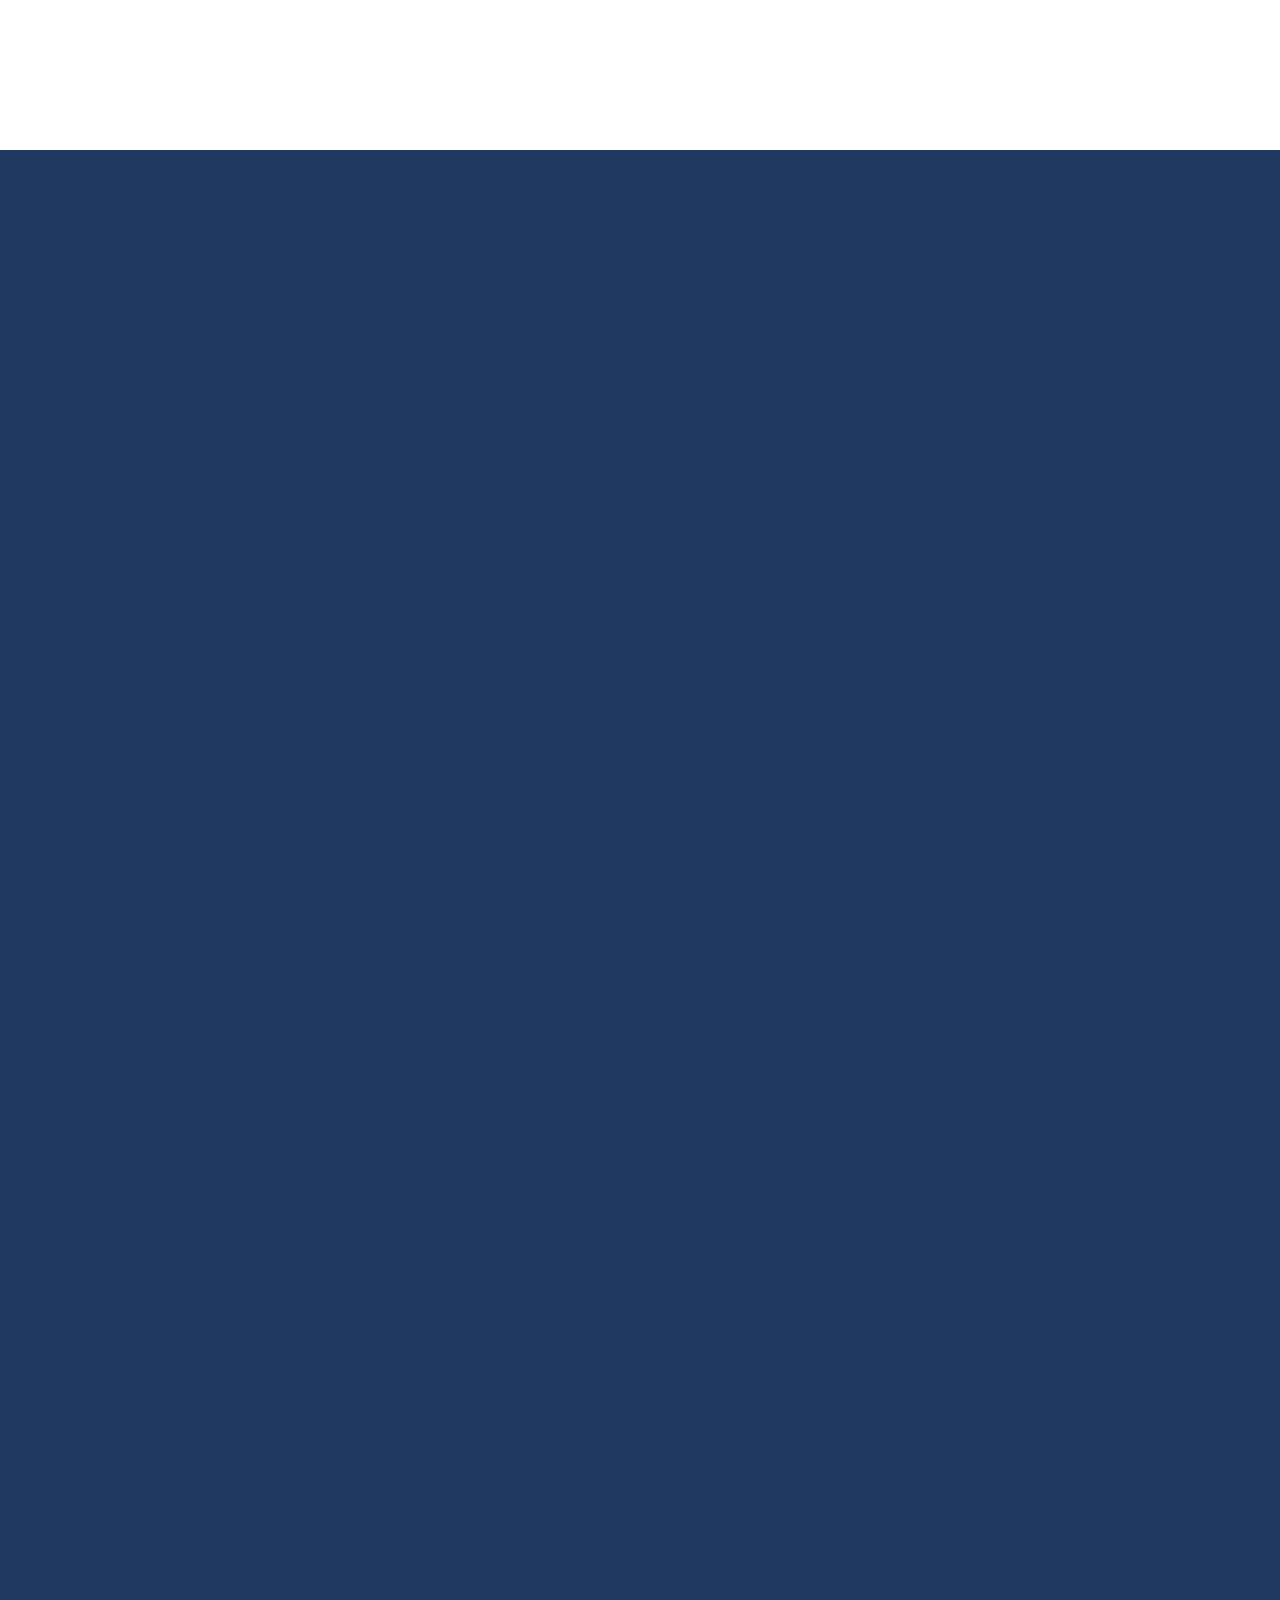
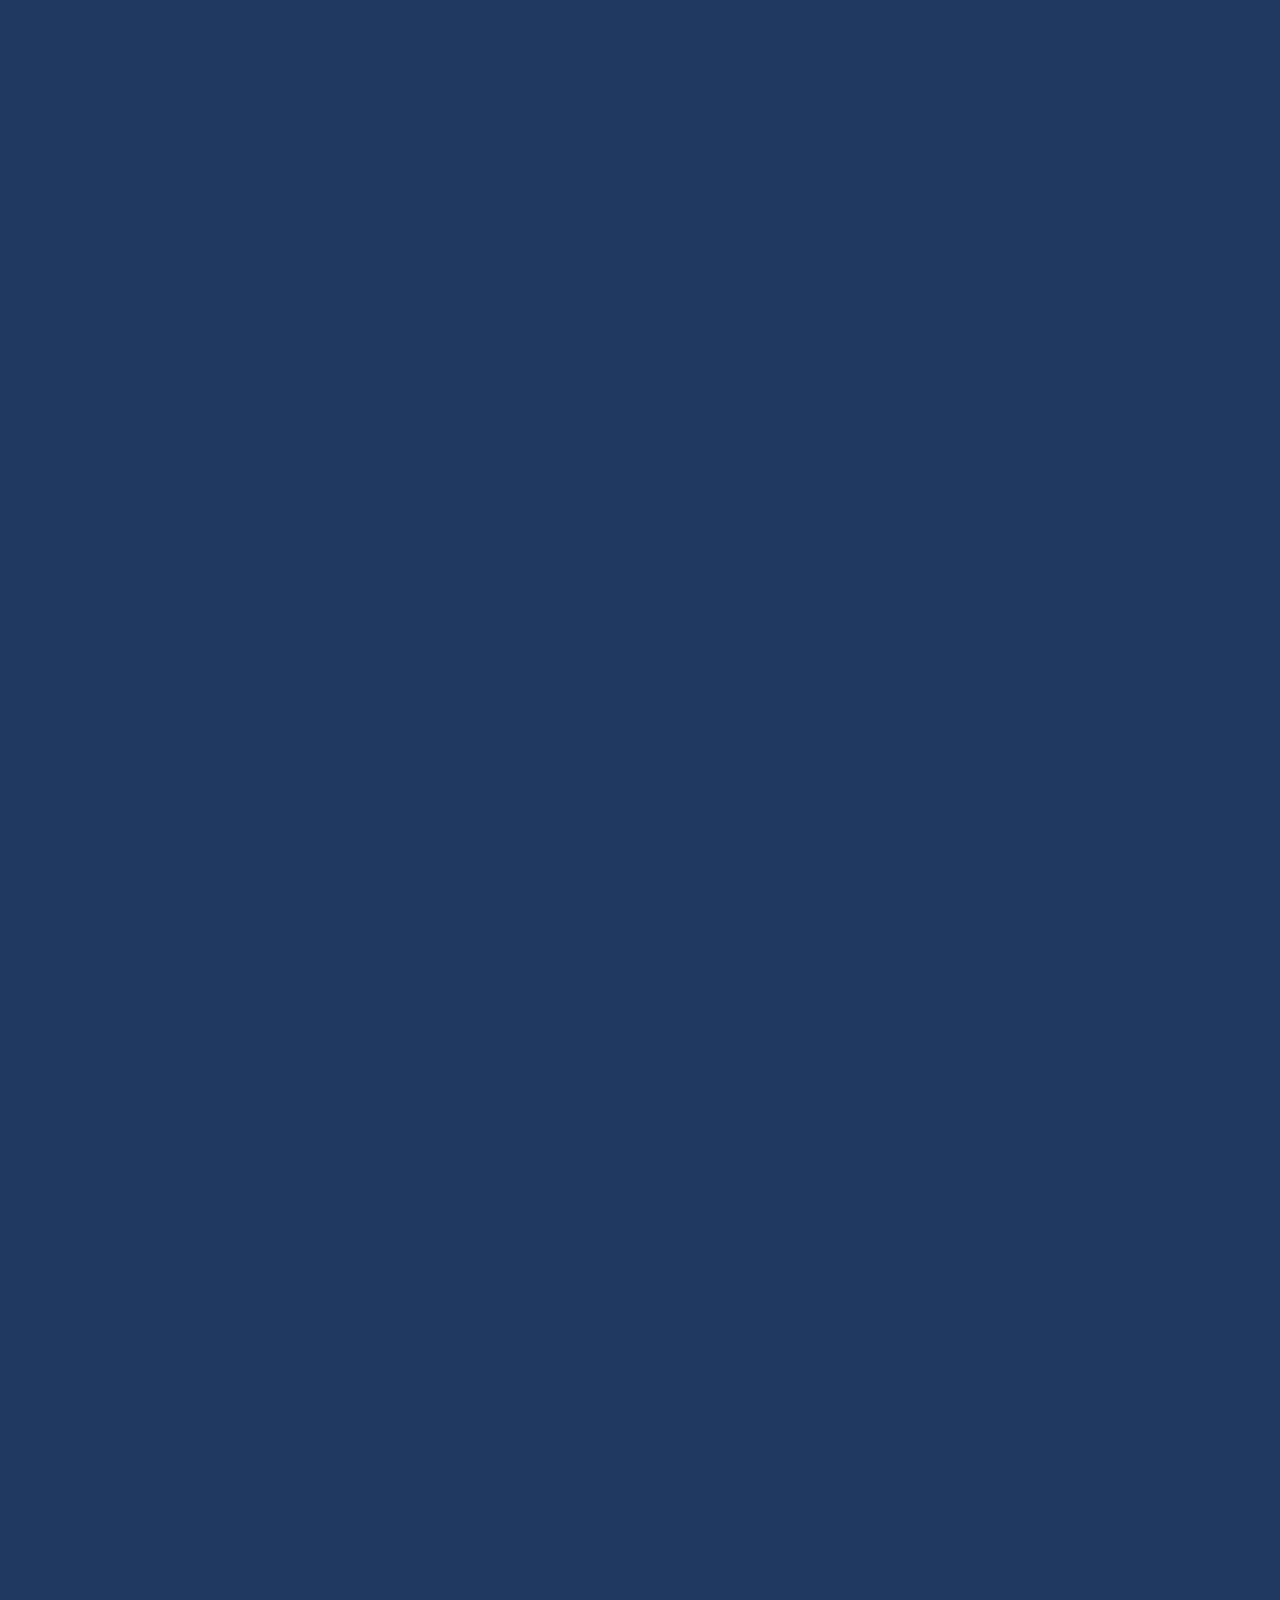
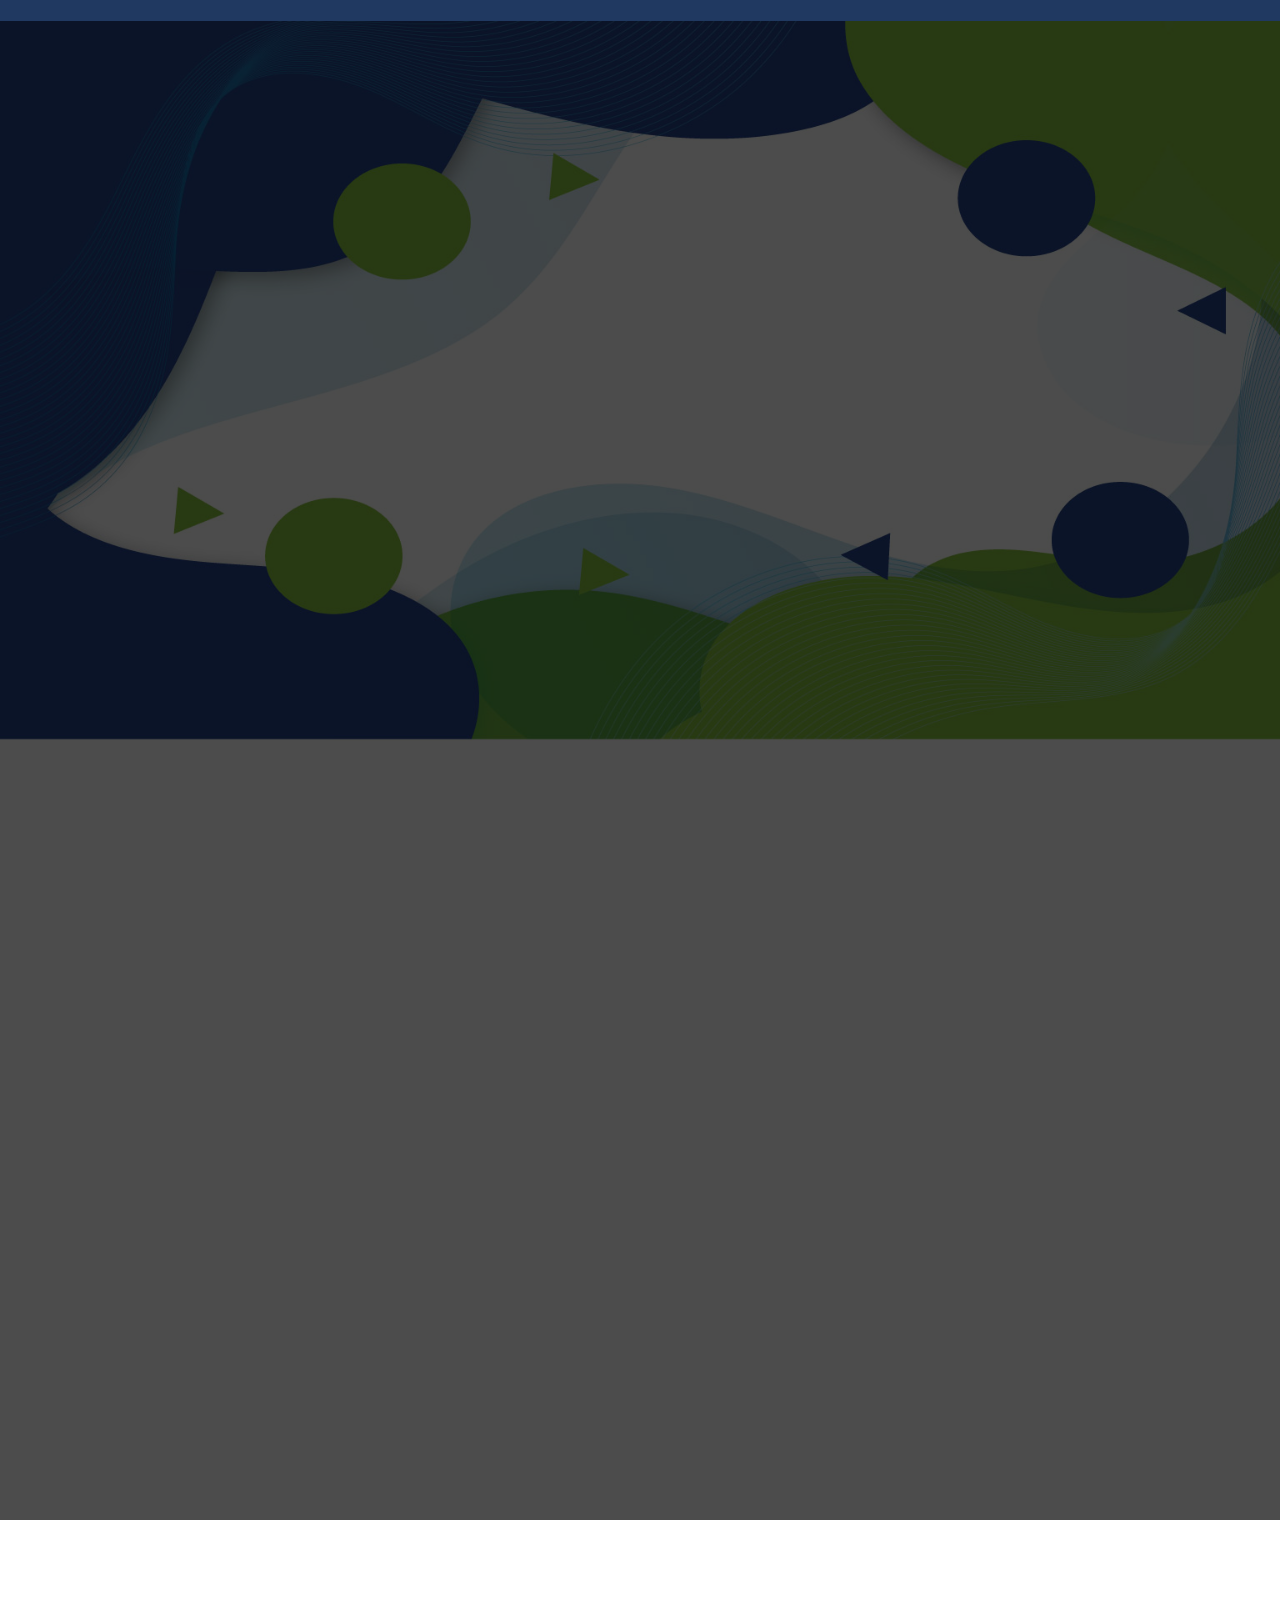
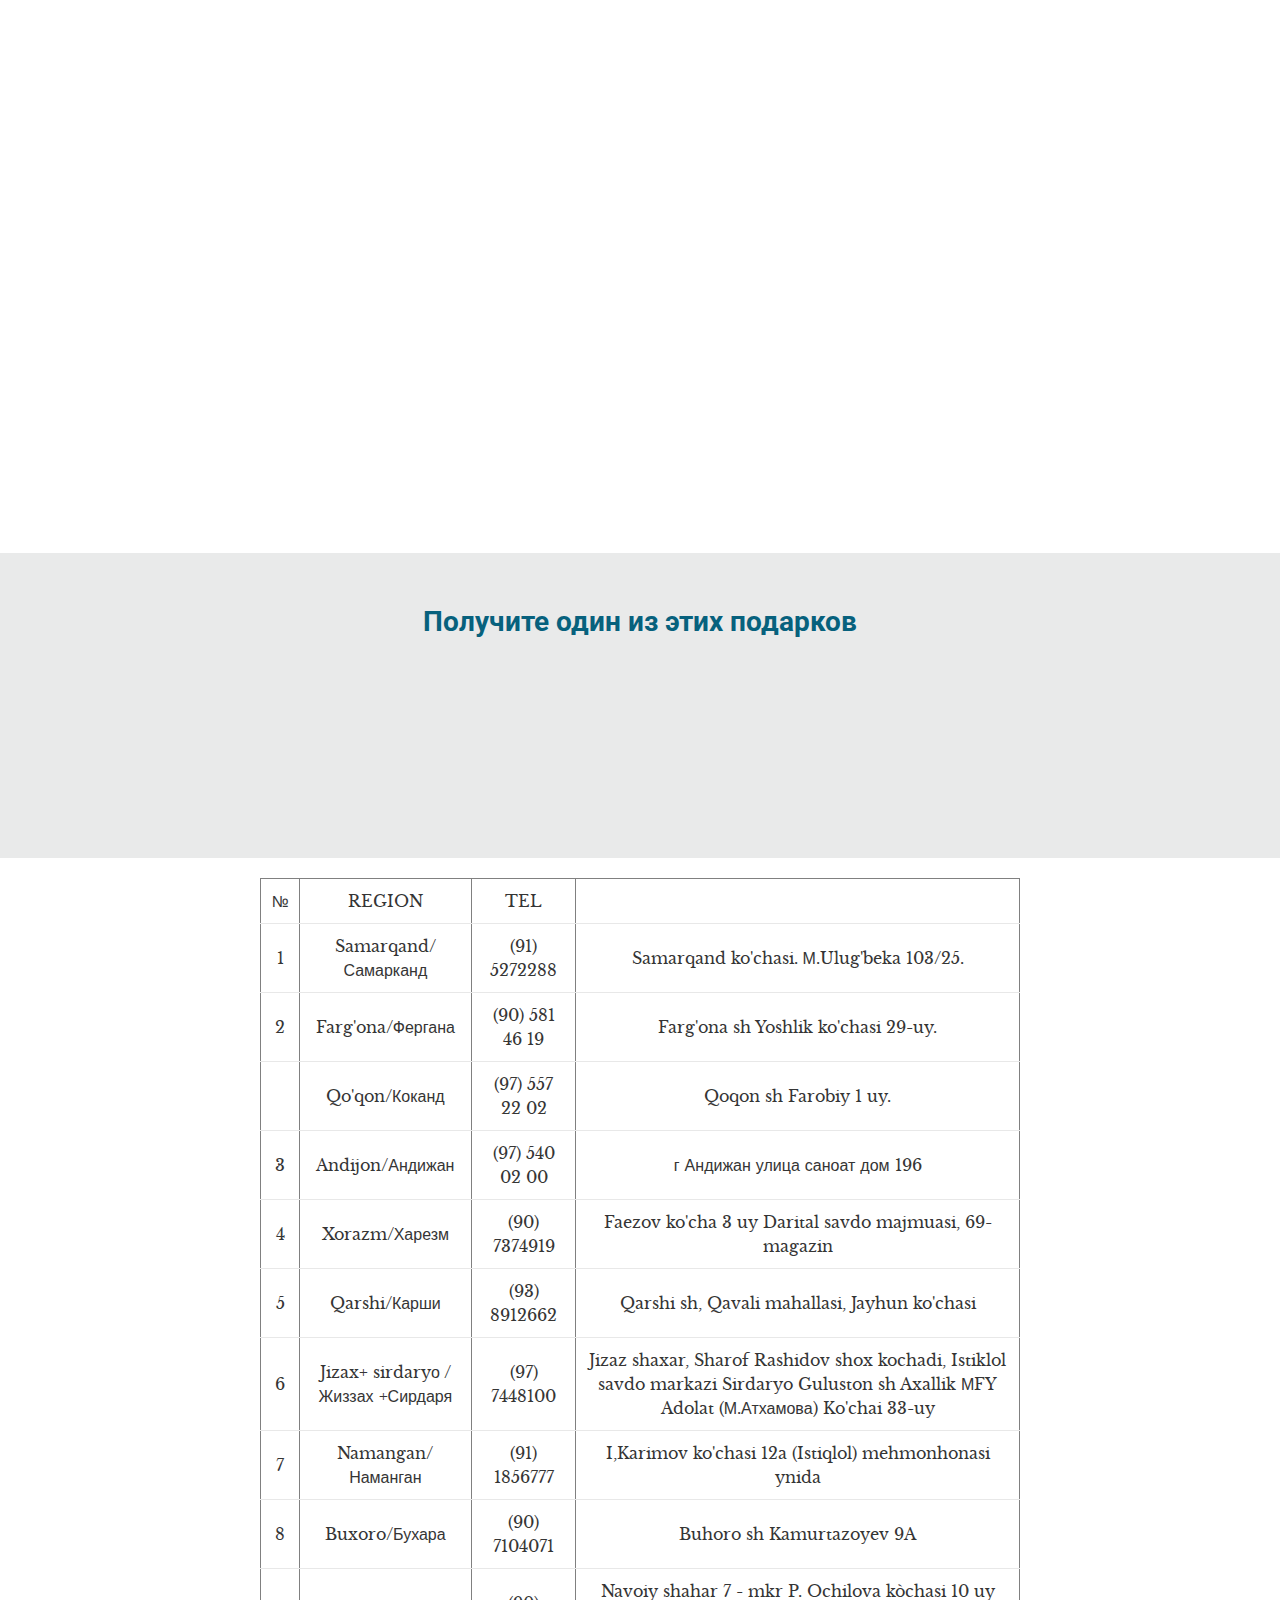
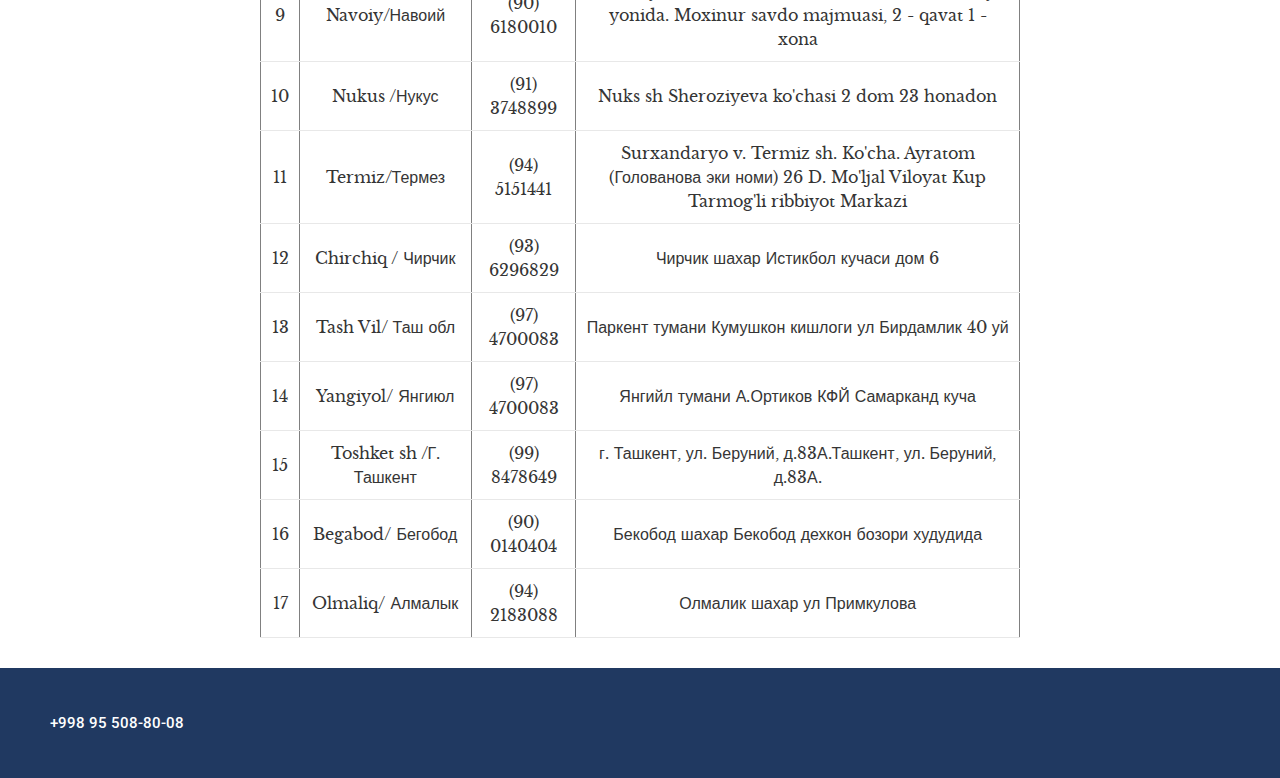
==== commit e6b90cfe: "responsive changes" ====
--- a/index.html
+++ b/index.html
@@ -802,25 +802,25 @@
 		<div class="row animate-this">
 			<div class="col-twelve">
 				<div class="client-lists owl-carousel">
-					<div style="width: 125px; height: 100px;"><img style="contain: content; height: 100px; width: 100px;" src="images/nexia.png" alt=""></div>
-					<div style="width: 125px; height: 100px;"><img style="contain: content; height: 100px; width: 100px;" src="images/gentra.png" alt=""></div>
-					<div style="width: 125px; height: 100px;"><img style="contain: content; height: 100px; width: 100px;" src="images/spark.png" alt=""></div>
-					<div style="width: 125px; height: 100px;"><img style="contain: content; height: 100px; width: 100px;" src="images/ticket.png" alt=""></div>
-					<div style="width: 125px; height: 100px;"><img style="contain: content; height: 100px; width: 100px;" src="images/wash_machine.png" alt=""></div>
-					<div style="width: 125px; height: 100px;"><img style="contain: content; height: 100px; width: 100px;" src="images/samsung_phone.JPG" alt=""></div>
-					<div style="width: 125px; height: 100px;"><img style="contain: content; height: 100px; width: 100px;" src="images/samsung_a_series.png" alt=""></div>
-					<div style="width: 125px; height: 100px;"><img style="contain: content; height: 100px; width: 100px;" src="images/fridge.png" alt=""></div>
-
-					<div style="width: 125px; height: 100px;"><img style="contain: content; height: 100px; width: 100px;" src="images/card-5000.jpg" alt=""></div>
-					<div style="width: 125px; height: 100px;"><img style="contain: content; height: 100px; width: 100px;" src="images/card-10000.jpg" alt=""></div>
-					<div style="width: 125px; height: 100px;"><img style="contain: content; height: 100px; width: 100px;" src="images/card-20000.jpg" alt=""></div>
-					<div style="width: 125px; height: 100px;"><img style="contain: content; height: 100px; width: 100px;" src="images/card-30000.jpg" alt=""></div>
-					<div style="width: 125px; height: 100px;"><img style="contain: content; height: 100px; width: 100px;" src="images/card-40000.jpg" alt=""></div>
-					<div style="width: 125px; height: 100px;"><img style="contain: content; height: 100px; width: 100px;" src="images/artel_quadro.png" alt=""></div>
-					<div style="width: 125px; height: 100px;"><img style="contain: content; height: 100px; width: 100px;" src="images/artel_tesla.png" alt=""></div>
-					<div style="width: 125px; height: 100px;"><img style="contain: content; height: 100px; width: 100px;" src="images/xiaomi.png" alt=""></div>
-					<div style="width: 125px; height: 100px;"><img style="contain: content; height: 100px; width: 100px;" src="images/fridge.png" alt=""></div>
-					<div style="width: 125px; height: 100px;"><img style="contain: content; height: 100px; width: 100px;" src="images/carpe_diem.png" alt=""></div>
+					<div style="width: 125px; height: 100px; display: flex; align-items: center; justify-content: center;"><img style="contain: content; height: 80px; width: 115px;" src="images/nexia.png" alt=""></div>
+					<div style="width: 125px; height: 100px; display: flex; align-items: center; justify-content: center;"><img style="contain: content; height: 80px; width: 115px;" src="images/gentra.png" alt=""></div>
+					<div style="width: 125px; height: 100px; display: flex; align-items: center; justify-content: center;"><img style="contain: content; height: 80px; width: 115px;" src="images/spark.png" alt=""></div>
+					<div style="width: 125px; height: 100px; display: flex; align-items: center; justify-content: center;"><img style="contain: content; height: 80px; width: 115px;" src="images/ticket.png" alt=""></div>
+					<div style="width: 125px; height: 100px; display: flex; align-items: center; justify-content: center;"><img style="contain: content; height: 80px; width: 115px;" src="images/wash_machine.png" alt=""></div>
+					<div style="width: 125px; height: 100px; display: flex; align-items: center; justify-content: center;"><img style="contain: content; height: 80px; width: 115px;" src="images/samsung_phone.JPG" alt=""></div>
+					<div style="width: 125px; height: 100px; display: flex; align-items: center; justify-content: center;"><img style="contain: content; height: 80px; width: 115px;" src="images/samsung_a_series.png" alt=""></div>
+					<div style="width: 125px; height: 100px; display: flex; align-items: center; justify-content: center;"><img style="contain: content; height: 80px; width: 115px;" src="images/fridge.png" alt=""></div>
+
+					<div style="width: 125px; height: 100px; display: flex; align-items: center; justify-content: center;"><img style="contain: content; height: 80px; width: 115px;" src="images/card-5000.jpg" alt=""></div>
+					<div style="width: 125px; height: 100px; display: flex; align-items: center; justify-content: center;"><img style="contain: content; height: 80px; width: 115px;" src="images/card-10000.jpg" alt=""></div>
+					<div style="width: 125px; height: 100px; display: flex; align-items: center; justify-content: center;"><img style="contain: content; height: 80px; width: 115px;" src="images/card-20000.jpg" alt=""></div>
+					<div style="width: 125px; height: 100px; display: flex; align-items: center; justify-content: center;"><img style="contain: content; height: 80px; width: 115px;" src="images/card-30000.jpg" alt=""></div>
+					<div style="width: 125px; height: 100px; display: flex; align-items: center; justify-content: center;"><img style="contain: content; height: 80px; width: 115px;" src="images/card-40000.jpg" alt=""></div>
+					<div style="width: 125px; height: 100px; display: flex; align-items: center; justify-content: center;"><img style="contain: content; height: 80px; width: 115px;" src="images/artel_quadro.png" alt=""></div>
+					<div style="width: 125px; height: 100px; display: flex; align-items: center; justify-content: center;"><img style="contain: content; height: 80px; width: 115px;" src="images/artel_tesla.png" alt=""></div>
+					<div style="width: 125px; height: 100px; display: flex; align-items: center; justify-content: center;"><img style="contain: content; height: 80px; width: 115px;" src="images/xiaomi.png" alt=""></div>
+					<div style="width: 125px; height: 100px; display: flex; align-items: center; justify-content: center;"><img style="contain: content; height: 80px; width: 115px;" src="images/fridge.png" alt=""></div>
+					<div style="width: 125px; height: 100px; display: flex; align-items: center; justify-content: center;"><img style="contain: content; height: 80px; width: 115px;" src="images/carpe_diem.png" alt=""></div>
 				</div>
 
 			</div> <!-- end col-twelve -->
@@ -828,142 +828,144 @@
 
 	</section>
 	<section id="pickup">
-		<div class="row">
+		<div class="row" id="table-row">
 			<div class="col-twelve">
 				<table cellspacing=0 border=1>
-					<tr>
-						<td style=min-width:50px>№</td>
-						
-						<td style=min-width:50px>REGION</td>
-						<td style=min-width:50px>TEL </td>
-						<td style=min-width:50px></td>
-						
-					</tr>
-					<tr>
-						<td style=min-width:50px>1</td>
-						
-						<td style=min-width:50px>Samarqand/ Самарканд</td>
-						<td style=min-width:50px>(91) 5272288</td>
-						<td style=min-width:50px>Samarqand ko'chasi. М.Ulug'beka 103/25.</td>
-					</tr>
-					<tr>
-						<td style=min-width:50px>2</td>
-						
-						<td style=min-width:50px>Farg'ona/Фергана</td>
-						<td style=min-width:50px>(90) 581 46 19</td>
-						<td style=min-width:50px>Farg'ona sh Yoshlik ko'chasi 29-uy. </td>
-					</tr>
-					<tr>
-						<td style=min-width:50px> </td>
-						<td style=min-width:50px>Qo'qon/Коканд</td>
-						<td style=min-width:50px>(97) 557 22 02</td>
-						<td style=min-width:50px>Qoqon sh Farobiy 1 uy. </td>
-					</tr>
-					<tr>
-						<td style=min-width:50px>3</td>
-					
-						<td style=min-width:50px>Andijon/Андижан</td>
-						<td style=min-width:50px>(97) 540 02 00</td>
-						<td style=min-width:50px>г Андижан улица саноат дом 196</td>
-					</tr>
-					<tr>
-						<td style=min-width:50px>4</td>
-						
-						<td style=min-width:50px>Xorazm/Харезм</td>
-						<td style=min-width:50px>(90) 7374919</td>
-						<td style=min-width:50px>Faezov ko'cha 3 uy Darital savdo majmuasi, 69-magazin </td>
-					</tr>
-					<tr>
-						<td style=min-width:50px>5</td>
-						
-						<td style=min-width:50px>Qarshi/Карши</td>
-						<td style=min-width:50px>(93) 8912662</td>
-						<td style=min-width:50px>Qarshi sh, Qavali mahallasi, Jayhun ko'chasi </td>
-					</tr>
-					<tr>
-						<td style=min-width:50px>6</td>
-						
-						<td style=min-width:50px>Jizax+ sirdaryо /Жиззах +Сирдаря</td>
-						<td style=min-width:50px>(97) 7448100 </td>
-						<td style=min-width:50px>Jizaz shaxar, Sharof Rashidov shox kochadi, Istiklol savdo markazi Sirdaryo Guluston sh Axallik МFY Adolat (М.Атхамова) Ko'chai 33-uy</td>
-					</tr>
-					<tr>
-						<td style=min-width:50px>7</td>
-						
-						<td style=min-width:50px>Namangan/Наманган</td>
-						<td style=min-width:50px>(91) 1856777</td>
-						<td style=min-width:50px>I,Karimov ko'chasi 12a (Istiqlol) mehmonhonasi ynida </td>
-					</tr>
-					<tr>
-						<td style=min-width:50px>8</td>
-						
-						<td style=min-width:50px>Buxoro/Бухара</td>
-						<td style=min-width:50px>(90) 7104071</td>
-						<td style=min-width:50px>Buhoro sh Kamurtazoyev 9A </td>
-					</tr>
-					<tr>
-						<td style=min-width:50px>9</td>
-						
-						<td style=min-width:50px>Navoiy/Навоий</td>
-						<td style=min-width:50px>(90) 6180010</td>
-						<td style=min-width:50px>Navoiy shahar 7 - mkr P. Ochilova kòchasi 10 uy yonida. Moxinur savdo majmuasi, 2 - qavat 1 - xona</td>
-					</tr>
-					<tr>
-						<td style=min-width:50px>10</td>
-						
-						<td style=min-width:50px>Nukus /Нукус</td>
-						<td style=min-width:50px>(91) 3748899</td>
-						<td style=min-width:50px>Nuks sh Sheroziyeva ko'chasi 2 dom 23 honadon</td>
-					</tr>
-					<tr>
-						<td style=min-width:50px>11</td>
-						
-						<td style=min-width:50px>Termiz/Термез</td>
-						<td style=min-width:50px>(94) 5151441</td>
-						<td style=min-width:50px>Surxandaryo v. Termiz sh. Ko'cha. Ayratom (Голованова эки номи) 26 D. Mo'ljal Viloyat Kup Tarmog'li ribbiyot Markazi </td>
-					</tr>
-					<tr>
-						<td style=min-width:50px>12</td>
-						
-						<td style=min-width:50px>Chirchiq / Чирчик</td>
-						<td style=min-width:50px>(93) 6296829</td>
-						<td style=min-width:50px>Чирчик шахар Истикбол кучаси дом 6</td>
-					</tr>
-					<tr>
-						<td style=min-width:50px>13</td>
-						
-						<td style=min-width:50px>Tash Vil/ Таш обл</td>
-						<td style=min-width:50px>(97) 4700083</td>
-						<td style=min-width:50px>Паркент тумани Кумушкон кишлоги ул Бирдамлик 40 уй</td>
-					</tr>
-					<tr>
-						<td style=min-width:50px>14</td>
-						
-						<td style=min-width:50px>Yangiyol/ Янгиюл</td>
-						<td style=min-width:50px>(97) 4700083</td>
-						<td style=min-width:50px>Янгийл тумани А.Ортиков КФЙ Самарканд куча</td>
-					</tr>
-					<tr>
-						<td style=min-width:50px>15</td>
-						
-						<td style=min-width:50px>Toshket sh /Г. Ташкент</td>
-						<td style=min-width:50px>(99) 8478649</td>
-						<td style=min-width:50px>г. Ташкент, ул. Беруний, д.83А.Ташкент, ул. Беруний, д.83А.</td>
-					</tr>
-					<tr>
-						<td style=min-width:50px>16</td>
-						
-						<td style=min-width:50px>Begabod/ Бегобод</td>
-						<td style=min-width:50px>(90) 0140404</td>
-						<td style=min-width:50px>Бекобод шахар Бекобод дехкон бозори худудида</td>
-					</tr>
-					<tr>
-						<td style=min-width:50px>17</td>
-						
-						<td style=min-width:50px>Olmaliq/ Алмалык</td>
-						<td style=min-width:50px>(94) 2183088</td>
-						<td style=min-width:50px>Олмалик шахар ул Примкулова</td>
-					</tr>
+					<tbody>
+						<tr>
+							<td style="min-width:35px;" class="responsive-text-for-td">№</td>
+
+							<td style="min-width:35px;" class="responsive-text-for-td">REGION</td>
+							<td style="min-width:35px;" class="responsive-text-for-td">TEL </td>
+							<td style="min-width:35px;" class="responsive-text-for-td"></td>
+
+						</tr>
+						<tr>
+							<td style="min-width:35px;" class="responsive-text-for-td">1</td>
+
+							<td style="min-width:35px;" class="responsive-text-for-td">Samarqand/ Самарканд</td>
+							<td style="min-width:35px;" class="responsive-text-for-td">(91) 5272288</td>
+							<td style="min-width:35px;" class="responsive-text-for-td">Samarqand ko'chasi. М.Ulug'beka 103/25.</td>
+						</tr>
+						<tr>
+							<td style="min-width:35px;" class="responsive-text-for-td">2</td>
+
+							<td style="min-width:35px;" class="responsive-text-for-td">Farg'ona/Фергана</td>
+							<td style="min-width:35px;" class="responsive-text-for-td">(90) 581 46 19</td>
+							<td style="min-width:35px;" class="responsive-text-for-td">Farg'ona sh Yoshlik ko'chasi 29-uy. </td>
+						</tr>
+						<tr>
+							<td style="min-width:35px;" class="responsive-text-for-td"> </td>
+							<td style="min-width:35px;" class="responsive-text-for-td">Qo'qon/Коканд</td>
+							<td style="min-width:35px;" class="responsive-text-for-td">(97) 557 22 02</td>
+							<td style="min-width:35px;" class="responsive-text-for-td">Qoqon sh Farobiy 1 uy. </td>
+						</tr>
+						<tr>
+							<td style="min-width:35px;" class="responsive-text-for-td">3</td>
+
+							<td style="min-width:35px;" class="responsive-text-for-td">Andijon/Андижан</td>
+							<td style="min-width:35px;" class="responsive-text-for-td">(97) 540 02 00</td>
+							<td style="min-width:35px;" class="responsive-text-for-td">г Андижан улица саноат дом 196</td>
+						</tr>
+						<tr>
+							<td style="min-width:35px;" class="responsive-text-for-td">4</td>
+
+							<td style="min-width:35px;" class="responsive-text-for-td">Xorazm/Харезм</td>
+							<td style="min-width:35px;" class="responsive-text-for-td">(90) 7374919</td>
+							<td style="min-width:35px;" class="responsive-text-for-td">Faezov ko'cha 3 uy Darital savdo majmuasi, 69-magazin </td>
+						</tr>
+						<tr>
+							<td style="min-width:35px;" class="responsive-text-for-td">5</td>
+
+							<td style="min-width:35px;" class="responsive-text-for-td">Qarshi/Карши</td>
+							<td style="min-width:35px;" class="responsive-text-for-td">(93) 8912662</td>
+							<td style="min-width:35px;" class="responsive-text-for-td">Qarshi sh, Qavali mahallasi, Jayhun ko'chasi </td>
+						</tr>
+						<tr>
+							<td style="min-width:35px;" class="responsive-text-for-td">6</td>
+
+							<td style="min-width:35px;" class="responsive-text-for-td">Jizax+ sirdaryо /Жиззах +Сирдаря</td>
+							<td style="min-width:35px;" class="responsive-text-for-td">(97) 7448100 </td>
+							<td style="min-width:35px;" class="responsive-text-for-td">Jizaz shaxar, Sharof Rashidov shox kochadi, Istiklol savdo markazi Sirdaryo Guluston sh Axallik МFY Adolat (М.Атхамова) Ko'chai 33-uy</td>
+						</tr>
+						<tr>
+							<td style="min-width:35px;" class="responsive-text-for-td">7</td>
+
+							<td style="min-width:35px;" class="responsive-text-for-td">Namangan/Наманган</td>
+							<td style="min-width:35px;" class="responsive-text-for-td">(91) 1856777</td>
+							<td style="min-width:35px;" class="responsive-text-for-td">I,Karimov ko'chasi 12a (Istiqlol) mehmonhonasi ynida </td>
+						</tr>
+						<tr>
+							<td style="min-width:35px;" class="responsive-text-for-td">8</td>
+
+							<td style="min-width:35px;" class="responsive-text-for-td">Buxoro/Бухара</td>
+							<td style="min-width:35px;" class="responsive-text-for-td">(90) 7104071</td>
+							<td style="min-width:35px;" class="responsive-text-for-td">Buhoro sh Kamurtazoyev 9A </td>
+						</tr>
+						<tr>
+							<td style="min-width:35px;" class="responsive-text-for-td">9</td>
+
+							<td style="min-width:35px;" class="responsive-text-for-td">Navoiy/Навоий</td>
+							<td style="min-width:35px;" class="responsive-text-for-td">(90) 6180010</td>
+							<td style="min-width:35px;" class="responsive-text-for-td">Navoiy shahar 7 - mkr P. Ochilova kòchasi 10 uy yonida. Moxinur savdo majmuasi, 2 - qavat 1 - xona</td>
+						</tr>
+						<tr>
+							<td style="min-width:35px;" class="responsive-text-for-td">10</td>
+
+							<td style="min-width:35px;" class="responsive-text-for-td">Nukus /Нукус</td>
+							<td style="min-width:35px;" class="responsive-text-for-td">(91) 3748899</td>
+							<td style="min-width:35px;" class="responsive-text-for-td">Nuks sh Sheroziyeva ko'chasi 2 dom 23 honadon</td>
+						</tr>
+						<tr>
+							<td style="min-width:35px;" class="responsive-text-for-td">11</td>
+
+							<td style="min-width:35px;" class="responsive-text-for-td">Termiz/Термез</td>
+							<td style="min-width:35px;" class="responsive-text-for-td">(94) 5151441</td>
+							<td style="min-width:35px;" class="responsive-text-for-td">Surxandaryo v. Termiz sh. Ko'cha. Ayratom (Голованова эки номи) 26 D. Mo'ljal Viloyat Kup Tarmog'li ribbiyot Markazi </td>
+						</tr>
+						<tr>
+							<td style="min-width:35px;" class="responsive-text-for-td">12</td>
+
+							<td style="min-width:35px;" class="responsive-text-for-td">Chirchiq / Чирчик</td>
+							<td style="min-width:35px;" class="responsive-text-for-td">(93) 6296829</td>
+							<td style="min-width:35px;" class="responsive-text-for-td">Чирчик шахар Истикбол кучаси дом 6</td>
+						</tr>
+						<tr>
+							<td style="min-width:35px;" class="responsive-text-for-td">13</td>
+
+							<td style="min-width:35px;" class="responsive-text-for-td">Tash Vil/ Таш обл</td>
+							<td style="min-width:35px;" class="responsive-text-for-td">(97) 4700083</td>
+							<td style="min-width:35px;" class="responsive-text-for-td">Паркент тумани Кумушкон кишлоги ул Бирдамлик 40 уй</td>
+						</tr>
+						<tr>
+							<td style="min-width:35px;" class="responsive-text-for-td">14</td>
+
+							<td style="min-width:35px;" class="responsive-text-for-td">Yangiyol/ Янгиюл</td>
+							<td style="min-width:35px;" class="responsive-text-for-td">(97) 4700083</td>
+							<td style="min-width:35px;" class="responsive-text-for-td">Янгийл тумани А.Ортиков КФЙ Самарканд куча</td>
+						</tr>
+						<tr>
+							<td style="min-width:35px;" class="responsive-text-for-td">15</td>
+
+							<td style="min-width:35px;" class="responsive-text-for-td">Toshket sh /Г. Ташкент</td>
+							<td style="min-width:35px;" class="responsive-text-for-td">(99) 8478649</td>
+							<td style="min-width:35px;" class="responsive-text-for-td">г. Ташкент, ул. Беруний, д.83А.Ташкент, ул. Беруний, д.83А.</td>
+						</tr>
+						<tr>
+							<td style="min-width:35px;" class="responsive-text-for-td">16</td>
+
+							<td style="min-width:35px;" class="responsive-text-for-td">Begabod/ Бегобод</td>
+							<td style="min-width:35px;" class="responsive-text-for-td">(90) 0140404</td>
+							<td style="min-width:35px;" class="responsive-text-for-td">Бекобод шахар Бекобод дехкон бозори худудида</td>
+						</tr>
+						<tr>
+							<td style="min-width:35px;" class="responsive-text-for-td">17</td>
+
+							<td style="min-width:35px;" class="responsive-text-for-td">Olmaliq/ Алмалык</td>
+							<td style="min-width:35px;" class="responsive-text-for-td">(94) 2183088</td>
+							<td style="min-width:35px;" class="responsive-text-for-td">Олмалик шахар ул Примкулова</td>
+						</tr>
+					</tbody>
 				</table>
 				
 			</div>
--- a/css/main.css
+++ b/css/main.css
@@ -425,6 +425,8 @@
 }
 
 th,
+
+
 td {
   padding: 1.5rem 3rem;
   text-align: left;
@@ -1321,6 +1323,49 @@
 #ru-lang:hover, #uz-lang:hover{
   color: #ffffff;
 }
+/* responsive
+  language
+*/
+@media only screen and (max-width: 400px){
+  #uz-lang{
+    right: 125px;
+  }
+  #ru-lang{
+    right: 95px;
+  }
+  .responsive-text-for-td{
+    font-size: 13px;
+  }
+  #table-row{
+    padding-left: 5px;
+  }
+  #uz-info{
+    letter-spacing: 0;
+  }
+  #uz-header{
+    letter-spacing: 0;
+    font-size: 2.9rem;
+  }
+}
+@media only screen and (max-width: 768px) {
+  #uz-lang{
+    right: 180px;
+  }
+  #ru-lang{
+    right: 150px;
+  }
+  .responsive-text-for-td{
+    font-size: 13px;
+  }
+  #uz-info {
+    letter-spacing: 0;
+    font-size: 1.7rem;
+  }
+  #uz-header{
+    letter-spacing: 0;
+    font-size: 3.2rem;
+  }
+}
 /* ------------------------------------------------------------------- 
  * menu trigger - (_layout.css) 
  * ------------------------------------------------------------------- */
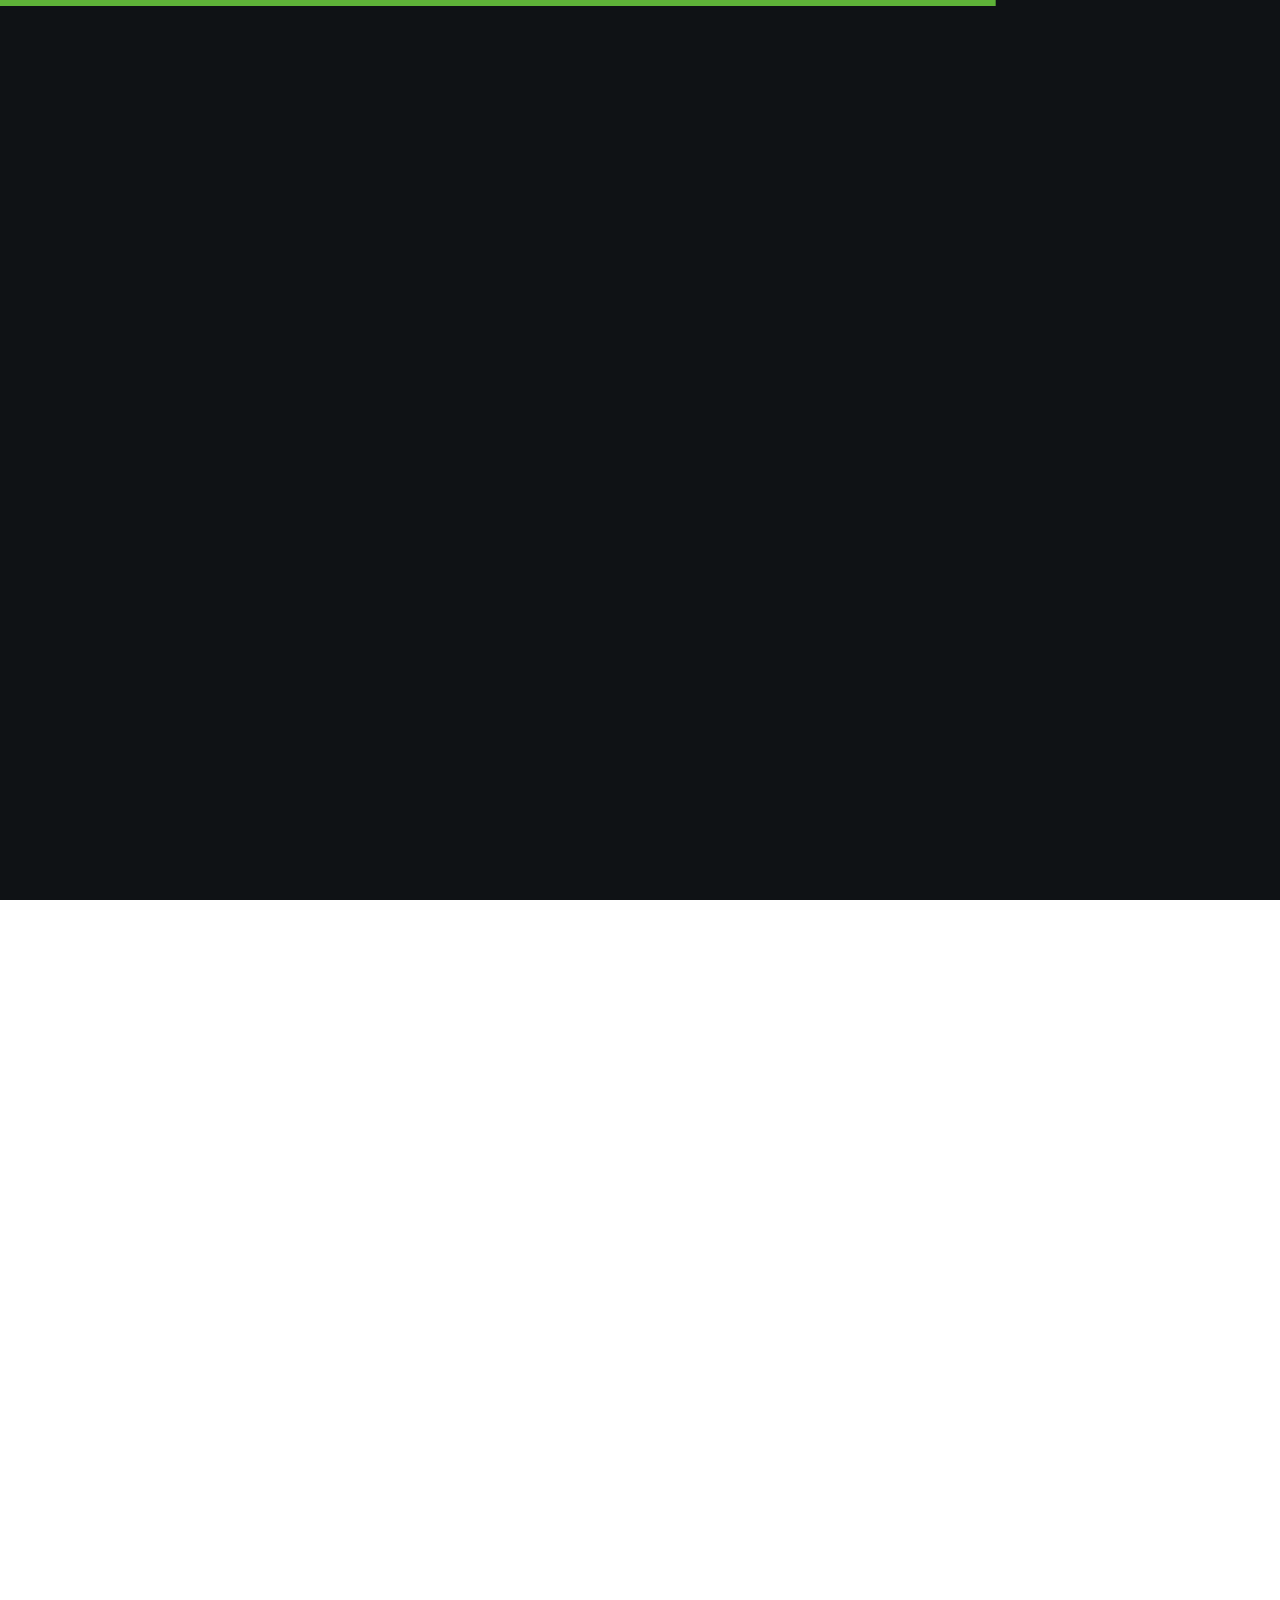
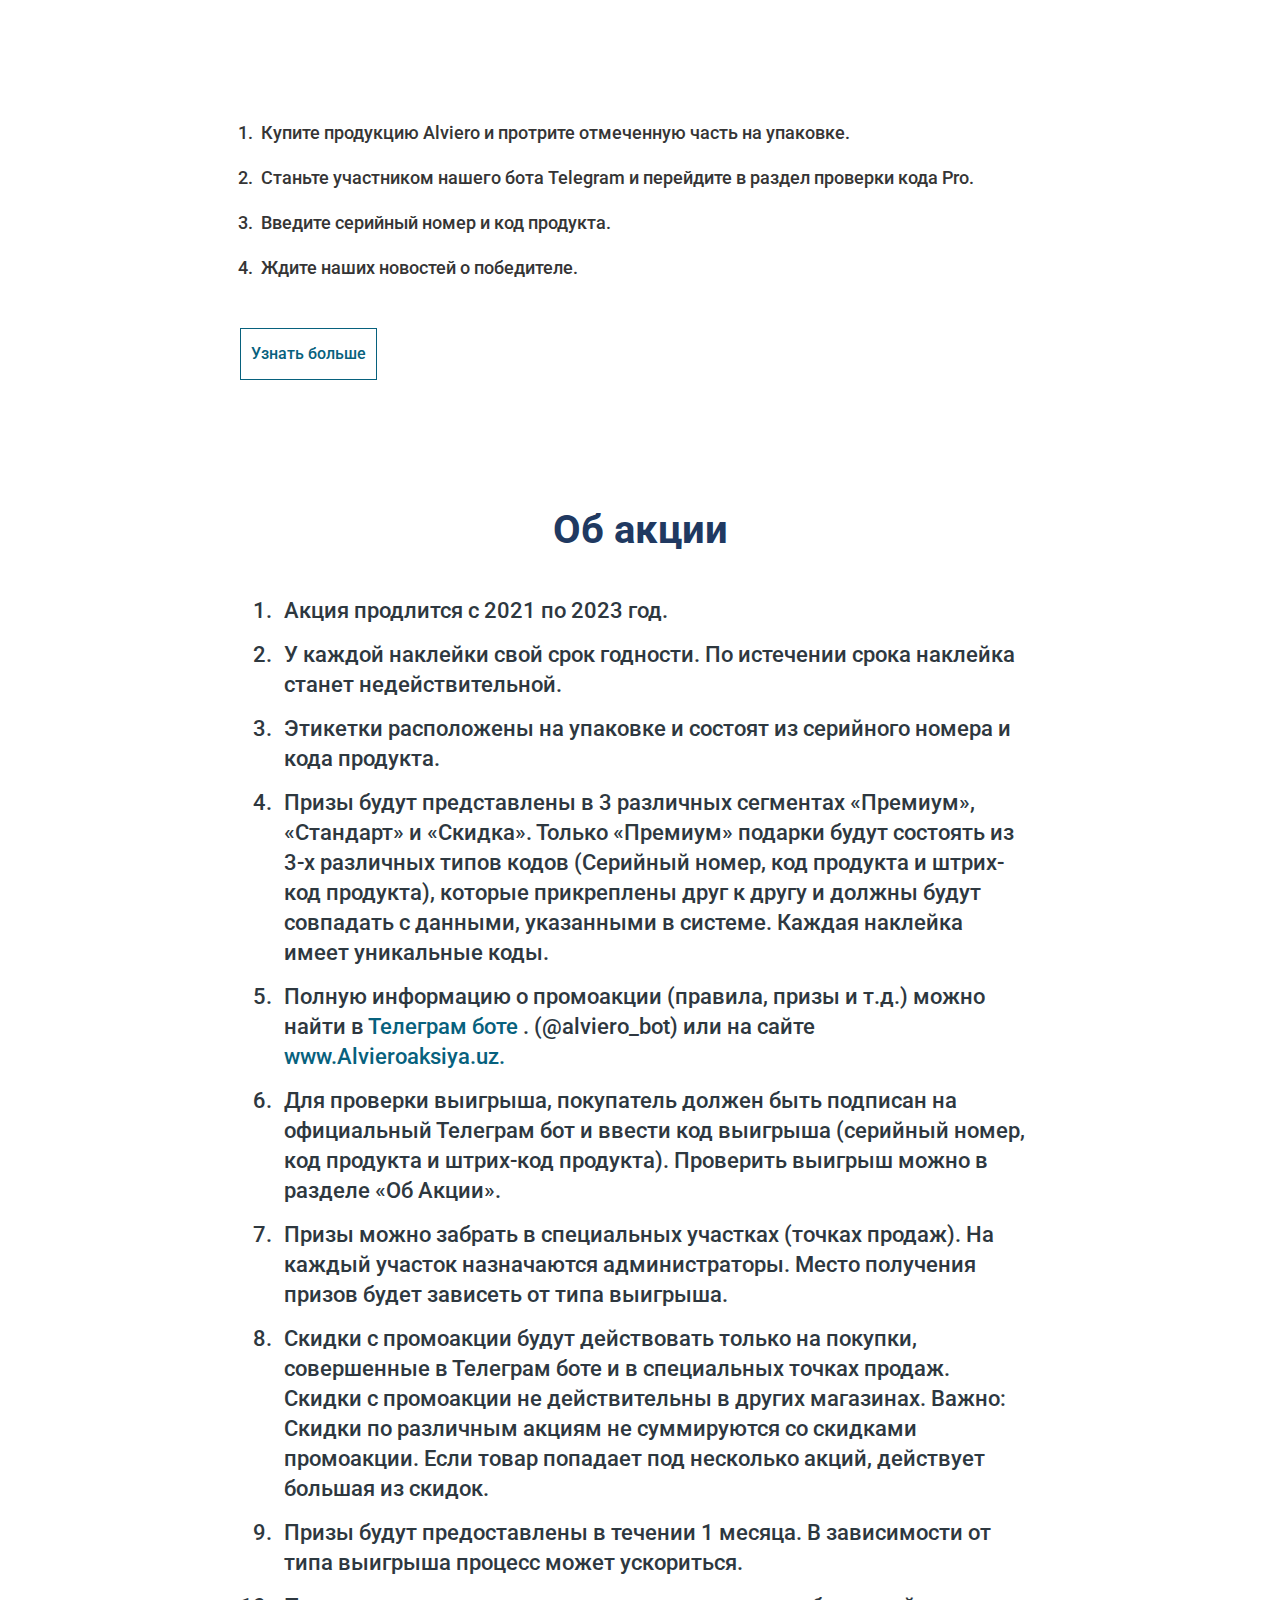
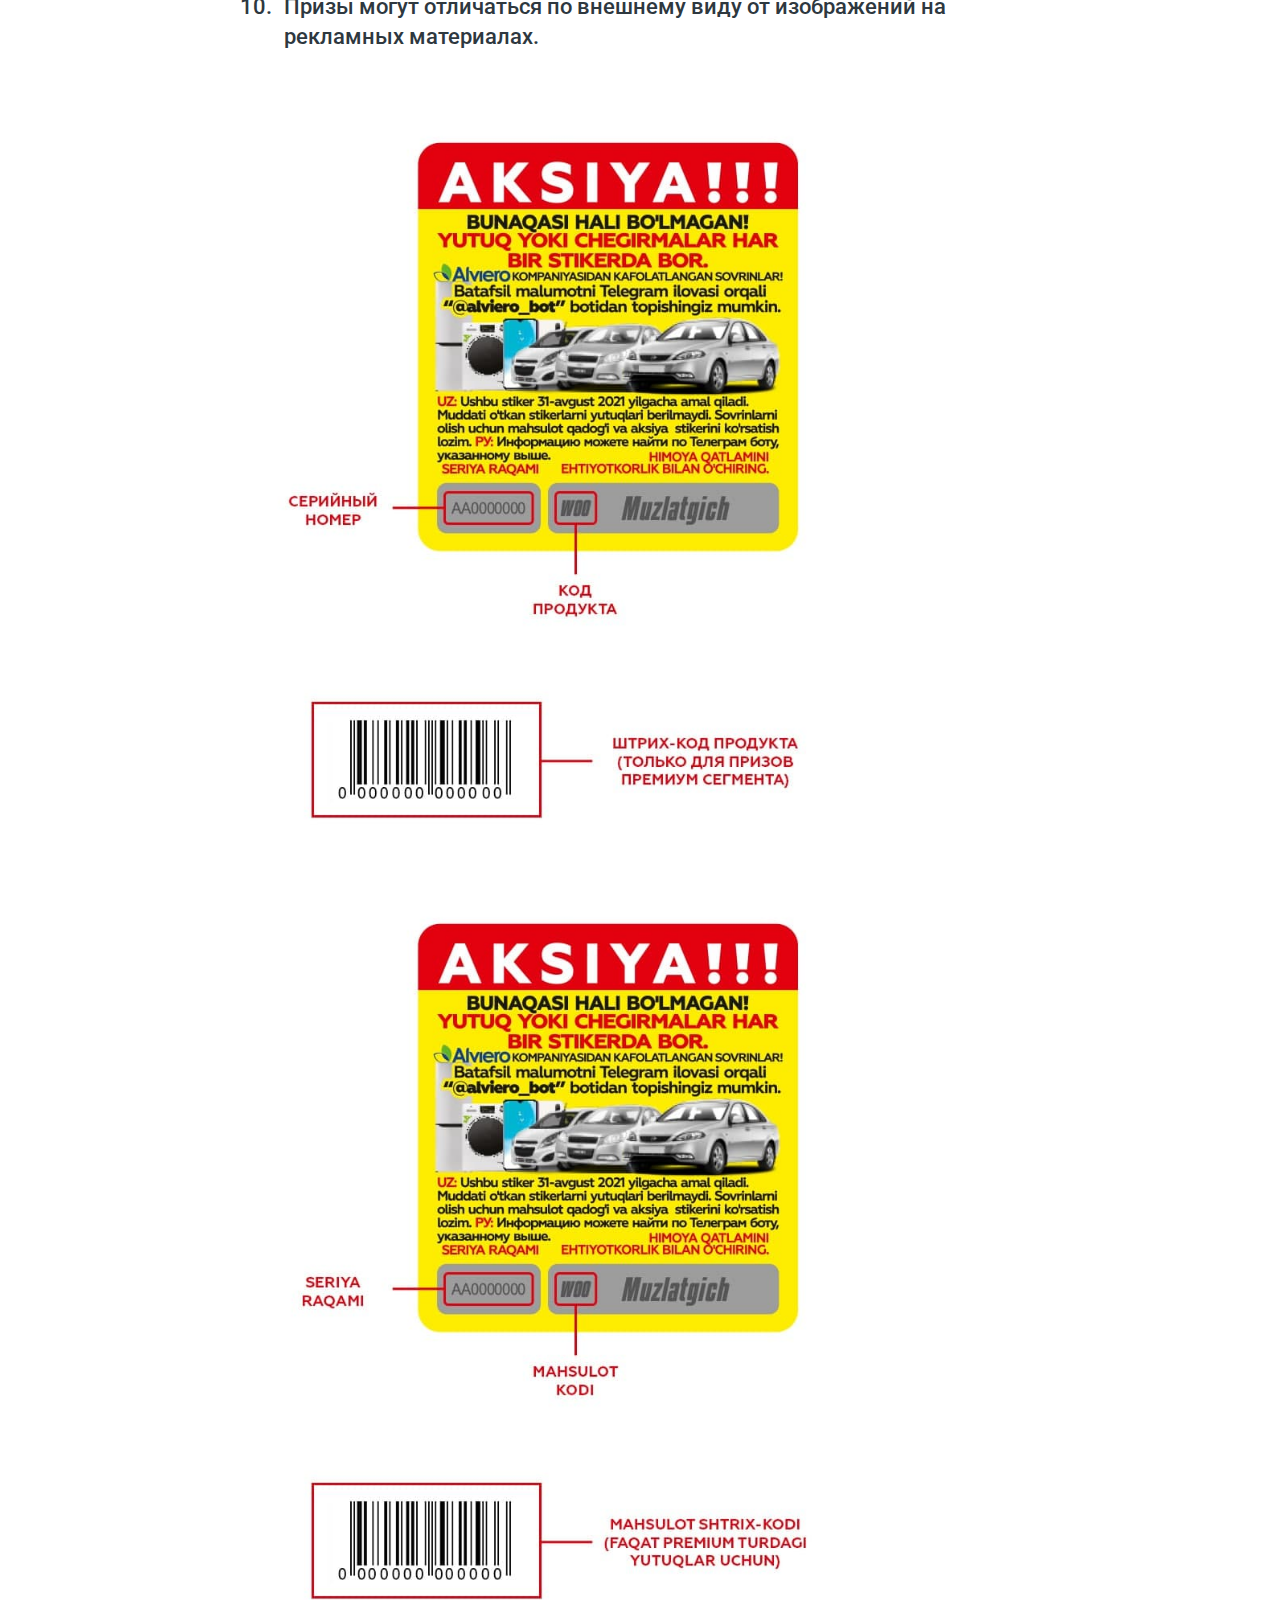
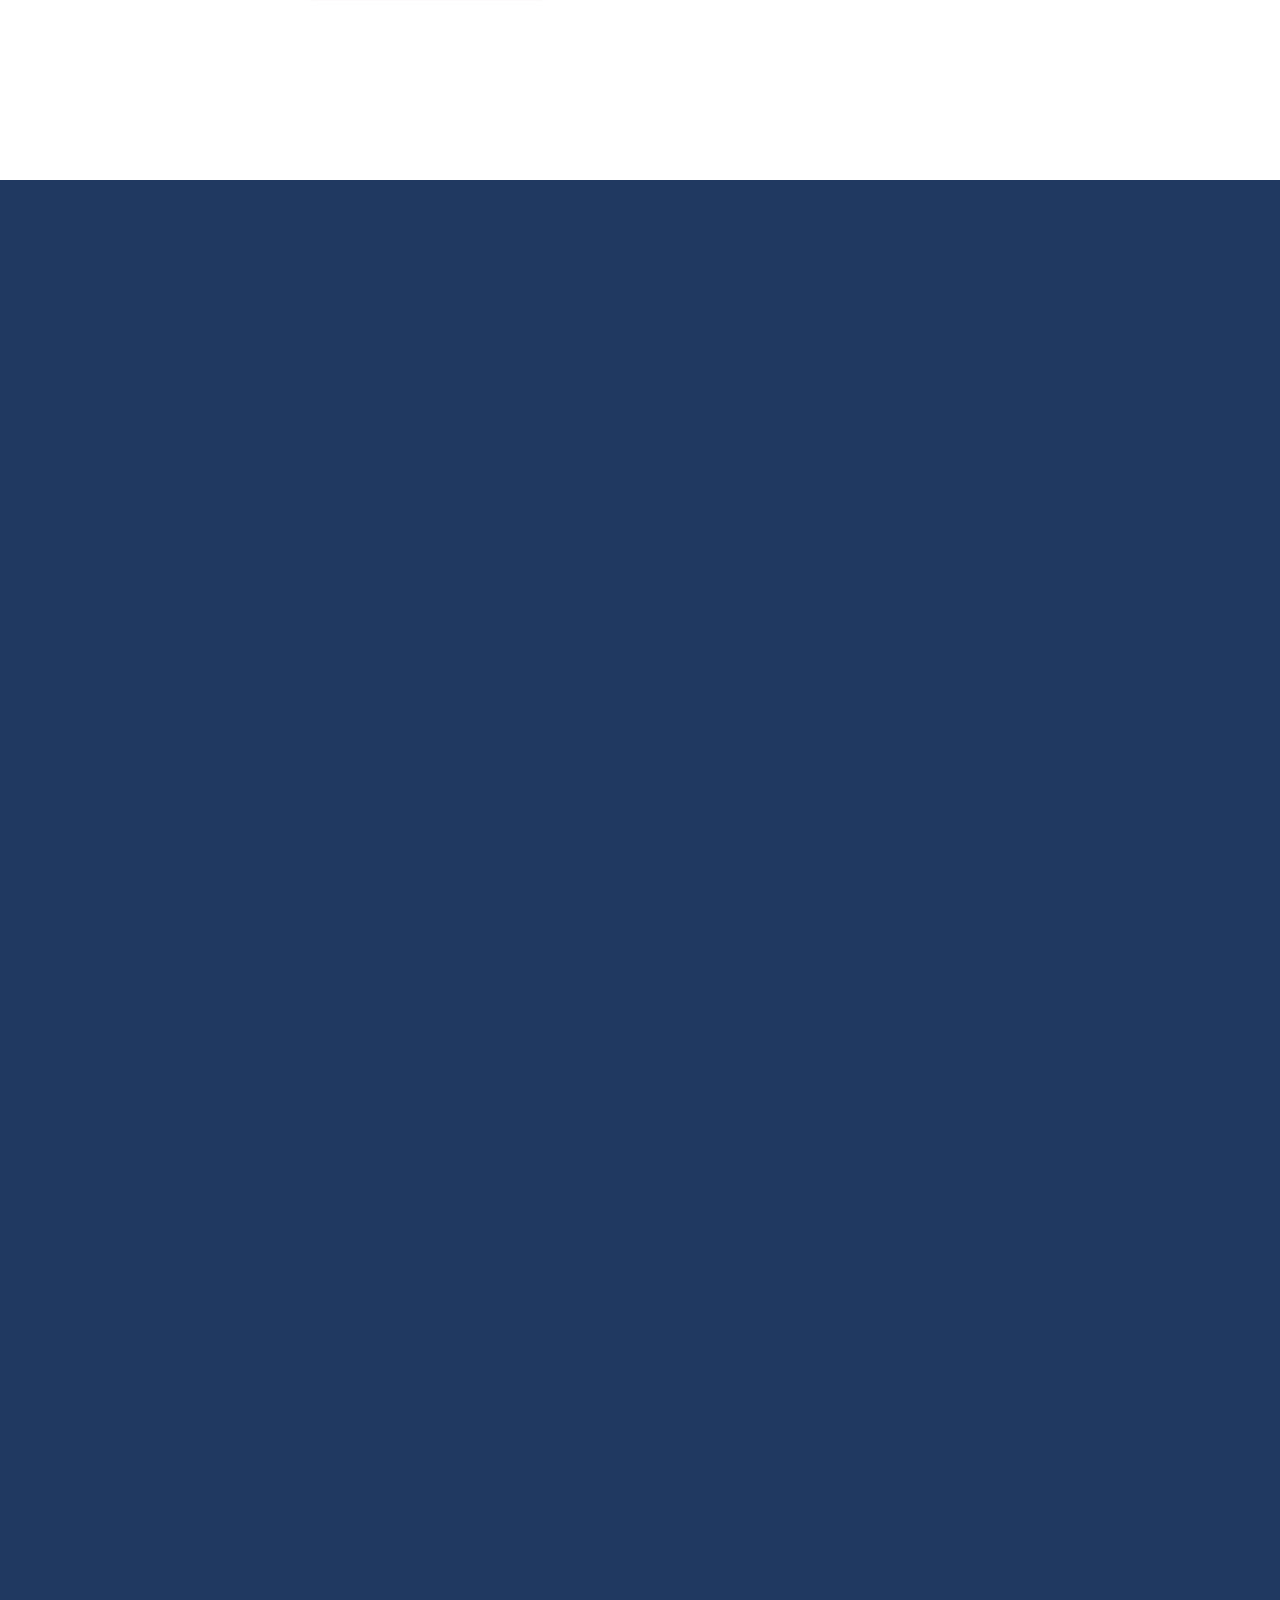
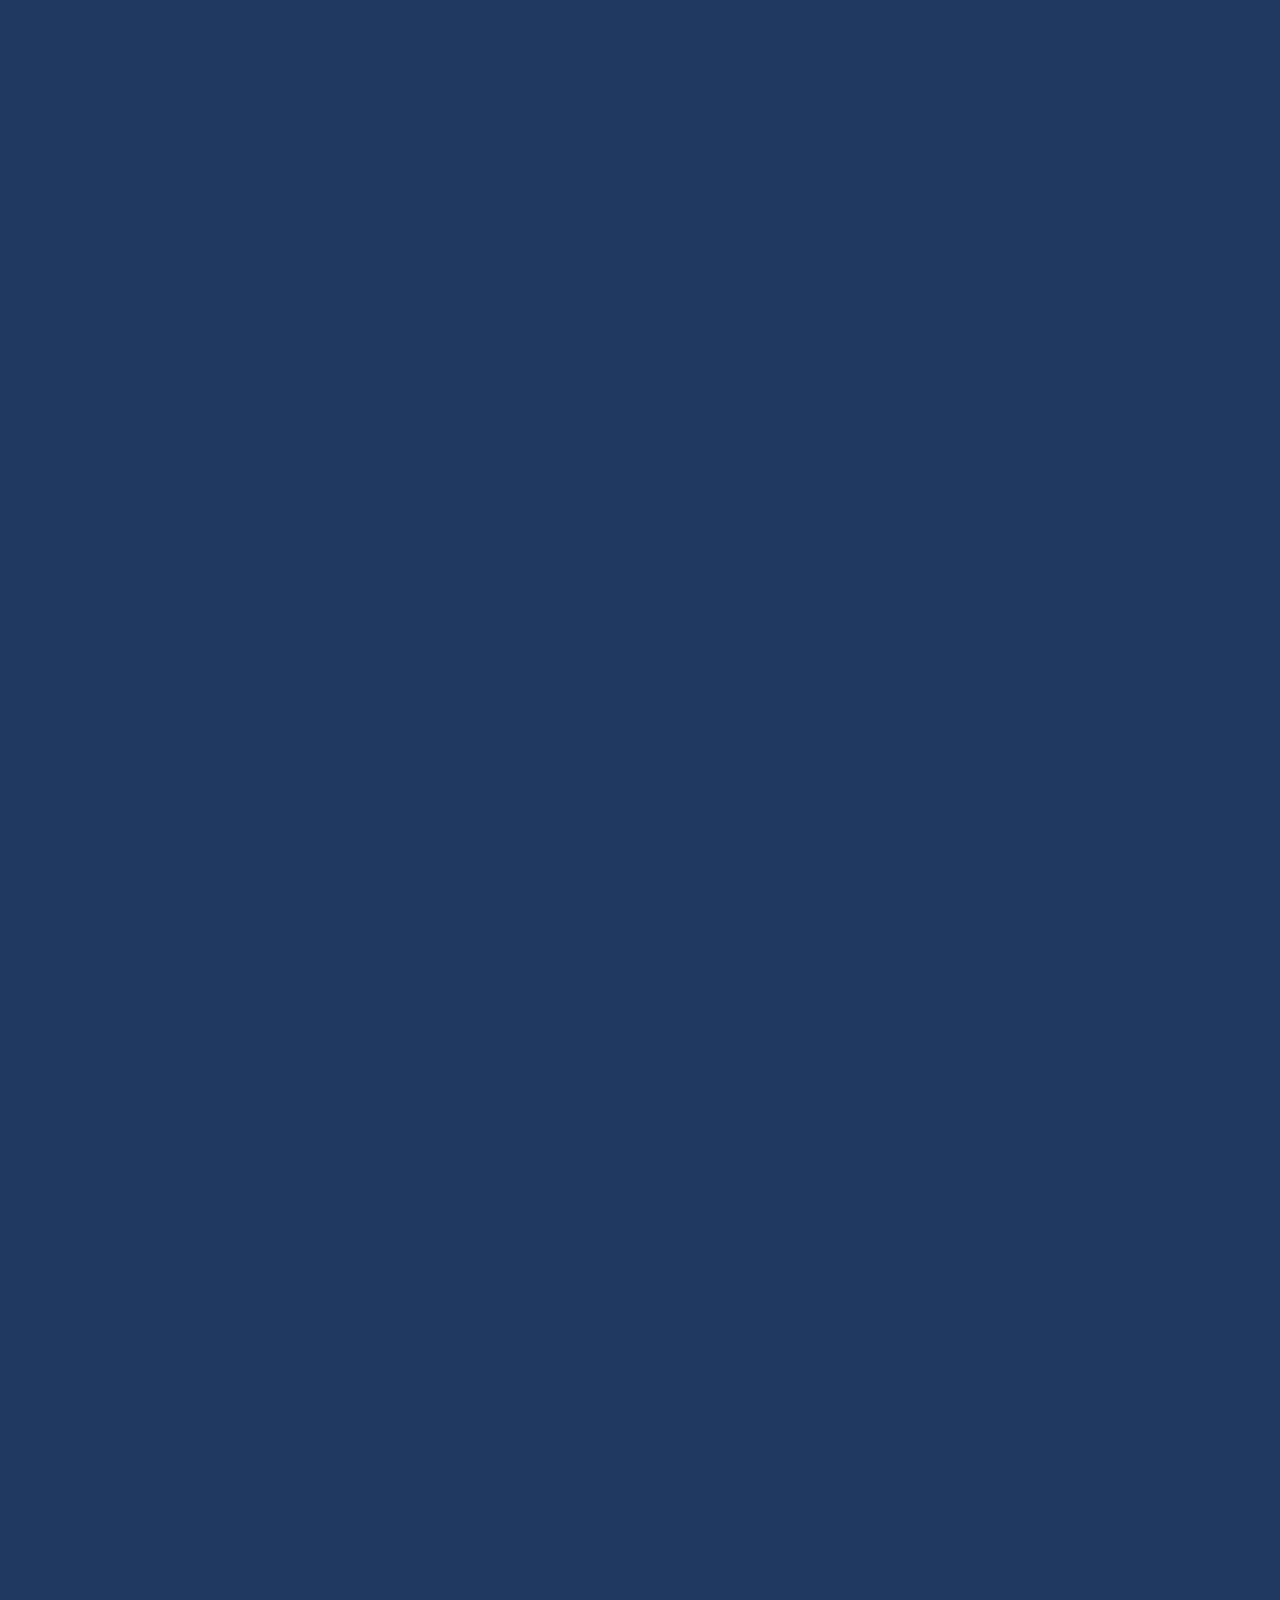
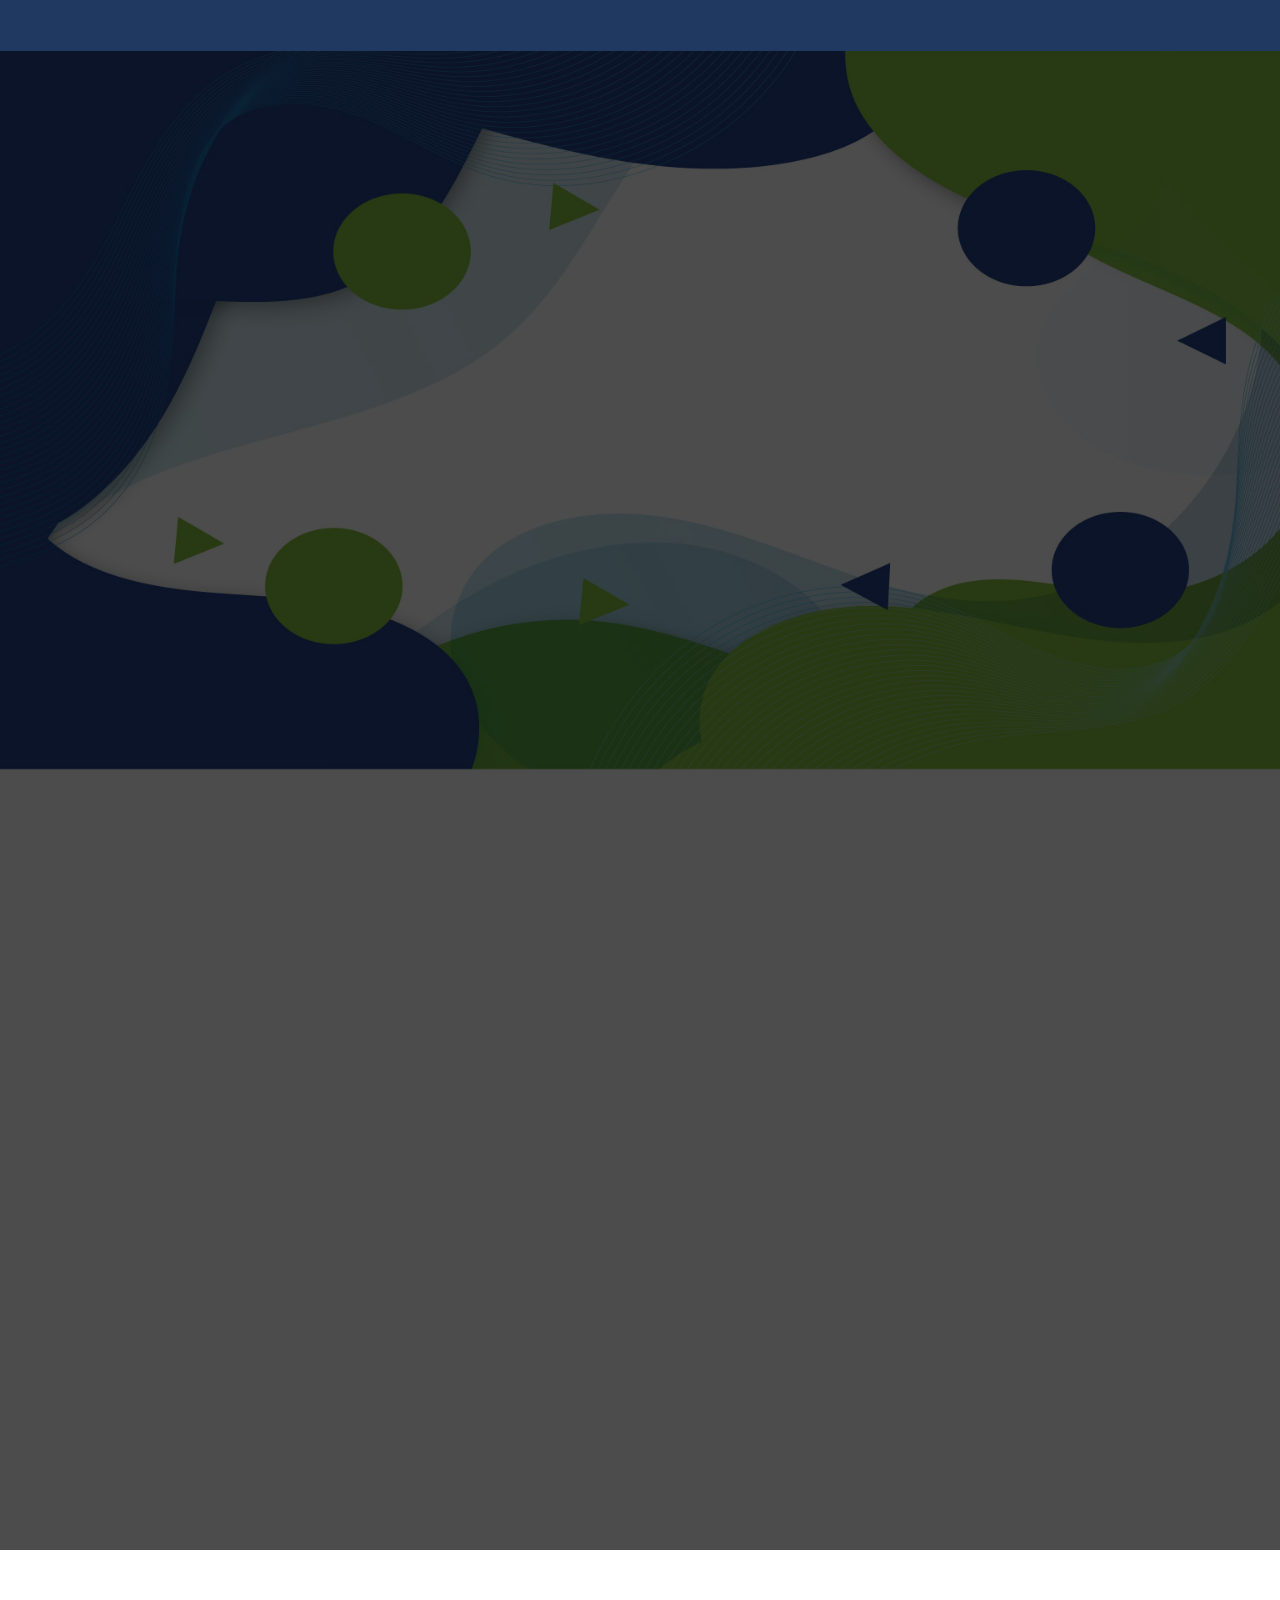
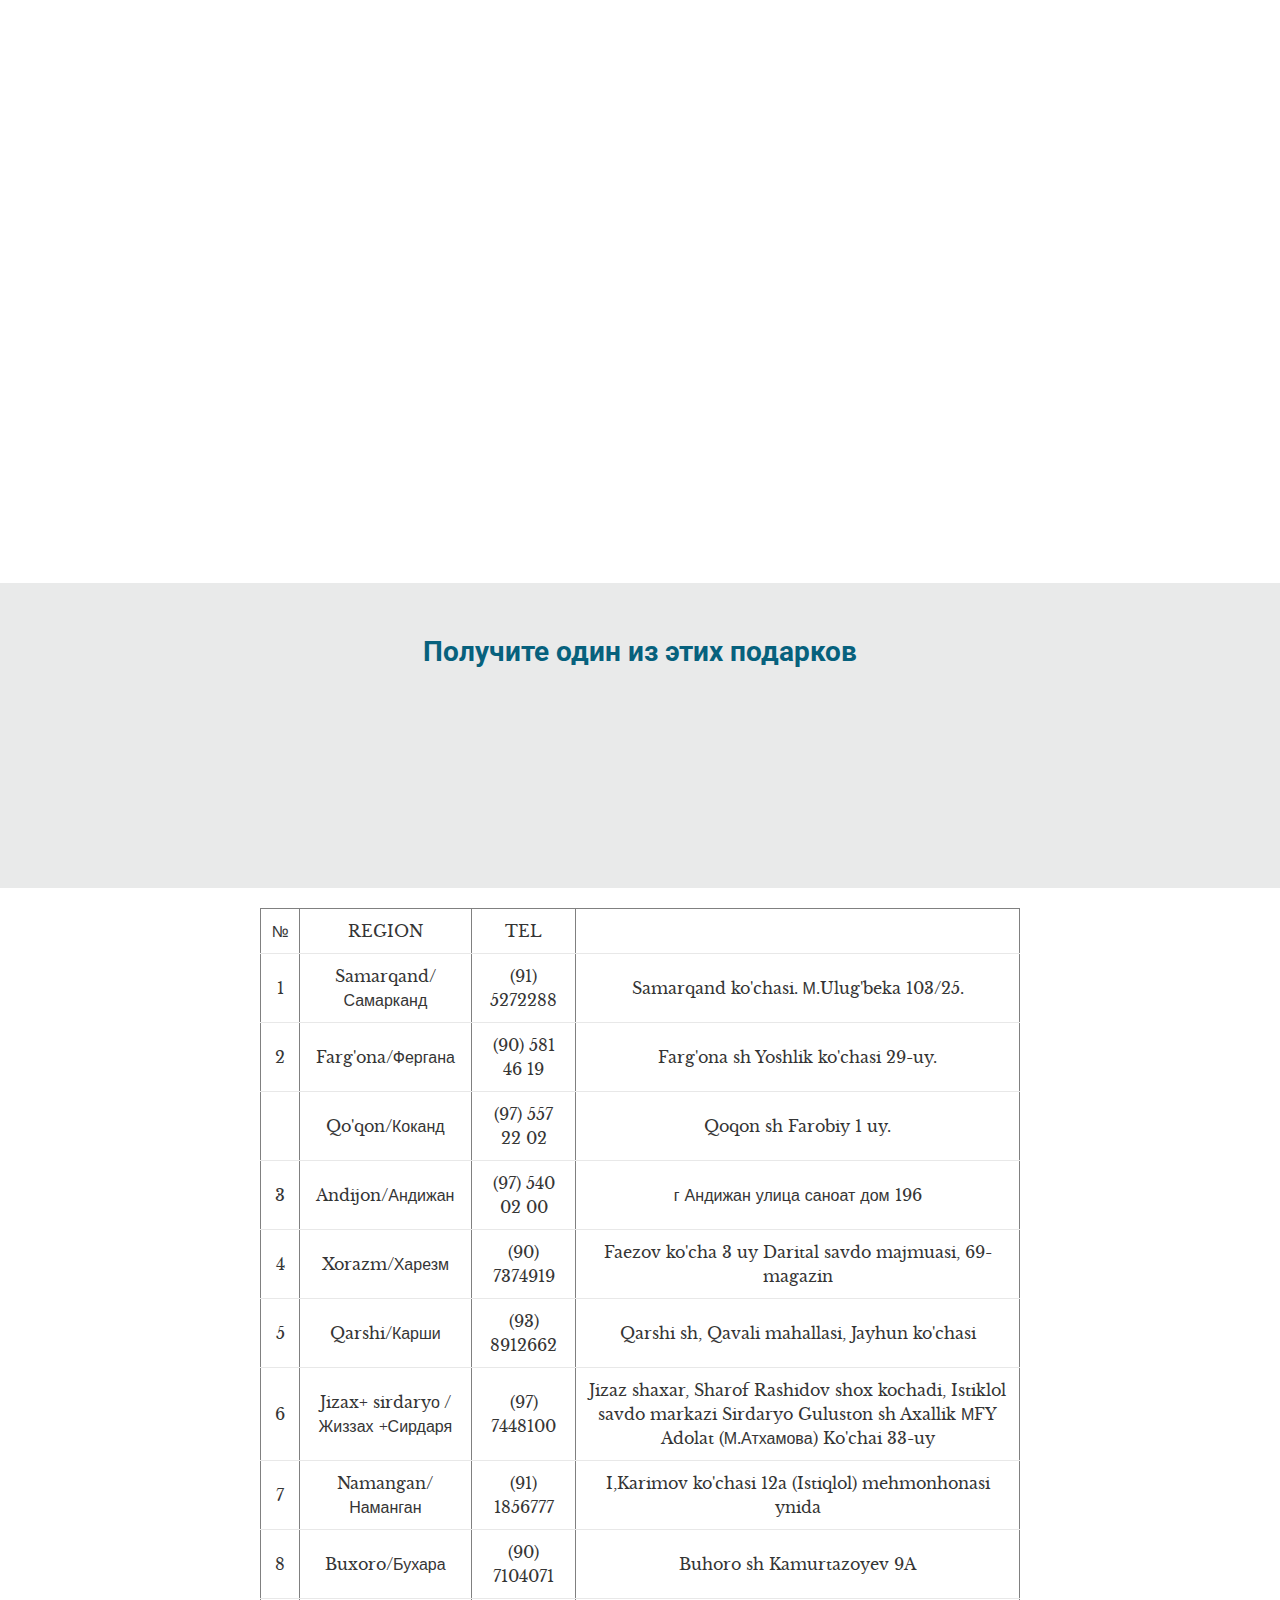
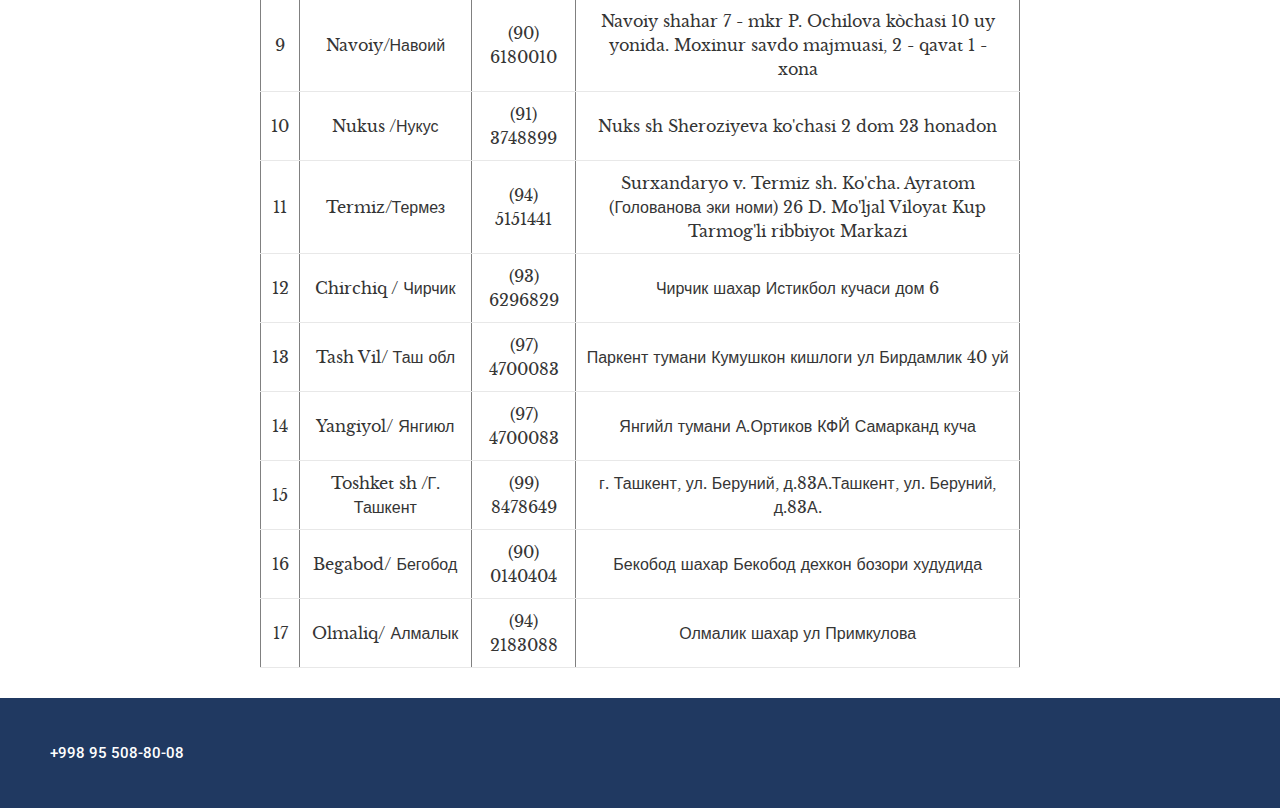
==== commit b42affa8: "some changes" ====
--- a/index.html
+++ b/index.html
@@ -223,7 +223,7 @@
 					Призы можно забрать в специальных участках (точках продаж). На каждый участок назначаются администраторы. Место получения призов будет зависеть от типа выигрыша.
 				</li>
 				<li>
-					Скидки будут действовать только на покупки, совершенные в Телеграм боте и в специальных точках продаж. Скидки не действительны в других магазинах.  Важно: Скидки по различным акциям не суммируются со скидочными купонами. Если товар попадает под несколько акций, действует большая из скидок.
+					Скидки с промоакции будут действовать только на покупки, совершенные в Телеграм боте и в специальных точках продаж. Скидки с промоакции не действительны в других магазинах.  Важно: Скидки по различным акциям не суммируются со скидками промоакции. Если товар попадает под несколько акций, действует большая из скидок.
 				</li>
 				<li>
 					Призы будут предоставлены в течении 1 месяца. В зависимости от типа выигрыша процесс может ускориться.
@@ -807,7 +807,7 @@
 					<div style="width: 125px; height: 100px; display: flex; align-items: center; justify-content: center;"><img style="contain: content; height: 80px; width: 115px;" src="images/spark.png" alt=""></div>
 					<div style="width: 125px; height: 100px; display: flex; align-items: center; justify-content: center;"><img style="contain: content; height: 80px; width: 115px;" src="images/ticket.png" alt=""></div>
 					<div style="width: 125px; height: 100px; display: flex; align-items: center; justify-content: center;"><img style="contain: content; height: 80px; width: 115px;" src="images/wash_machine.png" alt=""></div>
-					<div style="width: 125px; height: 100px; display: flex; align-items: center; justify-content: center;"><img style="contain: content; height: 80px; width: 115px;" src="images/samsung_phone.JPG" alt=""></div>
+					<div style="width: 125px; height: 100px; display: flex; align-items: center; justify-content: center;"><img style="contain: content; height: 80px; width: 90px;" src="images/samsung.png" alt=""></div>
 					<div style="width: 125px; height: 100px; display: flex; align-items: center; justify-content: center;"><img style="contain: content; height: 80px; width: 115px;" src="images/samsung_a_series.png" alt=""></div>
 					<div style="width: 125px; height: 100px; display: flex; align-items: center; justify-content: center;"><img style="contain: content; height: 80px; width: 115px;" src="images/fridge.png" alt=""></div>
 
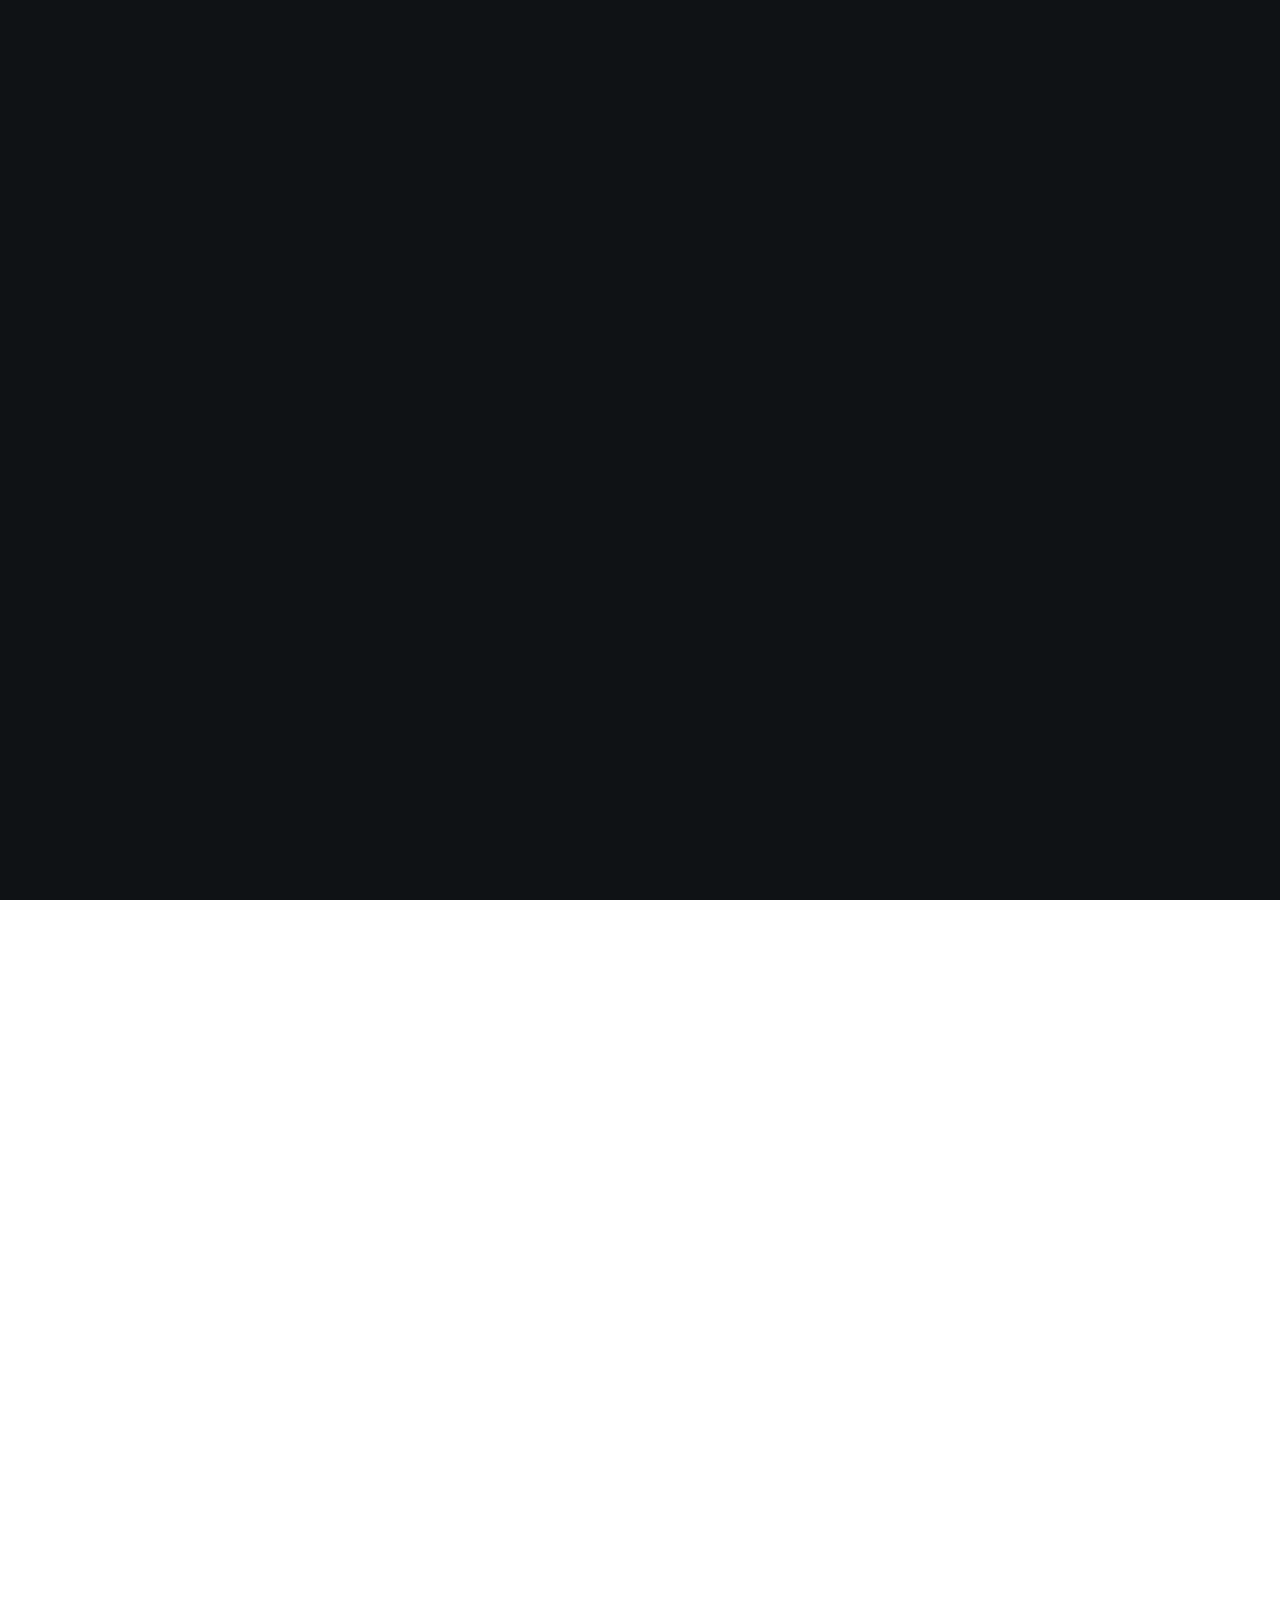
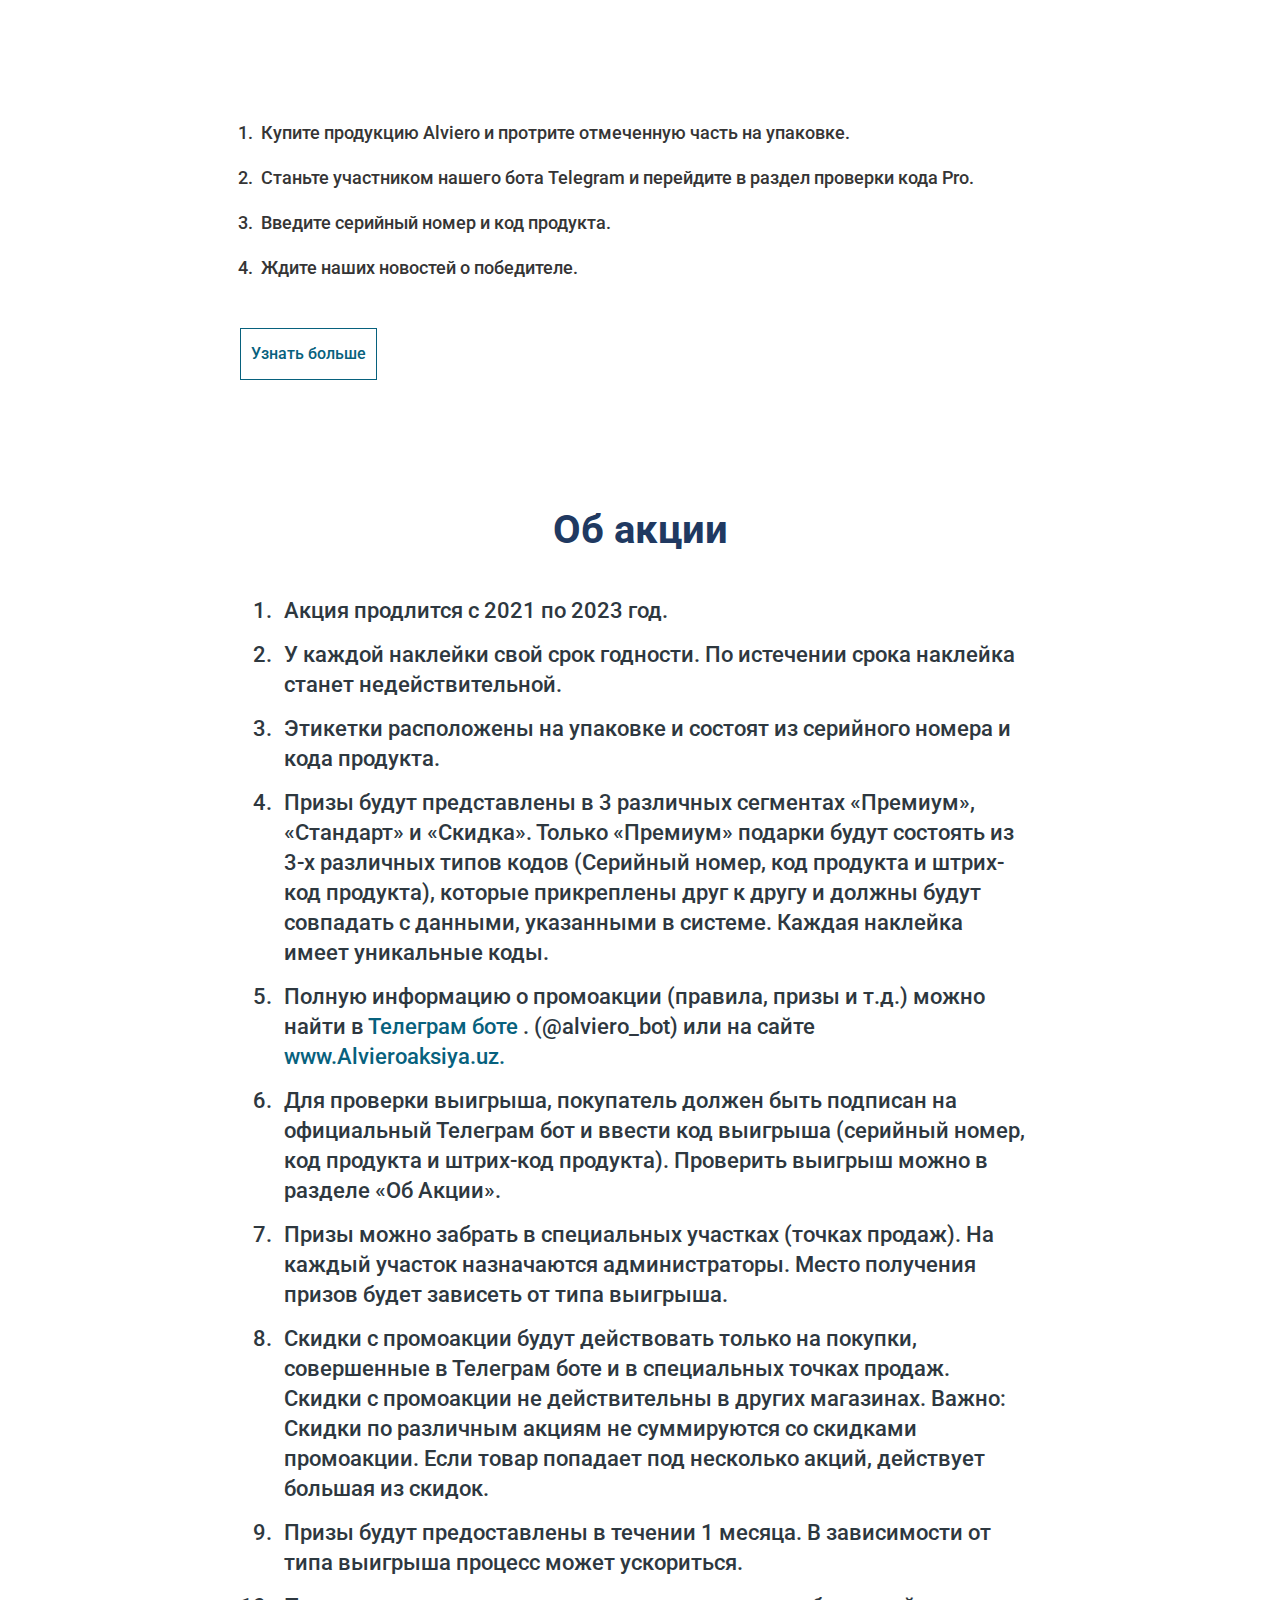
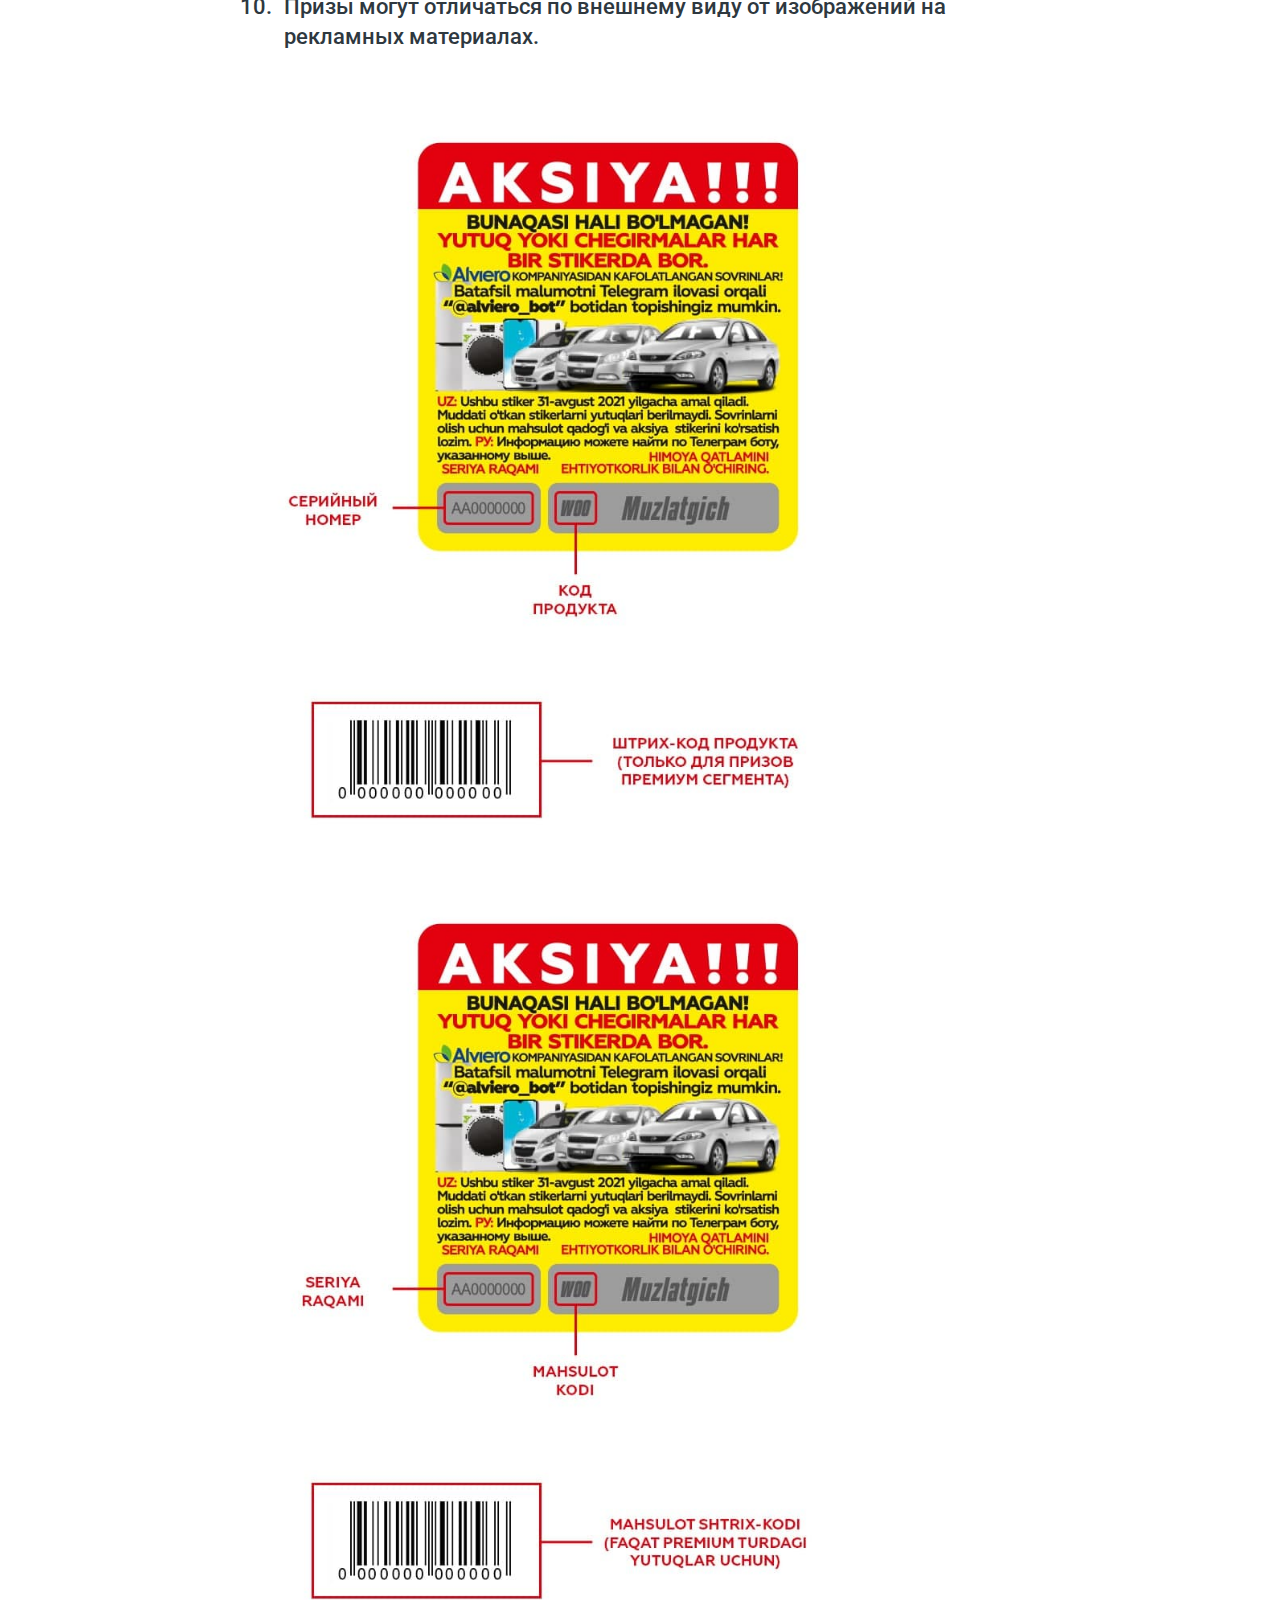
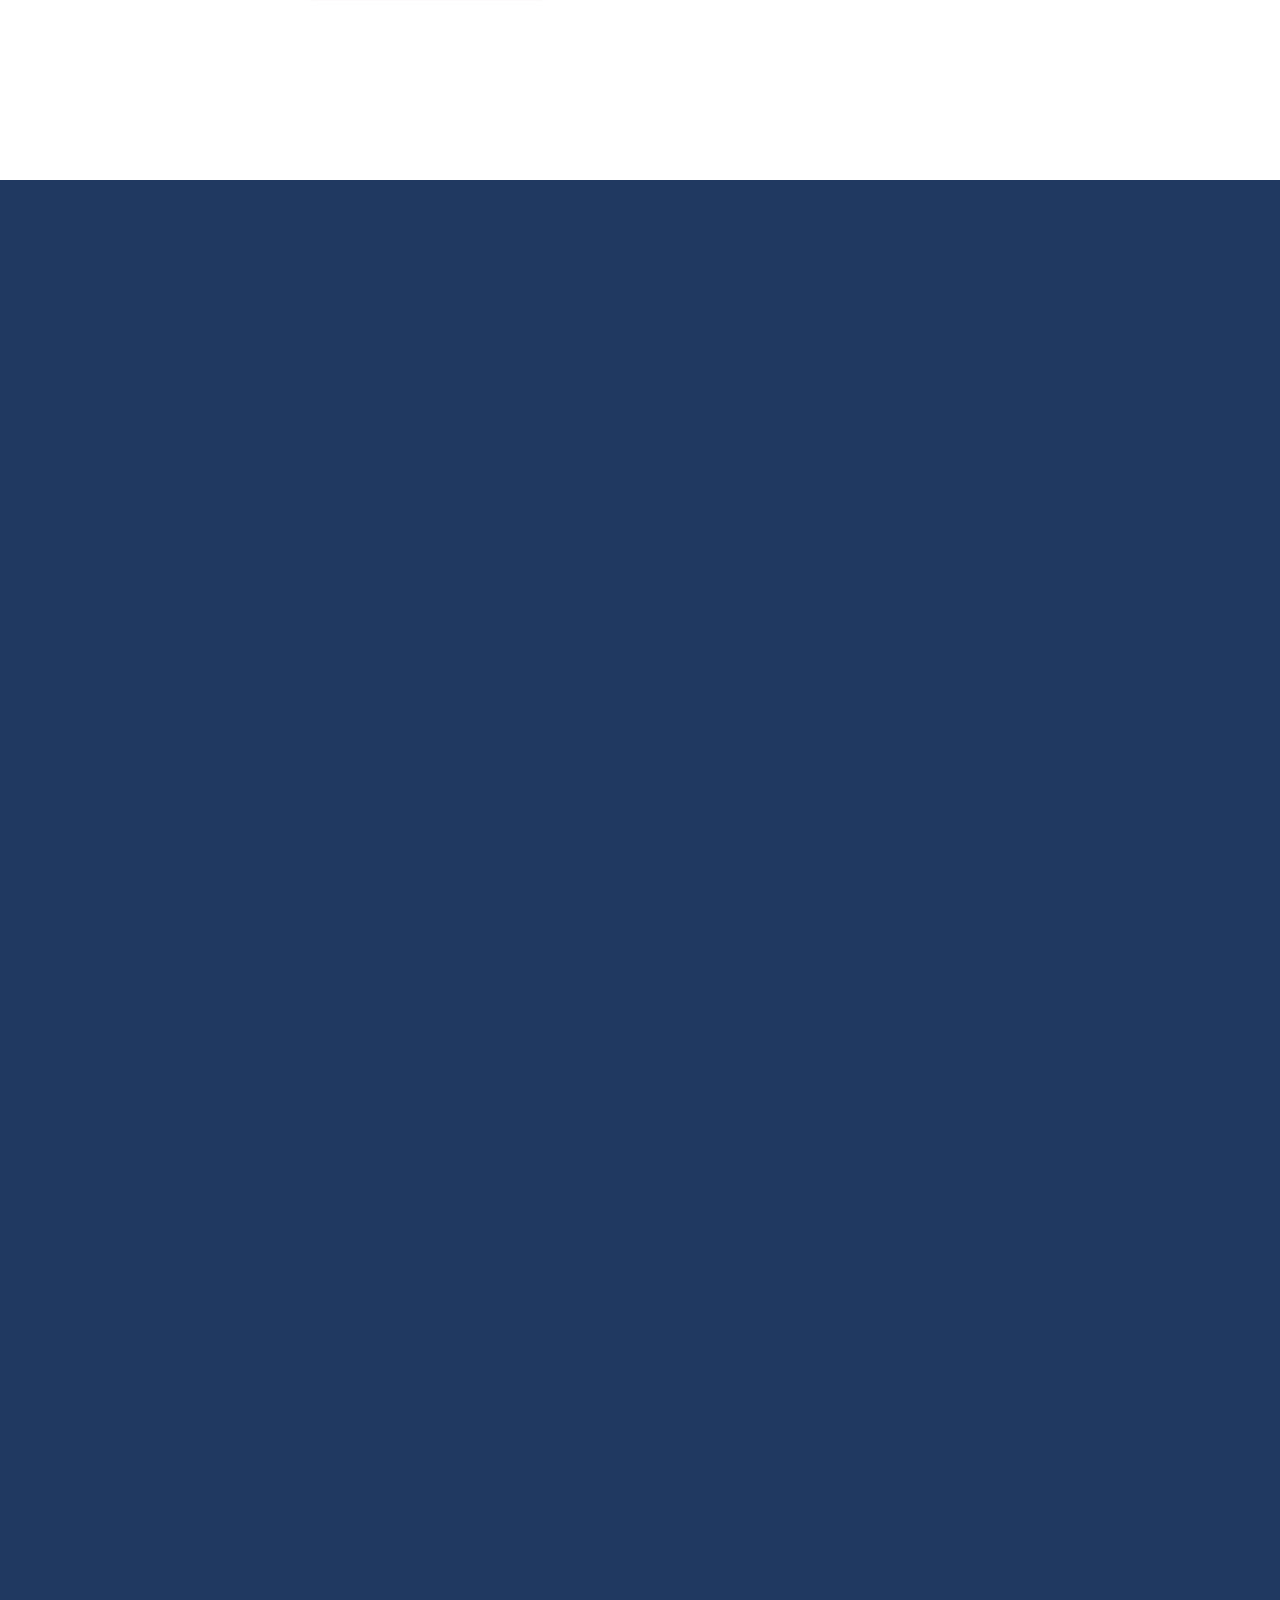
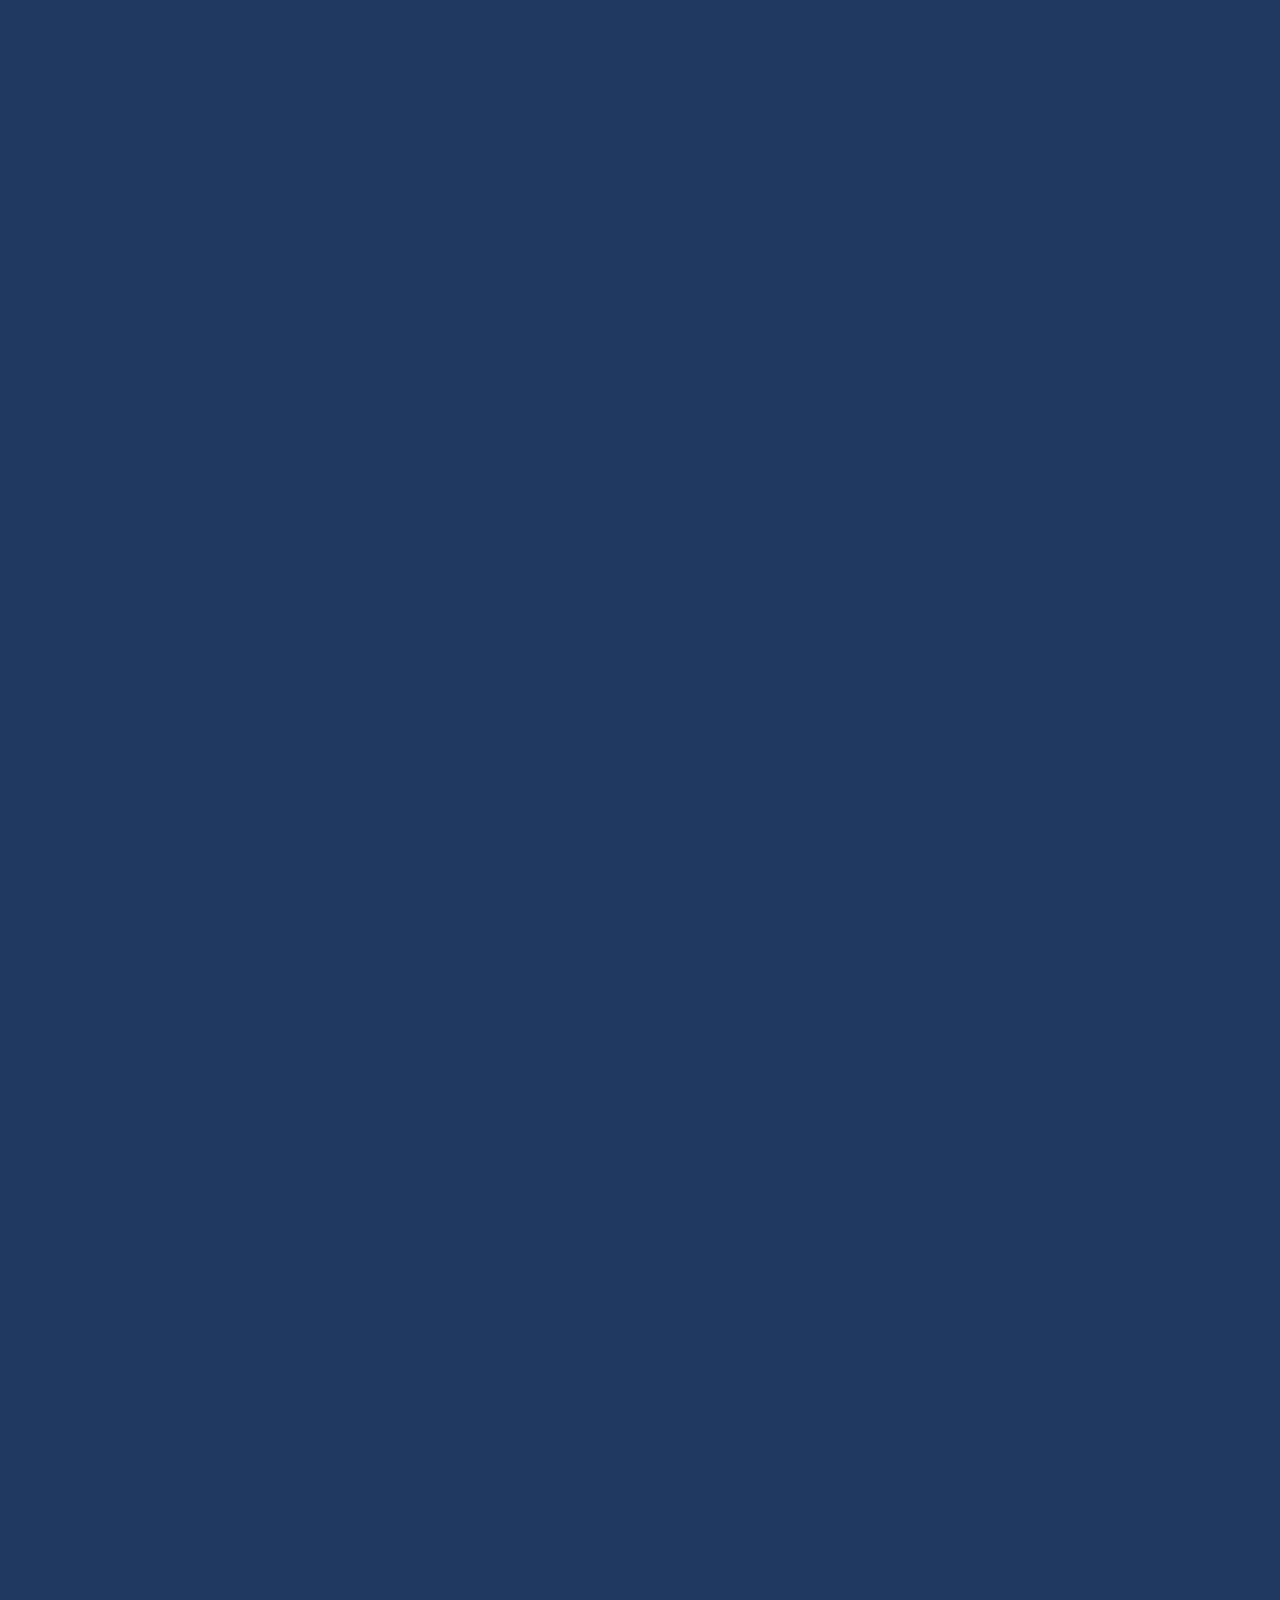
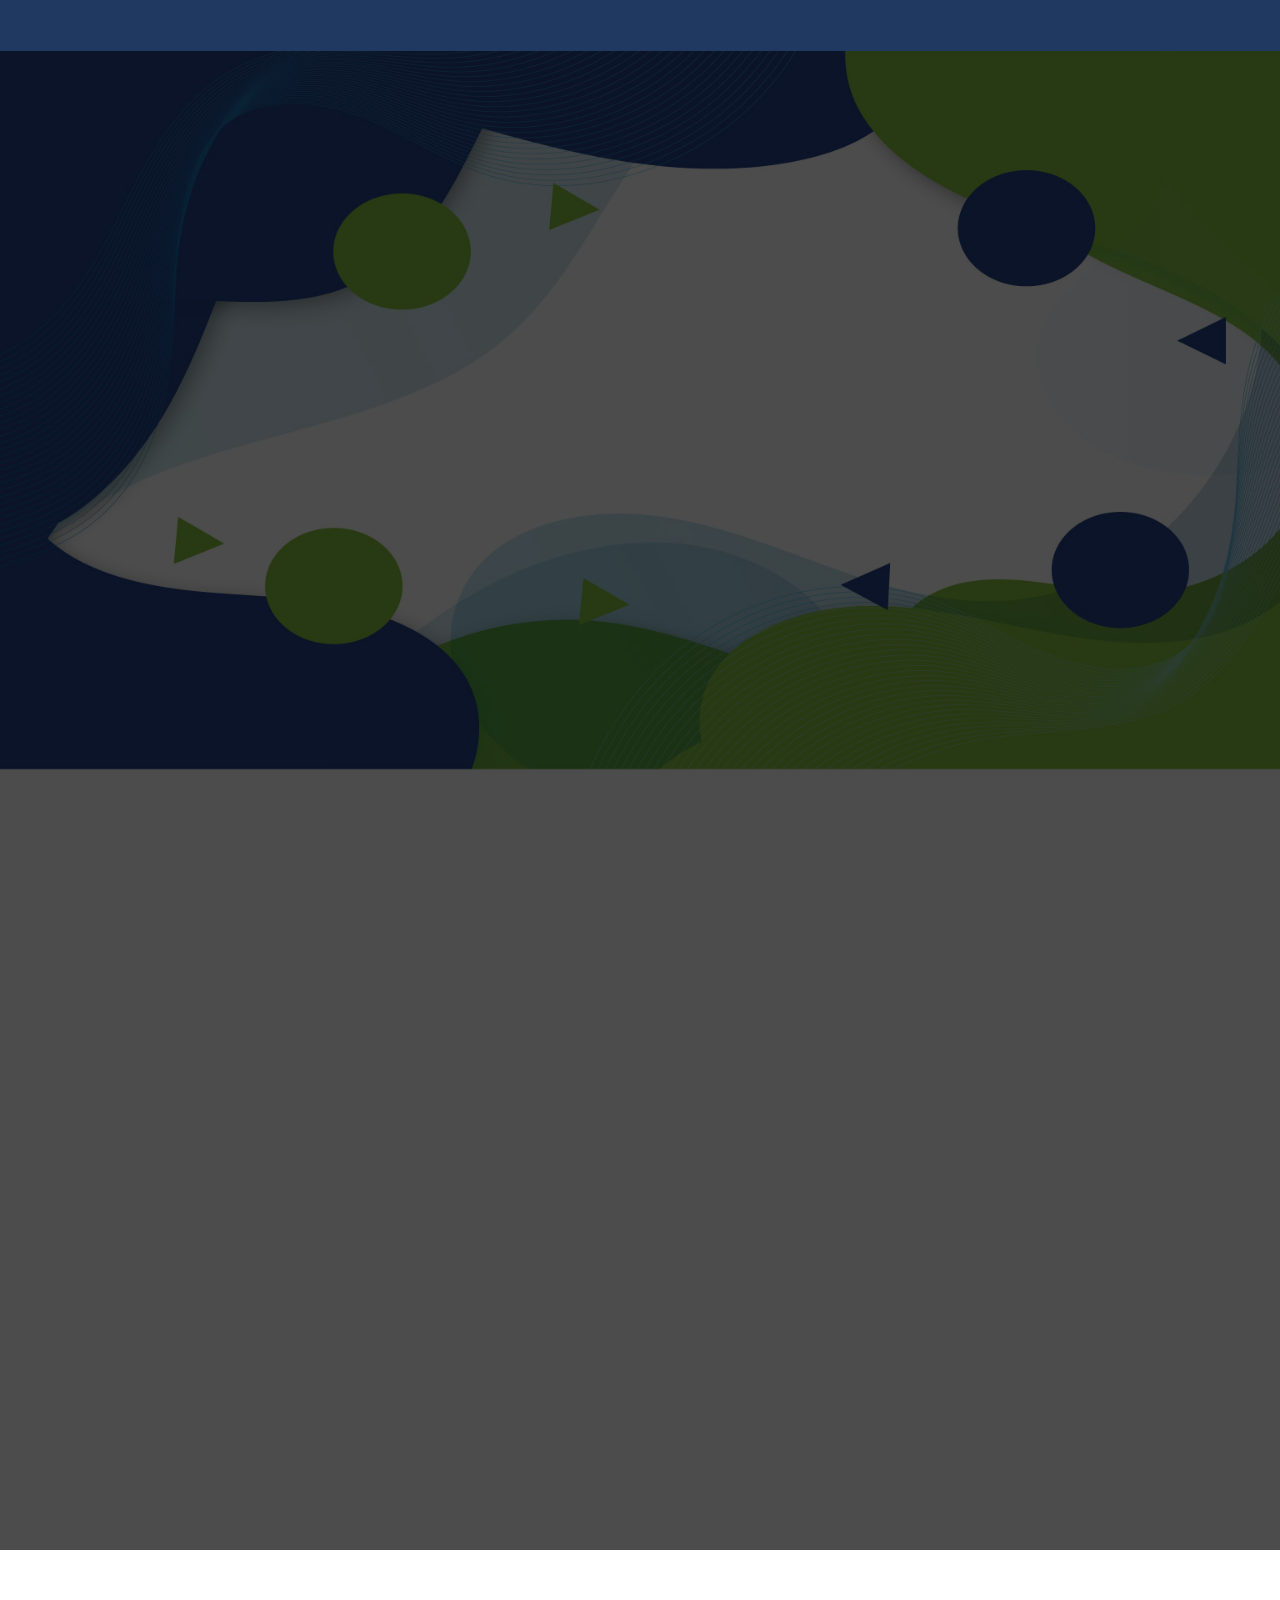
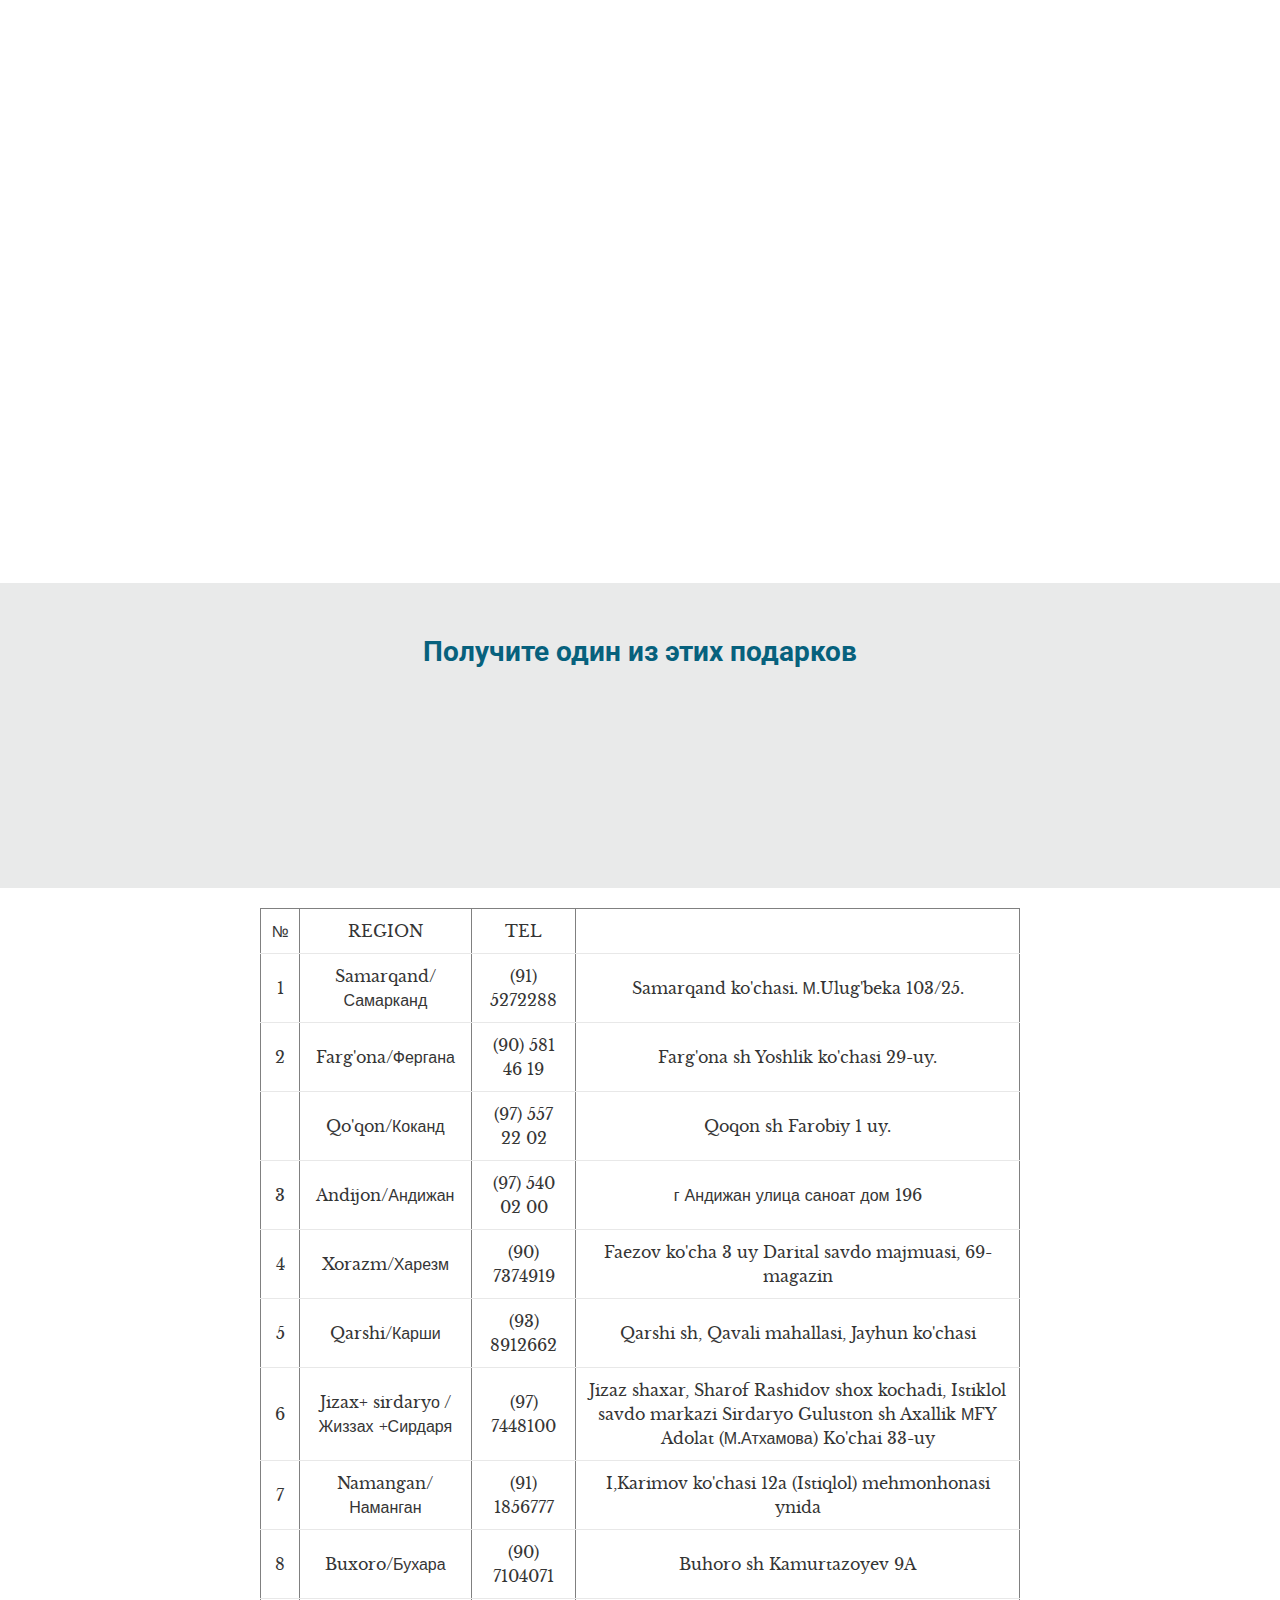
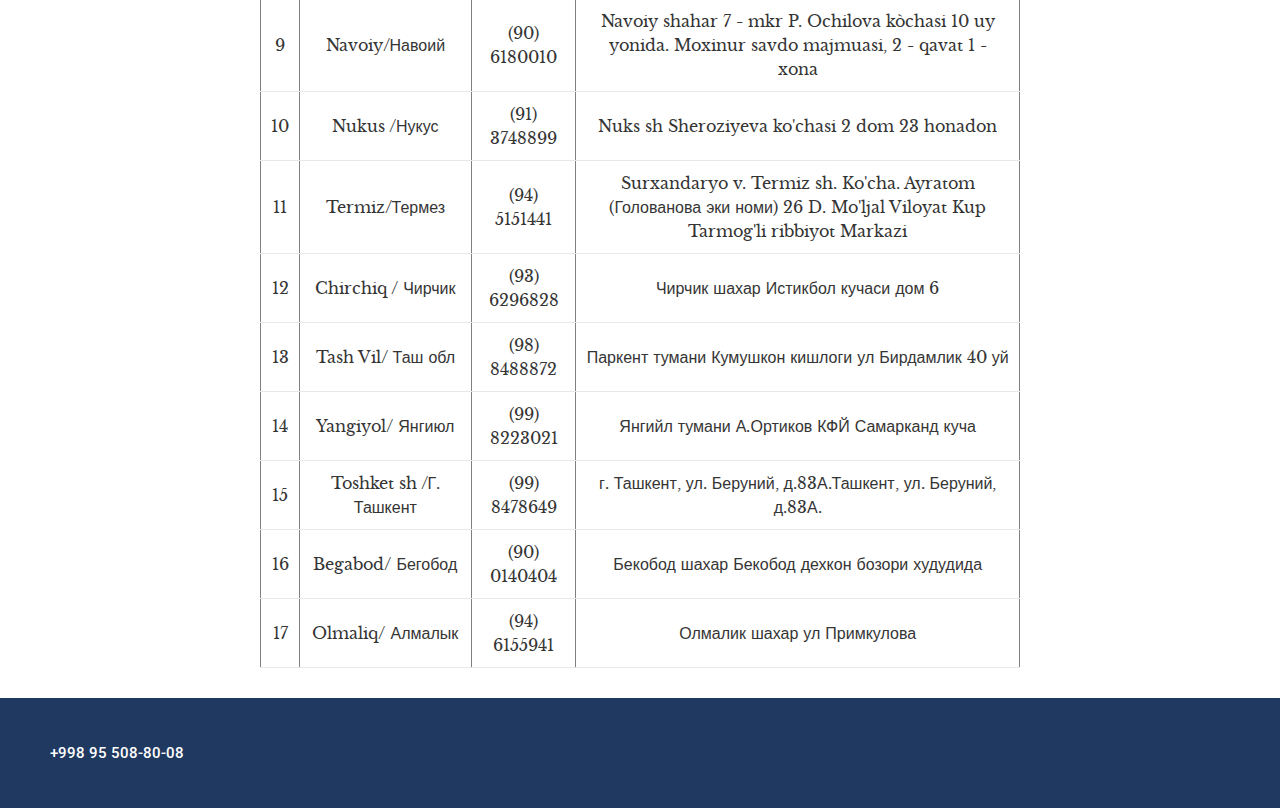
==== commit 0205ba9e: "phone number changed" ====
--- a/index.html
+++ b/index.html
@@ -927,21 +927,21 @@
 							<td style="min-width:35px;" class="responsive-text-for-td">12</td>
 
 							<td style="min-width:35px;" class="responsive-text-for-td">Chirchiq / Чирчик</td>
-							<td style="min-width:35px;" class="responsive-text-for-td">(93) 6296829</td>
+							<td style="min-width:35px;" class="responsive-text-for-td">(93) 6296828</td>
 							<td style="min-width:35px;" class="responsive-text-for-td">Чирчик шахар Истикбол кучаси дом 6</td>
 						</tr>
 						<tr>
 							<td style="min-width:35px;" class="responsive-text-for-td">13</td>
 
 							<td style="min-width:35px;" class="responsive-text-for-td">Tash Vil/ Таш обл</td>
-							<td style="min-width:35px;" class="responsive-text-for-td">(97) 4700083</td>
+							<td style="min-width:35px;" class="responsive-text-for-td">(98) 8488872</td>
 							<td style="min-width:35px;" class="responsive-text-for-td">Паркент тумани Кумушкон кишлоги ул Бирдамлик 40 уй</td>
 						</tr>
 						<tr>
 							<td style="min-width:35px;" class="responsive-text-for-td">14</td>
 
 							<td style="min-width:35px;" class="responsive-text-for-td">Yangiyol/ Янгиюл</td>
-							<td style="min-width:35px;" class="responsive-text-for-td">(97) 4700083</td>
+							<td style="min-width:35px;" class="responsive-text-for-td">(99) 8223021</td>
 							<td style="min-width:35px;" class="responsive-text-for-td">Янгийл тумани А.Ортиков КФЙ Самарканд куча</td>
 						</tr>
 						<tr>
@@ -962,7 +962,7 @@
 							<td style="min-width:35px;" class="responsive-text-for-td">17</td>
 
 							<td style="min-width:35px;" class="responsive-text-for-td">Olmaliq/ Алмалык</td>
-							<td style="min-width:35px;" class="responsive-text-for-td">(94) 2183088</td>
+							<td style="min-width:35px;" class="responsive-text-for-td">(94) 6155941</td>
 							<td style="min-width:35px;" class="responsive-text-for-td">Олмалик шахар ул Примкулова</td>
 						</tr>
 					</tbody>
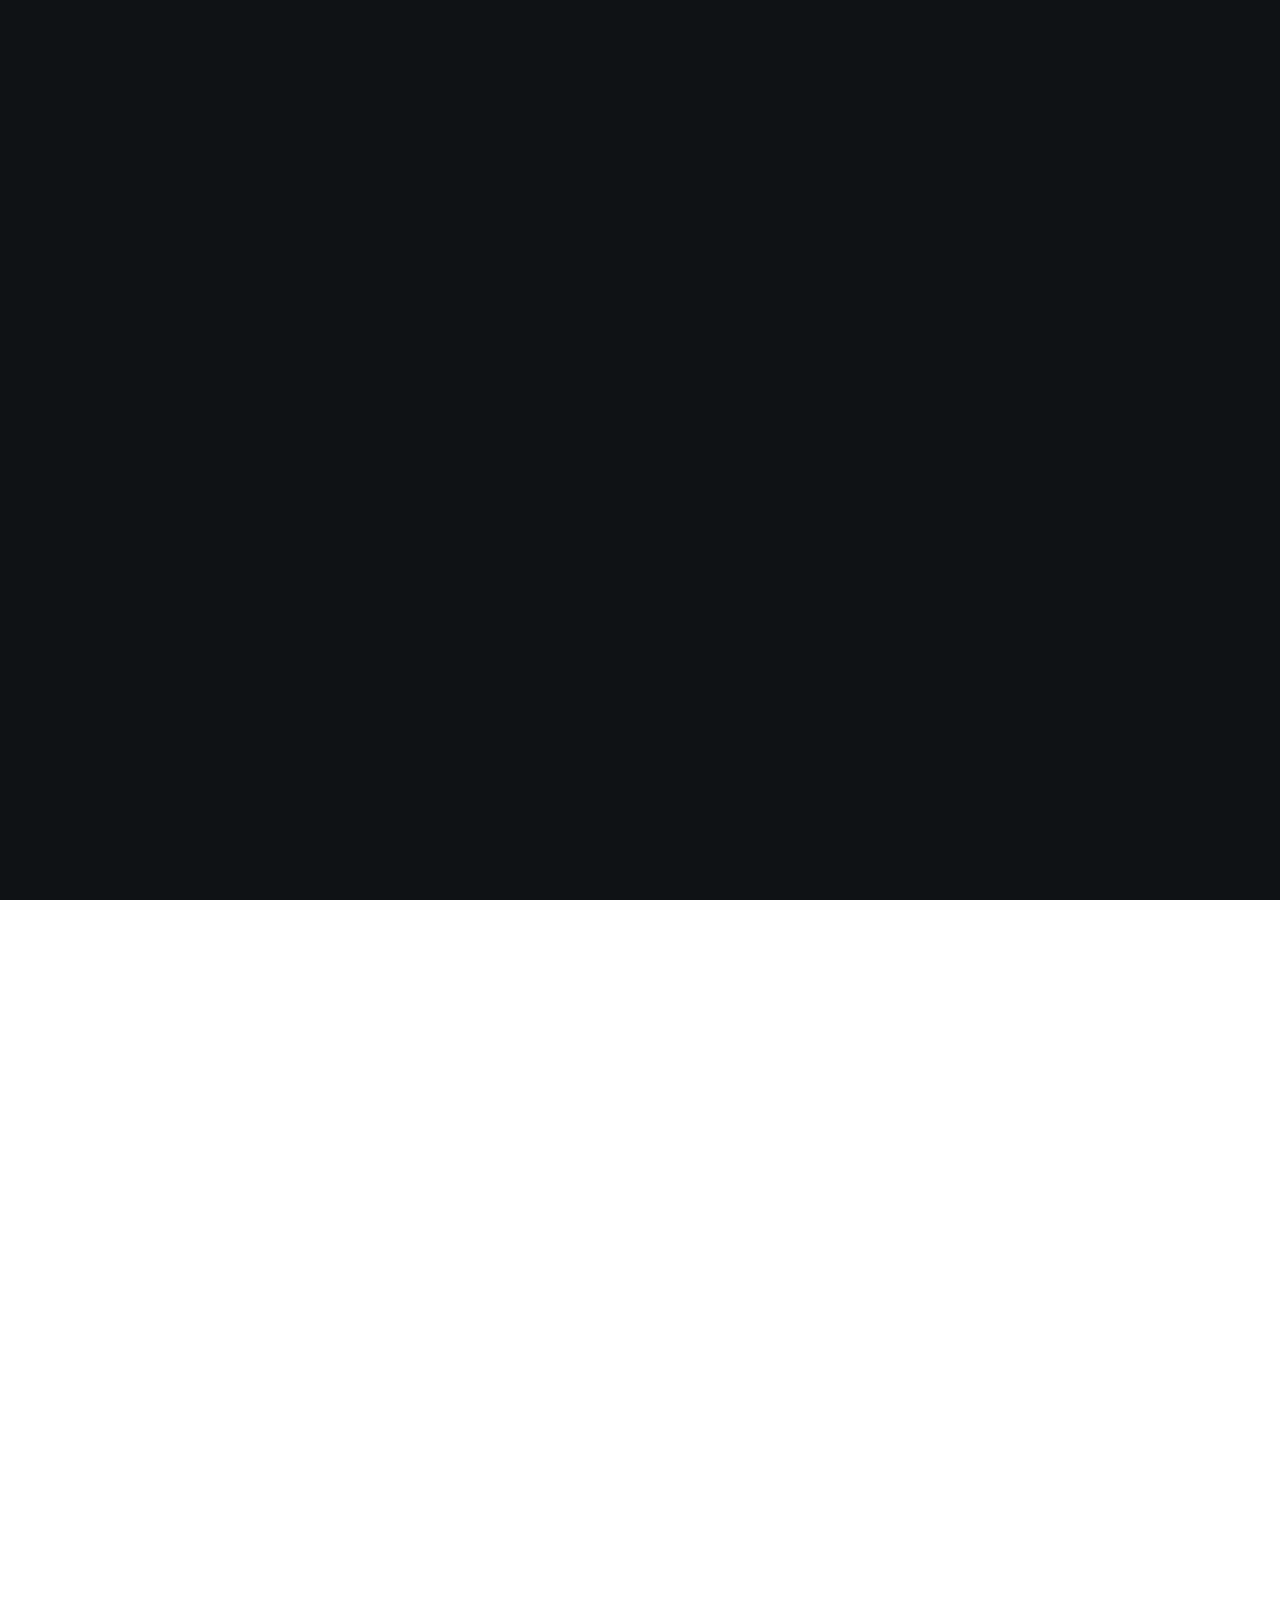
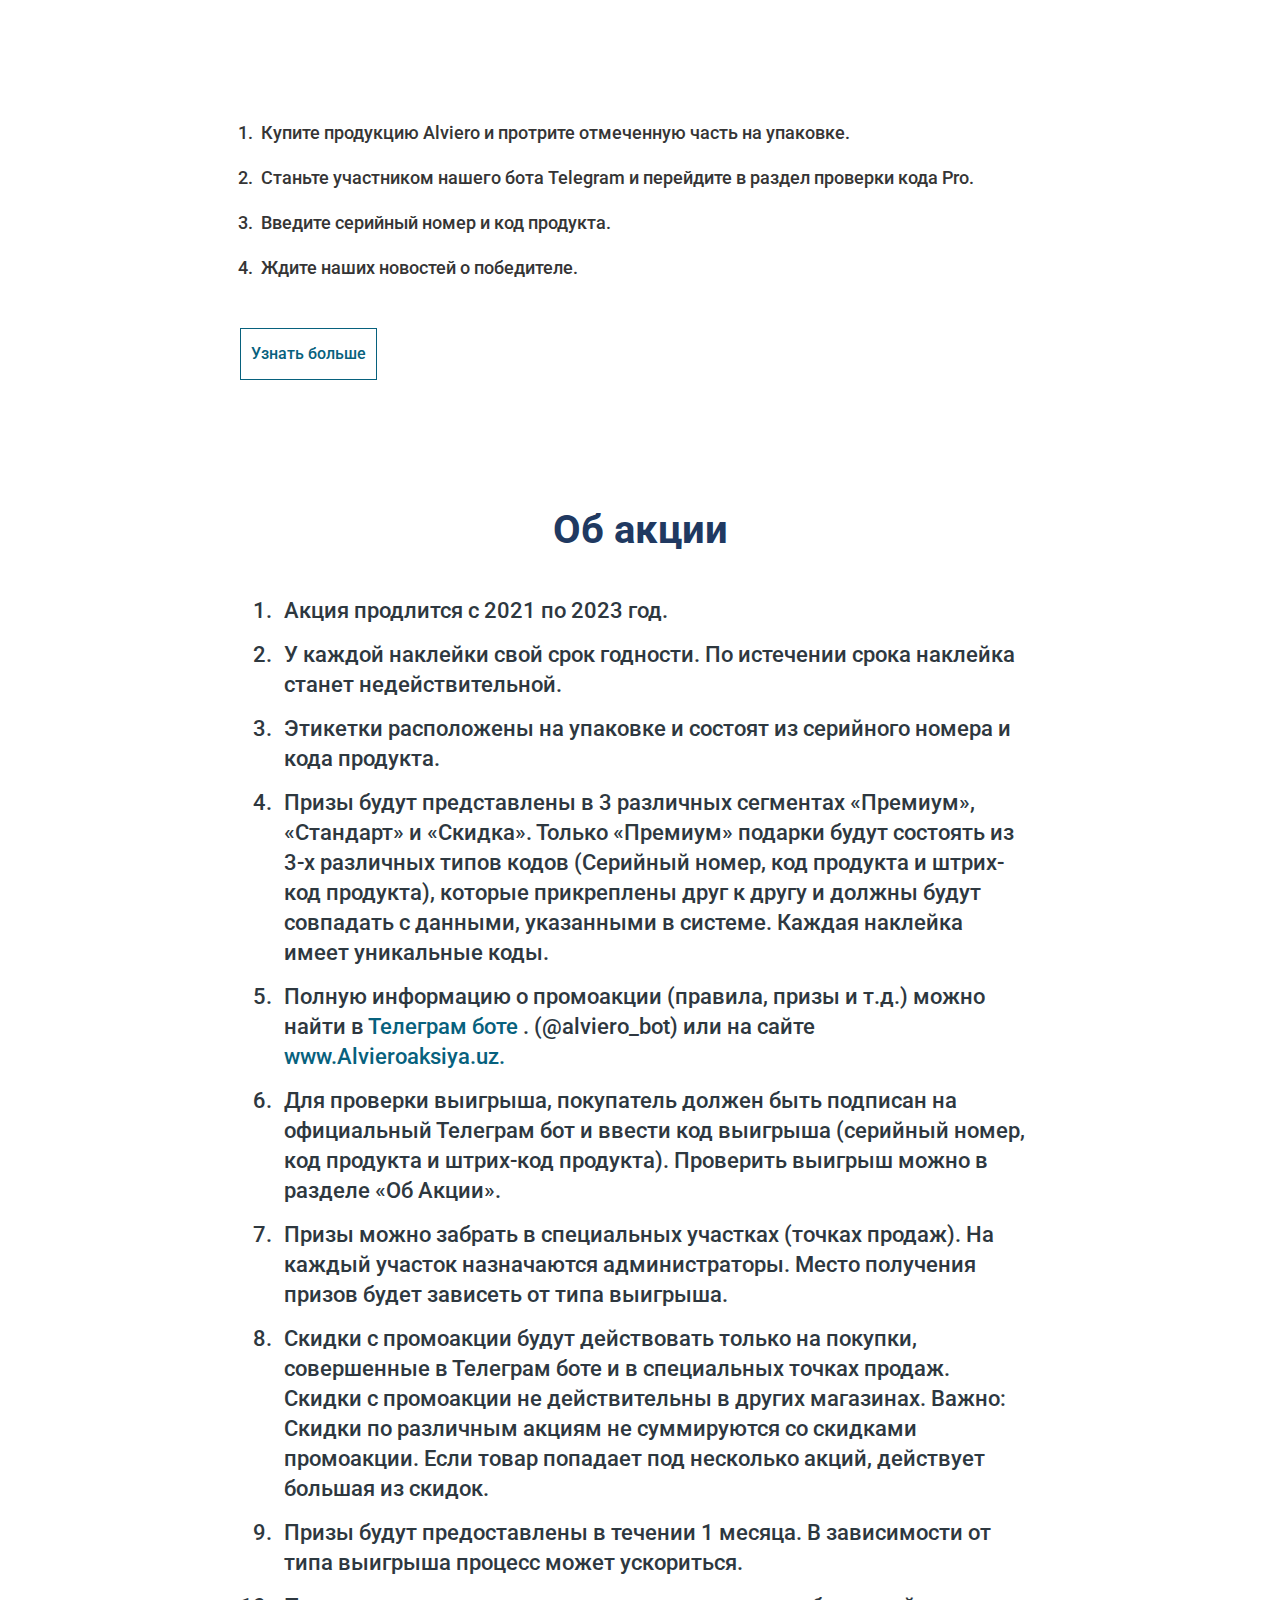
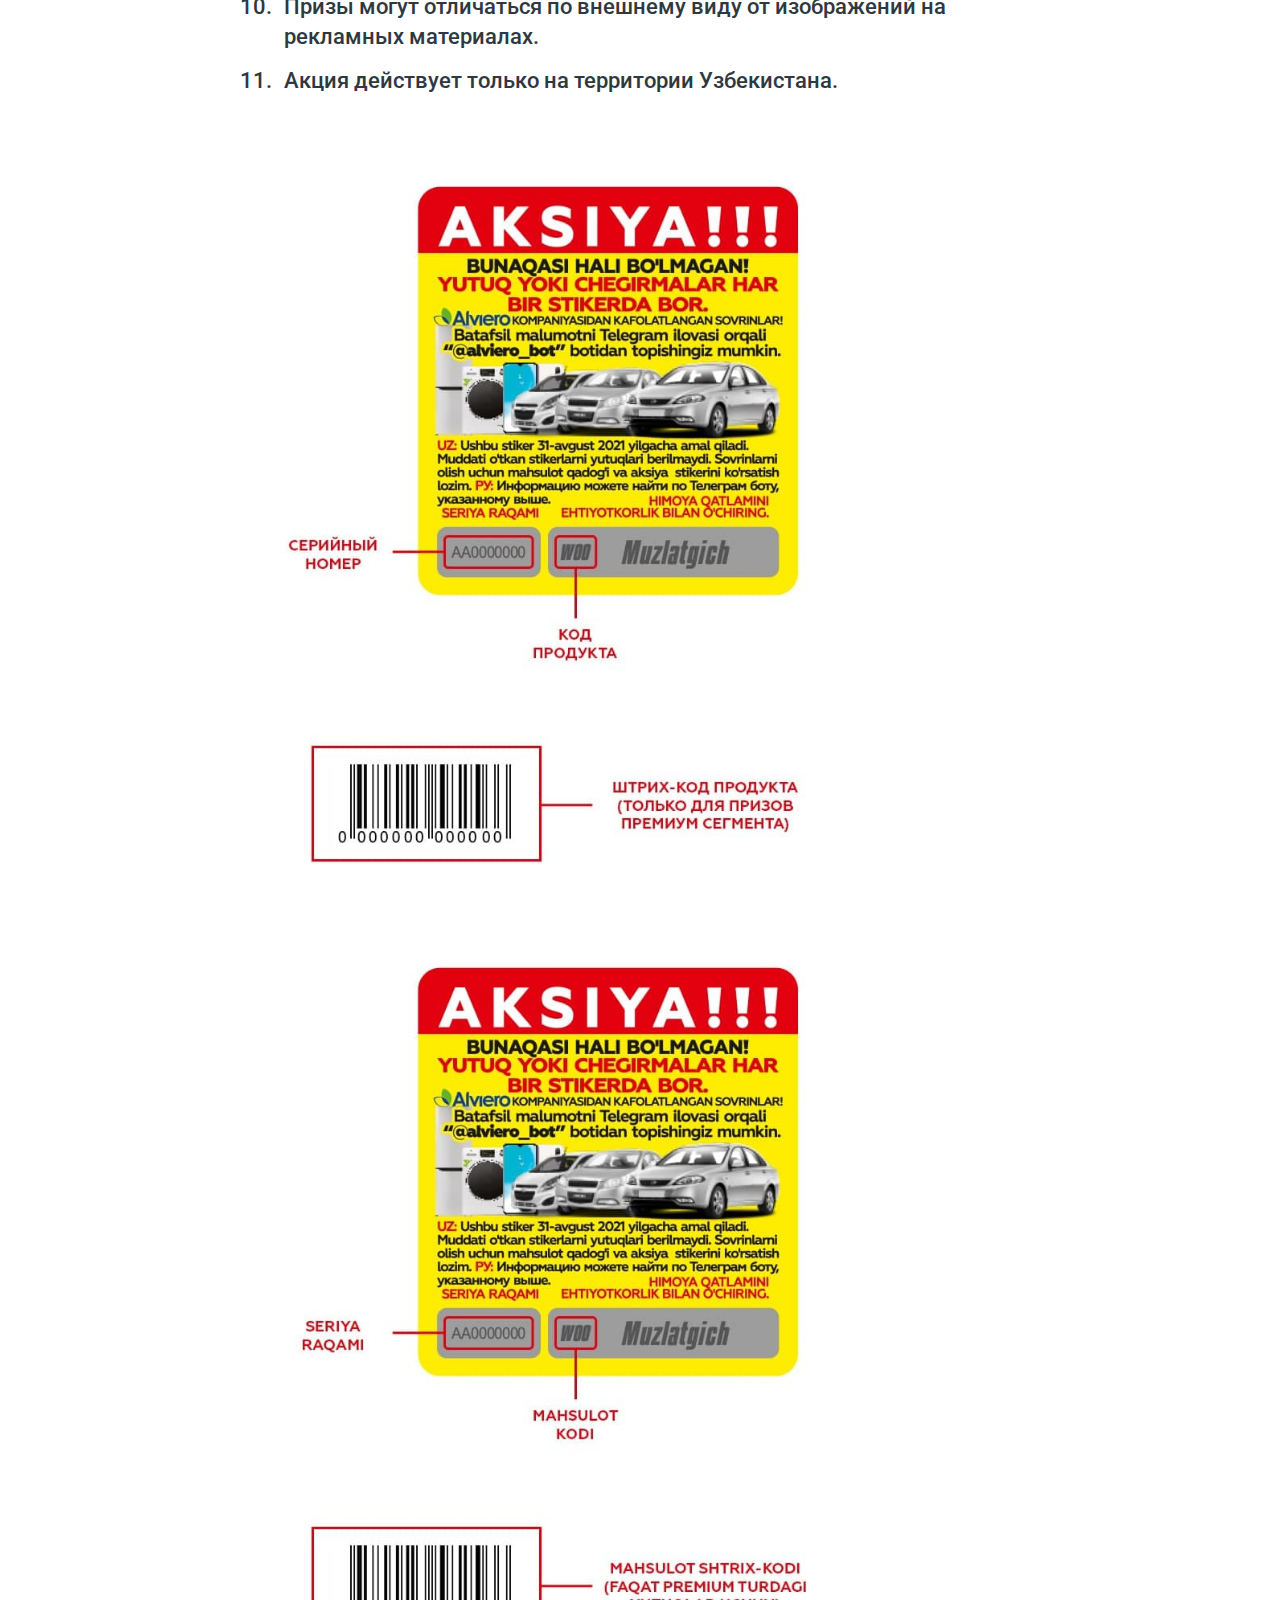
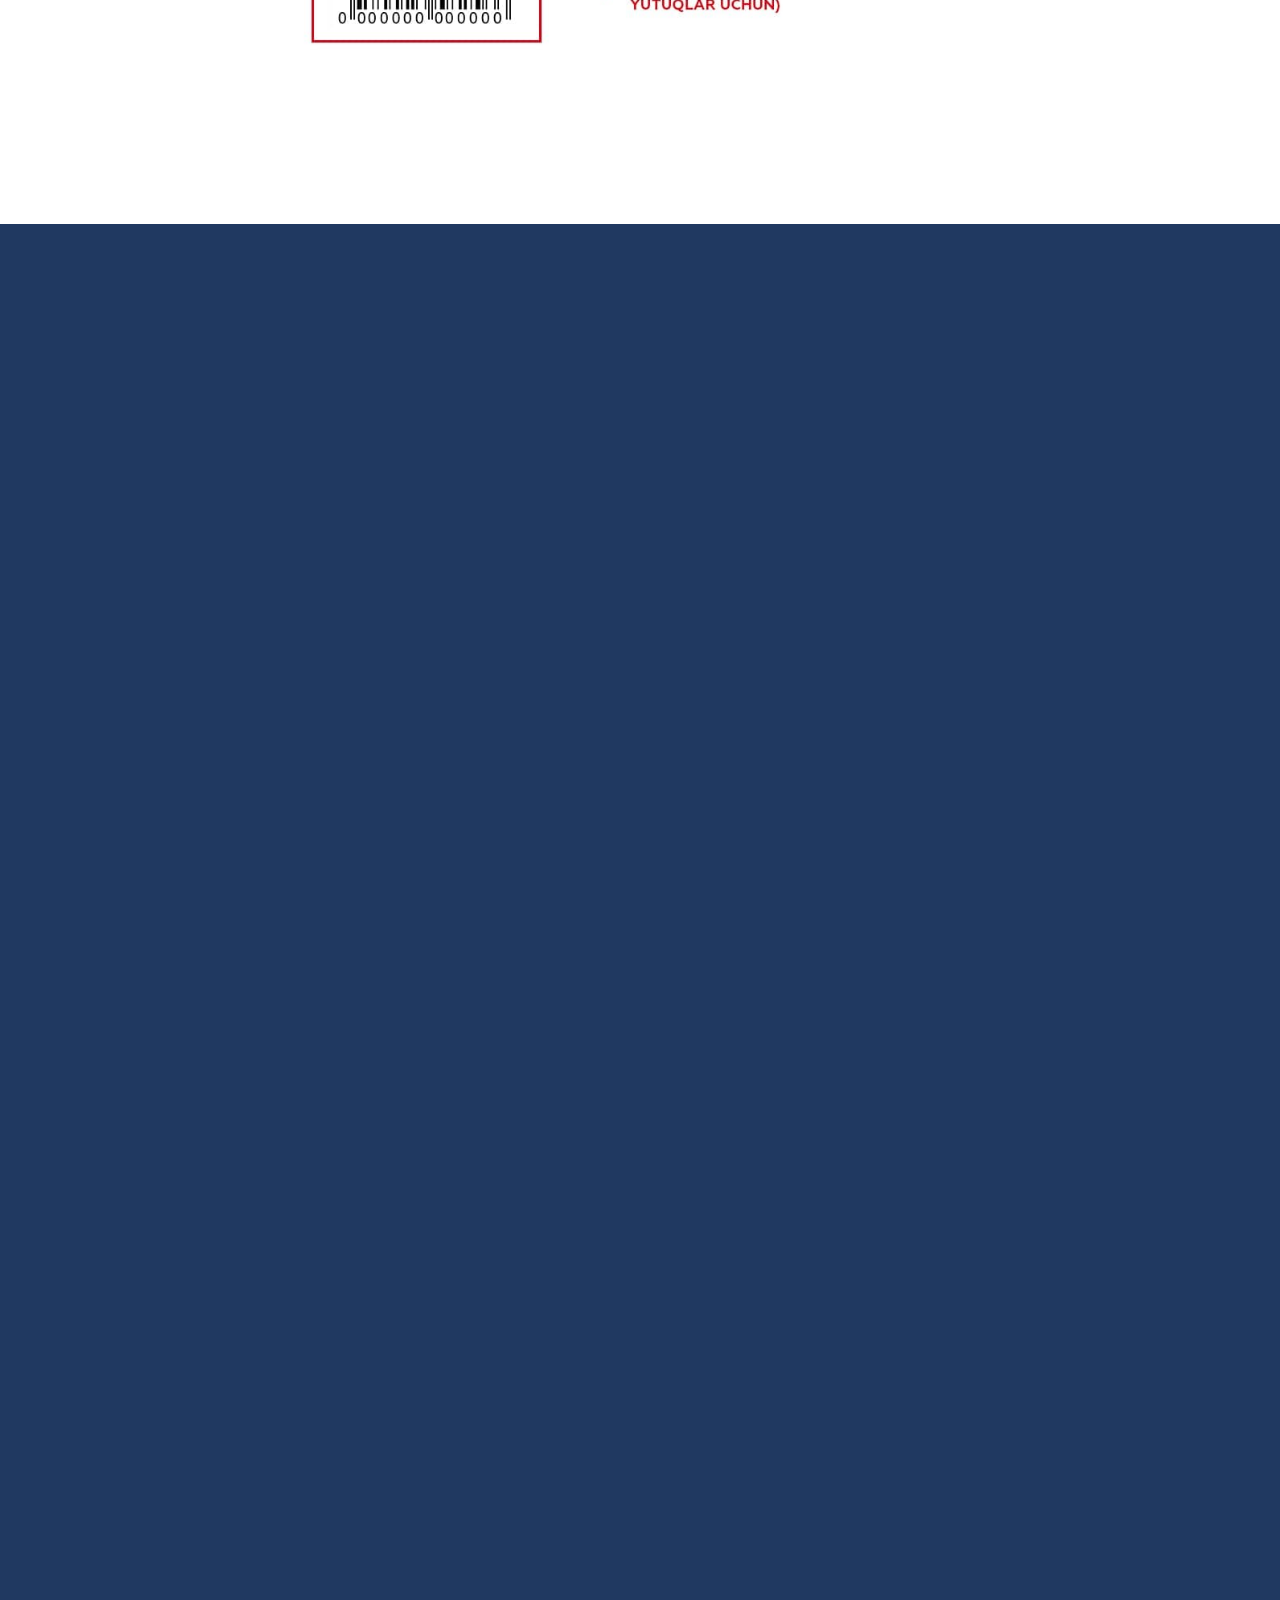
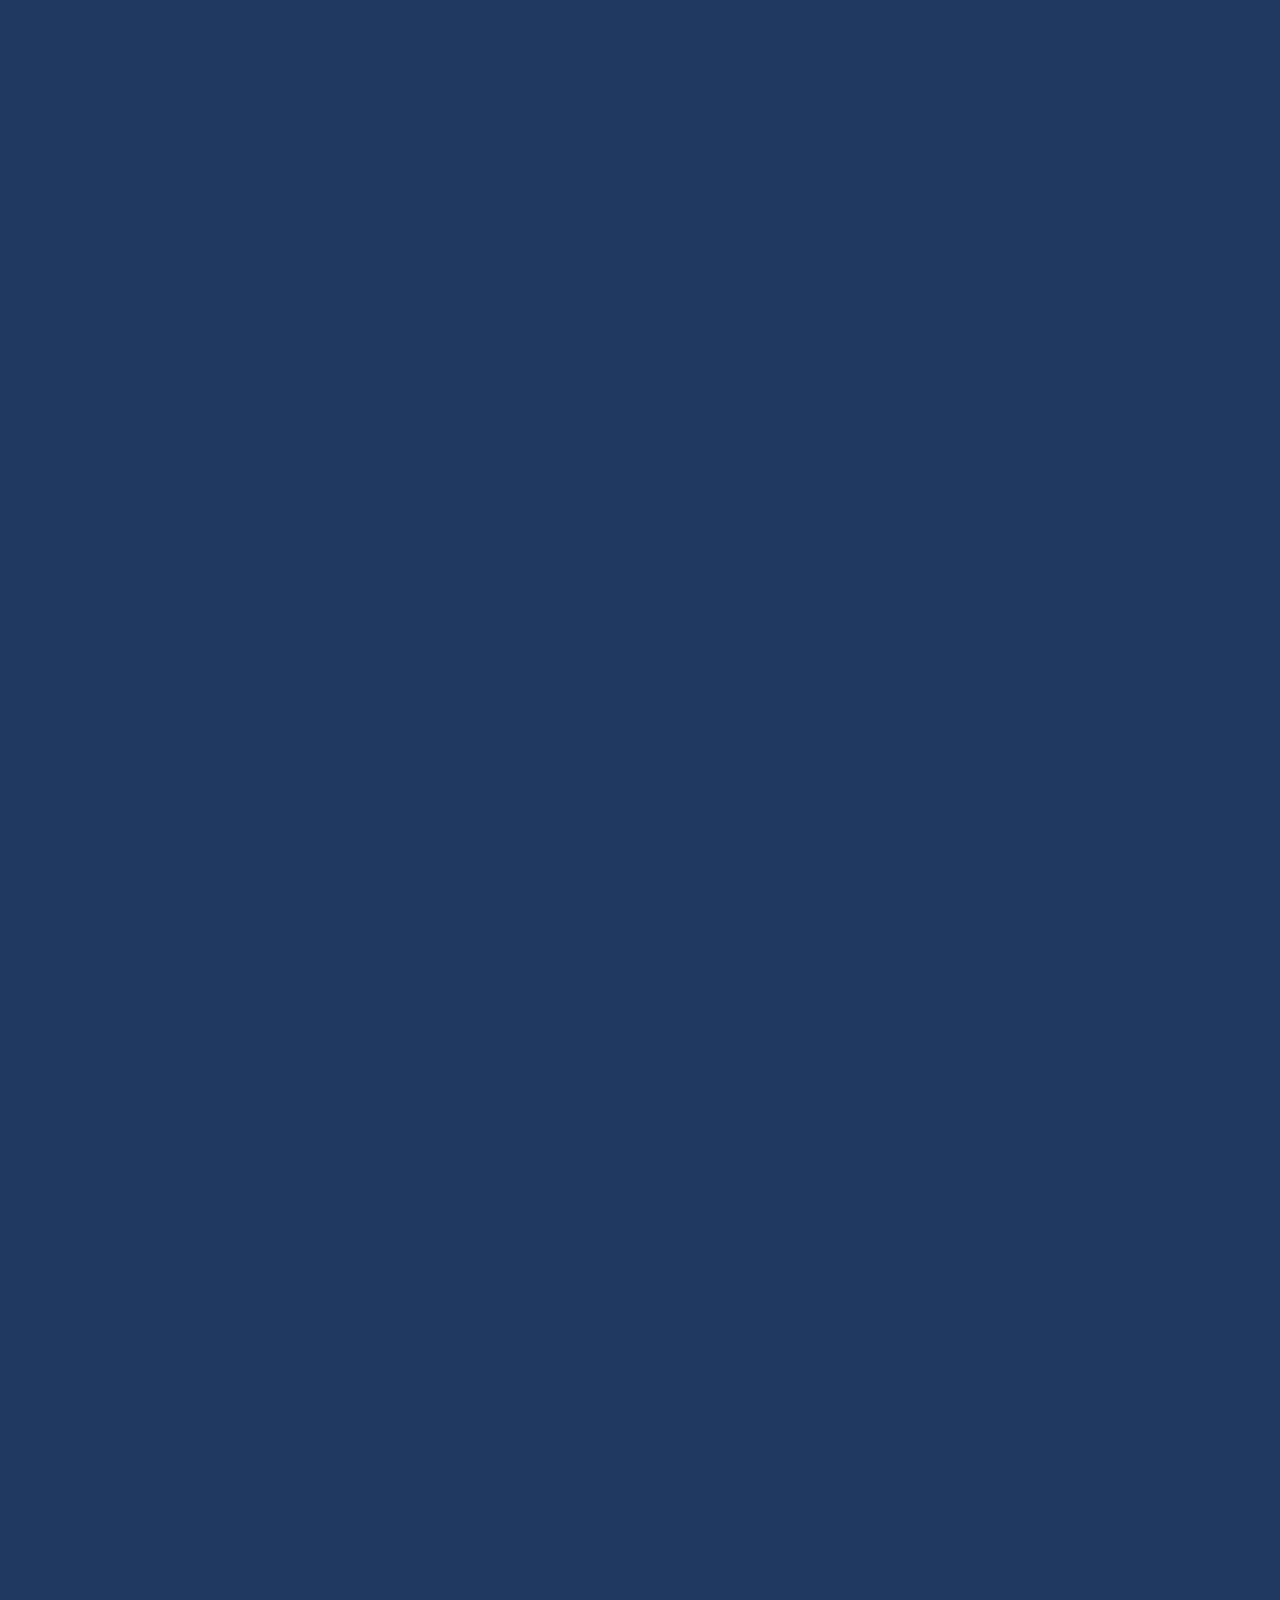
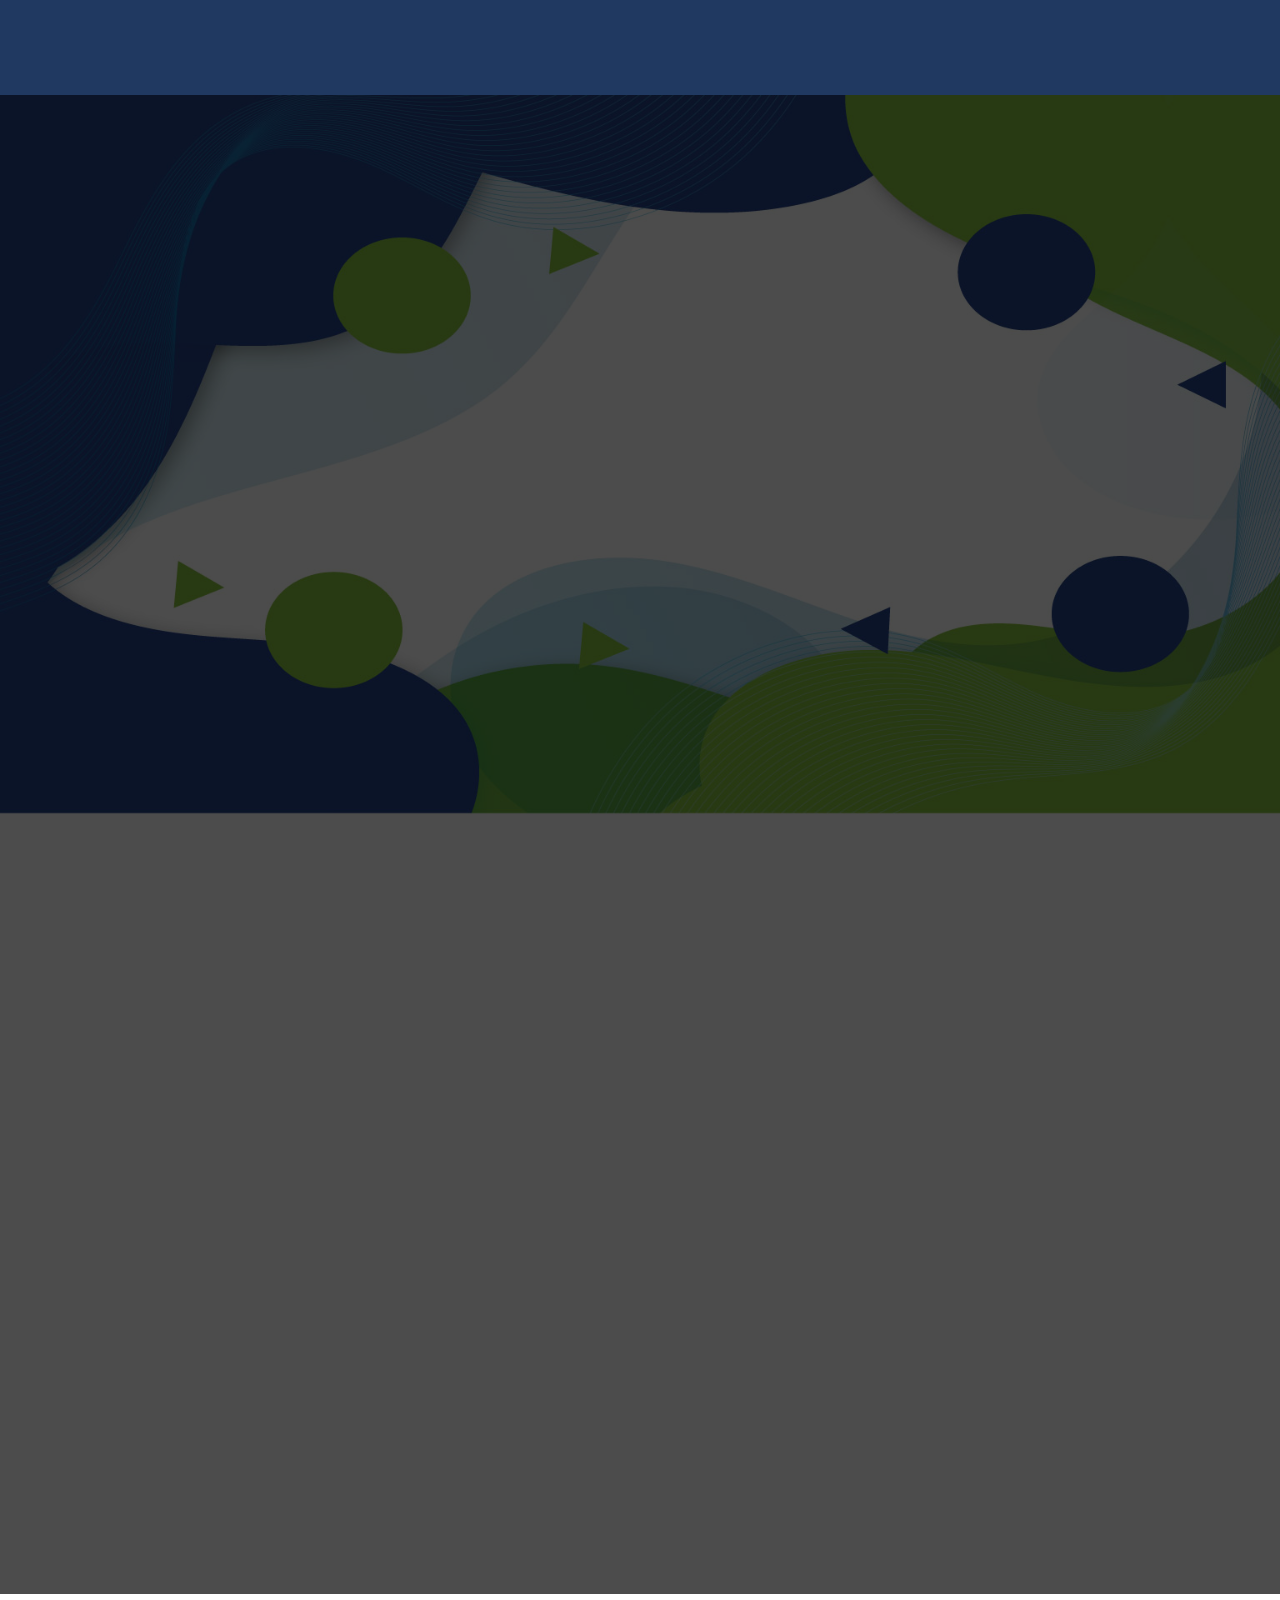
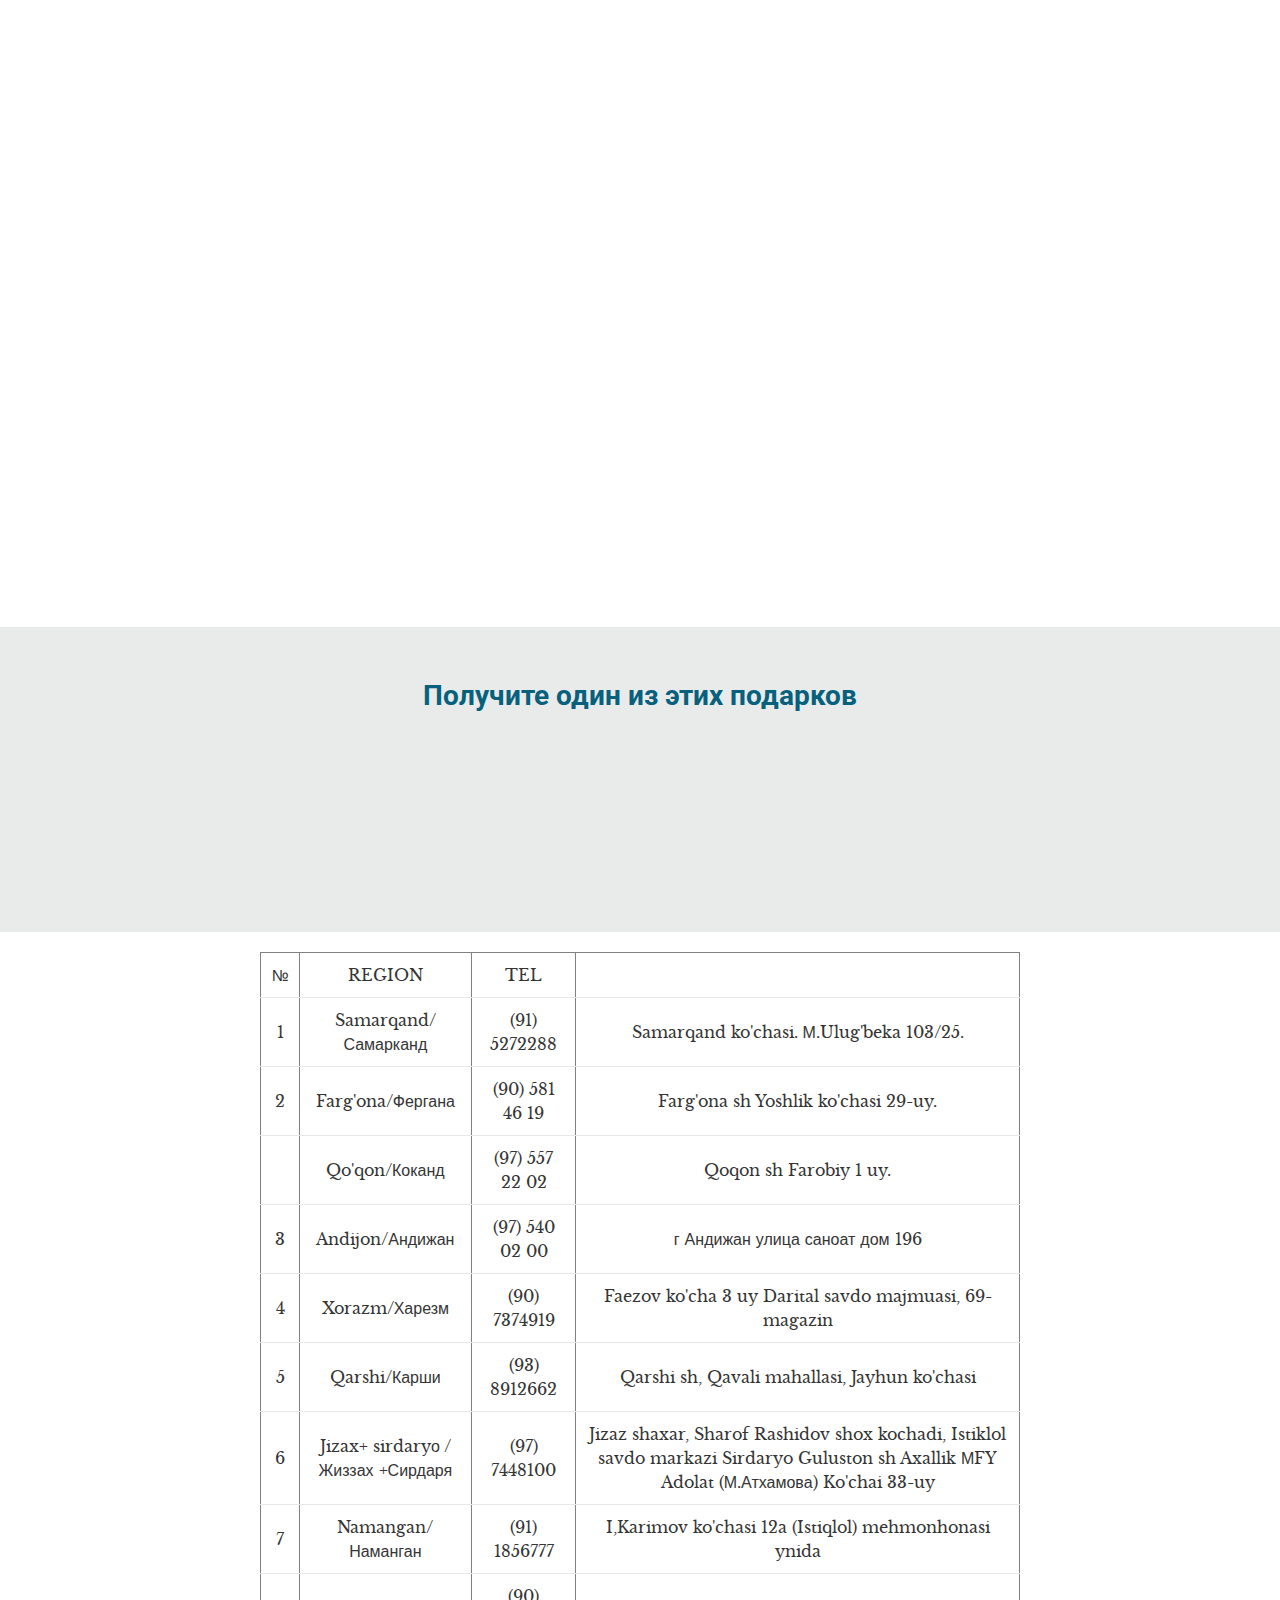
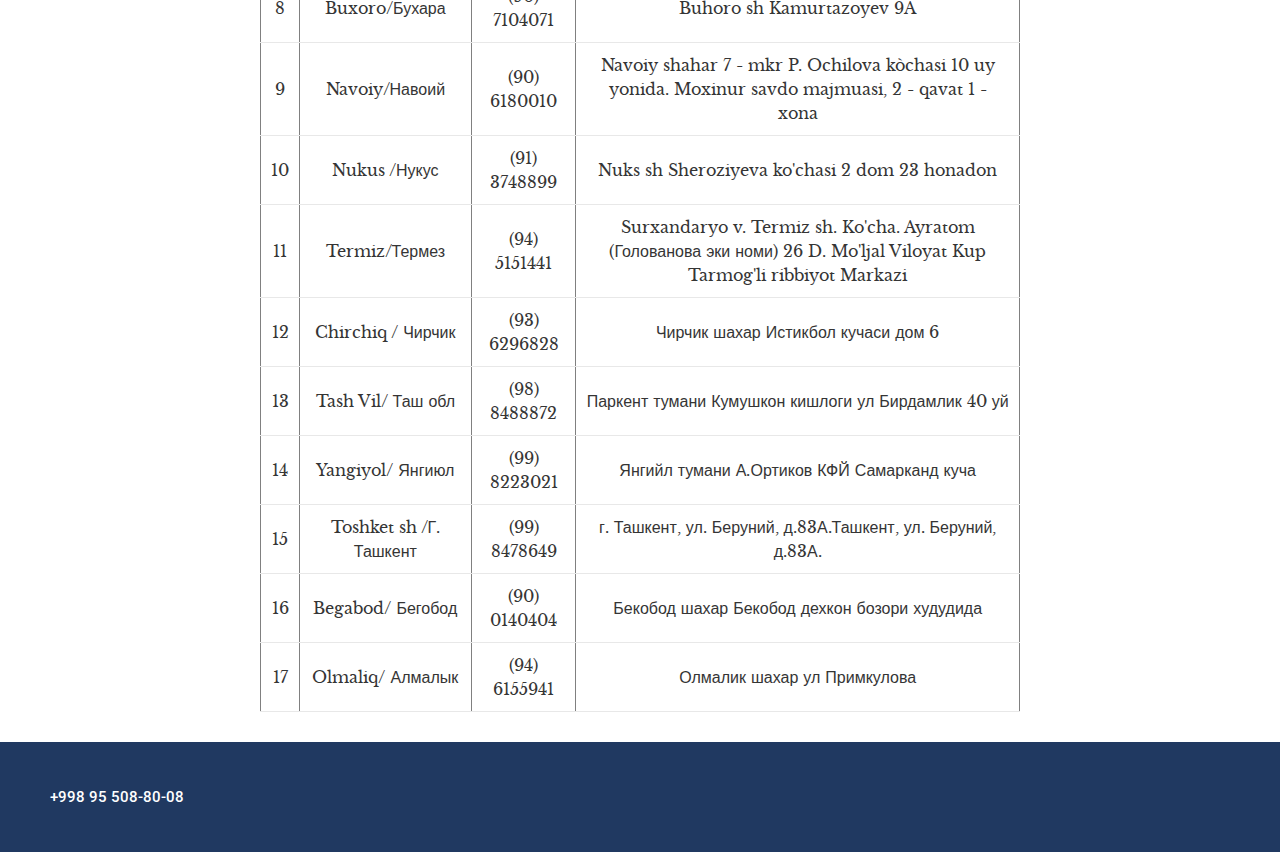
==== commit 7792475f: "text only in uzbekistan" ====
--- a/index.html
+++ b/index.html
@@ -231,6 +231,9 @@
 				<li>
 					Призы могут отличаться по внешнему виду от изображений на рекламных материалах.
 				</li>
+				<li>
+					Акция действует только на территории Узбекистана.
+				</li>
 			</ol>
 			<img src="images/promo-image1.jpg" width="80%" style="align-content: center" alt="">
 			<img src="images/promo-image2.jpg" width="80%" style="align-content: center" alt="">
